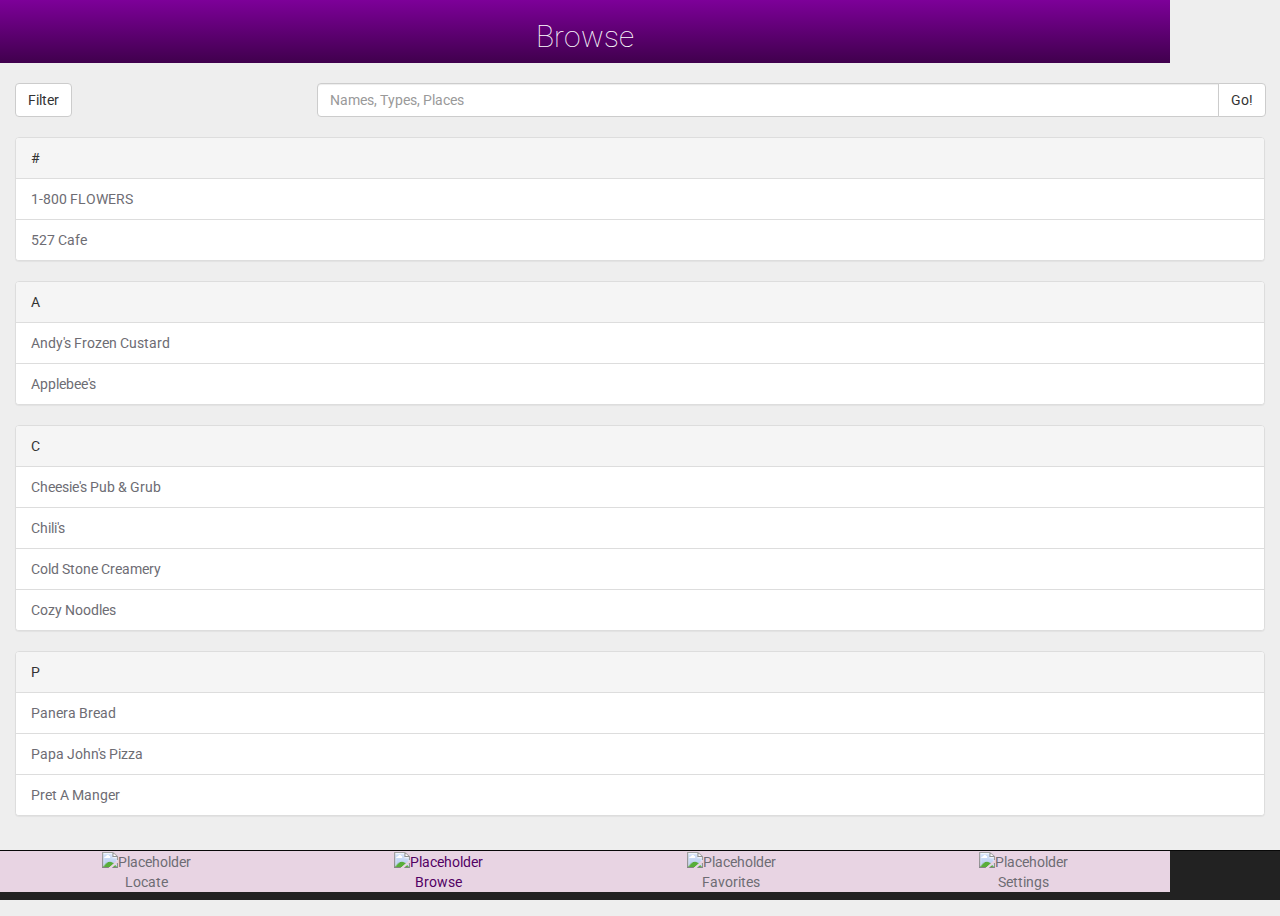
==== browse.html @ 43a17a62 "Added paw logo to Start Page and changed fonts" ====
<!DOCTYPE html>

<html>
	<head>

        <meta charset="utf-8">
        
        <!-- Set viewport. -->
        <meta name="viewport" content="initial-scale=1">
 
        <!-- Prevent text size adjustment on orientation change. -->
        <style>html { -webkit-text-size-adjust: 100%; }</style>
        
        <!-- Latest compiled and minified CSS -->
        <link rel="stylesheet" href="http://netdna.bootstrapcdn.com/bootstrap/3.1.1/css/bootstrap.min.css">

        <!-- Optional theme -->
        <link rel="stylesheet" href="http://netdna.bootstrapcdn.com/bootstrap/3.1.1/css/bootstrap-theme.min.css">
        
        <!-- Fonts -->
        <link href='http://fonts.googleapis.com/css?family=Roboto:100,400' rel='stylesheet' type='text/css'>

        <!-- jQuery (necessary for Bootstrap's JavaScript plugins) -->
        <script src="https://ajax.googleapis.com/ajax/libs/jquery/1.11.0/jquery.min.js"></script>
        <!-- Latest compiled and minified JavaScript -->
        <script src="http://netdna.bootstrapcdn.com/bootstrap/3.1.1/js/bootstrap.min.js"></script>
 
        <!--customized stylesheet -->
        <link rel="stylesheet" href="main.css">
	</head>

	<body>
        <div class="container top">
            <h3 class="head-text">Browse</h3>
        </div><!-- /.container-fluid -->
        
        <div class="row col-fix"> <!-- Filter/Search Bar -->
            <div class="col-xs-3">
                <button class="btn btn-default" type="button">Filter</button>
            </div>
            <div class="input-group col-xs-9">
              <input type="text" class="form-control" placeholder="Names, Types, Places">
              <span class="input-group-btn">
                <button class="btn btn-default" type="button">Go!</button>
              </span>
            </div>
        </div> <!-- Search Bar -->
        <br>
        
        <!-- List Entries -->
        <div class="row">
            <div class="col-xs-12">
                <div class="panel panel-default">
                    <div class="panel-heading">#</div>
                    <ul class="list-group">
                        <a class="list-group-item" href="business.html">1-800 FLOWERS</a>
                        <a class="list-group-item" href="business.html">527 Cafe</a>
                    </ul>
                </div>
            </div>
        </div>
        
        <div class="row">
            <div class="col-xs-12">
                <div class="panel panel-default">
                    <div class="panel-heading">A</div>
                    <ul class="list-group">
                        <a class="list-group-item" href="business.html">Andy's Frozen Custard</a>
                        <a class="list-group-item" href="business.html">Applebee's</a>
                    </ul>
                </div>
            </div>
        </div>
        
        <div class="row">
            <div class="col-xs-12">
                <div class="panel panel-default">
                    <div class="panel-heading">C</div>
                    <ul class="list-group">
                        <a class="list-group-item" href="business.html">Cheesie's Pub & Grub</a>
                        <a class="list-group-item" href="business.html">Chili's</a>
                        <a class="list-group-item" href="business.html">Cold Stone Creamery</a>
                        <a class="list-group-item" href="business.html">Cozy Noodles</a>
                    </ul>
                </div>
            </div>
        </div>
        
        <div class="row">
            <div class="col-xs-12">
                <div class="panel panel-default">
                    <div class="panel-heading">P</div>
                    <ul class="list-group">
                        <a class="list-group-item" href="business.html">Panera Bread</a>
                        <a class="list-group-item" href="business.html">Papa John's Pizza</a>
                        <a class="list-group-item" href="business.html">Pret A Manger</a>
                    </ul>
                </div>
            </div>
        </div>
        <!-- List Entries -->
        
        <!-- Navbar Footer -->
        <nav class="navbar navbar-inverse navbar-fixed-bottom" role="navigation">
            <div class="container bottom">
                <div class="row">
                    <a class="col-xs-3" href="locate.html"><img class="brand" src="images/marker_gray.png" alt="Placeholder"><div>Locate</div></a>
                    <a class="col-xs-3 linka" href="#"><img class="brand" src="images/browse_purple.png" alt="Placeholder"><div>Browse</div></a>
                    <a class="col-xs-3" href="favorites.html"><img class="brand" src="images/star_gray.png" alt="Placeholder"><div>Favorites</div></a>
                    <a class="col-xs-3" href="settings.html"><img class="brand" src="images/gear_gray.png" alt="Placeholder"><div>Settings</div></a>
                </div>
            </div>
        </nav>
	</body>
</html>
---- main.css ----
body{
    padding-bottom:80px;
}

#home{
    padding-bottom:0;   
    background-color:#eee;
}

.top {
    text-align:center;
    margin-bottom:20px;
    background-image: -webkit-gradient(
	linear,
	left top,
	left bottom,
	color-stop(0, #7D0099),
	color-stop(1, #40004D)
    );
    background-image: -o-linear-gradient(bottom, #7D0099 0%, #40004D 100%);
    background-image: -moz-linear-gradient(bottom, #7D0099 0%, #40004D 100%);
    background-image: -webkit-linear-gradient(bottom, #7D0099 0%, #40004D 100%);
    background-image: -ms-linear-gradient(bottom, #7D0099 0%, #40004D 100%);
    background-image: linear-gradient(to bottom, #7D0099 0%, #40004D 100%);
}

.bottom {
	background-color: #E8D4E3;
    text-align:center;
}

.container{
    padding-left:0px;
    padding-right:0px;
    margin-left:0px;
    margin-right:0px;
}

.row{
    margin-left:0px;
    margin-right:0px;
}

a:link { color: #6D6C73; text-decoration: none; } 
a:visited { color: #6D6C73; text-decoration: none; } 
a:hover { color: #6D6C73; text-decoration: none; } 
a:active { color: #6D6C73; text-decoration: none; } 

a.linka { color: #520063;}

.col-fix{
    margin-right:14px;
}

#homebar{
    margin-bottom:0px;
    height:63px;
}

.head-text{
    color:white;
    font-size:30px;
    font-family:'Roboto', Helvetica, Arial, sans-serif;
    font-weight:100;
}

.black{
    color:#333;   
}

body{
    font-family:'Roboto', Helvetica, Arial, sans-serif;  
    font-weight:400;
    background-color:#eee;
}
    
.btn-left{
    text-align:right;
    padding-right:0px;
}   

.btn-right{
    text-align:left; 
    padding-left:3px;
    padding-top:15px;
}

#paw{
    height:70px; 
    display:inline-block;
    margin-top:-30px
}

#title{
    display:inline-block;
    font-family:'Open Sans', Helvetica, Arial, sans-serif;
    font-size:55px;
}

#desc{
    font-family:'Open Sans', Helvetica, Arial, sans-serif;
    margin-bottom:0px;
}

#tron{
    padding-top:0px;   
}

.btn-custom {
    background-color: hsl(293, 61%, 13%) !important;
    background-repeat: repeat-x;
    filter: progid:DXImageTransform.Microsoft.gradient(startColorstr="#7D0099", endColorstr="#40004D");
    background-image: -khtml-gradient(linear, left top, left bottom, from(#7D0099), to(#40004D));
    background-image: -moz-linear-gradient(top, #7D0099, #40004D);
    background-image: -ms-linear-gradient(top, #7D0099, #40004D);
    background-image: -webkit-gradient(linear, left top, left bottom, color-stop(0%, #7D0099), color-stop(100%, #40004D));
    background-image: -webkit-linear-gradient(top, #7D0099, #40004D);
    background-image: -o-linear-gradient(top, #7D0099, #40004D);
    background-image: linear-gradient(#7D0099, #40004D);
    border-color: #300c35 #300c35 hsl(293, 61%, 5.5%);
    color: #fff !important;
    text-shadow: 0 -1px 0 rgba(0, 0, 0, 0.49);
    -webkit-font-smoothing: antialiased;
    margin-top:8px;
}
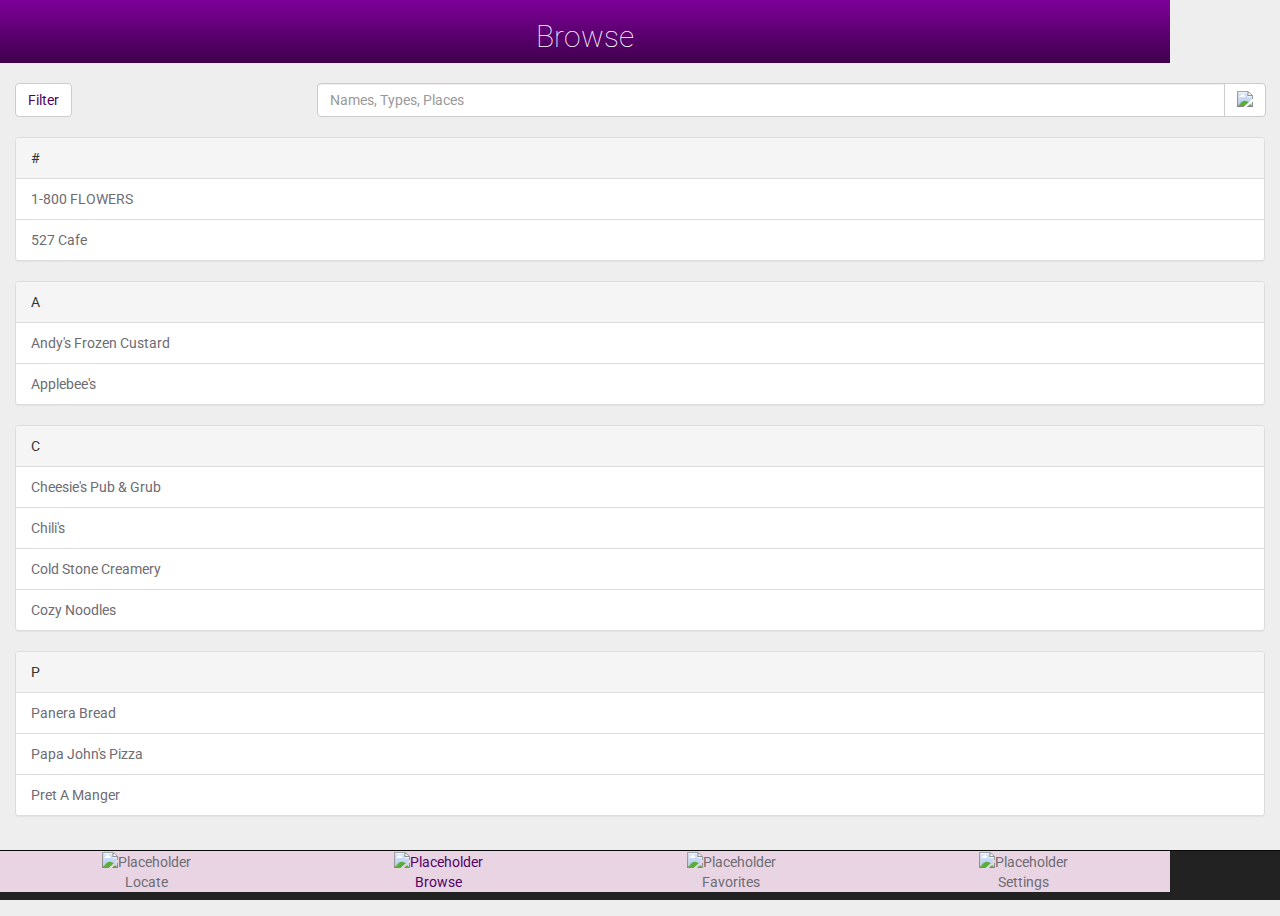
==== commit fd4811c9: "Modified Browse icons/colors" ====
--- a/browse.html
+++ b/browse.html
@@ -36,12 +36,12 @@
         
         <div class="row col-fix"> <!-- Filter/Search Bar -->
             <div class="col-xs-3">
-                <button class="btn btn-default" type="button">Filter</button>
+                <button class="btn btn-default purple" type="button">Filter</button>
             </div>
             <div class="input-group col-xs-9">
               <input type="text" class="form-control" placeholder="Names, Types, Places">
               <span class="input-group-btn">
-                <button class="btn btn-default" type="button">Go!</button>
+                <button class="btn btn-default" type="button" id="search"><img src="images/magnify_25_black.png"></button>
               </span>
             </div>
         </div> <!-- Search Bar -->
--- a/main.css
+++ b/main.css
@@ -39,6 +39,14 @@
 .row{
     margin-left:0px;
     margin-right:0px;
+}
+
+.home-btn{
+    margin-top:8px;   
+}
+
+.purple{
+    color:#520063;   
 }
 
 a:link { color: #6D6C73; text-decoration: none; } 
@@ -99,11 +107,21 @@
 
 #desc{
     font-family:'Open Sans', Helvetica, Arial, sans-serif;
+    margin-bottom:17px;
+}
+
+#tron{
+    padding-top:0px;
     margin-bottom:0px;
 }
 
-#tron{
-    padding-top:0px;   
+#search{
+    height:34px;
+    padding-top:2px;
+}
+
+#mins{
+    width:25px;
 }
 
 .btn-custom {
@@ -121,7 +139,6 @@
     color: #fff !important;
     text-shadow: 0 -1px 0 rgba(0, 0, 0, 0.49);
     -webkit-font-smoothing: antialiased;
-    margin-top:8px;
 }
 
 
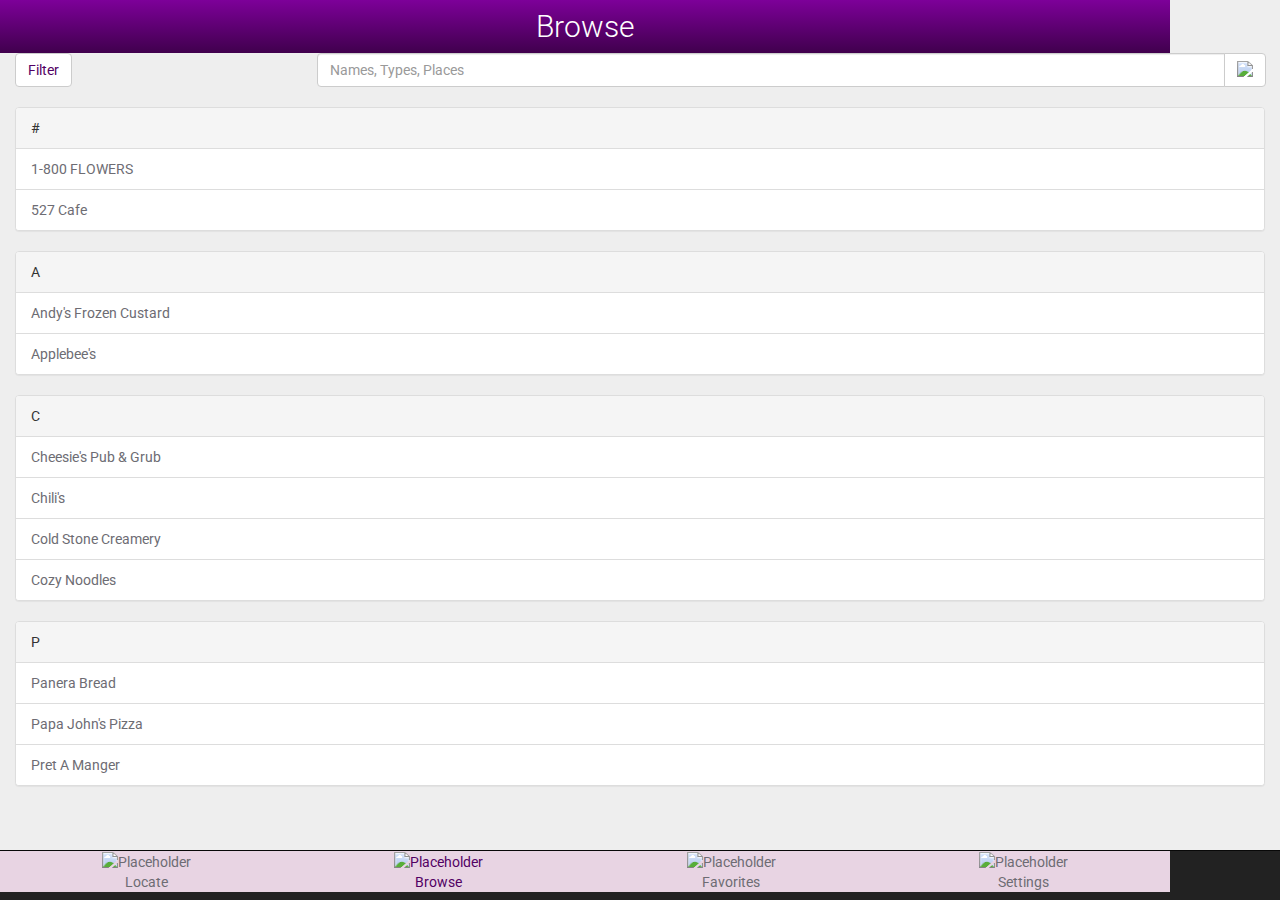
==== commit f607eb4a: "Shrink navbar, bold header text, fix bugs from indentation in settings page" ====
--- a/browse.html
+++ b/browse.html
@@ -18,7 +18,7 @@
         <link rel="stylesheet" href="http://netdna.bootstrapcdn.com/bootstrap/3.1.1/css/bootstrap-theme.min.css">
         
         <!-- Fonts -->
-        <link href='http://fonts.googleapis.com/css?family=Roboto:100,400' rel='stylesheet' type='text/css'>
+        <link href='http://fonts.googleapis.com/css?family=Roboto:100,300,400' rel='stylesheet' type='text/css'>
 
         <!-- jQuery (necessary for Bootstrap's JavaScript plugins) -->
         <script src="https://ajax.googleapis.com/ajax/libs/jquery/1.11.0/jquery.min.js"></script>
@@ -104,10 +104,10 @@
         <nav class="navbar navbar-inverse navbar-fixed-bottom" role="navigation">
             <div class="container bottom">
                 <div class="row">
-                    <a class="col-xs-3" href="locate.html"><img class="brand" src="images/marker_gray.png" alt="Placeholder"><div>Locate</div></a>
-                    <a class="col-xs-3 linka" href="#"><img class="brand" src="images/browse_purple.png" alt="Placeholder"><div>Browse</div></a>
-                    <a class="col-xs-3" href="favorites.html"><img class="brand" src="images/star_gray.png" alt="Placeholder"><div>Favorites</div></a>
-                    <a class="col-xs-3" href="settings.html"><img class="brand" src="images/gear_gray.png" alt="Placeholder"><div>Settings</div></a>
+                    <a class="col-xs-3" href="locate.html"><img class="brand icon" src="images/marker_gray.png" alt="Placeholder"><div>Locate</div></a>
+                    <a class="col-xs-3 linka" href="#"><img class="brand icon" src="images/browse_purple.png" alt="Placeholder"><div>Browse</div></a>
+                    <a class="col-xs-3" href="favorites.html"><img class="brand icon" src="images/star_gray.png" alt="Placeholder"><div>Favorites</div></a>
+                    <a class="col-xs-3" href="settings.html"><img class="brand icon" src="images/gear_gray.png" alt="Placeholder"><div>Settings</div></a>
                 </div>
             </div>
         </nav>
--- a/main.css
+++ b/main.css
@@ -9,7 +9,6 @@
 
 .top {
     text-align:center;
-    margin-bottom:20px;
     background-image: -webkit-gradient(
 	linear,
 	left top,
@@ -24,9 +23,18 @@
     background-image: linear-gradient(to bottom, #7D0099 0%, #40004D 100%);
 }
 
+.head-text{
+    margin-top:10px;
+    margin-bottom:10px;
+}
+
 .bottom {
 	background-color: #E8D4E3;
     text-align:center;
+}
+
+.icon{
+    height:35px;
 }
 
 .container{
@@ -69,7 +77,7 @@
     color:white;
     font-size:30px;
     font-family:'Roboto', Helvetica, Arial, sans-serif;
-    font-weight:100;
+    font-weight:300;
 }
 
 .black{
@@ -91,6 +99,10 @@
     text-align:left; 
     padding-left:3px;
     padding-top:15px;
+}
+
+#marker{
+    outline:1px solid black;
 }
 
 #paw{
@@ -124,6 +136,14 @@
     width:25px;
 }
 
+#collapseTwo{
+    margin-bottom:10px;   
+}
+
+#set{
+    margin-top:5px;   
+}
+
 .btn-custom {
     background-color: hsl(293, 61%, 13%) !important;
     background-repeat: repeat-x;
@@ -141,4 +161,34 @@
     -webkit-font-smoothing: antialiased;
 }
 
+.bootstrap-switch > div > span.bootstrap-switch-handle-on{
+    background-color:#530063;   
+}
 
+#map-canvas { 
+    height: 300px;
+    width: 100%; 
+}
+
+#locate-head{
+    margin-bottom:0px;
+}
+
+#locate-body{
+    padding-bottom:0;
+}
+
+.indent{
+    padding-left:20px;;
+    color:#989898 ;
+    font-size: 12px;
+}
+
+.last{
+    padding-bottom:5px;
+}
+
+#set{
+    margin-top:5px;
+    margin-bottom:5px;
+}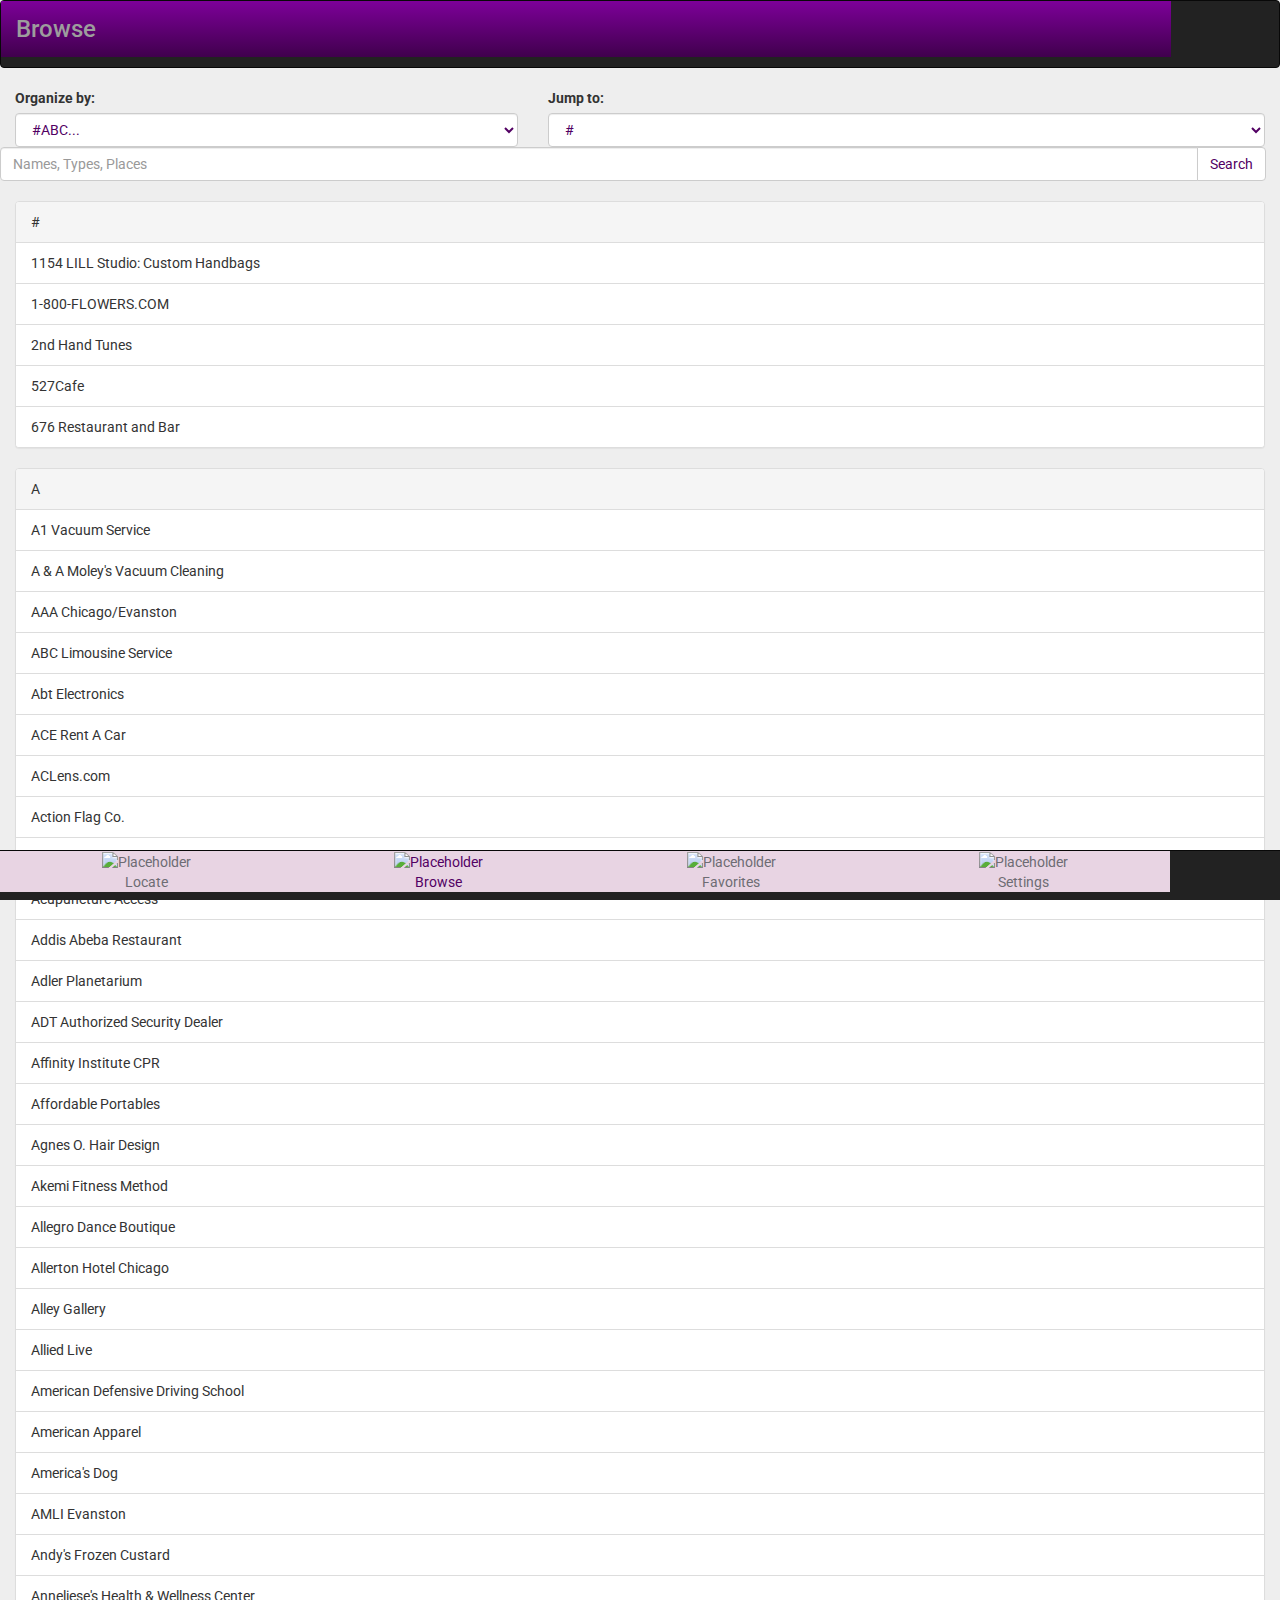
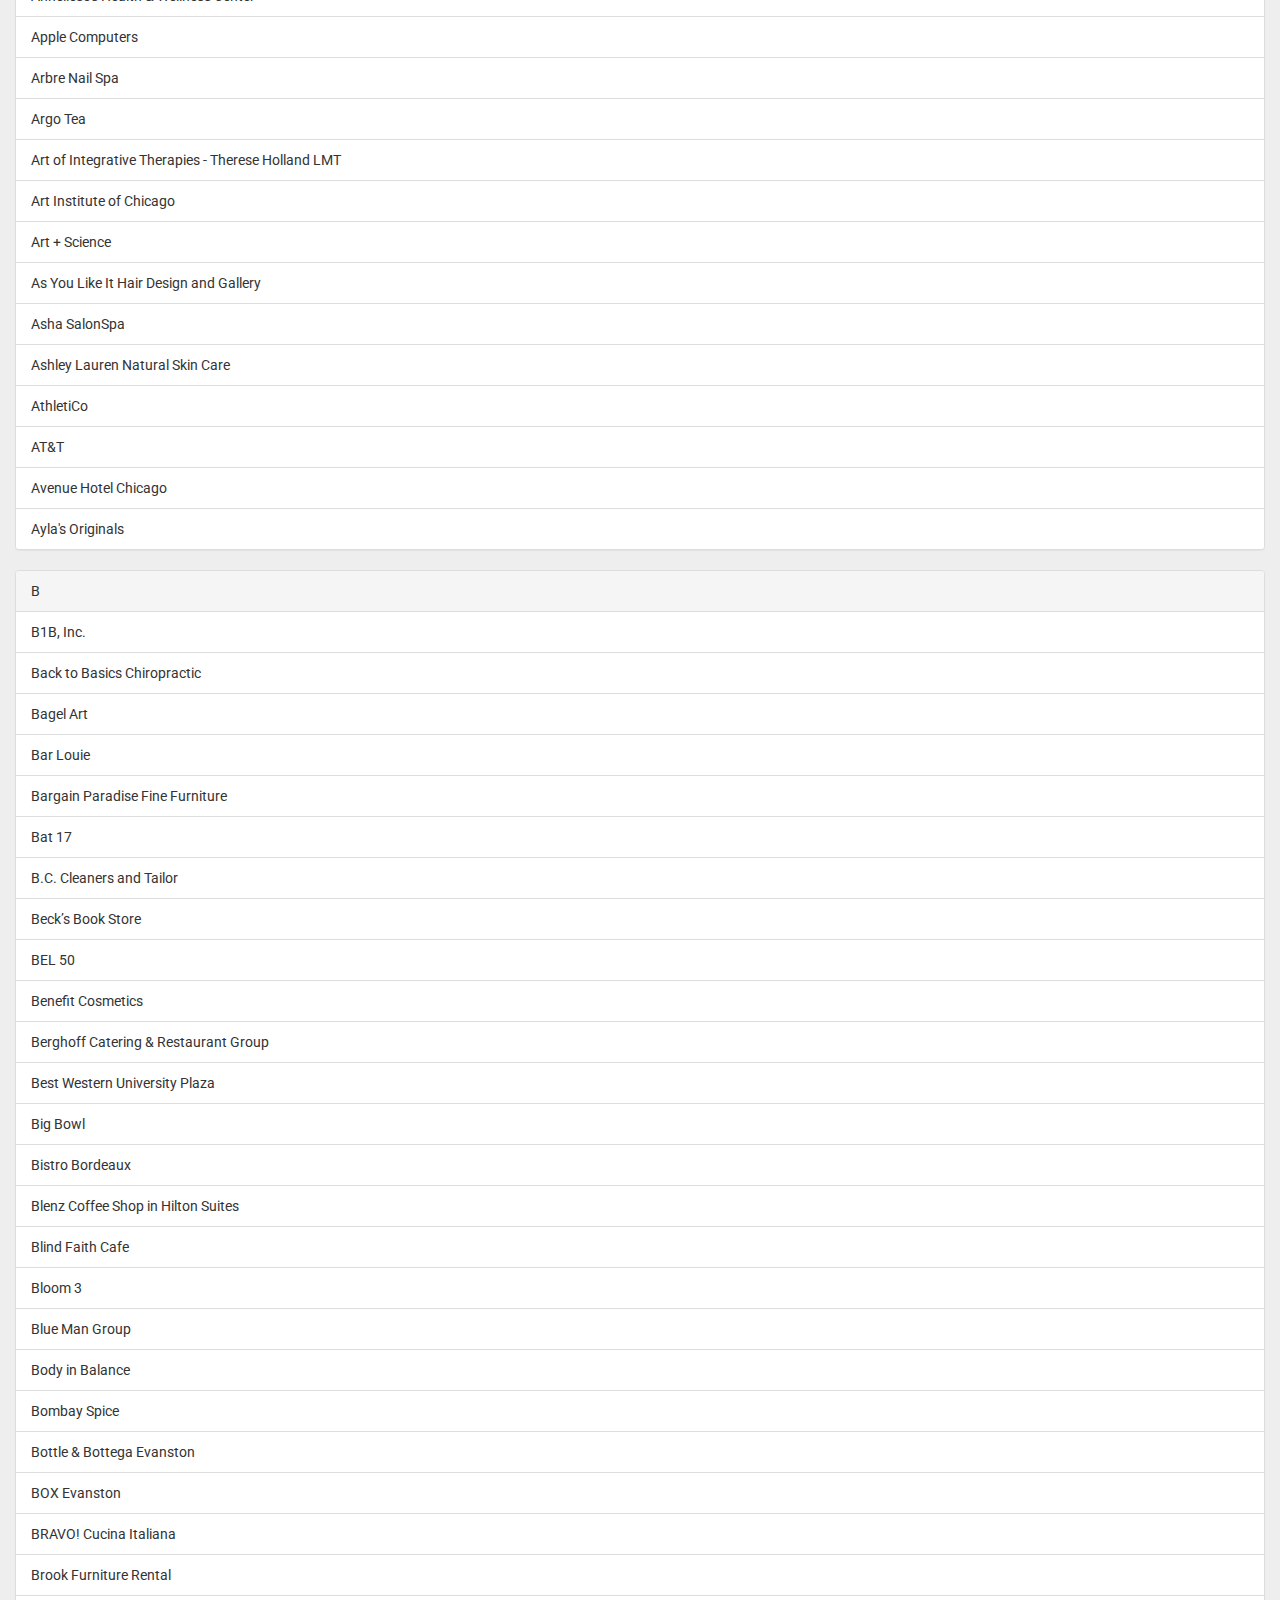
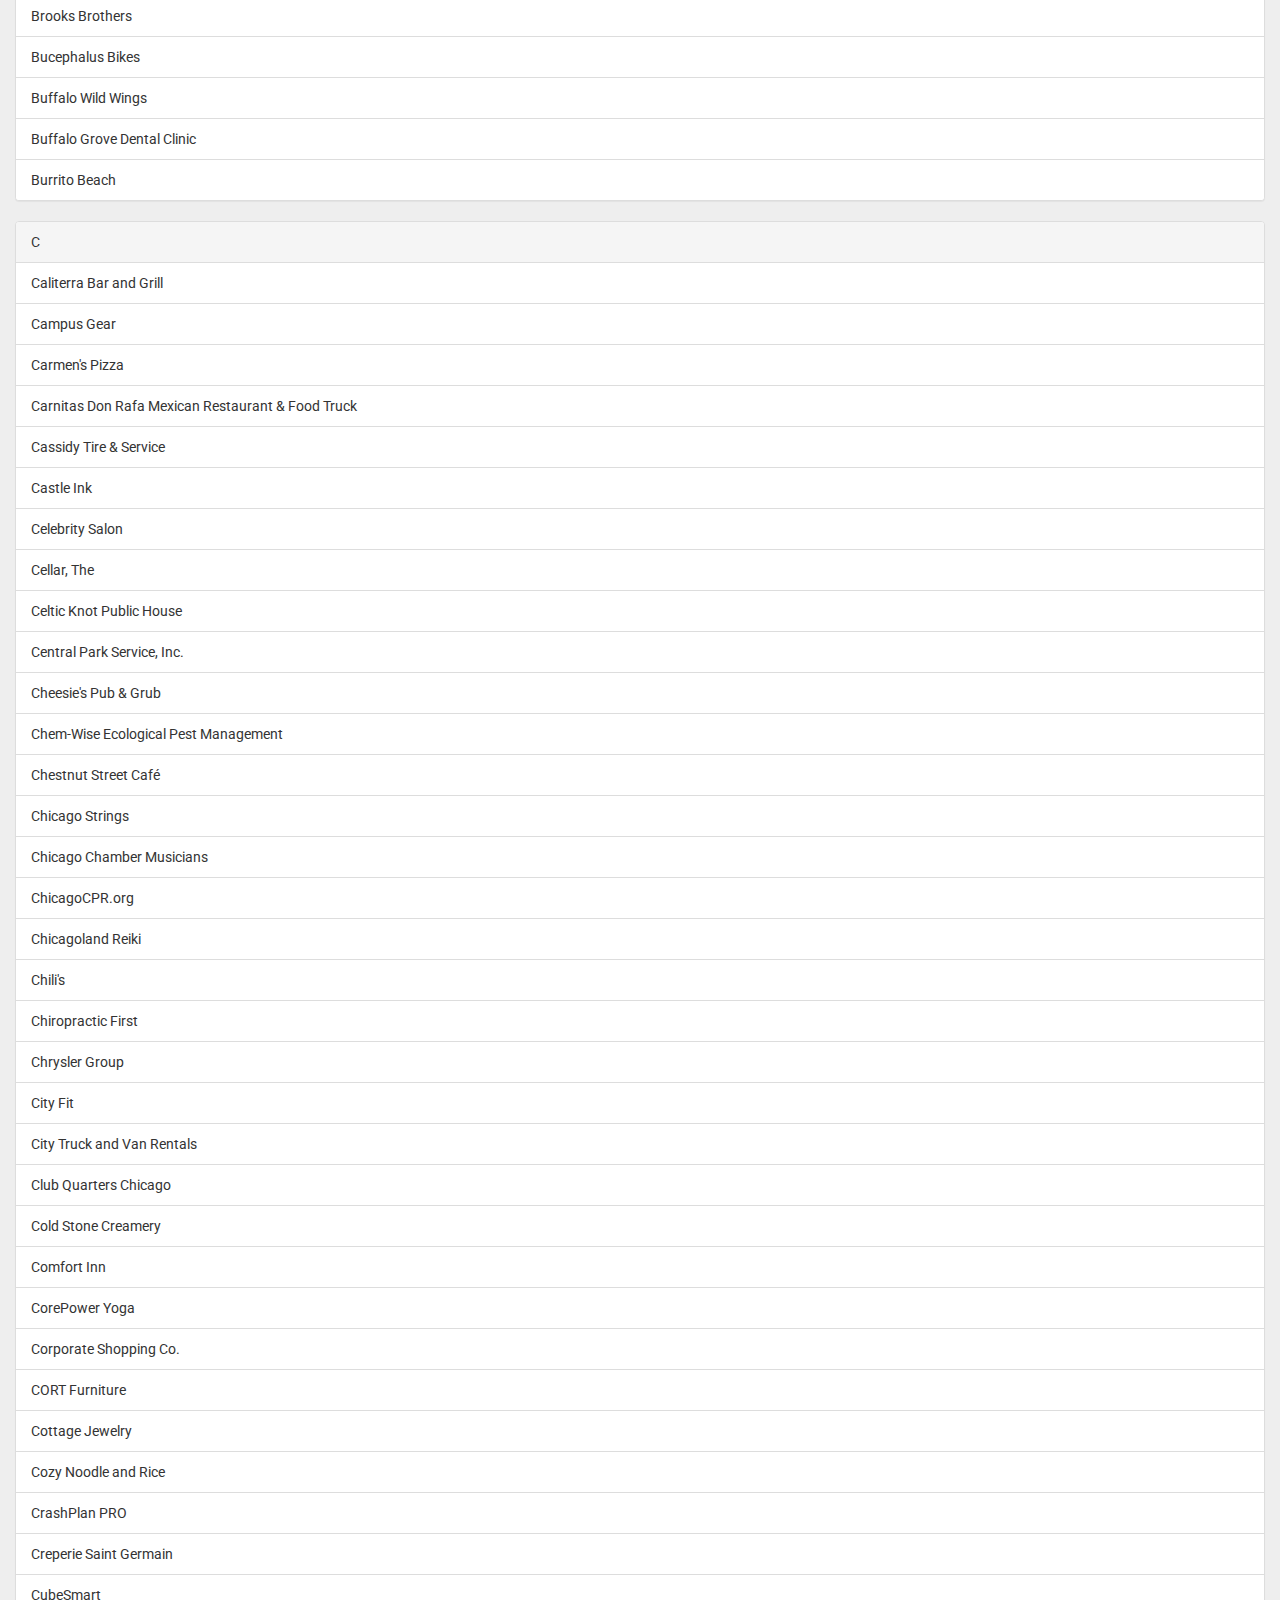
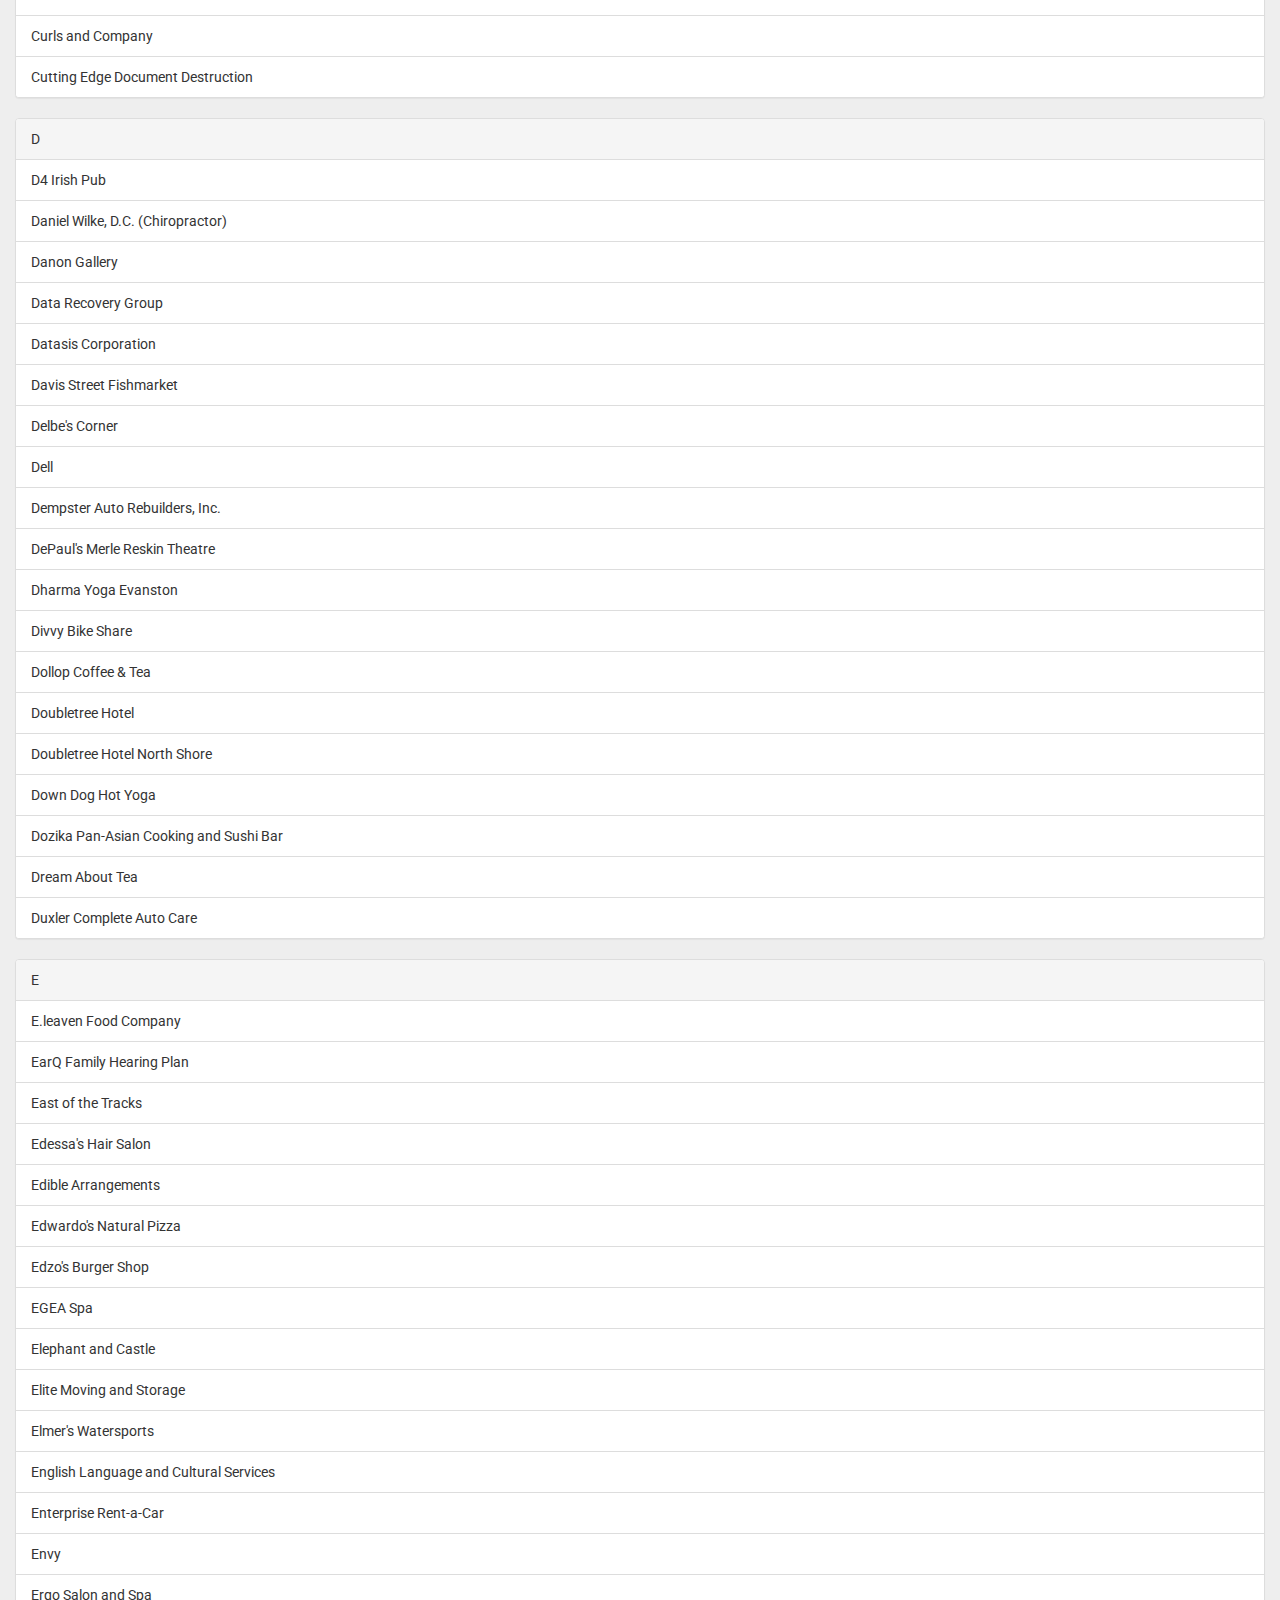
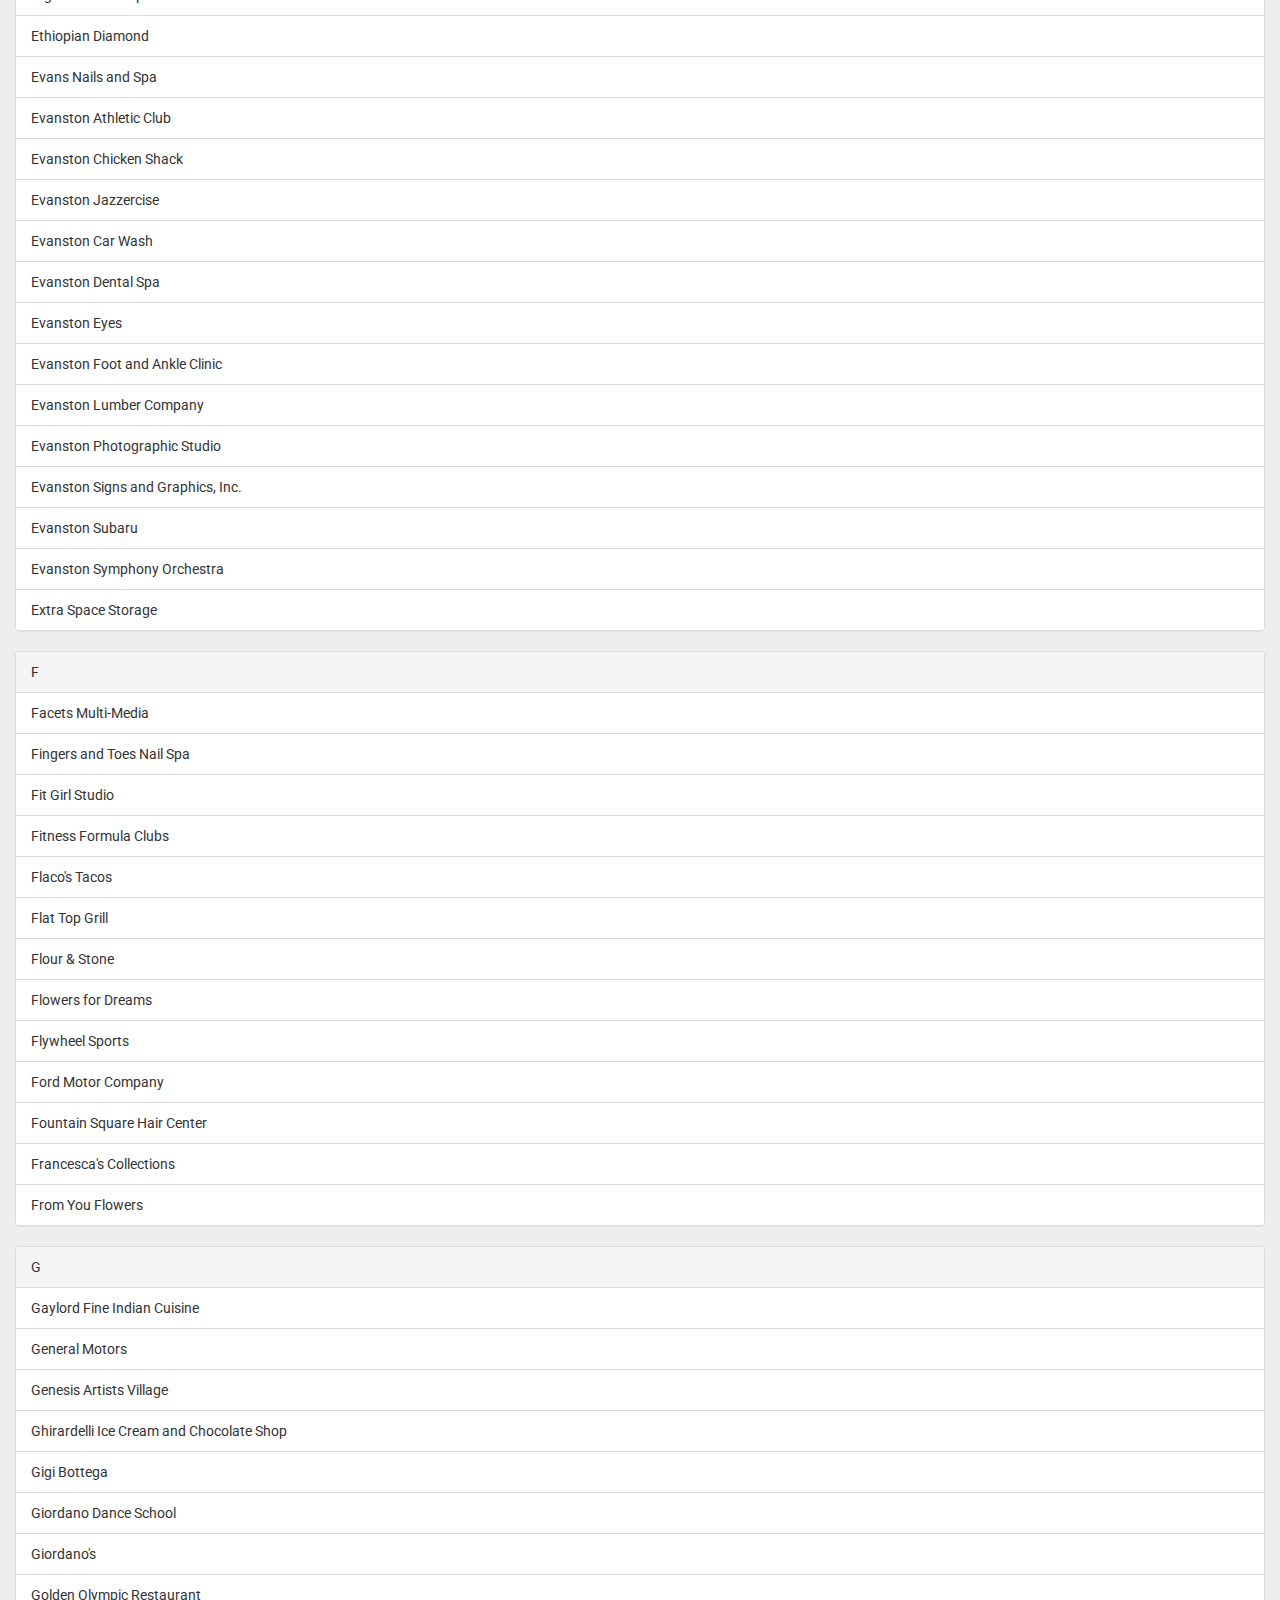
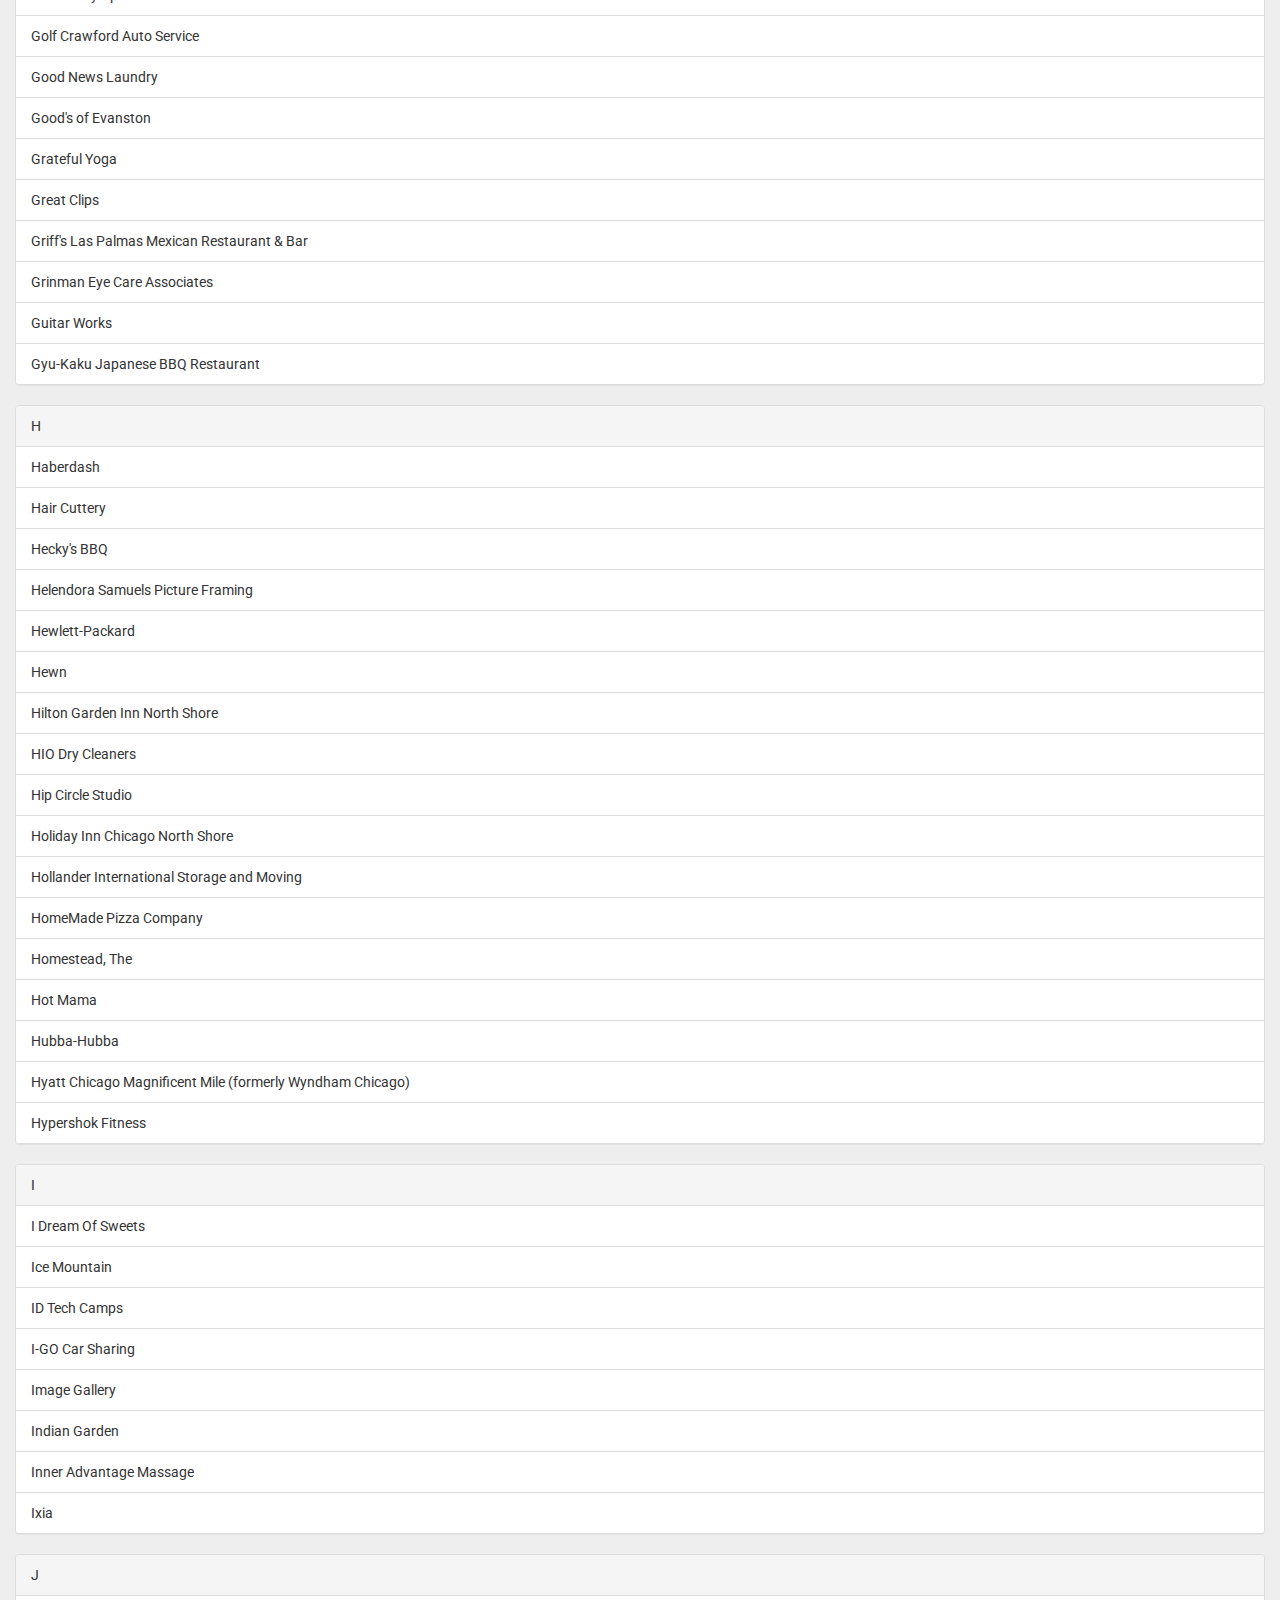
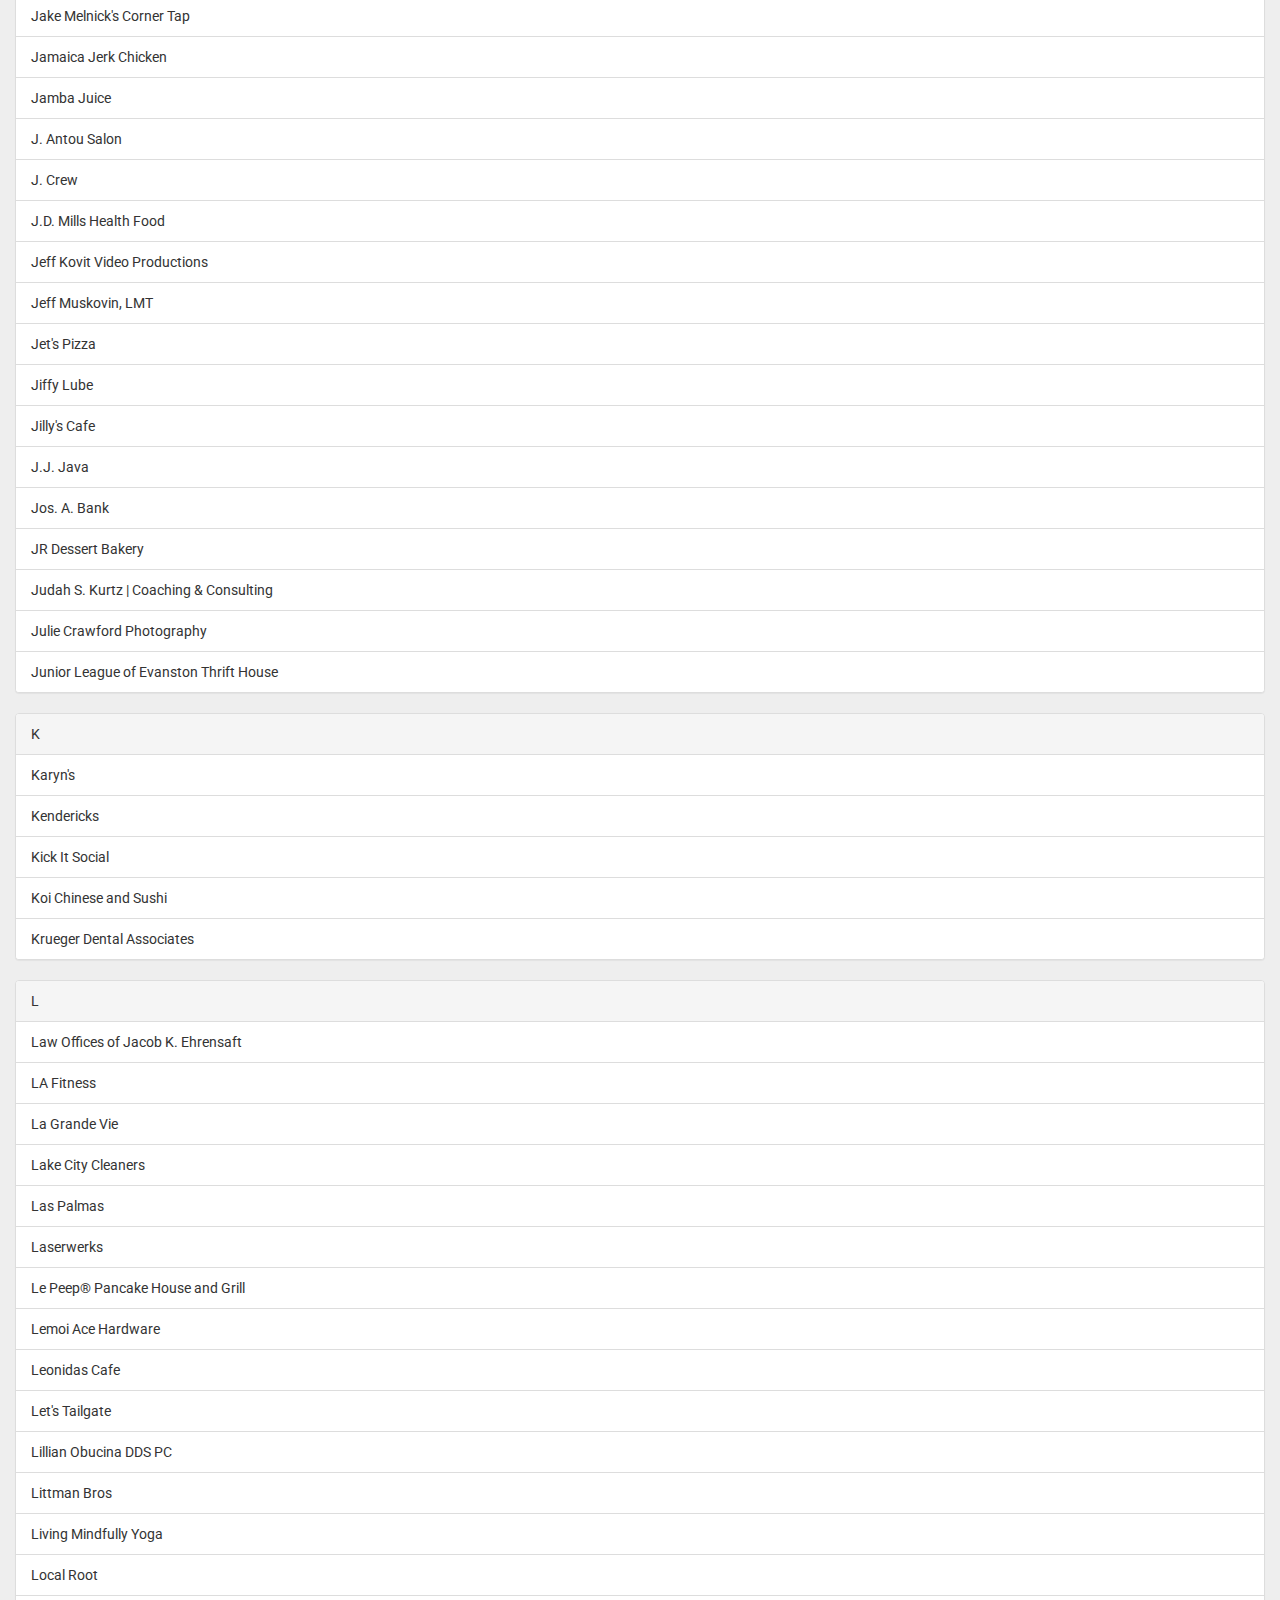
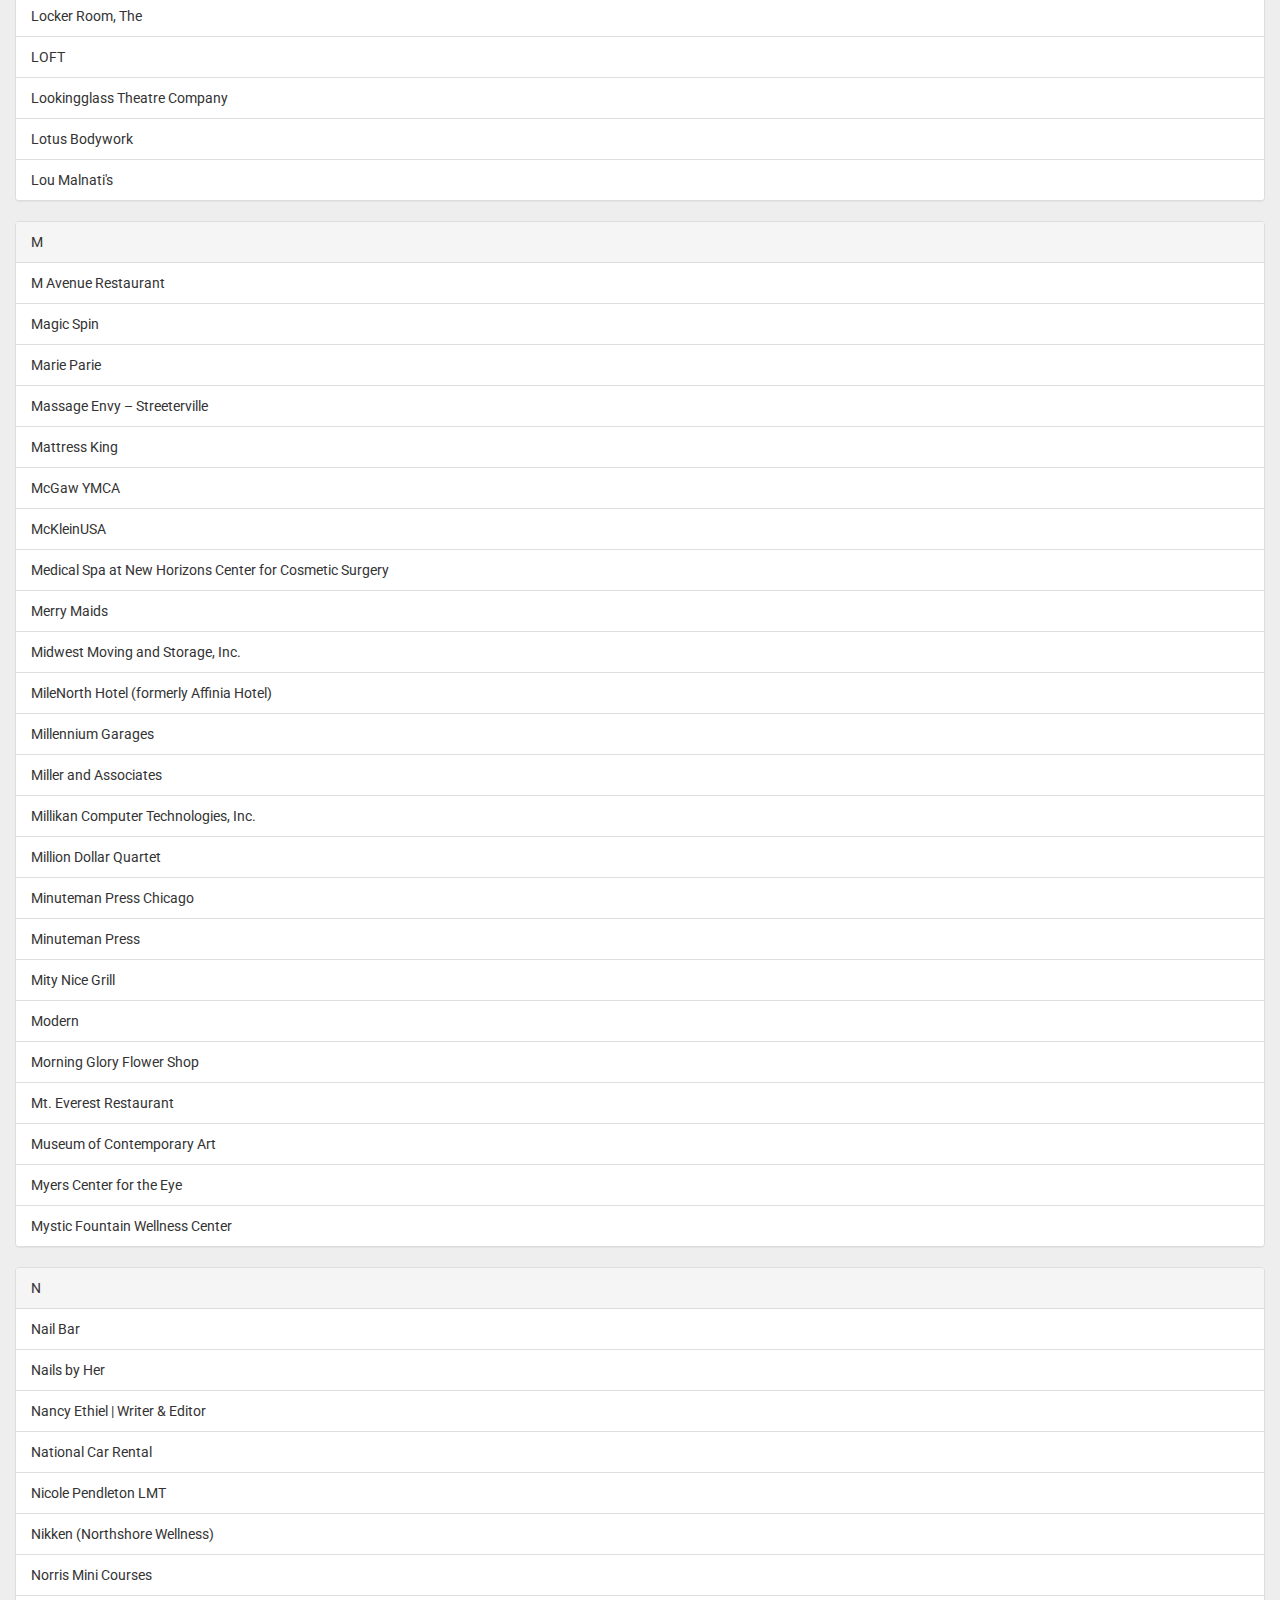
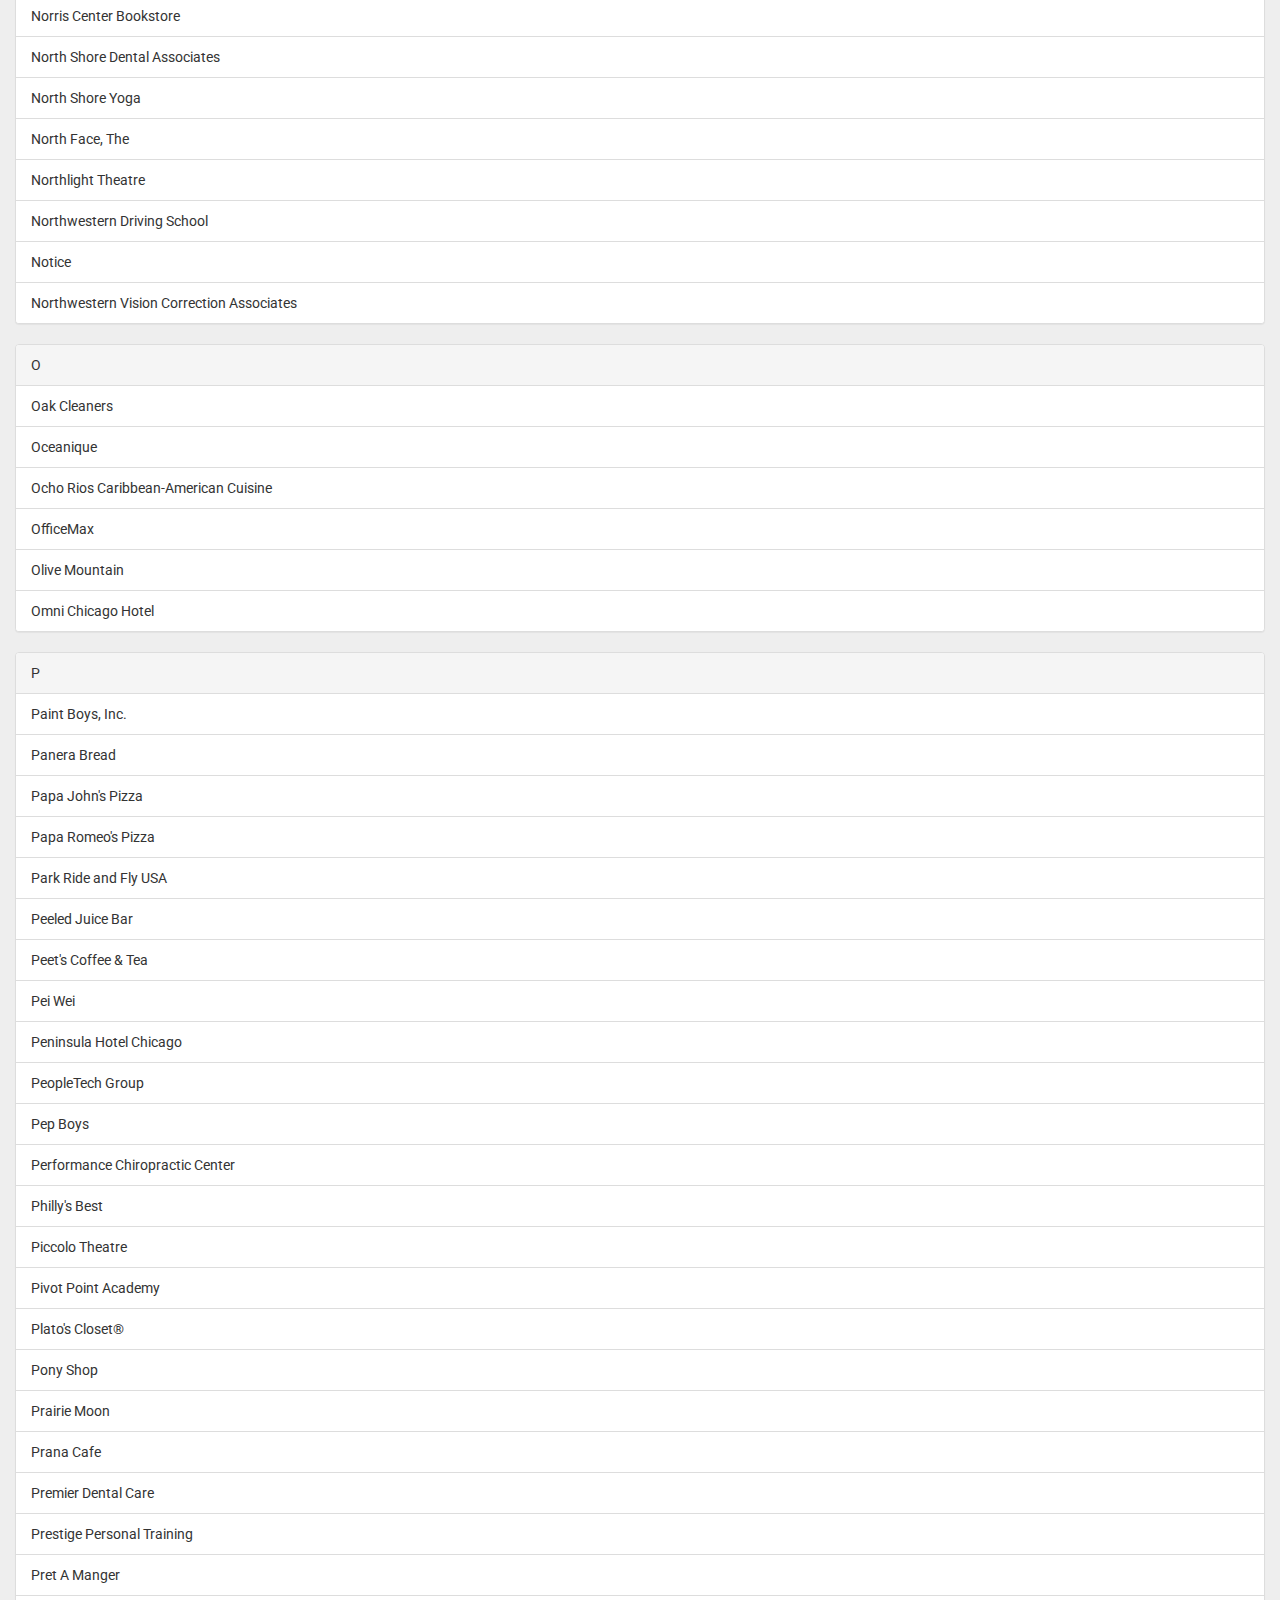
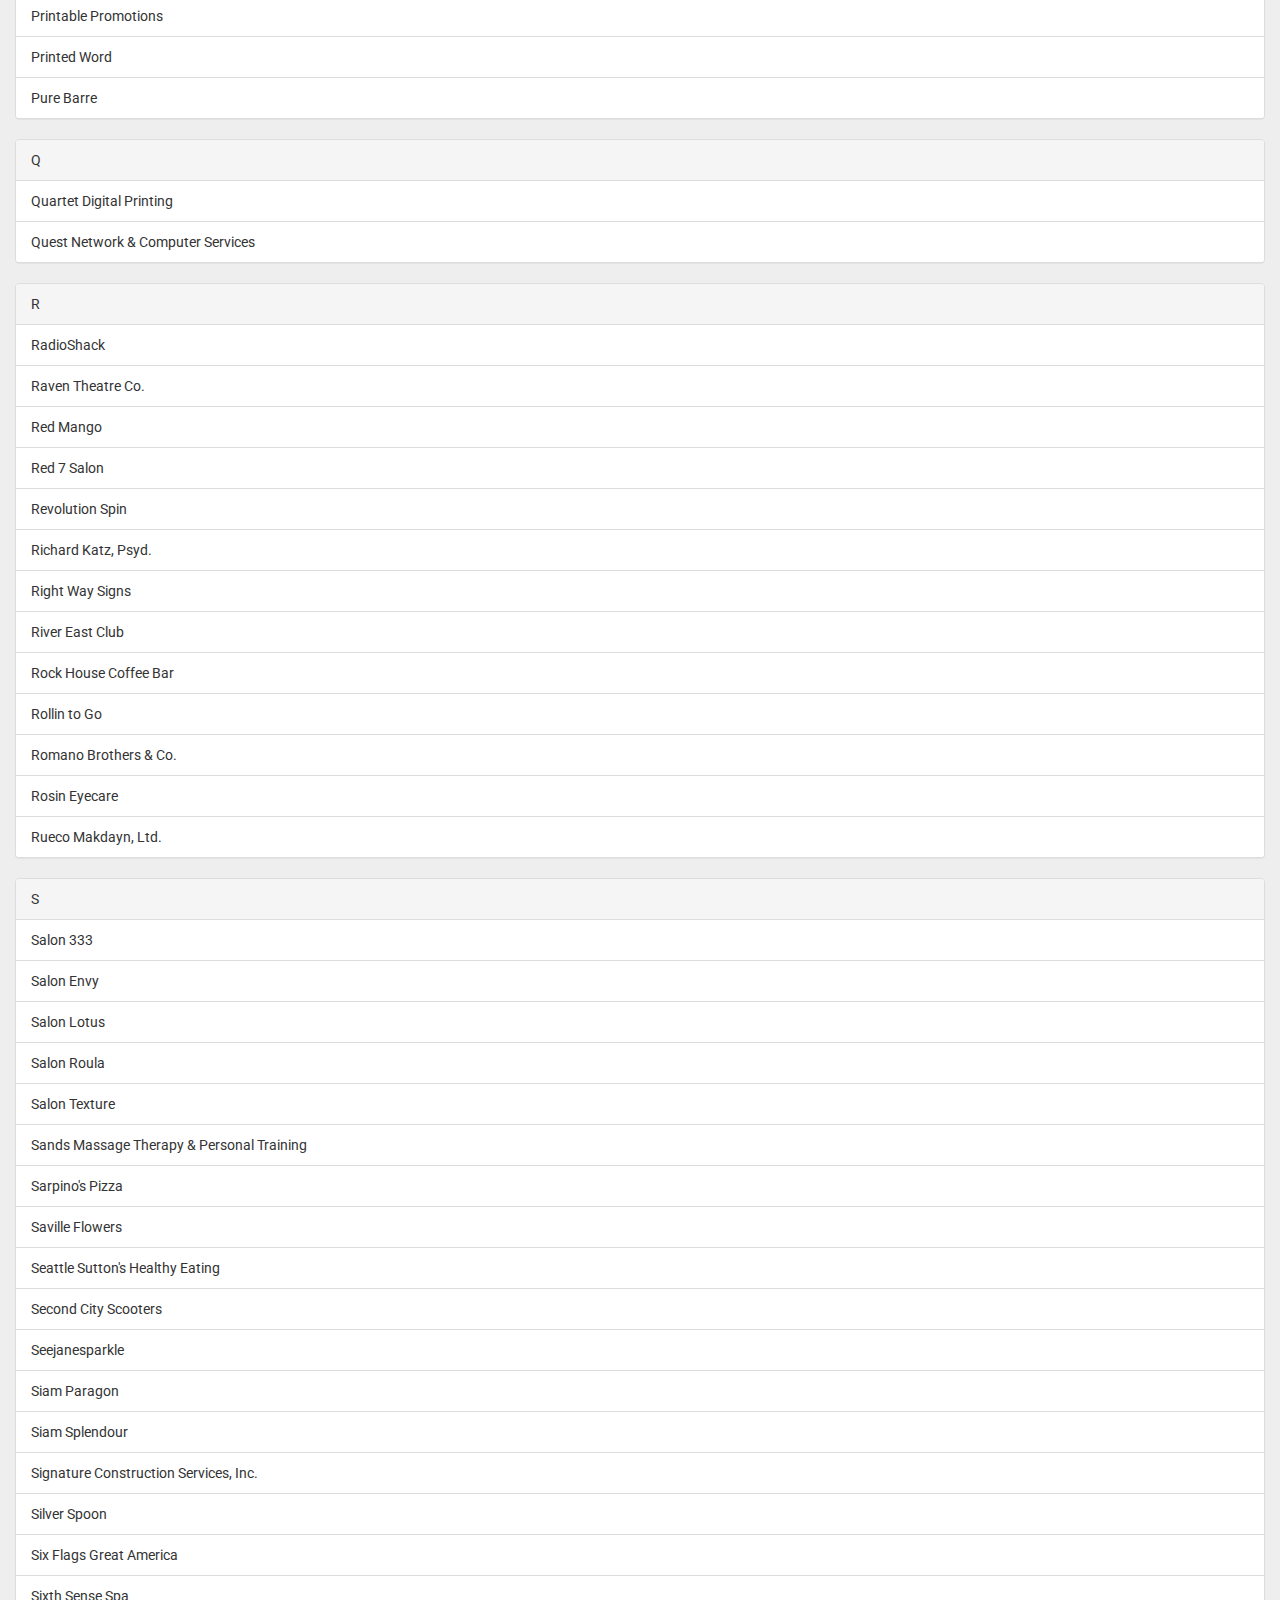
==== commit b52c11f7: "Merge branch 'browse-filters'" ====
--- a/browse.html
+++ b/browse.html
@@ -3,113 +3,1141 @@
 <html>
 	<head>
 
-        <meta charset="utf-8">
-        
-        <!-- Set viewport. -->
-        <meta name="viewport" content="initial-scale=1">
- 
-        <!-- Prevent text size adjustment on orientation change. -->
-        <style>html { -webkit-text-size-adjust: 100%; }</style>
-        
-        <!-- Latest compiled and minified CSS -->
-        <link rel="stylesheet" href="http://netdna.bootstrapcdn.com/bootstrap/3.1.1/css/bootstrap.min.css">
-
-        <!-- Optional theme -->
-        <link rel="stylesheet" href="http://netdna.bootstrapcdn.com/bootstrap/3.1.1/css/bootstrap-theme.min.css">
-        
-        <!-- Fonts -->
-        <link href='http://fonts.googleapis.com/css?family=Roboto:100,300,400' rel='stylesheet' type='text/css'>
-
-        <!-- jQuery (necessary for Bootstrap's JavaScript plugins) -->
-        <script src="https://ajax.googleapis.com/ajax/libs/jquery/1.11.0/jquery.min.js"></script>
-        <!-- Latest compiled and minified JavaScript -->
-        <script src="http://netdna.bootstrapcdn.com/bootstrap/3.1.1/js/bootstrap.min.js"></script>
- 
-        <!--customized stylesheet -->
-        <link rel="stylesheet" href="main.css">
+    <meta charset="utf-8">
+    
+    <!-- Set viewport. -->
+    <meta name="viewport" content="initial-scale=1">
+
+    <!-- Optional theme --><!-- 
+    <link rel="stylesheet" href="http://netdna.bootstrapcdn.com/bootstrap/3.1.1/css/bootstrap-theme.min.css"> -->
+    
+    <!-- Fonts -->
+    <link href='http://fonts.googleapis.com/css?family=Roboto:100,300,400' rel='stylesheet' type='text/css'>
+
+    <!-- Prevent text size adjustment on orientation change. -->
+    <style>html { -webkit-text-size-adjust: 100%; }</style>
+    
+    <!-- Latest compiled and minified CSS -->
+    <link rel="stylesheet" href="http://netdna.bootstrapcdn.com/bootstrap/3.1.1/css/bootstrap.min.css">
+
+    <!-- Optional theme -->
+    <link rel="stylesheet" href="http://netdna.bootstrapcdn.com/bootstrap/3.1.1/css/bootstrap-theme.min.css">
+
+    <!-- jQuery (necessary for Bootstrap's JavaScript plugins) -->
+    <script src="https://ajax.googleapis.com/ajax/libs/jquery/1.11.0/jquery.min.js"></script>
+    <!-- Latest compiled and minified JavaScript -->
+    <script src="http://netdna.bootstrapcdn.com/bootstrap/3.1.1/js/bootstrap.min.js"></script>
+    <!-- scrollTo plugin -->
+    <script src='public/scripts/jquery.scrollTo.min.js'></script>
+
+    <script src='public/scripts/browse.js'></script>
+
+    <!--customized stylesheet -->
+    <link rel="stylesheet" type = "text/css" href="public/stylesheets/main.css">
 	</head>
 
 	<body>
-        <div class="container top">
-            <h3 class="head-text">Browse</h3>
-        </div><!-- /.container-fluid -->
-        
-        <div class="row col-fix"> <!-- Filter/Search Bar -->
-            <div class="col-xs-3">
-                <button class="btn btn-default purple" type="button">Filter</button>
-            </div>
-            <div class="input-group col-xs-9">
-              <input type="text" class="form-control" placeholder="Names, Types, Places">
-              <span class="input-group-btn">
-                <button class="btn btn-default" type="button" id="search"><img src="images/magnify_25_black.png"></button>
-              </span>
-            </div>
-        </div> <!-- Search Bar -->
-        <br>
-        
-        <!-- List Entries -->
-        <div class="row">
-            <div class="col-xs-12">
-                <div class="panel panel-default">
-                    <div class="panel-heading">#</div>
-                    <ul class="list-group">
-                        <a class="list-group-item" href="business.html">1-800 FLOWERS</a>
-                        <a class="list-group-item" href="business.html">527 Cafe</a>
-                    </ul>
-                </div>
-            </div>
-        </div>
-        
-        <div class="row">
-            <div class="col-xs-12">
-                <div class="panel panel-default">
-                    <div class="panel-heading">A</div>
-                    <ul class="list-group">
-                        <a class="list-group-item" href="business.html">Andy's Frozen Custard</a>
-                        <a class="list-group-item" href="business.html">Applebee's</a>
-                    </ul>
-                </div>
-            </div>
-        </div>
-        
-        <div class="row">
-            <div class="col-xs-12">
-                <div class="panel panel-default">
-                    <div class="panel-heading">C</div>
-                    <ul class="list-group">
-                        <a class="list-group-item" href="business.html">Cheesie's Pub & Grub</a>
-                        <a class="list-group-item" href="business.html">Chili's</a>
-                        <a class="list-group-item" href="business.html">Cold Stone Creamery</a>
-                        <a class="list-group-item" href="business.html">Cozy Noodles</a>
-                    </ul>
-                </div>
-            </div>
-        </div>
-        
-        <div class="row">
-            <div class="col-xs-12">
-                <div class="panel panel-default">
-                    <div class="panel-heading">P</div>
-                    <ul class="list-group">
-                        <a class="list-group-item" href="business.html">Panera Bread</a>
-                        <a class="list-group-item" href="business.html">Papa John's Pizza</a>
-                        <a class="list-group-item" href="business.html">Pret A Manger</a>
-                    </ul>
-                </div>
-            </div>
-        </div>
-        <!-- List Entries -->
-        
-        <!-- Navbar Footer -->
-        <nav class="navbar navbar-inverse navbar-fixed-bottom" role="navigation">
-            <div class="container bottom">
-                <div class="row">
-                    <a class="col-xs-3" href="locate.html"><img class="brand icon" src="images/marker_gray.png" alt="Placeholder"><div>Locate</div></a>
-                    <a class="col-xs-3 linka" href="#"><img class="brand icon" src="images/browse_purple.png" alt="Placeholder"><div>Browse</div></a>
-                    <a class="col-xs-3" href="favorites.html"><img class="brand icon" src="images/star_gray.png" alt="Placeholder"><div>Favorites</div></a>
-                    <a class="col-xs-3" href="settings.html"><img class="brand icon" src="images/gear_gray.png" alt="Placeholder"><div>Settings</div></a>
-                </div>
-            </div>
-        </nav>
+    <nav class="navbar navbar-inverse" role="navigation">
+      <div class="container top">
+        <h3 class="navbar-text">Browse</h3>
+      </div><!-- /.container-fluid -->
+    </nav>
+     
+    <!-- Filter Bar -->
+    <div class="row" id="filter-bar">
+      <div class="col-xs-5">
+        <label for="organize">Organize by: </label>
+        <select class="form-control purple" id="organize">
+          <option value="abc">#ABC...</option>
+          <option value="cat">Category</option>
+          <option value="loc">Location</option>
+          <option value="who">Applies to</option>
+          <option value="search" disabled="disabled">Searching</option>
+        </select>
+      </div>
+      <div class="col-xs-7">
+        <label id="jump" for="abcselect catselect locselect whoselect">Jump to: </label>
+        <select class="form-control purple" id="abcselect">
+          <option value="abc">#</option>
+          <option value="abc">A</option>
+          <option value="abc">B</option>
+          <option value="abc">C</option>
+          <option value="abc">D</option>
+          <option value="abc">E</option>
+          <option value="abc">F</option>
+          <option value="abc">G</option>
+          <option value="abc">H</option>
+          <option value="abc">I</option>
+          <option value="abc">J</option>
+          <option value="abc">K</option>
+          <option value="abc">L</option>
+          <option value="abc">M</option>
+          <option value="abc">N</option>
+          <option value="abc">O</option>
+          <option value="abc">P</option>
+          <option value="abc">Q</option>
+          <option value="abc">R</option>
+          <option value="abc">S</option>
+          <option value="abc">T</option>
+          <option value="abc">U</option>
+          <option value="abc">V</option>
+          <option value="abc">W</option>
+        </select>
+        <select class="form-control purple" id="catselect" style="display:none">
+          <option value="cat">Arts, Crafts, and Hobbies</option>
+          <option value="cat">Automotive</option>
+          <option value="cat">Beauty and Fitness</option>
+          <option value="cat">Books, Cards, and Gifts</option>
+          <option value="cat">Clothing and Accessories</option>
+          <option value="cat">Electronics, Computers, and Communications</option>
+          <option value="cat">Entertainment and Museums</option>
+          <option value="cat">Florists</option>
+          <option value="cat">Food and Restaurants</option>
+          <option value="cat">Health Care</option>
+          <option value="cat">Home Furnishings and Maintenance</option>
+          <option value="cat">Laundry and Dry Cleaning</option>
+          <option value="cat">Office Supplies and Services</option>
+          <option value="cat">Professional Services</option>
+          <option value="cat"N>Sporting Goods</option>
+          <option value="cat">Travel Supplies and Services</option>
+          </select>
+        <select class="form-control purple" id="locselect" style="display:none">
+          <option value="loc">Evanston/Suburbs</option>
+          <option value="loc">Chicago</option>
+          <option value="loc">Online</option>
+        </select>
+        <select class="form-control purple" id="whoselect" style="display:none">
+          <option value="who">All</option>
+          <option value="who">Students</option>
+          <option value="who">Faculty/Staff</option>
+        </select>
+      </div>
+    </div>
+    <!-- Filter Bar -->
+
+    <!-- Search Bar -->
+    <div class="row" id="search-bar"> 
+      <div class="input-group col-xs-12">
+        <input type="text" class="form-control purple" placeholder="Names, Types, Places">
+        <span class="input-group-btn">
+          <button class="btn btn-default col-fix purple" id='search-btn' 96type="button">Search</button>
+        </span>
+      </div>
+    </div> 
+    <!-- Search Bar -->
+    <br>
+
+    <!-- List Entries -->
+    <form name='browse'>
+      <!-- <div id='abclist'>
+
+        <div class="row">
+          <div class="col-xs-12">
+            <div class="panel panel-default">
+              <div class="panel-heading">#</div>
+              <ul class="list-group">
+              </ul>
+            </div>
+          </div>
+        </div>
+        
+        <div class="row">
+          <div class="col-xs-12">
+            <div class="panel panel-default">
+              <div class="panel-heading">A</div>
+              <ul class="list-group">
+              </ul>
+            </div>
+          </div>
+        </div>
+        
+        <div class="row">
+          <div class="col-xs-12">
+            <div class="panel panel-default">
+              <div class="panel-heading">B</div>
+              <ul class="list-group">
+              </ul>
+            </div>
+          </div>
+        </div>
+        
+        <div class="row">
+          <div class="col-xs-12">
+            <div class="panel panel-default">
+              <div class="panel-heading">C</div>
+              <ul class="list-group">
+              </ul>
+            </div>
+          </div>
+        </div>
+        
+        <div class="row">
+          <div class="col-xs-12">
+            <div class="panel panel-default">
+              <div class="panel-heading">D</div>
+              <ul class="list-group">
+              </ul>
+            </div>
+          </div>
+        </div>
+        
+        <div class="row">
+          <div class="col-xs-12">
+            <div class="panel panel-default">
+              <div class="panel-heading">E</div>
+              <ul class="list-group">
+              </ul>
+            </div>
+          </div>
+        </div>
+        
+        <div class="row">
+          <div class="col-xs-12">
+            <div class="panel panel-default">
+              <div class="panel-heading">F</div>
+              <ul class="list-group">
+              </ul>
+            </div>
+          </div>
+        </div>
+        
+        <div class="row">
+          <div class="col-xs-12">
+            <div class="panel panel-default">
+              <div class="panel-heading">G</div>
+              <ul class="list-group">
+              </ul>
+            </div>
+          </div>
+        </div>
+        
+        <div class="row">
+          <div class="col-xs-12">
+            <div class="panel panel-default">
+              <div class="panel-heading">H</div>
+              <ul class="list-group">
+              </ul>
+            </div>
+          </div>
+        </div>
+        
+        <div class="row">
+          <div class="col-xs-12">
+            <div class="panel panel-default">
+              <div class="panel-heading">I</div>
+              <ul class="list-group">
+              </ul>
+            </div>
+          </div>
+        </div>
+        
+        <div class="row">
+          <div class="col-xs-12">
+            <div class="panel panel-default">
+              <div class="panel-heading">J</div>
+              <ul class="list-group">
+              </ul>
+            </div>
+          </div>
+        </div>
+        
+        <div class="row">
+          <div class="col-xs-12">
+            <div class="panel panel-default">
+              <div class="panel-heading">K</div>
+              <ul class="list-group">
+              </ul>
+            </div>
+          </div>
+        </div>
+        
+        <div class="row">
+          <div class="col-xs-12">
+            <div class="panel panel-default">
+              <div class="panel-heading">L</div>
+              <ul class="list-group">
+              </ul>
+            </div>
+          </div>
+        </div>
+        
+        <div class="row">
+          <div class="col-xs-12">
+            <div class="panel panel-default">
+              <div class="panel-heading">M</div>
+              <ul class="list-group">
+              </ul>
+            </div>
+          </div>
+        </div>
+        
+        <div class="row">
+          <div class="col-xs-12">
+            <div class="panel panel-default">
+              <div class="panel-heading">N</div>
+              <ul class="list-group">
+              </ul>
+            </div>
+          </div>
+        </div>
+        
+        <div class="row">
+          <div class="col-xs-12">
+            <div class="panel panel-default">
+              <div class="panel-heading">O</div>
+              <ul class="list-group">
+              </ul>
+            </div>
+          </div>
+        </div>
+        
+        <div class="row">
+          <div class="col-xs-12">
+            <div class="panel panel-default">
+              <div class="panel-heading">P</div>
+              <ul class="list-group">
+              </ul>
+            </div>
+          </div>
+        </div>
+        
+        <div class="row">
+          <div class="col-xs-12">
+            <div class="panel panel-default">
+              <div class="panel-heading">Q</div>
+              <ul class="list-group">
+              </ul>
+            </div>
+          </div>
+        </div>
+        
+        <div class="row">
+          <div class="col-xs-12">
+            <div class="panel panel-default">
+              <div class="panel-heading">R</div>
+              <ul class="list-group">
+              </ul>
+            </div>
+          </div>
+        </div>
+        
+        <div class="row">
+          <div class="col-xs-12">
+            <div class="panel panel-default">
+              <div class="panel-heading">S</div>
+              <ul class="list-group">
+              </ul>
+            </div>
+          </div>
+        </div>
+        
+        <div class="row">
+          <div class="col-xs-12">
+            <div class="panel panel-default">
+              <div class="panel-heading">T</div>
+              <ul class="list-group">
+              </ul>
+            </div>
+          </div>
+        </div>
+        
+        <div class="row">
+          <div class="col-xs-12">
+            <div class="panel panel-default">
+              <div class="panel-heading">U</div>
+              <ul class="list-group">
+              </ul>
+            </div>
+          </div>
+        </div>
+        
+        <div class="row">
+          <div class="col-xs-12">
+            <div class="panel panel-default">
+              <div class="panel-heading">V</div>
+              <ul class="list-group">
+              </ul>
+            </div>
+          </div>
+        </div>
+        
+        <div class="row">
+          <div class="col-xs-12">
+            <div class="panel panel-default">
+              <div class="panel-heading">W</div>
+              <ul class="list-group">
+              </ul>
+            </div>
+          </div>
+        </div>
+        
+        <div class="row">
+          <div class="col-xs-12">
+            <div class="panel panel-default">
+              <div class="panel-heading">X</div>
+              <ul class="list-group">
+              </ul>
+            </div>
+          </div>
+        </div>
+        
+        <div class="row">
+          <div class="col-xs-12">
+            <div class="panel panel-default">
+              <div class="panel-heading">Y</div>
+              <ul class="list-group">
+              </ul>
+            </div>
+          </div>
+        </div>
+        
+        <div class="row">
+          <div class="col-xs-12">
+            <div class="panel panel-default">
+              <div class="panel-heading">Z</div>
+              <ul class="list-group">
+              </ul>
+            </div>
+          </div>
+        </div>
+        
+      </div> -->
+      <div id="abclist">
+
+        <div class="row">
+          <div class="col-xs-12">
+            <div class="panel panel-default">
+              <div class="panel-heading">#</div>
+              <ul class="list-group">
+              <li class="list-group-item">1154 LILL Studio: Custom Handbags<input class="bizlink" name="business_0" type="url" value="http://www.northwestern.edu/uservices/wildcard/advantage_discounts/businesses/1154-lill-studio-custom-handbags.html" style="display:none" disabled="disabled"><span style="display:none">Chicago</span><span style="display:none">all cardholders</span><span style="display:none">Clothing and Accessories</span></li><li class="list-group-item">1-800-FLOWERS.COM<input class="bizlink" name="business_1" type="url" value="http://www.northwestern.edu/uservices/wildcard/advantage_discounts/businesses/1800flowers.html" style="display:none" disabled="disabled"><span style="display:none">Online</span><span style="display:none">all cardholders</span><span style="display:none">Florists</span></li><li class="list-group-item">2nd Hand Tunes<input class="bizlink" name="business_2" type="url" value="http://www.northwestern.edu/uservices/wildcard/advantage_discounts/businesses/2nd_hand_tunes.html" style="display:none" disabled="disabled"><span style="display:none">Evanston</span><span style="display:none">all cardholders</span><span style="display:none">Electronics, Computers, and Communications</span></li><li class="list-group-item">527Cafe<input class="bizlink" name="business_3" type="url" value="http://www.northwestern.edu/uservices/wildcard/advantage_discounts/businesses/527cafe.html" style="display:none" disabled="disabled"><span style="display:none">Evanston</span><span style="display:none">all cardholders</span><span style="display:none">Food and Restaurants</span></li><li class="list-group-item">676 Restaurant and Bar<input class="bizlink" name="business_4" type="url" value="http://www.northwestern.edu/uservices/wildcard/advantage_discounts/businesses/676_restaurant.html" style="display:none" disabled="disabled"><span style="display:none">Chicago</span><span style="display:none">all cardholders</span><span style="display:none">Food and Restaurants</span></li></ul>
+            </div>
+          </div>
+        </div>
+        
+        <div class="row">
+          <div class="col-xs-12">
+            <div class="panel panel-default">
+              <div class="panel-heading">A</div>
+              <ul class="list-group">
+              <li class="list-group-item">A1 Vacuum Service<input class="bizlink" name="business_5" type="url" value="http://www.northwestern.edu/uservices/wildcard/advantage_discounts/businesses/a1-vacuum-service.html" style="display:none" disabled="disabled"><span style="display:none">Evanston</span><span style="display:none">all cardholders</span><span style="display:none">Home Furnishings and Maintenance</span></li><li class="list-group-item">A &amp; A Moley's Vacuum Cleaning<input class="bizlink" name="business_6" type="url" value="http://www.northwestern.edu/uservices/wildcard/advantage_discounts/businesses/aa_moley_floorcare.html" style="display:none" disabled="disabled"><span style="display:none">Evanston</span><span style="display:none">all cardholders</span><span style="display:none">Home Furnishings and Maintenance</span></li><li class="list-group-item">AAA Chicago/Evanston<input class="bizlink" name="business_7" type="url" value="http://www.northwestern.edu/uservices/wildcard/advantage_discounts/businesses/aaa-chicagoevanston.html" style="display:none" disabled="disabled"><span style="display:none">Evanston</span><span style="display:none">all cardholders</span><span style="display:none">Automotive</span></li><li class="list-group-item">ABC Limousine Service<input class="bizlink" name="business_8" type="url" value="http://www.northwestern.edu/uservices/wildcard/advantage_discounts/businesses/abc_limo.html" style="display:none" disabled="disabled"><span style="display:none">Des Plaines</span><span style="display:none">all cardholders</span><span style="display:none">Automotive</span><span style="display:none">Des Plaines</span><span style="display:none">all cardholders</span><span style="display:none">Travel Supplies and Services</span></li><li class="list-group-item">Abt Electronics <input class="bizlink" name="business_9" type="url" value="http://www.northwestern.edu/uservices/wildcard/advantage_discounts/businesses/abt_electronics.html" style="display:none" disabled="disabled"><span style="display:none">Glenview</span><span style="display:none">all cardholders</span><span style="display:none">Electronics, Computers, and Communications</span></li><li class="list-group-item">ACE Rent A Car<input class="bizlink" name="business_10" type="url" value="http://www.northwestern.edu/uservices/wildcard/advantage_discounts/businesses/ace-rent-a-car.html" style="display:none" disabled="disabled"><span style="display:none">Franklin Park</span><span style="display:none">all cardholders</span><span style="display:none">Automotive</span><span style="display:none">Franklin Park</span><span style="display:none">all cardholders</span><span style="display:none">Travel Supplies and Services</span></li><li class="list-group-item">ACLens.com<input class="bizlink" name="business_11" type="url" value="http://www.northwestern.edu/uservices/wildcard/advantage_discounts/businesses/aclens.html" style="display:none" disabled="disabled"><span style="display:none">Online</span><span style="display:none">all cardholders</span><span style="display:none">Health Care</span></li><li class="list-group-item">Action Flag Co.<input class="bizlink" name="business_12" type="url" value="http://www.northwestern.edu/uservices/wildcard/advantage_discounts/businesses/action_flag.html" style="display:none" disabled="disabled"></li><li class="list-group-item">Acu Design Health<input class="bizlink" name="business_13" type="url" value="http://www.northwestern.edu/uservices/wildcard/advantage_discounts/businesses/acu-design-health.html" style="display:none" disabled="disabled"><span style="display:none">Evanston</span><span style="display:none">all cardholders</span><span style="display:none">Health Care</span></li><li class="list-group-item">Acupuncture Access<input class="bizlink" name="business_14" type="url" value="http://www.northwestern.edu/uservices/wildcard/advantage_discounts/businesses/acupuncture_access.html" style="display:none" disabled="disabled"><span style="display:none">Evanston</span><span style="display:none">students</span><span style="display:none">Health Care</span></li><li class="list-group-item">Addis Abeba Restaurant<input class="bizlink" name="business_15" type="url" value="http://www.northwestern.edu/uservices/wildcard/advantage_discounts/businesses/addis_abeba.html" style="display:none" disabled="disabled"><span style="display:none">Evanston</span><span style="display:none">all cardholders</span><span style="display:none">Food and Restaurants</span></li><li class="list-group-item">Adler Planetarium<input class="bizlink" name="business_16" type="url" value="http://www.northwestern.edu/uservices/wildcard/advantage_discounts/businesses/adler-planetarium.html" style="display:none" disabled="disabled"><span style="display:none">Chicago</span><span style="display:none">all cardholders</span><span style="display:none">Entertainment and Museums</span></li><li class="list-group-item">ADT Authorized Security Dealer<input class="bizlink" name="business_17" type="url" value="http://www.northwestern.edu/uservices/wildcard/advantage_discounts/businesses/adt-authorized-security-dealer.html" style="display:none" disabled="disabled"><span style="display:none">Arlington Heights</span><span style="display:none">all cardholders</span><span style="display:none">Home Furnishings and Maintenance</span><span style="display:none">Arlington Heights</span><span style="display:none">all cardholders</span><span style="display:none">Professional Services</span></li><li class="list-group-item">Affinity Institute CPR<input class="bizlink" name="business_18" type="url" value="http://www.northwestern.edu/uservices/wildcard/advantage_discounts/businesses/affinity-institute.html" style="display:none" disabled="disabled"><span style="display:none">Evanston</span><span style="display:none">all cardholders</span><span style="display:none">Health Care</span></li><li class="list-group-item">Affordable Portables<input class="bizlink" name="business_19" type="url" value="http://www.northwestern.edu/uservices/wildcard/advantage_discounts/businesses/affordable-portables.html" style="display:none" disabled="disabled"><span style="display:none">Evanston</span><span style="display:none">all cardholders</span><span style="display:none">Home Furnishings and Maintenance</span></li><li class="list-group-item">Agnes O. Hair Design<input class="bizlink" name="business_20" type="url" value="http://www.northwestern.edu/uservices/wildcard/advantage_discounts/businesses/agnes-o.-hair-design.html" style="display:none" disabled="disabled"><span style="display:none">Chicago</span><span style="display:none">all cardholders</span><span style="display:none">Beauty and Fitness</span></li><li class="list-group-item">Akemi Fitness Method<input class="bizlink" name="business_21" type="url" value="http://www.northwestern.edu/uservices/wildcard/advantage_discounts/businesses/akemi_fitness.html" style="display:none" disabled="disabled"><span style="display:none">Evanston</span><span style="display:none">all cardholders</span><span style="display:none">Beauty and Fitness</span></li><li class="list-group-item">Allegro Dance Boutique<input class="bizlink" name="business_22" type="url" value="http://www.northwestern.edu/uservices/wildcard/advantage_discounts/businesses/allegro_dance_boutique.html" style="display:none" disabled="disabled"><span style="display:none">Evanston</span><span style="display:none">all cardholders</span><span style="display:none">Clothing and Accessories</span><span style="display:none">Evanston</span><span style="display:none">all cardholders</span><span style="display:none">Beauty and Fitness</span></li><li class="list-group-item">Allerton Hotel Chicago<input class="bizlink" name="business_23" type="url" value="http://www.northwestern.edu/uservices/wildcard/advantage_discounts/businesses/allerton-hotel.html" style="display:none" disabled="disabled"><span style="display:none">Chicago</span><span style="display:none">all cardholders</span><span style="display:none">Travel Supplies and Services</span></li><li class="list-group-item">Alley Gallery<input class="bizlink" name="business_24" type="url" value="http://www.northwestern.edu/uservices/wildcard/advantage_discounts/businesses/alley-gallery.html" style="display:none" disabled="disabled"><span style="display:none">Evanston</span><span style="display:none">all cardholders</span><span style="display:none">Arts, Crafts, and Hobbies</span><span style="display:none">Evanston</span><span style="display:none">all cardholders</span><span style="display:none">Books, Cards, and Gifts</span><span style="display:none">Evanston</span><span style="display:none">all cardholders</span><span style="display:none">Home Furnishings and Maintenance</span><span style="display:none">Evanston</span><span style="display:none">all cardholders</span><span style="display:none">Professional Services</span></li><li class="list-group-item">Allied Live<input class="bizlink" name="business_25" type="url" value="http://www.northwestern.edu/uservices/wildcard/advantage_discounts/businesses/allied-live.html" style="display:none" disabled="disabled"><span style="display:none">Online</span><span style="display:none">all cardholders</span><span style="display:none">Entertainment and Museums</span></li><li class="list-group-item">American Defensive Driving School<input class="bizlink" name="business_26" type="url" value="http://www.northwestern.edu/uservices/wildcard/advantage_discounts/businesses/american-defensive-driving-school.html" style="display:none" disabled="disabled"><span style="display:none">Evanston</span><span style="display:none">all cardholders</span><span style="display:none">Automotive</span></li><li class="list-group-item">American Apparel<input class="bizlink" name="business_27" type="url" value="http://www.northwestern.edu/uservices/wildcard/advantage_discounts/businesses/american_apparel.html" style="display:none" disabled="disabled"><span style="display:none">Evanston</span><span style="display:none">students</span><span style="display:none">Clothing and Accessories</span></li><li class="list-group-item">America's Dog<input class="bizlink" name="business_28" type="url" value="http://www.northwestern.edu/uservices/wildcard/advantage_discounts/businesses/americas-dog.html" style="display:none" disabled="disabled"></li><li class="list-group-item">AMLI Evanston<input class="bizlink" name="business_29" type="url" value="http://www.northwestern.edu/uservices/wildcard/advantage_discounts/businesses/amli-evanston.html" style="display:none" disabled="disabled"><span style="display:none">Evanston</span><span style="display:none">all cardholders</span><span style="display:none">Professional Services</span></li><li class="list-group-item">Andy's Frozen Custard<input class="bizlink" name="business_30" type="url" value="http://www.northwestern.edu/uservices/wildcard/advantage_discounts/businesses/andys-frozen-custard.html" style="display:none" disabled="disabled"><span style="display:none">Evanston</span><span style="display:none">all cardholders</span><span style="display:none">Food and Restaurants</span></li><li class="list-group-item">Anneliese's Health &amp; Wellness Center<input class="bizlink" name="business_31" type="url" value="http://www.northwestern.edu/uservices/wildcard/advantage_discounts/businesses/annelieses-health.html" style="display:none" disabled="disabled"><span style="display:none">Evanston</span><span style="display:none">all cardholders</span><span style="display:none">Beauty and Fitness</span></li><li class="list-group-item">Apple Computers<input class="bizlink" name="business_32" type="url" value="http://www.northwestern.edu/uservices/wildcard/advantage_discounts/businesses/apple-computers.html" style="display:none" disabled="disabled"><span style="display:none">Online</span><span style="display:none">all cardholders</span><span style="display:none">Electronics, Computers, and Communications</span></li><li class="list-group-item">Arbre Nail Spa<input class="bizlink" name="business_33" type="url" value="http://www.northwestern.edu/uservices/wildcard/advantage_discounts/businesses/arbre_nail_spa.html" style="display:none" disabled="disabled"><span style="display:none">Chicago</span><span style="display:none">all cardholders</span><span style="display:none">Beauty and Fitness</span></li><li class="list-group-item">Argo Tea<input class="bizlink" name="business_34" type="url" value="http://www.northwestern.edu/uservices/wildcard/advantage_discounts/businesses/argo_tea.html" style="display:none" disabled="disabled"><span style="display:none">Evanston</span><span style="display:none">students</span><span style="display:none">Food and Restaurants</span></li><li class="list-group-item">Art of Integrative Therapies - Therese Holland LMT<input class="bizlink" name="business_35" type="url" value="http://www.northwestern.edu/uservices/wildcard/advantage_discounts/businesses/art-of-integrative-therapies.html" style="display:none" disabled="disabled"><span style="display:none">Evanston</span><span style="display:none">all cardholders</span><span style="display:none">Beauty and Fitness</span><span style="display:none">Evanston</span><span style="display:none">all cardholders</span><span style="display:none">Beauty and Fitness</span><span style="display:none">Evanston</span><span style="display:none">all cardholders</span><span style="display:none">Health Care</span></li><li class="list-group-item">Art Institute of Chicago<input class="bizlink" name="business_36" type="url" value="http://www.northwestern.edu/uservices/wildcard/advantage_discounts/businesses/art_institute.html" style="display:none" disabled="disabled"><span style="display:none">Chicago</span><span style="display:none">students</span><span style="display:none">Arts, Crafts, and Hobbies</span><span style="display:none">Chicago</span><span style="display:none">students</span><span style="display:none">Entertainment and Museums</span></li><li class="list-group-item">Art + Science<input class="bizlink" name="business_37" type="url" value="http://www.northwestern.edu/uservices/wildcard/advantage_discounts/businesses/art_science.html" style="display:none" disabled="disabled"><span style="display:none">Evanston</span><span style="display:none">students</span><span style="display:none">Beauty and Fitness</span></li><li class="list-group-item">As You Like It Hair Design and Gallery<input class="bizlink" name="business_38" type="url" value="http://www.northwestern.edu/uservices/wildcard/advantage_discounts/businesses/as_you_like_it.html" style="display:none" disabled="disabled"><span style="display:none">Evanston</span><span style="display:none">all cardholders</span><span style="display:none">Beauty and Fitness</span></li><li class="list-group-item">Asha SalonSpa<input class="bizlink" name="business_39" type="url" value="http://www.northwestern.edu/uservices/wildcard/advantage_discounts/businesses/asha-salonspa.html" style="display:none" disabled="disabled"><span style="display:none">Evanston</span><span style="display:none">students</span><span style="display:none">Beauty and Fitness</span></li><li class="list-group-item">Ashley Lauren Natural Skin Care<input class="bizlink" name="business_40" type="url" value="http://www.northwestern.edu/uservices/wildcard/advantage_discounts/businesses/ashley_lauren_skin_care.html" style="display:none" disabled="disabled"><span style="display:none">Evanston</span><span style="display:none">all cardholders</span><span style="display:none">Beauty and Fitness</span></li><li class="list-group-item">AthletiCo<input class="bizlink" name="business_41" type="url" value="http://www.northwestern.edu/uservices/wildcard/advantage_discounts/businesses/athletico.html" style="display:none" disabled="disabled"><span style="display:none">Evanston</span><span style="display:none">all cardholders</span><span style="display:none">Beauty and Fitness</span></li><li class="list-group-item">AT&amp;T<input class="bizlink" name="business_42" type="url" value="http://www.northwestern.edu/uservices/wildcard/advantage_discounts/businesses/att.html" style="display:none" disabled="disabled"><span style="display:none">Evanston</span><span style="display:none">all cardholders</span><span style="display:none">Electronics, Computers, and Communications</span></li><li class="list-group-item">Avenue Hotel Chicago<input class="bizlink" name="business_43" type="url" value="http://www.northwestern.edu/uservices/wildcard/advantage_discounts/businesses/avenue_hotel_chicago.html" style="display:none" disabled="disabled"><span style="display:none">Chicago, IL</span><span style="display:none">all cardholders</span><span style="display:none">Travel Supplies and Services</span></li><li class="list-group-item">Ayla's Originals<input class="bizlink" name="business_44" type="url" value="http://www.northwestern.edu/uservices/wildcard/advantage_discounts/businesses/aylas_originals.html" style="display:none" disabled="disabled"><span style="display:none">Evanston</span><span style="display:none">all cardholders</span><span style="display:none">Arts, Crafts, and Hobbies</span><span style="display:none">Evanston</span><span style="display:none">all cardholders</span><span style="display:none">Books, Cards, and Gifts</span><span style="display:none">Evanston</span><span style="display:none">all cardholders</span><span style="display:none">Clothing and Accessories</span></li></ul>
+            </div>
+          </div>
+        </div>
+        
+        <div class="row">
+          <div class="col-xs-12">
+            <div class="panel panel-default">
+              <div class="panel-heading">B</div>
+              <ul class="list-group">
+              <li class="list-group-item">B1B, Inc.<input class="bizlink" name="business_45" type="url" value="http://www.northwestern.edu/uservices/wildcard/advantage_discounts/businesses/b1b-inc.html" style="display:none" disabled="disabled"><span style="display:none">Evanston</span><span style="display:none">all cardholders</span><span style="display:none">Home Furnishings and Maintenance</span><span style="display:none">Evanston</span><span style="display:none">all cardholders</span><span style="display:none">Professional Services</span></li><li class="list-group-item">Back to Basics Chiropractic<input class="bizlink" name="business_46" type="url" value="http://www.northwestern.edu/uservices/wildcard/advantage_discounts/businesses/back_to_basics_chiropractic.html" style="display:none" disabled="disabled"><span style="display:none">Evanston</span><span style="display:none">all cardholders</span><span style="display:none">Health Care</span></li><li class="list-group-item">Bagel Art<input class="bizlink" name="business_47" type="url" value="http://www.northwestern.edu/uservices/wildcard/advantage_discounts/businesses/bagel_art.html" style="display:none" disabled="disabled"><span style="display:none">Evanston</span><span style="display:none">all cardholders</span><span style="display:none">Food and Restaurants</span></li><li class="list-group-item">Bar Louie<input class="bizlink" name="business_48" type="url" value="http://www.northwestern.edu/uservices/wildcard/advantage_discounts/businesses/bar_louie.html" style="display:none" disabled="disabled"><span style="display:none">Evanston</span><span style="display:none">all cardholders</span><span style="display:none">Food and Restaurants</span></li><li class="list-group-item">Bargain Paradise Fine Furniture<input class="bizlink" name="business_49" type="url" value="http://www.northwestern.edu/uservices/wildcard/advantage_discounts/businesses/bargain-paradise.html" style="display:none" disabled="disabled"><span style="display:none">Chicago</span><span style="display:none">all cardholders</span><span style="display:none">Home Furnishings and Maintenance</span></li><li class="list-group-item">Bat 17<input class="bizlink" name="business_50" type="url" value="http://www.northwestern.edu/uservices/wildcard/advantage_discounts/businesses/bat_17.html" style="display:none" disabled="disabled"><span style="display:none">Evanston</span><span style="display:none">all cardholders</span><span style="display:none">Food and Restaurants</span></li><li class="list-group-item">B.C. Cleaners and Tailor<input class="bizlink" name="business_51" type="url" value="http://www.northwestern.edu/uservices/wildcard/advantage_discounts/businesses/bc_cleaners_tailor.html" style="display:none" disabled="disabled"><span style="display:none">Evanston</span><span style="display:none">all cardholders</span><span style="display:none">Laundry and Dry Cleaning</span></li><li class="list-group-item">Beck’s Book Store<input class="bizlink" name="business_52" type="url" value="http://www.northwestern.edu/uservices/wildcard/advantage_discounts/businesses/becks-book-store.html" style="display:none" disabled="disabled"><span style="display:none">Evanston</span><span style="display:none">faculty/staff</span><span style="display:none">Books, Cards, and Gifts</span></li><li class="list-group-item">BEL 50<input class="bizlink" name="business_53" type="url" value="http://www.northwestern.edu/uservices/wildcard/advantage_discounts/businesses/bel-50.html" style="display:none" disabled="disabled"><span style="display:none">Chicago</span><span style="display:none">students</span><span style="display:none">Food and Restaurants</span></li><li class="list-group-item">Benefit Cosmetics<input class="bizlink" name="business_54" type="url" value="http://www.northwestern.edu/uservices/wildcard/advantage_discounts/businesses/benefit_cosmetics.html" style="display:none" disabled="disabled"><span style="display:none">Evanston</span><span style="display:none">all cardholders</span><span style="display:none">Beauty and Fitness</span></li><li class="list-group-item">Berghoff Catering &amp; Restaurant Group<input class="bizlink" name="business_55" type="url" value="http://www.northwestern.edu/uservices/wildcard/advantage_discounts/businesses/berghoff.html" style="display:none" disabled="disabled"><span style="display:none">Chicago</span><span style="display:none">all cardholders</span><span style="display:none">Food and Restaurants</span></li><li class="list-group-item">Best Western University Plaza<input class="bizlink" name="business_56" type="url" value="http://www.northwestern.edu/uservices/wildcard/advantage_discounts/businesses/best-western-university-plaza.html" style="display:none" disabled="disabled"><span style="display:none">Evanston</span><span style="display:none">all cardholders</span><span style="display:none">Travel Supplies and Services</span></li><li class="list-group-item">Big Bowl<input class="bizlink" name="business_57" type="url" value="http://www.northwestern.edu/uservices/wildcard/advantage_discounts/businesses/big-bowl.html" style="display:none" disabled="disabled"><span style="display:none">Multiple Locations</span><span style="display:none">all cardholders</span><span style="display:none">Food and Restaurants</span></li><li class="list-group-item">Bistro Bordeaux<input class="bizlink" name="business_58" type="url" value="http://www.northwestern.edu/uservices/wildcard/advantage_discounts/businesses/bistro-bordeaux.html" style="display:none" disabled="disabled"><span style="display:none">Evanston</span><span style="display:none">all cardholders</span><span style="display:none">Food and Restaurants</span></li><li class="list-group-item">Blenz Coffee Shop in Hilton Suites <input class="bizlink" name="business_59" type="url" value="http://www.northwestern.edu/uservices/wildcard/advantage_discounts/businesses/blenz_coffee.html" style="display:none" disabled="disabled"><span style="display:none">Chicago</span><span style="display:none">all cardholders</span><span style="display:none">Food and Restaurants</span></li><li class="list-group-item">Blind Faith Cafe<input class="bizlink" name="business_60" type="url" value="http://www.northwestern.edu/uservices/wildcard/advantage_discounts/businesses/blindfaith.html" style="display:none" disabled="disabled"><span style="display:none">Evanston</span><span style="display:none">all cardholders</span><span style="display:none">Food and Restaurants</span></li><li class="list-group-item">Bloom 3<input class="bizlink" name="business_61" type="url" value="http://www.northwestern.edu/uservices/wildcard/advantage_discounts/businesses/bloom_3.html" style="display:none" disabled="disabled"><span style="display:none">Evanston</span><span style="display:none">all cardholders</span><span style="display:none">Books, Cards, and Gifts</span><span style="display:none">Evanston</span><span style="display:none">all cardholders</span><span style="display:none">Florists</span></li><li class="list-group-item">Blue Man Group<input class="bizlink" name="business_62" type="url" value="http://www.northwestern.edu/uservices/wildcard/advantage_discounts/businesses/blue-man-group.html" style="display:none" disabled="disabled"><span style="display:none">Chicago</span><span style="display:none">students</span><span style="display:none">Entertainment and Museums</span></li><li class="list-group-item">Body in Balance<input class="bizlink" name="business_63" type="url" value="http://www.northwestern.edu/uservices/wildcard/advantage_discounts/businesses/body-in-balance.html" style="display:none" disabled="disabled"><span style="display:none">Evanston</span><span style="display:none">all cardholders</span><span style="display:none">Beauty and Fitness</span><span style="display:none">Evanston</span><span style="display:none">all cardholders</span><span style="display:none">Health Care</span></li><li class="list-group-item">Bombay Spice<input class="bizlink" name="business_64" type="url" value="http://www.northwestern.edu/uservices/wildcard/advantage_discounts/businesses/bombay-spice.html" style="display:none" disabled="disabled"><span style="display:none">Chicago</span><span style="display:none">all cardholders</span><span style="display:none">Food and Restaurants</span></li><li class="list-group-item">Bottle &amp; Bottega Evanston<input class="bizlink" name="business_65" type="url" value="http://www.northwestern.edu/uservices/wildcard/advantage_discounts/businesses/bottle--bottega-evanston.html" style="display:none" disabled="disabled"><span style="display:none">Evanston</span><span style="display:none">students</span><span style="display:none">Arts, Crafts, and Hobbies</span><span style="display:none">Evanston</span><span style="display:none">students</span><span style="display:none">Entertainment and Museums</span></li><li class="list-group-item">BOX Evanston<input class="bizlink" name="business_66" type="url" value="http://www.northwestern.edu/uservices/wildcard/advantage_discounts/businesses/box-evanston.html" style="display:none" disabled="disabled"><span style="display:none">Evanston</span><span style="display:none">all cardholders</span><span style="display:none">Beauty and Fitness</span></li><li class="list-group-item">BRAVO! Cucina Italiana<input class="bizlink" name="business_67" type="url" value="http://www.northwestern.edu/uservices/wildcard/advantage_discounts/businesses/bravo_cucina_italiana.html" style="display:none" disabled="disabled"><span style="display:none">Evanston</span><span style="display:none">all cardholders</span><span style="display:none">Food and Restaurants</span></li><li class="list-group-item">Brook Furniture Rental<input class="bizlink" name="business_68" type="url" value="http://www.northwestern.edu/uservices/wildcard/advantage_discounts/businesses/brook-furniture-rental.html" style="display:none" disabled="disabled"><span style="display:none">Elk Grove Village</span><span style="display:none">all cardholders</span><span style="display:none">Home Furnishings and Maintenance</span></li><li class="list-group-item">Brooks Brothers<input class="bizlink" name="business_69" type="url" value="http://www.northwestern.edu/uservices/wildcard/advantage_discounts/businesses/brooks-brothers.html" style="display:none" disabled="disabled"><span style="display:none">Skokie</span><span style="display:none">all cardholders</span><span style="display:none">Clothing and Accessories</span></li><li class="list-group-item">Bucephalus Bikes<input class="bizlink" name="business_70" type="url" value="http://www.northwestern.edu/uservices/wildcard/advantage_discounts/businesses/bucephalus-bikes.html" style="display:none" disabled="disabled"><span style="display:none">Evanston</span><span style="display:none">all cardholders</span><span style="display:none">Sporting Goods</span></li><li class="list-group-item">Buffalo Wild Wings<input class="bizlink" name="business_71" type="url" value="http://www.northwestern.edu/uservices/wildcard/advantage_discounts/businesses/buffalo-wild-wings.html" style="display:none" disabled="disabled"><span style="display:none">Evanston</span><span style="display:none">all cardholders</span><span style="display:none">Food and Restaurants</span></li><li class="list-group-item">Buffalo Grove Dental Clinic<input class="bizlink" name="business_72" type="url" value="http://www.northwestern.edu/uservices/wildcard/advantage_discounts/businesses/buffalo_grove_dental_clinic.html" style="display:none" disabled="disabled"><span style="display:none">Buffalo Grove</span><span style="display:none">all cardholders</span><span style="display:none">Health Care</span></li><li class="list-group-item">Burrito Beach<input class="bizlink" name="business_73" type="url" value="http://www.northwestern.edu/uservices/wildcard/advantage_discounts/businesses/burrito_beach.html" style="display:none" disabled="disabled"><span style="display:none">Chicago</span><span style="display:none">all cardholders</span><span style="display:none">Food and Restaurants</span></li></ul>
+            </div>
+          </div>
+        </div>
+        
+        <div class="row">
+          <div class="col-xs-12">
+            <div class="panel panel-default">
+              <div class="panel-heading">C</div>
+              <ul class="list-group">
+              <li class="list-group-item">Caliterra Bar and Grill<input class="bizlink" name="business_74" type="url" value="http://www.northwestern.edu/uservices/wildcard/advantage_discounts/businesses/caliterra_bargrill.html" style="display:none" disabled="disabled"><span style="display:none">Chicago</span><span style="display:none">all cardholders</span><span style="display:none">Food and Restaurants</span></li><li class="list-group-item">Campus Gear<input class="bizlink" name="business_75" type="url" value="http://www.northwestern.edu/uservices/wildcard/advantage_discounts/businesses/campus_gear.html" style="display:none" disabled="disabled"><span style="display:none">Evanston</span><span style="display:none">all cardholders</span><span style="display:none">Clothing and Accessories</span><span style="display:none">Evanston</span><span style="display:none">all cardholders</span><span style="display:none">Sporting Goods</span></li><li class="list-group-item">Carmen's Pizza<input class="bizlink" name="business_76" type="url" value="http://www.northwestern.edu/uservices/wildcard/advantage_discounts/businesses/carmens-pizza.html" style="display:none" disabled="disabled"><span style="display:none">Evanston</span><span style="display:none">all cardholders</span><span style="display:none">Food and Restaurants</span></li><li class="list-group-item">Carnitas Don Rafa Mexican Restaurant &amp; Food Truck<input class="bizlink" name="business_77" type="url" value="http://www.northwestern.edu/uservices/wildcard/advantage_discounts/businesses/carnitas-don-rafa.html" style="display:none" disabled="disabled"><span style="display:none">Chicago</span><span style="display:none">all cardholders</span><span style="display:none">Food and Restaurants</span></li><li class="list-group-item">Cassidy Tire &amp; Service<input class="bizlink" name="business_78" type="url" value="http://www.northwestern.edu/uservices/wildcard/advantage_discounts/businesses/cassidy-tire-service.html" style="display:none" disabled="disabled"><span style="display:none">Lincolnwood</span><span style="display:none">all cardholders</span><span style="display:none">Automotive</span></li><li class="list-group-item">Castle Ink<input class="bizlink" name="business_79" type="url" value="http://www.northwestern.edu/uservices/wildcard/advantage_discounts/businesses/castle-ink.html" style="display:none" disabled="disabled"><span style="display:none">Chicago</span><span style="display:none">all cardholders</span><span style="display:none">Office Supplies and Services</span></li><li class="list-group-item">Celebrity Salon<input class="bizlink" name="business_80" type="url" value="http://www.northwestern.edu/uservices/wildcard/advantage_discounts/businesses/celebrity_salon.html" style="display:none" disabled="disabled"><span style="display:none">Evanston</span><span style="display:none">all cardholders</span><span style="display:none">Beauty and Fitness</span></li><li class="list-group-item">Cellar, The<input class="bizlink" name="business_81" type="url" value="http://www.northwestern.edu/uservices/wildcard/advantage_discounts/businesses/cellar.html" style="display:none" disabled="disabled"><span style="display:none">Evanston</span><span style="display:none">all cardholders</span><span style="display:none">Food and Restaurants</span></li><li class="list-group-item">Celtic Knot Public House<input class="bizlink" name="business_82" type="url" value="http://www.northwestern.edu/uservices/wildcard/advantage_discounts/businesses/celtic-knot-public-house.html" style="display:none" disabled="disabled"><span style="display:none">Evanston</span><span style="display:none">all cardholders</span><span style="display:none">Food and Restaurants</span></li><li class="list-group-item">Central Park Service, Inc.<input class="bizlink" name="business_83" type="url" value="http://www.northwestern.edu/uservices/wildcard/advantage_discounts/businesses/central_park_service.html" style="display:none" disabled="disabled"><span style="display:none">Evanston</span><span style="display:none">all cardholders</span><span style="display:none">Automotive</span></li><li class="list-group-item">Cheesie's Pub &amp; Grub<input class="bizlink" name="business_84" type="url" value="http://www.northwestern.edu/uservices/wildcard/advantage_discounts/businesses/cheesies-pub-grub.html" style="display:none" disabled="disabled"><span style="display:none">Evanston</span><span style="display:none">all cardholders</span><span style="display:none">Food and Restaurants</span></li><li class="list-group-item">Chem-Wise Ecological Pest Management<input class="bizlink" name="business_85" type="url" value="http://www.northwestern.edu/uservices/wildcard/advantage_discounts/businesses/chem-wise.html" style="display:none" disabled="disabled"><span style="display:none">Rolling Meadows</span><span style="display:none">all cardholders</span><span style="display:none">Home Furnishings and Maintenance</span><span style="display:none">Rolling Meadows</span><span style="display:none">all cardholders</span><span style="display:none">Professional Services</span></li><li class="list-group-item">Chestnut Street Café<input class="bizlink" name="business_86" type="url" value="http://www.northwestern.edu/uservices/wildcard/advantage_discounts/businesses/chestnut_cafe.html" style="display:none" disabled="disabled"><span style="display:none">Chicago</span><span style="display:none">all cardholders</span><span style="display:none">Food and Restaurants</span></li><li class="list-group-item">Chicago Strings<input class="bizlink" name="business_87" type="url" value="http://www.northwestern.edu/uservices/wildcard/advantage_discounts/businesses/chicago-strings.html" style="display:none" disabled="disabled"><span style="display:none">Evanston</span><span style="display:none">all cardholders</span><span style="display:none">Arts, Crafts, and Hobbies</span></li><li class="list-group-item">Chicago Chamber Musicians<input class="bizlink" name="business_88" type="url" value="http://www.northwestern.edu/uservices/wildcard/advantage_discounts/businesses/chicago_chamber.html" style="display:none" disabled="disabled"><span style="display:none">Chicago</span><span style="display:none">all cardholders</span><span style="display:none">Entertainment and Museums</span></li><li class="list-group-item">ChicagoCPR.org<input class="bizlink" name="business_89" type="url" value="http://www.northwestern.edu/uservices/wildcard/advantage_discounts/businesses/chicagocpr.org.html" style="display:none" disabled="disabled"><span style="display:none">Chicago</span><span style="display:none">all cardholders</span><span style="display:none">Health Care</span><span style="display:none">Chicago</span><span style="display:none">all cardholders</span><span style="display:none">Professional Services</span></li><li class="list-group-item">Chicagoland Reiki<input class="bizlink" name="business_90" type="url" value="http://www.northwestern.edu/uservices/wildcard/advantage_discounts/businesses/chicagoland_reiki.html" style="display:none" disabled="disabled"><span style="display:none">Online</span><span style="display:none">all cardholders</span><span style="display:none">Beauty and Fitness</span></li><li class="list-group-item">Chili's<input class="bizlink" name="business_91" type="url" value="http://www.northwestern.edu/uservices/wildcard/advantage_discounts/businesses/chilis.html" style="display:none" disabled="disabled"><span style="display:none">Multiple Locations</span><span style="display:none">all cardholders</span><span style="display:none">Food and Restaurants</span></li><li class="list-group-item">Chiropractic First<input class="bizlink" name="business_92" type="url" value="http://www.northwestern.edu/uservices/wildcard/advantage_discounts/businesses/chiropractic_first.html" style="display:none" disabled="disabled"><span style="display:none">Evanston</span><span style="display:none">students</span><span style="display:none">Health Care</span></li><li class="list-group-item">Chrysler Group<input class="bizlink" name="business_93" type="url" value="http://www.northwestern.edu/uservices/wildcard/advantage_discounts/businesses/chrysler-group.html" style="display:none" disabled="disabled"><span style="display:none">Online</span><span style="display:none">faculty/staff</span><span style="display:none">Automotive</span></li><li class="list-group-item">City Fit<input class="bizlink" name="business_94" type="url" value="http://www.northwestern.edu/uservices/wildcard/advantage_discounts/businesses/city-fit.html" style="display:none" disabled="disabled"><span style="display:none">Evanston</span><span style="display:none">all cardholders</span><span style="display:none">Beauty and Fitness</span></li><li class="list-group-item">City Truck and Van Rentals<input class="bizlink" name="business_95" type="url" value="http://www.northwestern.edu/uservices/wildcard/advantage_discounts/businesses/city_truck_van_rental.html" style="display:none" disabled="disabled"><span style="display:none">Chicago</span><span style="display:none">all cardholders</span><span style="display:none">Automotive</span><span style="display:none">Chicago</span><span style="display:none">all cardholders</span><span style="display:none">Professional Services</span><span style="display:none">Chicago</span><span style="display:none">all cardholders</span><span style="display:none">Travel Supplies and Services</span></li><li class="list-group-item">Club Quarters Chicago<input class="bizlink" name="business_96" type="url" value="http://www.northwestern.edu/uservices/wildcard/advantage_discounts/businesses/club-quarters.html" style="display:none" disabled="disabled"><span style="display:none">Chicago</span><span style="display:none">all cardholders</span><span style="display:none">Travel Supplies and Services</span></li><li class="list-group-item">Cold Stone Creamery<input class="bizlink" name="business_97" type="url" value="http://www.northwestern.edu/uservices/wildcard/advantage_discounts/businesses/coldstone_creamery.html" style="display:none" disabled="disabled"><span style="display:none">Evanston</span><span style="display:none">all cardholders</span><span style="display:none">Food and Restaurants</span></li><li class="list-group-item">Comfort Inn<input class="bizlink" name="business_98" type="url" value="http://www.northwestern.edu/uservices/wildcard/advantage_discounts/businesses/comfort-inn.html" style="display:none" disabled="disabled"><span style="display:none">Skokie</span><span style="display:none">all cardholders</span><span style="display:none">Travel Supplies and Services</span></li><li class="list-group-item">CorePower Yoga<input class="bizlink" name="business_99" type="url" value="http://www.northwestern.edu/uservices/wildcard/advantage_discounts/businesses/corepower-yoga.html" style="display:none" disabled="disabled"><span style="display:none">Skokie</span><span style="display:none">all cardholders</span><span style="display:none">Beauty and Fitness</span></li><li class="list-group-item">Corporate Shopping Co.<input class="bizlink" name="business_100" type="url" value="http://www.northwestern.edu/uservices/wildcard/advantage_discounts/businesses/corporate-shopping-co..html" style="display:none" disabled="disabled"><span style="display:none">Online</span><span style="display:none">all cardholders</span><span style="display:none">Electronics, Computers, and Communications</span><span style="display:none">Online</span><span style="display:none">all cardholders</span><span style="display:none">Clothing and Accessories</span><span style="display:none">Online</span><span style="display:none">all cardholders</span><span style="display:none">Beauty and Fitness</span><span style="display:none">Online</span><span style="display:none">all cardholders</span><span style="display:none">Food and Restaurants</span></li><li class="list-group-item">CORT Furniture<input class="bizlink" name="business_101" type="url" value="http://www.northwestern.edu/uservices/wildcard/advantage_discounts/businesses/cort-furniture.html" style="display:none" disabled="disabled"><span style="display:none">Chicago</span><span style="display:none">all cardholders</span><span style="display:none">Home Furnishings and Maintenance</span></li><li class="list-group-item">Cottage Jewelry<input class="bizlink" name="business_102" type="url" value="http://www.northwestern.edu/uservices/wildcard/advantage_discounts/businesses/cottage_jewelry.html" style="display:none" disabled="disabled"><span style="display:none">Evanston</span><span style="display:none">all cardholders</span><span style="display:none">Books, Cards, and Gifts</span><span style="display:none">Evanston</span><span style="display:none">all cardholders</span><span style="display:none">Clothing and Accessories</span></li><li class="list-group-item">Cozy Noodle and Rice<input class="bizlink" name="business_103" type="url" value="http://www.northwestern.edu/uservices/wildcard/advantage_discounts/businesses/cozy-noodle-and-rice.html" style="display:none" disabled="disabled"><span style="display:none">Evanston</span><span style="display:none">all cardholders</span><span style="display:none">Food and Restaurants</span></li><li class="list-group-item">CrashPlan PRO<input class="bizlink" name="business_104" type="url" value="http://www.northwestern.edu/uservices/wildcard/advantage_discounts/businesses/crashplan-pro.html" style="display:none" disabled="disabled"><span style="display:none">Online</span><span style="display:none">all cardholders</span><span style="display:none">Electronics, Computers, and Communications</span></li><li class="list-group-item">Creperie Saint Germain<input class="bizlink" name="business_105" type="url" value="http://www.northwestern.edu/uservices/wildcard/advantage_discounts/businesses/creperie-saint-germain.html" style="display:none" disabled="disabled"><span style="display:none">Evanston</span><span style="display:none">all cardholders</span><span style="display:none">Food and Restaurants</span></li><li class="list-group-item">CubeSmart<input class="bizlink" name="business_106" type="url" value="http://www.northwestern.edu/uservices/wildcard/advantage_discounts/businesses/cubesmart.html" style="display:none" disabled="disabled"><span style="display:none">Evanston</span><span style="display:none">all cardholders</span><span style="display:none">Professional Services</span><span style="display:none">Evanston</span><span style="display:none">all cardholders</span><span style="display:none">Travel Supplies and Services</span></li><li class="list-group-item">Curls and Company<input class="bizlink" name="business_107" type="url" value="http://www.northwestern.edu/uservices/wildcard/advantage_discounts/businesses/curls-and-company.html" style="display:none" disabled="disabled"><span style="display:none">Chicago</span><span style="display:none">all cardholders</span><span style="display:none">Beauty and Fitness</span></li><li class="list-group-item">Cutting Edge Document Destruction<input class="bizlink" name="business_108" type="url" value="http://www.northwestern.edu/uservices/wildcard/advantage_discounts/businesses/cutting-edge-document-destruction.html" style="display:none" disabled="disabled"><span style="display:none">Lombard</span><span style="display:none">all cardholders</span><span style="display:none">Professional Services</span></li></ul>
+            </div>
+          </div>
+        </div>
+        
+        <div class="row">
+          <div class="col-xs-12">
+            <div class="panel panel-default">
+              <div class="panel-heading">D</div>
+              <ul class="list-group">
+              <li class="list-group-item">D4 Irish Pub<input class="bizlink" name="business_109" type="url" value="http://www.northwestern.edu/uservices/wildcard/advantage_discounts/businesses/d4_irish_pub.html" style="display:none" disabled="disabled"><span style="display:none">Chicago</span><span style="display:none">all cardholders</span><span style="display:none">Food and Restaurants</span></li><li class="list-group-item">Daniel Wilke, D.C. (Chiropractor)<input class="bizlink" name="business_110" type="url" value="http://www.northwestern.edu/uservices/wildcard/advantage_discounts/businesses/daniel-wilke-chiropractor.html" style="display:none" disabled="disabled"><span style="display:none">Evanston</span><span style="display:none">all cardholders</span><span style="display:none">Health Care</span></li><li class="list-group-item">Danon Gallery<input class="bizlink" name="business_111" type="url" value="http://www.northwestern.edu/uservices/wildcard/advantage_discounts/businesses/danon-gallery.html" style="display:none" disabled="disabled"><span style="display:none">Evanston</span><span style="display:none">all cardholders</span><span style="display:none">Books, Cards, and Gifts</span><span style="display:none">Evanston</span><span style="display:none">all cardholders</span><span style="display:none">Professional Services</span></li><li class="list-group-item">Data Recovery Group<input class="bizlink" name="business_112" type="url" value="http://www.northwestern.edu/uservices/wildcard/advantage_discounts/businesses/data-recovery-group.html" style="display:none" disabled="disabled"><span style="display:none">Chicago</span><span style="display:none">all cardholders</span><span style="display:none">Electronics, Computers, and Communications</span></li><li class="list-group-item">Datasis Corporation<input class="bizlink" name="business_113" type="url" value="http://www.northwestern.edu/uservices/wildcard/advantage_discounts/businesses/datasis-corporation.html" style="display:none" disabled="disabled"><span style="display:none">Elk Grove Village</span><span style="display:none">all cardholders</span><span style="display:none">Electronics, Computers, and Communications</span><span style="display:none">Elk Grove Village</span><span style="display:none">all cardholders</span><span style="display:none">Professional Services</span></li><li class="list-group-item">Davis Street Fishmarket<input class="bizlink" name="business_114" type="url" value="http://www.northwestern.edu/uservices/wildcard/advantage_discounts/businesses/davis-street-fishmarket.html" style="display:none" disabled="disabled"><span style="display:none">Evanston</span><span style="display:none">all cardholders</span><span style="display:none">Food and Restaurants</span></li><li class="list-group-item">Delbe's Corner<input class="bizlink" name="business_115" type="url" value="http://www.northwestern.edu/uservices/wildcard/advantage_discounts/businesses/delbes-corner.html" style="display:none" disabled="disabled"><span style="display:none">Evanston</span><span style="display:none">all cardholders</span><span style="display:none">Food and Restaurants</span></li><li class="list-group-item">Dell<input class="bizlink" name="business_116" type="url" value="http://www.northwestern.edu/uservices/wildcard/advantage_discounts/businesses/dell.html" style="display:none" disabled="disabled"><span style="display:none">Online</span><span style="display:none">all cardholders</span><span style="display:none">Electronics, Computers, and Communications</span></li><li class="list-group-item">Dempster Auto Rebuilders, Inc.<input class="bizlink" name="business_117" type="url" value="http://www.northwestern.edu/uservices/wildcard/advantage_discounts/businesses/dempster_auto.html" style="display:none" disabled="disabled"><span style="display:none">Evanston</span><span style="display:none">all cardholders</span><span style="display:none">Automotive</span></li><li class="list-group-item">DePaul's Merle Reskin Theatre<input class="bizlink" name="business_118" type="url" value="http://www.northwestern.edu/uservices/wildcard/advantage_discounts/businesses/depaul_merle_reskin_theatre.html" style="display:none" disabled="disabled"><span style="display:none">Chicago</span><span style="display:none">students</span><span style="display:none">Entertainment and Museums</span></li><li class="list-group-item">Dharma Yoga Evanston<input class="bizlink" name="business_119" type="url" value="http://www.northwestern.edu/uservices/wildcard/advantage_discounts/businesses/dharma-yoga-evanston.html" style="display:none" disabled="disabled"><span style="display:none">Evanston</span><span style="display:none">all cardholders</span><span style="display:none">Beauty and Fitness</span></li><li class="list-group-item">Divvy Bike Share<input class="bizlink" name="business_120" type="url" value="http://www.northwestern.edu/uservices/wildcard/advantage_discounts/businesses/divvy-bike-share.html" style="display:none" disabled="disabled"><span style="display:none">Online</span><span style="display:none">all cardholders</span><span style="display:none">Sporting Goods</span></li><li class="list-group-item">Dollop Coffee &amp; Tea<input class="bizlink" name="business_121" type="url" value="http://www.northwestern.edu/uservices/wildcard/advantage_discounts/businesses/dollop-coffee-tea.html" style="display:none" disabled="disabled"></li><li class="list-group-item">Doubletree Hotel<input class="bizlink" name="business_122" type="url" value="http://www.northwestern.edu/uservices/wildcard/advantage_discounts/businesses/doubletree-hotel.html" style="display:none" disabled="disabled"><span style="display:none">Chicago</span><span style="display:none">all cardholders</span><span style="display:none">Travel Supplies and Services</span></li><li class="list-group-item">Doubletree Hotel North Shore<input class="bizlink" name="business_123" type="url" value="http://www.northwestern.edu/uservices/wildcard/advantage_discounts/businesses/doubletree-hotel-north-shore.html" style="display:none" disabled="disabled"><span style="display:none">Chicago</span><span style="display:none">all cardholders</span><span style="display:none">Travel Supplies and Services</span><span style="display:none">Skokie</span><span style="display:none">all cardholders</span><span style="display:none">Travel Supplies and Services</span></li><li class="list-group-item">Down Dog Hot Yoga<input class="bizlink" name="business_124" type="url" value="http://www.northwestern.edu/uservices/wildcard/advantage_discounts/businesses/down-dog-hot-yoga.html" style="display:none" disabled="disabled"></li><li class="list-group-item">Dozika Pan-Asian Cooking and Sushi Bar<input class="bizlink" name="business_125" type="url" value="http://www.northwestern.edu/uservices/wildcard/advantage_discounts/businesses/dozika.html" style="display:none" disabled="disabled"><span style="display:none">Evanston</span><span style="display:none">all cardholders</span><span style="display:none">Food and Restaurants</span></li><li class="list-group-item">Dream About Tea<input class="bizlink" name="business_126" type="url" value="http://www.northwestern.edu/uservices/wildcard/advantage_discounts/businesses/dream_about_tea.html" style="display:none" disabled="disabled"><span style="display:none">Evanston</span><span style="display:none">all cardholders</span><span style="display:none">Food and Restaurants</span></li><li class="list-group-item">Duxler Complete Auto Care<input class="bizlink" name="business_127" type="url" value="http://www.northwestern.edu/uservices/wildcard/advantage_discounts/businesses/duxler-complete-auto-care.html" style="display:none" disabled="disabled"><span style="display:none">Evanston</span><span style="display:none">all cardholders</span><span style="display:none">Automotive</span></li></ul>
+            </div>
+          </div>
+        </div>
+        
+        <div class="row">
+          <div class="col-xs-12">
+            <div class="panel panel-default">
+              <div class="panel-heading">E</div>
+              <ul class="list-group">
+              <li class="list-group-item">E.leaven Food Company<input class="bizlink" name="business_128" type="url" value="http://www.northwestern.edu/uservices/wildcard/advantage_discounts/businesses/e.leaven-food-company.html" style="display:none" disabled="disabled"><span style="display:none">Chicago</span><span style="display:none">all cardholders</span><span style="display:none">Food and Restaurants</span></li><li class="list-group-item">EarQ Family Hearing Plan<input class="bizlink" name="business_129" type="url" value="http://www.northwestern.edu/uservices/wildcard/advantage_discounts/businesses/earq-family-hearing-plan.html" style="display:none" disabled="disabled"><span style="display:none">Chicago</span><span style="display:none">all cardholders</span><span style="display:none">Health Care</span></li><li class="list-group-item">East of the Tracks<input class="bizlink" name="business_130" type="url" value="http://www.northwestern.edu/uservices/wildcard/advantage_discounts/businesses/east-of-the-tracks.html" style="display:none" disabled="disabled"><span style="display:none">Evanston</span><span style="display:none">all cardholders</span><span style="display:none">Arts, Crafts, and Hobbies</span><span style="display:none">Evanston</span><span style="display:none">all cardholders</span><span style="display:none">Books, Cards, and Gifts</span><span style="display:none">Evanston</span><span style="display:none">all cardholders</span><span style="display:none">Home Furnishings and Maintenance</span></li><li class="list-group-item">Edessa's Hair Salon<input class="bizlink" name="business_131" type="url" value="http://www.northwestern.edu/uservices/wildcard/advantage_discounts/businesses/edessas-hair-salon.html" style="display:none" disabled="disabled"><span style="display:none">Evanston</span><span style="display:none">all cardholders</span><span style="display:none">Beauty and Fitness</span></li><li class="list-group-item">Edible Arrangements<input class="bizlink" name="business_132" type="url" value="http://www.northwestern.edu/uservices/wildcard/advantage_discounts/businesses/edible-arrangements.html" style="display:none" disabled="disabled"><span style="display:none">Chicago</span><span style="display:none">all cardholders</span><span style="display:none">Food and Restaurants</span></li><li class="list-group-item">Edwardo's Natural Pizza<input class="bizlink" name="business_133" type="url" value="http://www.northwestern.edu/uservices/wildcard/advantage_discounts/businesses/edwardos-natural-pizza.html" style="display:none" disabled="disabled"><span style="display:none">Skokie</span><span style="display:none">all cardholders</span><span style="display:none">Food and Restaurants</span></li><li class="list-group-item">Edzo's Burger Shop<input class="bizlink" name="business_134" type="url" value="http://www.northwestern.edu/uservices/wildcard/advantage_discounts/businesses/edzos-burger-shop.html" style="display:none" disabled="disabled"><span style="display:none">Evanston</span><span style="display:none">all cardholders</span><span style="display:none">Food and Restaurants</span></li><li class="list-group-item">EGEA Spa<input class="bizlink" name="business_135" type="url" value="http://www.northwestern.edu/uservices/wildcard/advantage_discounts/businesses/egea-spa.html" style="display:none" disabled="disabled"><span style="display:none">Evanston</span><span style="display:none">all cardholders</span><span style="display:none">Beauty and Fitness</span></li><li class="list-group-item">Elephant and Castle<input class="bizlink" name="business_136" type="url" value="http://www.northwestern.edu/uservices/wildcard/advantage_discounts/businesses/elephant_and_castle.html" style="display:none" disabled="disabled"><span style="display:none">Chicago</span><span style="display:none">all cardholders</span><span style="display:none">Food and Restaurants</span></li><li class="list-group-item">Elite Moving and Storage<input class="bizlink" name="business_137" type="url" value="http://www.northwestern.edu/uservices/wildcard/advantage_discounts/businesses/elite-moving.html" style="display:none" disabled="disabled"><span style="display:none">Skokie</span><span style="display:none">all cardholders</span><span style="display:none">Professional Services</span></li><li class="list-group-item">Elmer's Watersports<input class="bizlink" name="business_138" type="url" value="http://www.northwestern.edu/uservices/wildcard/advantage_discounts/businesses/elmers_watersports.html" style="display:none" disabled="disabled"><span style="display:none">Evanston</span><span style="display:none">all cardholders</span><span style="display:none">Sporting Goods</span></li><li class="list-group-item">English Language and Cultural Services<input class="bizlink" name="business_139" type="url" value="http://www.northwestern.edu/uservices/wildcard/advantage_discounts/businesses/english_language_cultural_services.html" style="display:none" disabled="disabled"><span style="display:none">Chicago</span><span style="display:none">all cardholders</span><span style="display:none">Professional Services</span></li><li class="list-group-item">Enterprise Rent-a-Car<input class="bizlink" name="business_140" type="url" value="http://www.northwestern.edu/uservices/wildcard/advantage_discounts/businesses/enterprise.html" style="display:none" disabled="disabled"><span style="display:none">Evanston</span><span style="display:none">faculty/staff</span><span style="display:none">Automotive</span><span style="display:none">Evanston</span><span style="display:none">faculty/staff</span><span style="display:none">Travel Supplies and Services</span></li><li class="list-group-item">Envy<input class="bizlink" name="business_141" type="url" value="http://www.northwestern.edu/uservices/wildcard/advantage_discounts/businesses/envy.html" style="display:none" disabled="disabled"><span style="display:none">Evanston</span><span style="display:none">students</span><span style="display:none">Clothing and Accessories</span></li><li class="list-group-item">Ergo Salon and Spa<input class="bizlink" name="business_142" type="url" value="http://www.northwestern.edu/uservices/wildcard/advantage_discounts/businesses/ergo_salon.html" style="display:none" disabled="disabled"><span style="display:none">Evanston</span><span style="display:none">students</span><span style="display:none">Beauty and Fitness</span></li><li class="list-group-item">Ethiopian Diamond<input class="bizlink" name="business_143" type="url" value="http://www.northwestern.edu/uservices/wildcard/advantage_discounts/businesses/ethiopian-diamond.html" style="display:none" disabled="disabled"><span style="display:none">Multiple Locations</span><span style="display:none">all cardholders</span><span style="display:none">Food and Restaurants</span></li><li class="list-group-item">Evans Nails and Spa<input class="bizlink" name="business_144" type="url" value="http://www.northwestern.edu/uservices/wildcard/advantage_discounts/businesses/evans-nails-and-spa.html" style="display:none" disabled="disabled"><span style="display:none">Evanston</span><span style="display:none">students</span><span style="display:none">Beauty and Fitness</span></li><li class="list-group-item">Evanston Athletic Club<input class="bizlink" name="business_145" type="url" value="http://www.northwestern.edu/uservices/wildcard/advantage_discounts/businesses/evanston-athletic-club.html" style="display:none" disabled="disabled"><span style="display:none">Evanston</span><span style="display:none">all cardholders</span><span style="display:none">Beauty and Fitness</span></li><li class="list-group-item">Evanston Chicken Shack<input class="bizlink" name="business_146" type="url" value="http://www.northwestern.edu/uservices/wildcard/advantage_discounts/businesses/evanston-chicken-shack.html" style="display:none" disabled="disabled"><span style="display:none">Evanston</span><span style="display:none">all cardholders</span><span style="display:none">Food and Restaurants</span></li><li class="list-group-item">Evanston Jazzercise<input class="bizlink" name="business_147" type="url" value="http://www.northwestern.edu/uservices/wildcard/advantage_discounts/businesses/evanston-jazzercise.html" style="display:none" disabled="disabled"><span style="display:none">Evanston</span><span style="display:none">all cardholders</span><span style="display:none">Beauty and Fitness</span></li><li class="list-group-item">Evanston Car Wash<input class="bizlink" name="business_148" type="url" value="http://www.northwestern.edu/uservices/wildcard/advantage_discounts/businesses/evanston_car_wash.html" style="display:none" disabled="disabled"><span style="display:none">Evanston</span><span style="display:none">all cardholders</span><span style="display:none">Automotive</span></li><li class="list-group-item">Evanston Dental Spa<input class="bizlink" name="business_149" type="url" value="http://www.northwestern.edu/uservices/wildcard/advantage_discounts/businesses/evanston_dental_spa.html" style="display:none" disabled="disabled"><span style="display:none">Evanston</span><span style="display:none">all cardholders</span><span style="display:none">Beauty and Fitness</span><span style="display:none">Evanston</span><span style="display:none">all cardholders</span><span style="display:none">Health Care</span></li><li class="list-group-item">Evanston Eyes<input class="bizlink" name="business_150" type="url" value="http://www.northwestern.edu/uservices/wildcard/advantage_discounts/businesses/evanston_eyes.html" style="display:none" disabled="disabled"><span style="display:none">Evanston</span><span style="display:none">all cardholders</span><span style="display:none">Health Care</span></li><li class="list-group-item">Evanston Foot and Ankle Clinic<input class="bizlink" name="business_151" type="url" value="http://www.northwestern.edu/uservices/wildcard/advantage_discounts/businesses/evanston_foot_and_ankle.html" style="display:none" disabled="disabled"><span style="display:none">Evanston</span><span style="display:none">all cardholders</span><span style="display:none">Health Care</span></li><li class="list-group-item">Evanston Lumber Company<input class="bizlink" name="business_152" type="url" value="http://www.northwestern.edu/uservices/wildcard/advantage_discounts/businesses/evanston_lumber.html" style="display:none" disabled="disabled"><span style="display:none">Evanston</span><span style="display:none">all cardholders</span><span style="display:none">Home Furnishings and Maintenance</span></li><li class="list-group-item">Evanston Photographic Studio<input class="bizlink" name="business_153" type="url" value="http://www.northwestern.edu/uservices/wildcard/advantage_discounts/businesses/evanston_photographic.html" style="display:none" disabled="disabled"><span style="display:none">Evanston</span><span style="display:none">all cardholders</span><span style="display:none">Arts, Crafts, and Hobbies</span><span style="display:none">Evanston</span><span style="display:none">all cardholders</span><span style="display:none">Professional Services</span></li><li class="list-group-item">Evanston Signs and Graphics, Inc.<input class="bizlink" name="business_154" type="url" value="http://www.northwestern.edu/uservices/wildcard/advantage_discounts/businesses/evanston_signs_graphics.html" style="display:none" disabled="disabled"><span style="display:none">Evanston</span><span style="display:none">all cardholders</span><span style="display:none">Office Supplies and Services</span><span style="display:none">Evanston</span><span style="display:none">all cardholders</span><span style="display:none">Professional Services</span></li><li class="list-group-item">Evanston Subaru<input class="bizlink" name="business_155" type="url" value="http://www.northwestern.edu/uservices/wildcard/advantage_discounts/businesses/evanston_subaru.html" style="display:none" disabled="disabled"><span style="display:none">Skokie</span><span style="display:none">all cardholders</span><span style="display:none">Automotive</span></li><li class="list-group-item">Evanston Symphony Orchestra<input class="bizlink" name="business_156" type="url" value="http://www.northwestern.edu/uservices/wildcard/advantage_discounts/businesses/evanston_symphony.html" style="display:none" disabled="disabled"><span style="display:none">Evanston</span><span style="display:none">students</span><span style="display:none">Entertainment and Museums</span></li><li class="list-group-item">Extra Space Storage<input class="bizlink" name="business_157" type="url" value="http://www.northwestern.edu/uservices/wildcard/advantage_discounts/businesses/extra_space_storage.html" style="display:none" disabled="disabled"><span style="display:none">Skokie</span><span style="display:none">all cardholders</span><span style="display:none">Professional Services</span><span style="display:none">Skokie</span><span style="display:none">all cardholders</span><span style="display:none">Travel Supplies and Services</span></li></ul>
+            </div>
+          </div>
+        </div>
+        
+        <div class="row">
+          <div class="col-xs-12">
+            <div class="panel panel-default">
+              <div class="panel-heading">F</div>
+              <ul class="list-group">
+              <li class="list-group-item">Facets Multi-Media<input class="bizlink" name="business_158" type="url" value="http://www.northwestern.edu/uservices/wildcard/advantage_discounts/businesses/facets-multi-media.html" style="display:none" disabled="disabled"><span style="display:none">Chicago</span><span style="display:none">students</span><span style="display:none">Electronics, Computers, and Communications</span></li><li class="list-group-item">Fingers and Toes Nail Spa<input class="bizlink" name="business_159" type="url" value="http://www.northwestern.edu/uservices/wildcard/advantage_discounts/businesses/fingers_and_toes.html" style="display:none" disabled="disabled"><span style="display:none">Multiple Locations</span><span style="display:none">all cardholders</span><span style="display:none">Beauty and Fitness</span></li><li class="list-group-item">Fit Girl Studio<input class="bizlink" name="business_160" type="url" value="http://www.northwestern.edu/uservices/wildcard/advantage_discounts/businesses/fit-girl-studio.html" style="display:none" disabled="disabled"><span style="display:none">Evanston</span><span style="display:none">all cardholders</span><span style="display:none">Beauty and Fitness</span></li><li class="list-group-item">Fitness Formula Clubs<input class="bizlink" name="business_161" type="url" value="http://www.northwestern.edu/uservices/wildcard/advantage_discounts/businesses/fitness-formula-clubs.html" style="display:none" disabled="disabled"><span style="display:none">Online</span><span style="display:none">faculty/staff</span><span style="display:none">Beauty and Fitness</span></li><li class="list-group-item">Flaco's Tacos<input class="bizlink" name="business_162" type="url" value="http://www.northwestern.edu/uservices/wildcard/advantage_discounts/businesses/flacos-tacos.html" style="display:none" disabled="disabled"><span style="display:none">Multiple Locations</span><span style="display:none">all cardholders</span><span style="display:none">Food and Restaurants</span></li><li class="list-group-item">Flat Top Grill<input class="bizlink" name="business_163" type="url" value="http://www.northwestern.edu/uservices/wildcard/advantage_discounts/businesses/flat_top_grill.html" style="display:none" disabled="disabled"><span style="display:none">Evanston</span><span style="display:none">students</span><span style="display:none">Food and Restaurants</span></li><li class="list-group-item">Flour &amp; Stone<input class="bizlink" name="business_164" type="url" value="http://www.northwestern.edu/uservices/wildcard/advantage_discounts/businesses/flour--stone.html" style="display:none" disabled="disabled"><span style="display:none">Chicago</span><span style="display:none">all cardholders</span><span style="display:none">Food and Restaurants</span></li><li class="list-group-item">Flowers for Dreams<input class="bizlink" name="business_165" type="url" value="http://www.northwestern.edu/uservices/wildcard/advantage_discounts/businesses/flowers-for-dreams.html" style="display:none" disabled="disabled"><span style="display:none">Evanston</span><span style="display:none">all cardholders</span><span style="display:none">Florists</span></li><li class="list-group-item">Flywheel Sports<input class="bizlink" name="business_166" type="url" value="http://www.northwestern.edu/uservices/wildcard/advantage_discounts/businesses/flywheel-sports.html" style="display:none" disabled="disabled"><span style="display:none">Highland Park</span><span style="display:none">students</span><span style="display:none">Beauty and Fitness</span></li><li class="list-group-item">Ford Motor Company<input class="bizlink" name="business_167" type="url" value="http://www.northwestern.edu/uservices/wildcard/advantage_discounts/businesses/ford_motor_company.html" style="display:none" disabled="disabled"><span style="display:none">Online</span><span style="display:none">faculty/staff</span><span style="display:none">Automotive</span></li><li class="list-group-item">Fountain Square Hair Center<input class="bizlink" name="business_168" type="url" value="http://www.northwestern.edu/uservices/wildcard/advantage_discounts/businesses/fountainsquare_hair.html" style="display:none" disabled="disabled"><span style="display:none">Evanston</span><span style="display:none">all cardholders</span><span style="display:none">Beauty and Fitness</span></li><li class="list-group-item">Francesca's Collections<input class="bizlink" name="business_169" type="url" value="http://www.northwestern.edu/uservices/wildcard/advantage_discounts/businesses/francescas_collections.html" style="display:none" disabled="disabled"><span style="display:none">Evanston</span><span style="display:none">all cardholders</span><span style="display:none">Clothing and Accessories</span></li><li class="list-group-item">From You Flowers<input class="bizlink" name="business_170" type="url" value="http://www.northwestern.edu/uservices/wildcard/advantage_discounts/businesses/from-you-flowers.html" style="display:none" disabled="disabled"><span style="display:none">Online</span><span style="display:none">all cardholders</span><span style="display:none">Florists</span></li></ul>
+            </div>
+          </div>
+        </div>
+        
+        <div class="row">
+          <div class="col-xs-12">
+            <div class="panel panel-default">
+              <div class="panel-heading">G</div>
+              <ul class="list-group">
+              <li class="list-group-item">Gaylord Fine Indian Cuisine<input class="bizlink" name="business_171" type="url" value="http://www.northwestern.edu/uservices/wildcard/advantage_discounts/businesses/gaylord_indiancuisine.html" style="display:none" disabled="disabled"><span style="display:none">Chicago</span><span style="display:none">all cardholders</span><span style="display:none">Food and Restaurants</span></li><li class="list-group-item">General Motors<input class="bizlink" name="business_172" type="url" value="http://www.northwestern.edu/uservices/wildcard/advantage_discounts/businesses/general_motors.html" style="display:none" disabled="disabled"><span style="display:none">Online</span><span style="display:none">faculty/staff</span><span style="display:none">Automotive</span></li><li class="list-group-item">Genesis Artists Village<input class="bizlink" name="business_173" type="url" value="http://www.northwestern.edu/uservices/wildcard/advantage_discounts/businesses/genesis_artists.html" style="display:none" disabled="disabled"><span style="display:none">Chicago</span><span style="display:none">all cardholders</span><span style="display:none">Arts, Crafts, and Hobbies</span><span style="display:none">Chicago</span><span style="display:none">all cardholders</span><span style="display:none">Books, Cards, and Gifts</span></li><li class="list-group-item">Ghirardelli Ice Cream and Chocolate Shop<input class="bizlink" name="business_174" type="url" value="http://www.northwestern.edu/uservices/wildcard/advantage_discounts/businesses/ghirardelli.html" style="display:none" disabled="disabled"><span style="display:none">Chicago</span><span style="display:none">all cardholders</span><span style="display:none">Food and Restaurants</span></li><li class="list-group-item">Gigi Bottega<input class="bizlink" name="business_175" type="url" value="http://www.northwestern.edu/uservices/wildcard/advantage_discounts/businesses/gigi-bottega.html" style="display:none" disabled="disabled"><span style="display:none">Evanston</span><span style="display:none">all cardholders</span><span style="display:none">Clothing and Accessories</span></li><li class="list-group-item">Giordano Dance School<input class="bizlink" name="business_176" type="url" value="http://www.northwestern.edu/uservices/wildcard/advantage_discounts/businesses/giordano_danceschool.html" style="display:none" disabled="disabled"><span style="display:none">Chicago</span><span style="display:none">students</span><span style="display:none">Arts, Crafts, and Hobbies</span></li><li class="list-group-item">Giordano's<input class="bizlink" name="business_177" type="url" value="http://www.northwestern.edu/uservices/wildcard/advantage_discounts/businesses/giordanos.html" style="display:none" disabled="disabled"><span style="display:none">Evanston</span><span style="display:none">all cardholders</span><span style="display:none">Food and Restaurants</span></li><li class="list-group-item">Golden Olympic Restaurant<input class="bizlink" name="business_178" type="url" value="http://www.northwestern.edu/uservices/wildcard/advantage_discounts/businesses/golden_olympic.html" style="display:none" disabled="disabled"><span style="display:none">Evanston</span><span style="display:none">students</span><span style="display:none">Food and Restaurants</span></li><li class="list-group-item">Golf Crawford Auto Service<input class="bizlink" name="business_179" type="url" value="http://www.northwestern.edu/uservices/wildcard/advantage_discounts/businesses/golf-crawford-auto-service.html" style="display:none" disabled="disabled"><span style="display:none">Evanston</span><span style="display:none">all cardholders</span><span style="display:none">Automotive</span></li><li class="list-group-item">Good News Laundry<input class="bizlink" name="business_180" type="url" value="http://www.northwestern.edu/uservices/wildcard/advantage_discounts/businesses/good-news-laundry.html" style="display:none" disabled="disabled"><span style="display:none">Evanston</span><span style="display:none">all cardholders</span><span style="display:none">Laundry and Dry Cleaning</span></li><li class="list-group-item">Good's of Evanston<input class="bizlink" name="business_181" type="url" value="http://www.northwestern.edu/uservices/wildcard/advantage_discounts/businesses/goods_of_evanston.html" style="display:none" disabled="disabled"><span style="display:none">Evanston</span><span style="display:none">all cardholders</span><span style="display:none">Arts, Crafts, and Hobbies</span></li><li class="list-group-item">Grateful Yoga<input class="bizlink" name="business_182" type="url" value="http://www.northwestern.edu/uservices/wildcard/advantage_discounts/businesses/grateful-yoga.html" style="display:none" disabled="disabled"><span style="display:none">Evanston</span><span style="display:none">students</span><span style="display:none">Beauty and Fitness</span></li><li class="list-group-item">Great Clips<input class="bizlink" name="business_183" type="url" value="http://www.northwestern.edu/uservices/wildcard/advantage_discounts/businesses/great-clips.html" style="display:none" disabled="disabled"><span style="display:none">Evanston</span><span style="display:none">all cardholders</span><span style="display:none">Beauty and Fitness</span></li><li class="list-group-item">Griff's Las Palmas Mexican Restaurant &amp; Bar<input class="bizlink" name="business_184" type="url" value="http://www.northwestern.edu/uservices/wildcard/advantage_discounts/businesses/griffs-las-palmas.html" style="display:none" disabled="disabled"><span style="display:none">Buffalo Grove</span><span style="display:none">all cardholders</span><span style="display:none">Food and Restaurants</span><span style="display:none">Evanston</span><span style="display:none">all cardholders</span><span style="display:none">Food and Restaurants</span></li><li class="list-group-item">Grinman Eye Care Associates<input class="bizlink" name="business_185" type="url" value="http://www.northwestern.edu/uservices/wildcard/advantage_discounts/businesses/grinman-eye-care.html" style="display:none" disabled="disabled"><span style="display:none">Evanston</span><span style="display:none">students</span><span style="display:none">Health Care</span></li><li class="list-group-item">Guitar Works<input class="bizlink" name="business_186" type="url" value="http://www.northwestern.edu/uservices/wildcard/advantage_discounts/businesses/guitar_works.html" style="display:none" disabled="disabled"><span style="display:none">Evanston</span><span style="display:none">all cardholders</span><span style="display:none">Entertainment and Museums</span></li><li class="list-group-item">Gyu-Kaku Japanese BBQ Restaurant<input class="bizlink" name="business_187" type="url" value="http://www.northwestern.edu/uservices/wildcard/advantage_discounts/businesses/gyu-kaku.html" style="display:none" disabled="disabled"></li></ul>
+            </div>
+          </div>
+        </div>
+        
+        <div class="row">
+          <div class="col-xs-12">
+            <div class="panel panel-default">
+              <div class="panel-heading">H</div>
+              <ul class="list-group">
+              <li class="list-group-item">Haberdash<input class="bizlink" name="business_188" type="url" value="http://www.northwestern.edu/uservices/wildcard/advantage_discounts/businesses/haberdash.html" style="display:none" disabled="disabled"><span style="display:none">Chicago</span><span style="display:none">students</span><span style="display:none">Clothing and Accessories</span></li><li class="list-group-item">Hair Cuttery<input class="bizlink" name="business_189" type="url" value="http://www.northwestern.edu/uservices/wildcard/advantage_discounts/businesses/hair-cuttery.html" style="display:none" disabled="disabled"></li><li class="list-group-item">Hecky's BBQ<input class="bizlink" name="business_190" type="url" value="http://www.northwestern.edu/uservices/wildcard/advantage_discounts/businesses/heckys.html" style="display:none" disabled="disabled"><span style="display:none">Evanston</span><span style="display:none">all cardholders</span><span style="display:none">Food and Restaurants</span></li><li class="list-group-item">Helendora Samuels Picture Framing<input class="bizlink" name="business_191" type="url" value="http://www.northwestern.edu/uservices/wildcard/advantage_discounts/businesses/helendora-samuels-picture-framing.html" style="display:none" disabled="disabled"><span style="display:none">Chicago</span><span style="display:none">all cardholders</span><span style="display:none">Arts, Crafts, and Hobbies</span></li><li class="list-group-item">Hewlett-Packard<input class="bizlink" name="business_192" type="url" value="http://www.northwestern.edu/uservices/wildcard/advantage_discounts/businesses/hewlett-packard.html" style="display:none" disabled="disabled"><span style="display:none">Online</span><span style="display:none">all cardholders</span><span style="display:none">Electronics, Computers, and Communications</span></li><li class="list-group-item">Hewn<input class="bizlink" name="business_193" type="url" value="http://www.northwestern.edu/uservices/wildcard/advantage_discounts/businesses/hewn.html" style="display:none" disabled="disabled"><span style="display:none">Evanston</span><span style="display:none">students</span><span style="display:none">Food and Restaurants</span></li><li class="list-group-item">Hilton Garden Inn North Shore<input class="bizlink" name="business_194" type="url" value="http://www.northwestern.edu/uservices/wildcard/advantage_discounts/businesses/hilton-garden-inn-north-shore.html" style="display:none" disabled="disabled"><span style="display:none">Evanston</span><span style="display:none">all cardholders</span><span style="display:none">Travel Supplies and Services</span></li><li class="list-group-item">HIO Dry Cleaners<input class="bizlink" name="business_195" type="url" value="http://www.northwestern.edu/uservices/wildcard/advantage_discounts/businesses/hio-dry-cleaners.html" style="display:none" disabled="disabled"><span style="display:none">Chicago</span><span style="display:none">all cardholders</span><span style="display:none">Laundry and Dry Cleaning</span></li><li class="list-group-item">Hip Circle Studio<input class="bizlink" name="business_196" type="url" value="http://www.northwestern.edu/uservices/wildcard/advantage_discounts/businesses/hip-circle-studio.html" style="display:none" disabled="disabled"><span style="display:none">Evanston</span><span style="display:none">all cardholders</span><span style="display:none">Beauty and Fitness</span></li><li class="list-group-item">Holiday Inn Chicago North Shore<input class="bizlink" name="business_197" type="url" value="http://www.northwestern.edu/uservices/wildcard/advantage_discounts/businesses/holiday-inn-chicago-north-shore.html" style="display:none" disabled="disabled"><span style="display:none">Skokie</span><span style="display:none">all cardholders</span><span style="display:none">Travel Supplies and Services</span></li><li class="list-group-item">Hollander International Storage and Moving<input class="bizlink" name="business_198" type="url" value="http://www.northwestern.edu/uservices/wildcard/advantage_discounts/businesses/hollander_international.html" style="display:none" disabled="disabled"><span style="display:none">Elk Grove Village</span><span style="display:none">all cardholders</span><span style="display:none">Professional Services</span><span style="display:none">Elk Grove Village</span><span style="display:none">all cardholders</span><span style="display:none">Travel Supplies and Services</span></li><li class="list-group-item">HomeMade Pizza Company<input class="bizlink" name="business_199" type="url" value="http://www.northwestern.edu/uservices/wildcard/advantage_discounts/businesses/homemade-pizza-company.html" style="display:none" disabled="disabled"></li><li class="list-group-item">Homestead, The<input class="bizlink" name="business_200" type="url" value="http://www.northwestern.edu/uservices/wildcard/advantage_discounts/businesses/homestead.html" style="display:none" disabled="disabled"><span style="display:none">Evanston</span><span style="display:none">faculty/staff</span><span style="display:none">Travel Supplies and Services</span></li><li class="list-group-item">Hot Mama<input class="bizlink" name="business_201" type="url" value="http://www.northwestern.edu/uservices/wildcard/advantage_discounts/businesses/hot_mama.html" style="display:none" disabled="disabled"><span style="display:none">Evanston</span><span style="display:none">all cardholders</span><span style="display:none">Clothing and Accessories</span></li><li class="list-group-item">Hubba-Hubba<input class="bizlink" name="business_202" type="url" value="http://www.northwestern.edu/uservices/wildcard/advantage_discounts/businesses/hubbahubba.html" style="display:none" disabled="disabled"><span style="display:none">Chicago</span><span style="display:none">all cardholders</span><span style="display:none">Clothing and Accessories</span></li><li class="list-group-item">Hyatt Chicago Magnificent Mile (formerly Wyndham Chicago)<input class="bizlink" name="business_203" type="url" value="http://www.northwestern.edu/uservices/wildcard/advantage_discounts/businesses/hyatt-chicago-magmile.html" style="display:none" disabled="disabled"><span style="display:none">Chicago</span><span style="display:none">all cardholders</span><span style="display:none">Travel Supplies and Services</span></li><li class="list-group-item">Hypershok Fitness<input class="bizlink" name="business_204" type="url" value="http://www.northwestern.edu/uservices/wildcard/advantage_discounts/businesses/hypershok-fitness.html" style="display:none" disabled="disabled"><span style="display:none">Chicago</span><span style="display:none">all cardholders</span><span style="display:none">Beauty and Fitness</span></li></ul>
+            </div>
+          </div>
+        </div>
+        
+        <div class="row">
+          <div class="col-xs-12">
+            <div class="panel panel-default">
+              <div class="panel-heading">I</div>
+              <ul class="list-group">
+              <li class="list-group-item">I Dream Of Sweets<input class="bizlink" name="business_205" type="url" value="http://www.northwestern.edu/uservices/wildcard/advantage_discounts/businesses/i-dream-of-sweets.html" style="display:none" disabled="disabled"><span style="display:none">Evanston</span><span style="display:none">all cardholders</span><span style="display:none">Food and Restaurants</span></li><li class="list-group-item">Ice Mountain<input class="bizlink" name="business_206" type="url" value="http://www.northwestern.edu/uservices/wildcard/advantage_discounts/businesses/ice-mountain.html" style="display:none" disabled="disabled"></li><li class="list-group-item">ID Tech Camps<input class="bizlink" name="business_207" type="url" value="http://www.northwestern.edu/uservices/wildcard/advantage_discounts/businesses/id-tech-camps.html" style="display:none" disabled="disabled"><span style="display:none">Online</span><span style="display:none">faculty/staff</span><span style="display:none">Electronics, Computers, and Communications</span><span style="display:none">Online</span><span style="display:none">faculty/staff</span><span style="display:none">Professional Services</span></li><li class="list-group-item">I-GO Car Sharing<input class="bizlink" name="business_208" type="url" value="http://www.northwestern.edu/uservices/wildcard/advantage_discounts/businesses/igo_carsharing.html" style="display:none" disabled="disabled"><span style="display:none">Online</span><span style="display:none">all cardholders</span><span style="display:none">Automotive</span></li><li class="list-group-item">Image Gallery<input class="bizlink" name="business_209" type="url" value="http://www.northwestern.edu/uservices/wildcard/advantage_discounts/businesses/image_gallery.html" style="display:none" disabled="disabled"><span style="display:none">Evanston</span><span style="display:none">all cardholders</span><span style="display:none">Arts, Crafts, and Hobbies</span></li><li class="list-group-item">Indian Garden<input class="bizlink" name="business_210" type="url" value="http://www.northwestern.edu/uservices/wildcard/advantage_discounts/businesses/indian_garden.html" style="display:none" disabled="disabled"><span style="display:none">Chicago</span><span style="display:none">all cardholders</span><span style="display:none">Food and Restaurants</span></li><li class="list-group-item">Inner Advantage Massage<input class="bizlink" name="business_211" type="url" value="http://www.northwestern.edu/uservices/wildcard/advantage_discounts/businesses/inner_advantage.html" style="display:none" disabled="disabled"><span style="display:none">Evanston</span><span style="display:none">all cardholders</span><span style="display:none">Beauty and Fitness</span></li><li class="list-group-item">Ixia<input class="bizlink" name="business_212" type="url" value="http://www.northwestern.edu/uservices/wildcard/advantage_discounts/businesses/ixia.html" style="display:none" disabled="disabled"><span style="display:none">Evanston</span><span style="display:none">students</span><span style="display:none">Florists</span></li></ul>
+            </div>
+          </div>
+        </div>
+        
+        <div class="row">
+          <div class="col-xs-12">
+            <div class="panel panel-default">
+              <div class="panel-heading">J</div>
+              <ul class="list-group">
+              <li class="list-group-item">Jake Melnick's Corner Tap<input class="bizlink" name="business_213" type="url" value="http://www.northwestern.edu/uservices/wildcard/advantage_discounts/businesses/jakemelnicks_cornertap.html" style="display:none" disabled="disabled"><span style="display:none">Chicago</span><span style="display:none">all cardholders</span><span style="display:none">Food and Restaurants</span></li><li class="list-group-item">Jamaica Jerk Chicken<input class="bizlink" name="business_214" type="url" value="http://www.northwestern.edu/uservices/wildcard/advantage_discounts/businesses/jamaica_jerk.html" style="display:none" disabled="disabled"><span style="display:none">Chicago</span><span style="display:none">all cardholders</span><span style="display:none">Food and Restaurants</span></li><li class="list-group-item">Jamba Juice<input class="bizlink" name="business_215" type="url" value="http://www.northwestern.edu/uservices/wildcard/advantage_discounts/businesses/jamba_juice.html" style="display:none" disabled="disabled"><span style="display:none">Evanston</span><span style="display:none">all cardholders</span><span style="display:none">Food and Restaurants</span></li><li class="list-group-item">J. Antou Salon<input class="bizlink" name="business_216" type="url" value="http://www.northwestern.edu/uservices/wildcard/advantage_discounts/businesses/jantou_salon.html" style="display:none" disabled="disabled"><span style="display:none">Evanston</span><span style="display:none">all cardholders</span><span style="display:none">Beauty and Fitness</span></li><li class="list-group-item">J. Crew<input class="bizlink" name="business_217" type="url" value="http://www.northwestern.edu/uservices/wildcard/advantage_discounts/businesses/jcrew.html" style="display:none" disabled="disabled"><span style="display:none">Chicago</span><span style="display:none">all cardholders</span><span style="display:none">Clothing and Accessories</span></li><li class="list-group-item">J.D. Mills Health Food<input class="bizlink" name="business_218" type="url" value="http://www.northwestern.edu/uservices/wildcard/advantage_discounts/businesses/jdmills_healthfood.html" style="display:none" disabled="disabled"><span style="display:none">Evanston</span><span style="display:none">all cardholders</span><span style="display:none">Food and Restaurants</span></li><li class="list-group-item">Jeff Kovit Video Productions<input class="bizlink" name="business_219" type="url" value="http://www.northwestern.edu/uservices/wildcard/advantage_discounts/businesses/jeff-kovit-video.html" style="display:none" disabled="disabled"><span style="display:none">Niles</span><span style="display:none">all cardholders</span><span style="display:none">Professional Services</span></li><li class="list-group-item">Jeff Muskovin, LMT<input class="bizlink" name="business_220" type="url" value="http://www.northwestern.edu/uservices/wildcard/advantage_discounts/businesses/jeff_muskovin.html" style="display:none" disabled="disabled"><span style="display:none">Evanston</span><span style="display:none">all cardholders</span><span style="display:none">Beauty and Fitness</span><span style="display:none">Evanston</span><span style="display:none">all cardholders</span><span style="display:none">Health Care</span></li><li class="list-group-item">Jet's Pizza<input class="bizlink" name="business_221" type="url" value="http://www.northwestern.edu/uservices/wildcard/advantage_discounts/businesses/jets-pizza.html" style="display:none" disabled="disabled"><span style="display:none">Skokie</span><span style="display:none">all cardholders</span><span style="display:none">Food and Restaurants</span></li><li class="list-group-item">Jiffy Lube<input class="bizlink" name="business_222" type="url" value="http://www.northwestern.edu/uservices/wildcard/advantage_discounts/businesses/jiffy_lube.html" style="display:none" disabled="disabled"><span style="display:none">Evanston</span><span style="display:none">all cardholders</span><span style="display:none">Automotive</span></li><li class="list-group-item">Jilly's Cafe<input class="bizlink" name="business_223" type="url" value="http://www.northwestern.edu/uservices/wildcard/advantage_discounts/businesses/jillys_cafe.html" style="display:none" disabled="disabled"><span style="display:none">Evanston</span><span style="display:none">all cardholders</span><span style="display:none">Food and Restaurants</span></li><li class="list-group-item">J.J. Java<input class="bizlink" name="business_224" type="url" value="http://www.northwestern.edu/uservices/wildcard/advantage_discounts/businesses/jj-java.html" style="display:none" disabled="disabled"><span style="display:none">Evanston</span><span style="display:none">all cardholders</span><span style="display:none">Food and Restaurants</span></li><li class="list-group-item">Jos. A. Bank<input class="bizlink" name="business_225" type="url" value="http://www.northwestern.edu/uservices/wildcard/advantage_discounts/businesses/jos_a_bank.html" style="display:none" disabled="disabled"><span style="display:none">Evanston</span><span style="display:none">all cardholders</span><span style="display:none">Clothing and Accessories</span></li><li class="list-group-item">JR Dessert Bakery<input class="bizlink" name="business_226" type="url" value="http://www.northwestern.edu/uservices/wildcard/advantage_discounts/businesses/jr_dessert_bakery.html" style="display:none" disabled="disabled"><span style="display:none">Chicago</span><span style="display:none">all cardholders</span><span style="display:none">Food and Restaurants</span></li><li class="list-group-item">Judah S. Kurtz | Coaching &amp; Consulting<input class="bizlink" name="business_227" type="url" value="http://www.northwestern.edu/uservices/wildcard/advantage_discounts/businesses/judah_kurtz.html" style="display:none" disabled="disabled"><span style="display:none">Chicago</span><span style="display:none">all cardholders</span><span style="display:none">Professional Services</span></li><li class="list-group-item">Julie Crawford Photography<input class="bizlink" name="business_228" type="url" value="http://www.northwestern.edu/uservices/wildcard/advantage_discounts/businesses/julie-crawford-photography.html" style="display:none" disabled="disabled"><span style="display:none">Evanston</span><span style="display:none">all cardholders</span><span style="display:none">Arts, Crafts, and Hobbies</span><span style="display:none">Evanston</span><span style="display:none">all cardholders</span><span style="display:none">Professional Services</span></li><li class="list-group-item">Junior League of Evanston Thrift House<input class="bizlink" name="business_229" type="url" value="http://www.northwestern.edu/uservices/wildcard/advantage_discounts/businesses/junior_league_of_evanston.html" style="display:none" disabled="disabled"><span style="display:none">Evanston</span><span style="display:none">all cardholders</span><span style="display:none">Clothing and Accessories</span></li></ul>
+            </div>
+          </div>
+        </div>
+        
+        <div class="row">
+          <div class="col-xs-12">
+            <div class="panel panel-default">
+              <div class="panel-heading">K</div>
+              <ul class="list-group">
+              <li class="list-group-item">Karyn's<input class="bizlink" name="business_230" type="url" value="http://www.northwestern.edu/uservices/wildcard/advantage_discounts/businesses/karyns.html" style="display:none" disabled="disabled"><span style="display:none">Multiple Locations</span><span style="display:none">all cardholders</span><span style="display:none">Food and Restaurants</span></li><li class="list-group-item">Kendericks<input class="bizlink" name="business_231" type="url" value="http://www.northwestern.edu/uservices/wildcard/advantage_discounts/businesses/kendericks.html" style="display:none" disabled="disabled"><span style="display:none">Online</span><span style="display:none">students</span><span style="display:none">Clothing and Accessories</span></li><li class="list-group-item">Kick It Social<input class="bizlink" name="business_232" type="url" value="http://www.northwestern.edu/uservices/wildcard/advantage_discounts/businesses/kick-it-right.html" style="display:none" disabled="disabled"><span style="display:none">Chicago</span><span style="display:none">all cardholders</span><span style="display:none">Entertainment and Museums</span><span style="display:none">Chicago</span><span style="display:none">all cardholders</span><span style="display:none">Beauty and Fitness</span></li><li class="list-group-item">Koi Chinese and Sushi<input class="bizlink" name="business_233" type="url" value="http://www.northwestern.edu/uservices/wildcard/advantage_discounts/businesses/koi-chinese-and-sushi.html" style="display:none" disabled="disabled"><span style="display:none">Evanston</span><span style="display:none">all cardholders</span><span style="display:none">Food and Restaurants</span></li><li class="list-group-item">Krueger Dental Associates<input class="bizlink" name="business_234" type="url" value="http://www.northwestern.edu/uservices/wildcard/advantage_discounts/businesses/krueger-dental-associates.html" style="display:none" disabled="disabled"><span style="display:none">Evanston</span><span style="display:none">all cardholders</span><span style="display:none">Health Care</span></li></ul>
+            </div>
+          </div>
+        </div>
+        
+        <div class="row">
+          <div class="col-xs-12">
+            <div class="panel panel-default">
+              <div class="panel-heading">L</div>
+              <ul class="list-group">
+              <li class="list-group-item">Law Offices of Jacob K. Ehrensaft<input class="bizlink" name="business_235" type="url" value="http://www.northwestern.edu/uservices/wildcard/advantage_discounts/businesses/jacob_ehrensaft.html" style="display:none" disabled="disabled"><span style="display:none">Niles</span><span style="display:none">all cardholders</span><span style="display:none">Professional Services</span></li><li class="list-group-item">LA Fitness<input class="bizlink" name="business_236" type="url" value="http://www.northwestern.edu/uservices/wildcard/advantage_discounts/businesses/la-fitness.html" style="display:none" disabled="disabled"><span style="display:none">Multiple Locations</span><span style="display:none">all cardholders</span><span style="display:none">Beauty and Fitness</span></li><li class="list-group-item">La Grande Vie<input class="bizlink" name="business_237" type="url" value="http://www.northwestern.edu/uservices/wildcard/advantage_discounts/businesses/la-grande-vie.html" style="display:none" disabled="disabled"><span style="display:none">Chicago</span><span style="display:none">all cardholders</span><span style="display:none">Food and Restaurants</span></li><li class="list-group-item">Lake City Cleaners<input class="bizlink" name="business_238" type="url" value="http://www.northwestern.edu/uservices/wildcard/advantage_discounts/businesses/lake_city_cleaners.html" style="display:none" disabled="disabled"><span style="display:none">Evanston</span><span style="display:none">all cardholders</span><span style="display:none">Laundry and Dry Cleaning</span></li><li class="list-group-item">Las Palmas<input class="bizlink" name="business_239" type="url" value="http://www.northwestern.edu/uservices/wildcard/advantage_discounts/businesses/las_palmas.html" style="display:none" disabled="disabled"><span style="display:none">Evanston</span><span style="display:none">all cardholders</span><span style="display:none">Food and Restaurants</span></li><li class="list-group-item">Laserwerks<input class="bizlink" name="business_240" type="url" value="http://www.northwestern.edu/uservices/wildcard/advantage_discounts/businesses/laserwerks.html" style="display:none" disabled="disabled"><span style="display:none">Evanston</span><span style="display:none">all cardholders</span><span style="display:none">Beauty and Fitness</span></li><li class="list-group-item">Le Peep® Pancake House and Grill<input class="bizlink" name="business_241" type="url" value="http://www.northwestern.edu/uservices/wildcard/advantage_discounts/businesses/le_peep.html" style="display:none" disabled="disabled"><span style="display:none">Evanston</span><span style="display:none">all cardholders</span><span style="display:none">Food and Restaurants</span></li><li class="list-group-item">Lemoi Ace Hardware<input class="bizlink" name="business_242" type="url" value="http://www.northwestern.edu/uservices/wildcard/advantage_discounts/businesses/lemoi_ace_hardware.html" style="display:none" disabled="disabled"><span style="display:none">Evanston</span><span style="display:none">all cardholders</span><span style="display:none">Home Furnishings and Maintenance</span></li><li class="list-group-item">Leonidas Cafe<input class="bizlink" name="business_243" type="url" value="http://www.northwestern.edu/uservices/wildcard/advantage_discounts/businesses/leonidas-cafe.html" style="display:none" disabled="disabled"><span style="display:none">Multiple Locations</span><span style="display:none">all cardholders</span><span style="display:none">Food and Restaurants</span></li><li class="list-group-item">Let's Tailgate<input class="bizlink" name="business_244" type="url" value="http://www.northwestern.edu/uservices/wildcard/advantage_discounts/businesses/lets_tailgate.html" style="display:none" disabled="disabled"><span style="display:none">Evanston</span><span style="display:none">all cardholders</span><span style="display:none">Clothing and Accessories</span><span style="display:none">Evanston</span><span style="display:none">all cardholders</span><span style="display:none">Sporting Goods</span></li><li class="list-group-item">Lillian Obucina DDS PC<input class="bizlink" name="business_245" type="url" value="http://www.northwestern.edu/uservices/wildcard/advantage_discounts/businesses/lillian-obucina.html" style="display:none" disabled="disabled"><span style="display:none">Chicago</span><span style="display:none">all cardholders</span><span style="display:none">Health Care</span></li><li class="list-group-item">Littman Bros<input class="bizlink" name="business_246" type="url" value="http://www.northwestern.edu/uservices/wildcard/advantage_discounts/businesses/littman-bros.html" style="display:none" disabled="disabled"><span style="display:none">Schaumburg</span><span style="display:none">all cardholders</span><span style="display:none">Home Furnishings and Maintenance</span></li><li class="list-group-item">Living Mindfully Yoga<input class="bizlink" name="business_247" type="url" value="http://www.northwestern.edu/uservices/wildcard/advantage_discounts/businesses/living_mindfully_yoga.html" style="display:none" disabled="disabled"><span style="display:none">Evanston</span><span style="display:none">all cardholders</span><span style="display:none">Beauty and Fitness</span></li><li class="list-group-item">Local Root<input class="bizlink" name="business_248" type="url" value="http://www.northwestern.edu/uservices/wildcard/advantage_discounts/businesses/local-root.html" style="display:none" disabled="disabled"><span style="display:none">Chicago</span><span style="display:none">all cardholders</span><span style="display:none">Food and Restaurants</span></li><li class="list-group-item">Locker Room, The<input class="bizlink" name="business_249" type="url" value="http://www.northwestern.edu/uservices/wildcard/advantage_discounts/businesses/locker_room.html" style="display:none" disabled="disabled"><span style="display:none">Evanston</span><span style="display:none">faculty/staff</span><span style="display:none">Clothing and Accessories</span><span style="display:none">Evanston</span><span style="display:none">faculty/staff</span><span style="display:none">Sporting Goods</span></li><li class="list-group-item">LOFT<input class="bizlink" name="business_250" type="url" value="http://www.northwestern.edu/uservices/wildcard/advantage_discounts/businesses/loft.html" style="display:none" disabled="disabled"><span style="display:none">Evanston</span><span style="display:none">students</span><span style="display:none">Clothing and Accessories</span></li><li class="list-group-item">Lookingglass Theatre Company<input class="bizlink" name="business_251" type="url" value="http://www.northwestern.edu/uservices/wildcard/advantage_discounts/businesses/lookingglass-theatre-company.html" style="display:none" disabled="disabled"><span style="display:none">Chicago</span><span style="display:none">students</span><span style="display:none">Entertainment and Museums</span></li><li class="list-group-item">Lotus Bodywork<input class="bizlink" name="business_252" type="url" value="http://www.northwestern.edu/uservices/wildcard/advantage_discounts/businesses/lotus_bodywork.html" style="display:none" disabled="disabled"><span style="display:none">Evanston</span><span style="display:none">all cardholders</span><span style="display:none">Beauty and Fitness</span></li><li class="list-group-item">Lou Malnati's<input class="bizlink" name="business_253" type="url" value="http://www.northwestern.edu/uservices/wildcard/advantage_discounts/businesses/lou_malnatis.html" style="display:none" disabled="disabled"><span style="display:none">Evanston</span><span style="display:none">all cardholders</span><span style="display:none">Food and Restaurants</span></li></ul>
+            </div>
+          </div>
+        </div>
+        
+        <div class="row">
+          <div class="col-xs-12">
+            <div class="panel panel-default">
+              <div class="panel-heading">M</div>
+              <ul class="list-group">
+              <li class="list-group-item">M Avenue Restaurant<input class="bizlink" name="business_254" type="url" value="http://www.northwestern.edu/uservices/wildcard/advantage_discounts/businesses/m_avenue_restaurant.html" style="display:none" disabled="disabled"><span style="display:none">Chicago</span><span style="display:none">all cardholders</span><span style="display:none">Food and Restaurants</span></li><li class="list-group-item">Magic Spin<input class="bizlink" name="business_255" type="url" value="http://www.northwestern.edu/uservices/wildcard/advantage_discounts/businesses/magic-spin.html" style="display:none" disabled="disabled"><span style="display:none">Chicago</span><span style="display:none">students</span><span style="display:none">Laundry and Dry Cleaning</span></li><li class="list-group-item">Marie Parie<input class="bizlink" name="business_256" type="url" value="http://www.northwestern.edu/uservices/wildcard/advantage_discounts/businesses/marie-parie.html" style="display:none" disabled="disabled"><span style="display:none">Evanston</span><span style="display:none">all cardholders</span><span style="display:none">Clothing and Accessories</span></li><li class="list-group-item">Massage Envy – Streeterville<input class="bizlink" name="business_257" type="url" value="http://www.northwestern.edu/uservices/wildcard/advantage_discounts/businesses/massage-envy.html" style="display:none" disabled="disabled"><span style="display:none">Evanston</span><span style="display:none">students</span><span style="display:none">Clothing and Accessories</span><span style="display:none">Chicago</span><span style="display:none">all cardholders</span><span style="display:none">Beauty and Fitness</span></li><li class="list-group-item">Mattress King<input class="bizlink" name="business_258" type="url" value="http://www.northwestern.edu/uservices/wildcard/advantage_discounts/businesses/mattress_king.html" style="display:none" disabled="disabled"><span style="display:none">Chicago</span><span style="display:none">all cardholders</span><span style="display:none">Home Furnishings and Maintenance</span></li><li class="list-group-item">McGaw YMCA<input class="bizlink" name="business_259" type="url" value="http://www.northwestern.edu/uservices/wildcard/advantage_discounts/businesses/mcgaw_ymca.html" style="display:none" disabled="disabled"><span style="display:none">Evanston</span><span style="display:none">all cardholders</span><span style="display:none">Beauty and Fitness</span></li><li class="list-group-item">McKleinUSA<input class="bizlink" name="business_260" type="url" value="http://www.northwestern.edu/uservices/wildcard/advantage_discounts/businesses/mckleinusa.html" style="display:none" disabled="disabled"><span style="display:none">Chicago</span><span style="display:none">all cardholders</span><span style="display:none">Office Supplies and Services</span></li><li class="list-group-item">Medical Spa at New Horizons Center for Cosmetic Surgery<input class="bizlink" name="business_261" type="url" value="http://www.northwestern.edu/uservices/wildcard/advantage_discounts/businesses/medical-spa-new-horizons.html" style="display:none" disabled="disabled"><span style="display:none">Skokie</span><span style="display:none">all cardholders</span><span style="display:none">Beauty and Fitness</span><span style="display:none">Skokie</span><span style="display:none">all cardholders</span><span style="display:none">Health Care</span></li><li class="list-group-item">Merry Maids<input class="bizlink" name="business_262" type="url" value="http://www.northwestern.edu/uservices/wildcard/advantage_discounts/businesses/merry-maids.html" style="display:none" disabled="disabled"><span style="display:none">Chicago</span><span style="display:none">all cardholders</span><span style="display:none">Home Furnishings and Maintenance</span></li><li class="list-group-item">Midwest Moving and Storage, Inc.<input class="bizlink" name="business_263" type="url" value="http://www.northwestern.edu/uservices/wildcard/advantage_discounts/businesses/midwest_moving_storage.html" style="display:none" disabled="disabled"><span style="display:none">Elk Grove Village</span><span style="display:none">all cardholders</span><span style="display:none">Professional Services</span><span style="display:none">Elk Grove Village</span><span style="display:none">all cardholders</span><span style="display:none">Travel Supplies and Services</span></li><li class="list-group-item">MileNorth Hotel (formerly Affinia Hotel)<input class="bizlink" name="business_264" type="url" value="http://www.northwestern.edu/uservices/wildcard/advantage_discounts/businesses/milenorth-hotel.html" style="display:none" disabled="disabled"><span style="display:none">Chicago</span><span style="display:none">all cardholders</span><span style="display:none">Travel Supplies and Services</span></li><li class="list-group-item">Millennium Garages<input class="bizlink" name="business_265" type="url" value="http://www.northwestern.edu/uservices/wildcard/advantage_discounts/businesses/millennium-garages.html" style="display:none" disabled="disabled"><span style="display:none">Chicago</span><span style="display:none">all cardholders</span><span style="display:none">Automotive</span></li><li class="list-group-item">Miller and Associates<input class="bizlink" name="business_266" type="url" value="http://www.northwestern.edu/uservices/wildcard/advantage_discounts/businesses/miller_associates.html" style="display:none" disabled="disabled"><span style="display:none">Chicago</span><span style="display:none">all cardholders</span><span style="display:none">Professional Services</span></li><li class="list-group-item">Millikan Computer Technologies, Inc.<input class="bizlink" name="business_267" type="url" value="http://www.northwestern.edu/uservices/wildcard/advantage_discounts/businesses/milliken_computer_technologies.html" style="display:none" disabled="disabled"><span style="display:none">Evanston</span><span style="display:none">all cardholders</span><span style="display:none">Electronics, Computers, and Communications</span></li><li class="list-group-item">Million Dollar Quartet<input class="bizlink" name="business_268" type="url" value="http://www.northwestern.edu/uservices/wildcard/advantage_discounts/businesses/million-dollar-quartet.html" style="display:none" disabled="disabled"><span style="display:none">Chicago</span><span style="display:none">students</span><span style="display:none">Entertainment and Museums</span></li><li class="list-group-item">Minuteman Press Chicago<input class="bizlink" name="business_269" type="url" value="http://www.northwestern.edu/uservices/wildcard/advantage_discounts/businesses/minuteman-press-chicago.html" style="display:none" disabled="disabled"><span style="display:none">Evanston</span><span style="display:none">all cardholders</span><span style="display:none">Office Supplies and Services</span><span style="display:none">Chicago</span><span style="display:none">all cardholders</span><span style="display:none">Office Supplies and Services</span></li><li class="list-group-item">Minuteman Press<input class="bizlink" name="business_270" type="url" value="http://www.northwestern.edu/uservices/wildcard/advantage_discounts/businesses/minuteman_press.html" style="display:none" disabled="disabled"><span style="display:none">Evanston</span><span style="display:none">all cardholders</span><span style="display:none">Office Supplies and Services</span></li><li class="list-group-item">Mity Nice Grill<input class="bizlink" name="business_271" type="url" value="http://www.northwestern.edu/uservices/wildcard/advantage_discounts/businesses/mity_nice_grill.html" style="display:none" disabled="disabled"><span style="display:none">Chicago</span><span style="display:none">all cardholders</span><span style="display:none">Food and Restaurants</span></li><li class="list-group-item">Modern<input class="bizlink" name="business_272" type="url" value="http://www.northwestern.edu/uservices/wildcard/advantage_discounts/businesses/modern.html" style="display:none" disabled="disabled"><span style="display:none">Evanston</span><span style="display:none">all cardholders</span><span style="display:none">Arts, Crafts, and Hobbies</span><span style="display:none">Evanston</span><span style="display:none">all cardholders</span><span style="display:none">Books, Cards, and Gifts</span><span style="display:none">Evanston</span><span style="display:none">all cardholders</span><span style="display:none">Home Furnishings and Maintenance</span></li><li class="list-group-item">Morning Glory Flower Shop<input class="bizlink" name="business_273" type="url" value="http://www.northwestern.edu/uservices/wildcard/advantage_discounts/businesses/morning-glory-flower-shop.html" style="display:none" disabled="disabled"><span style="display:none">Wilmette</span><span style="display:none">all cardholders</span><span style="display:none">Florists</span></li><li class="list-group-item">Mt. Everest Restaurant<input class="bizlink" name="business_274" type="url" value="http://www.northwestern.edu/uservices/wildcard/advantage_discounts/businesses/mt_everest_restaurant.html" style="display:none" disabled="disabled"><span style="display:none">Evanston</span><span style="display:none">all cardholders</span><span style="display:none">Food and Restaurants</span></li><li class="list-group-item">Museum of Contemporary Art<input class="bizlink" name="business_275" type="url" value="http://www.northwestern.edu/uservices/wildcard/advantage_discounts/businesses/museum-contemporary-art.html" style="display:none" disabled="disabled"><span style="display:none">Chicago</span><span style="display:none">students</span><span style="display:none">Arts, Crafts, and Hobbies</span><span style="display:none">Chicago</span><span style="display:none">students</span><span style="display:none">Entertainment and Museums</span></li><li class="list-group-item">Myers Center for the Eye<input class="bizlink" name="business_276" type="url" value="http://www.northwestern.edu/uservices/wildcard/advantage_discounts/businesses/myers_center.html" style="display:none" disabled="disabled"><span style="display:none">Skokie</span><span style="display:none">all cardholders</span><span style="display:none">Health Care</span></li><li class="list-group-item">Mystic Fountain Wellness Center<input class="bizlink" name="business_277" type="url" value="http://www.northwestern.edu/uservices/wildcard/advantage_discounts/businesses/mystic_fountain.html" style="display:none" disabled="disabled"><span style="display:none">Skokie</span><span style="display:none">all cardholders</span><span style="display:none">Beauty and Fitness</span></li></ul>
+            </div>
+          </div>
+        </div>
+        
+        <div class="row">
+          <div class="col-xs-12">
+            <div class="panel panel-default">
+              <div class="panel-heading">N</div>
+              <ul class="list-group">
+              <li class="list-group-item">Nail Bar<input class="bizlink" name="business_278" type="url" value="http://www.northwestern.edu/uservices/wildcard/advantage_discounts/businesses/nail_bar.html" style="display:none" disabled="disabled"><span style="display:none">Evanston</span><span style="display:none">all cardholders</span><span style="display:none">Beauty and Fitness</span></li><li class="list-group-item">Nails by Her<input class="bizlink" name="business_279" type="url" value="http://www.northwestern.edu/uservices/wildcard/advantage_discounts/businesses/nails-by-her.html" style="display:none" disabled="disabled"><span style="display:none">Chicago</span><span style="display:none">all cardholders</span><span style="display:none">Beauty and Fitness</span></li><li class="list-group-item">Nancy Ethiel | Writer &amp; Editor<input class="bizlink" name="business_280" type="url" value="http://www.northwestern.edu/uservices/wildcard/advantage_discounts/businesses/nancy-ethiel.html" style="display:none" disabled="disabled"><span style="display:none">Evanston</span><span style="display:none">all cardholders</span><span style="display:none">Professional Services</span></li><li class="list-group-item">National Car Rental<input class="bizlink" name="business_281" type="url" value="http://www.northwestern.edu/uservices/wildcard/advantage_discounts/businesses/national-car-rental.html" style="display:none" disabled="disabled"><span style="display:none">Online</span><span style="display:none">faculty/staff</span><span style="display:none">Automotive</span><span style="display:none">Online</span><span style="display:none">faculty/staff</span><span style="display:none">Travel Supplies and Services</span></li><li class="list-group-item">Nicole Pendleton LMT<input class="bizlink" name="business_282" type="url" value="http://www.northwestern.edu/uservices/wildcard/advantage_discounts/businesses/nicole-pendleton-lmt.html" style="display:none" disabled="disabled"><span style="display:none">Chicago</span><span style="display:none">all cardholders</span><span style="display:none">Beauty and Fitness</span><span style="display:none">Chicago</span><span style="display:none">all cardholders</span><span style="display:none">Health Care</span></li><li class="list-group-item">Nikken (Northshore Wellness)<input class="bizlink" name="business_283" type="url" value="http://www.northwestern.edu/uservices/wildcard/advantage_discounts/businesses/nikken.html" style="display:none" disabled="disabled"><span style="display:none">Chicago</span><span style="display:none">all cardholders</span><span style="display:none">Health Care</span></li><li class="list-group-item">Norris Mini Courses<input class="bizlink" name="business_284" type="url" value="http://www.northwestern.edu/uservices/wildcard/advantage_discounts/businesses/norris-mini-courses.html" style="display:none" disabled="disabled"><span style="display:none">Evanston</span><span style="display:none">all cardholders</span><span style="display:none">Arts, Crafts, and Hobbies</span></li><li class="list-group-item">Norris Center Bookstore<input class="bizlink" name="business_285" type="url" value="http://www.northwestern.edu/uservices/wildcard/advantage_discounts/businesses/norriscenter_bookstore.html" style="display:none" disabled="disabled"><span style="display:none">Evanston</span><span style="display:none">faculty/staff</span><span style="display:none">Books, Cards, and Gifts</span></li><li class="list-group-item">North Shore Dental Associates<input class="bizlink" name="business_286" type="url" value="http://www.northwestern.edu/uservices/wildcard/advantage_discounts/businesses/north-shore-dental.html" style="display:none" disabled="disabled"><span style="display:none">Evanston</span><span style="display:none">all cardholders</span><span style="display:none">Health Care</span></li><li class="list-group-item">North Shore Yoga<input class="bizlink" name="business_287" type="url" value="http://www.northwestern.edu/uservices/wildcard/advantage_discounts/businesses/north-shore-yoga.html" style="display:none" disabled="disabled"><span style="display:none">Evanston</span><span style="display:none">all cardholders</span><span style="display:none">Beauty and Fitness</span></li><li class="list-group-item">North Face, The<input class="bizlink" name="business_288" type="url" value="http://www.northwestern.edu/uservices/wildcard/advantage_discounts/businesses/northface.html" style="display:none" disabled="disabled"><span style="display:none">Evanston</span><span style="display:none">all cardholders</span><span style="display:none">Clothing and Accessories</span><span style="display:none">Evanston</span><span style="display:none">all cardholders</span><span style="display:none">Sporting Goods</span></li><li class="list-group-item">Northlight Theatre<input class="bizlink" name="business_289" type="url" value="http://www.northwestern.edu/uservices/wildcard/advantage_discounts/businesses/northlight-theatre.html" style="display:none" disabled="disabled"></li><li class="list-group-item">Northwestern Driving School<input class="bizlink" name="business_290" type="url" value="http://www.northwestern.edu/uservices/wildcard/advantage_discounts/businesses/northwestern_driving_school.html" style="display:none" disabled="disabled"><span style="display:none">Skokie</span><span style="display:none">all cardholders</span><span style="display:none">Automotive</span><span style="display:none">Skokie</span><span style="display:none">all cardholders</span><span style="display:none">Professional Services</span></li><li class="list-group-item">Notice<input class="bizlink" name="business_291" type="url" value="http://www.northwestern.edu/uservices/wildcard/advantage_discounts/businesses/notice.html" style="display:none" disabled="disabled"><span style="display:none">Evanston</span><span style="display:none">all cardholders</span><span style="display:none">Books, Cards, and Gifts</span><span style="display:none">Evanston</span><span style="display:none">all cardholders</span><span style="display:none">Clothing and Accessories</span></li><li class="list-group-item">Northwestern Vision Correction Associates<input class="bizlink" name="business_292" type="url" value="http://www.northwestern.edu/uservices/wildcard/advantage_discounts/businesses/nu_vision_correction.html" style="display:none" disabled="disabled"><span style="display:none">Chicago</span><span style="display:none">all cardholders</span><span style="display:none">Health Care</span></li></ul>
+            </div>
+          </div>
+        </div>
+        
+        <div class="row">
+          <div class="col-xs-12">
+            <div class="panel panel-default">
+              <div class="panel-heading">O</div>
+              <ul class="list-group">
+              <li class="list-group-item">Oak Cleaners<input class="bizlink" name="business_293" type="url" value="http://www.northwestern.edu/uservices/wildcard/advantage_discounts/businesses/oak-cleaners.html" style="display:none" disabled="disabled"><span style="display:none">Evanston</span><span style="display:none">all cardholders</span><span style="display:none">Laundry and Dry Cleaning</span></li><li class="list-group-item">Oceanique<input class="bizlink" name="business_294" type="url" value="http://www.northwestern.edu/uservices/wildcard/advantage_discounts/businesses/oceanique.html" style="display:none" disabled="disabled"><span style="display:none">Evanston</span><span style="display:none">all cardholders</span><span style="display:none">Food and Restaurants</span></li><li class="list-group-item">Ocho Rios Caribbean-American Cuisine<input class="bizlink" name="business_295" type="url" value="http://www.northwestern.edu/uservices/wildcard/advantage_discounts/businesses/ocho-rios.html" style="display:none" disabled="disabled"><span style="display:none">Evanston</span><span style="display:none">all cardholders</span><span style="display:none">Food and Restaurants</span></li><li class="list-group-item">OfficeMax<input class="bizlink" name="business_296" type="url" value="http://www.northwestern.edu/uservices/wildcard/advantage_discounts/businesses/officemax.html" style="display:none" disabled="disabled"><span style="display:none">Evanston</span><span style="display:none">all cardholders</span><span style="display:none">Office Supplies and Services</span></li><li class="list-group-item">Olive Mountain<input class="bizlink" name="business_297" type="url" value="http://www.northwestern.edu/uservices/wildcard/advantage_discounts/businesses/olive_mountain.html" style="display:none" disabled="disabled"><span style="display:none">Evanston</span><span style="display:none">all cardholders</span><span style="display:none">Food and Restaurants</span></li><li class="list-group-item">Omni Chicago Hotel<input class="bizlink" name="business_298" type="url" value="http://www.northwestern.edu/uservices/wildcard/advantage_discounts/businesses/omni-hotel.html" style="display:none" disabled="disabled"><span style="display:none">Chicago</span><span style="display:none">all cardholders</span><span style="display:none">Travel Supplies and Services</span></li></ul>
+            </div>
+          </div>
+        </div>
+        
+        <div class="row">
+          <div class="col-xs-12">
+            <div class="panel panel-default">
+              <div class="panel-heading">P</div>
+              <ul class="list-group">
+              <li class="list-group-item">Paint Boys, Inc. <input class="bizlink" name="business_299" type="url" value="http://www.northwestern.edu/uservices/wildcard/advantage_discounts/businesses/paint-boys-inc.html" style="display:none" disabled="disabled"><span style="display:none">Zion</span><span style="display:none">all cardholders</span><span style="display:none">Home Furnishings and Maintenance</span><span style="display:none">Zion</span><span style="display:none">all cardholders</span><span style="display:none">Professional Services</span></li><li class="list-group-item">Panera Bread<input class="bizlink" name="business_300" type="url" value="http://www.northwestern.edu/uservices/wildcard/advantage_discounts/businesses/panera-bread.html" style="display:none" disabled="disabled"><span style="display:none">Evanston</span><span style="display:none">all cardholders</span><span style="display:none">Food and Restaurants</span></li><li class="list-group-item">Papa John's Pizza<input class="bizlink" name="business_301" type="url" value="http://www.northwestern.edu/uservices/wildcard/advantage_discounts/businesses/papa_johns.html" style="display:none" disabled="disabled"><span style="display:none">Evanston</span><span style="display:none">all cardholders</span><span style="display:none">Food and Restaurants</span></li><li class="list-group-item">Papa Romeo's Pizza<input class="bizlink" name="business_302" type="url" value="http://www.northwestern.edu/uservices/wildcard/advantage_discounts/businesses/papa_romeos.html" style="display:none" disabled="disabled"><span style="display:none">Evanston</span><span style="display:none">all cardholders</span><span style="display:none">Food and Restaurants</span></li><li class="list-group-item">Park Ride and Fly USA<input class="bizlink" name="business_303" type="url" value="http://www.northwestern.edu/uservices/wildcard/advantage_discounts/businesses/park_ride_fly.html" style="display:none" disabled="disabled"><span style="display:none">Online</span><span style="display:none">all cardholders</span><span style="display:none">Travel Supplies and Services</span></li><li class="list-group-item">Peeled Juice Bar<input class="bizlink" name="business_304" type="url" value="http://www.northwestern.edu/uservices/wildcard/advantage_discounts/businesses/peeled-juice-bar.html" style="display:none" disabled="disabled"><span style="display:none">Evanston</span><span style="display:none">all cardholders</span><span style="display:none">Food and Restaurants</span></li><li class="list-group-item">Peet's Coffee &amp; Tea<input class="bizlink" name="business_305" type="url" value="http://www.northwestern.edu/uservices/wildcard/advantage_discounts/businesses/peets-coffee--tea.html" style="display:none" disabled="disabled"><span style="display:none">Evanston</span><span style="display:none">all cardholders</span><span style="display:none">Food and Restaurants</span></li><li class="list-group-item">Pei Wei<input class="bizlink" name="business_306" type="url" value="http://www.northwestern.edu/uservices/wildcard/advantage_discounts/businesses/pei-wei.html" style="display:none" disabled="disabled"><span style="display:none">Chicago</span><span style="display:none">all cardholders</span><span style="display:none">Food and Restaurants</span></li><li class="list-group-item">Peninsula Hotel Chicago<input class="bizlink" name="business_307" type="url" value="http://www.northwestern.edu/uservices/wildcard/advantage_discounts/businesses/peninsula-hotel.html" style="display:none" disabled="disabled"><span style="display:none">Chicago</span><span style="display:none">all cardholders</span><span style="display:none">Travel Supplies and Services</span></li><li class="list-group-item">PeopleTech Group<input class="bizlink" name="business_308" type="url" value="http://www.northwestern.edu/uservices/wildcard/advantage_discounts/businesses/peopletech-group.html" style="display:none" disabled="disabled"><span style="display:none">Aurora</span><span style="display:none">all cardholders</span><span style="display:none">Electronics, Computers, and Communications</span><span style="display:none">Aurora</span><span style="display:none">all cardholders</span><span style="display:none">Professional Services</span></li><li class="list-group-item">Pep Boys<input class="bizlink" name="business_309" type="url" value="http://www.northwestern.edu/uservices/wildcard/advantage_discounts/businesses/pep-boys.html" style="display:none" disabled="disabled"><span style="display:none">Evanston</span><span style="display:none">all cardholders</span><span style="display:none">Automotive</span></li><li class="list-group-item">Performance Chiropractic Center<input class="bizlink" name="business_310" type="url" value="http://www.northwestern.edu/uservices/wildcard/advantage_discounts/businesses/performance_chiropractic.html" style="display:none" disabled="disabled"><span style="display:none">Multiple Locations</span><span style="display:none">all cardholders</span><span style="display:none">Health Care</span></li><li class="list-group-item">Philly's Best<input class="bizlink" name="business_311" type="url" value="http://www.northwestern.edu/uservices/wildcard/advantage_discounts/businesses/phillys_best.html" style="display:none" disabled="disabled"><span style="display:none">Evanston</span><span style="display:none">all cardholders</span><span style="display:none">Food and Restaurants</span></li><li class="list-group-item">Piccolo Theatre<input class="bizlink" name="business_312" type="url" value="http://www.northwestern.edu/uservices/wildcard/advantage_discounts/businesses/piccolo_theatre.html" style="display:none" disabled="disabled"><span style="display:none">Evanston</span><span style="display:none">all cardholders</span><span style="display:none">Entertainment and Museums</span></li><li class="list-group-item">Pivot Point Academy<input class="bizlink" name="business_313" type="url" value="http://www.northwestern.edu/uservices/wildcard/advantage_discounts/businesses/pivot_point.html" style="display:none" disabled="disabled"><span style="display:none">Evanston</span><span style="display:none">all cardholders</span><span style="display:none">Beauty and Fitness</span></li><li class="list-group-item">Plato's Closet®<input class="bizlink" name="business_314" type="url" value="http://www.northwestern.edu/uservices/wildcard/advantage_discounts/businesses/platos_closet.html" style="display:none" disabled="disabled"><span style="display:none">Skokie</span><span style="display:none">all cardholders</span><span style="display:none">Clothing and Accessories</span></li><li class="list-group-item">Pony Shop<input class="bizlink" name="business_315" type="url" value="http://www.northwestern.edu/uservices/wildcard/advantage_discounts/businesses/pony_shop.html" style="display:none" disabled="disabled"><span style="display:none">Evanston</span><span style="display:none">all cardholders</span><span style="display:none">Sporting Goods</span></li><li class="list-group-item">Prairie Moon<input class="bizlink" name="business_316" type="url" value="http://www.northwestern.edu/uservices/wildcard/advantage_discounts/businesses/prairie_moon.html" style="display:none" disabled="disabled"><span style="display:none">Evanston</span><span style="display:none">all cardholders</span><span style="display:none">Food and Restaurants</span></li><li class="list-group-item">Prana Cafe<input class="bizlink" name="business_317" type="url" value="http://www.northwestern.edu/uservices/wildcard/advantage_discounts/businesses/prana-cafe.html" style="display:none" disabled="disabled"><span style="display:none">Evanston</span><span style="display:none">all cardholders</span><span style="display:none">Food and Restaurants</span></li><li class="list-group-item">Premier Dental Care<input class="bizlink" name="business_318" type="url" value="http://www.northwestern.edu/uservices/wildcard/advantage_discounts/businesses/premier_dental_care.html" style="display:none" disabled="disabled"><span style="display:none">Evanston</span><span style="display:none">all cardholders</span><span style="display:none">Health Care</span></li><li class="list-group-item">Prestige Personal Training<input class="bizlink" name="business_319" type="url" value="http://www.northwestern.edu/uservices/wildcard/advantage_discounts/businesses/prestige-personal-training.html" style="display:none" disabled="disabled"><span style="display:none">Chicago</span><span style="display:none">all cardholders</span><span style="display:none">Beauty and Fitness</span></li><li class="list-group-item">Pret A Manger<input class="bizlink" name="business_320" type="url" value="http://www.northwestern.edu/uservices/wildcard/advantage_discounts/businesses/pret-a-manger.html" style="display:none" disabled="disabled"><span style="display:none">Evanston</span><span style="display:none">all cardholders</span><span style="display:none">Food and Restaurants</span></li><li class="list-group-item">Printable Promotions<input class="bizlink" name="business_321" type="url" value="http://www.northwestern.edu/uservices/wildcard/advantage_discounts/businesses/printable_promotions.html" style="display:none" disabled="disabled"><span style="display:none">Chicago</span><span style="display:none">all cardholders</span><span style="display:none">Office Supplies and Services</span><span style="display:none">Chicago</span><span style="display:none">all cardholders</span><span style="display:none">Professional Services</span></li><li class="list-group-item">Printed Word<input class="bizlink" name="business_322" type="url" value="http://www.northwestern.edu/uservices/wildcard/advantage_discounts/businesses/printed_word.html" style="display:none" disabled="disabled"><span style="display:none">Evanston</span><span style="display:none">all cardholders</span><span style="display:none">Office Supplies and Services</span></li><li class="list-group-item">Pure Barre<input class="bizlink" name="business_323" type="url" value="http://www.northwestern.edu/uservices/wildcard/advantage_discounts/businesses/pure-barre.html" style="display:none" disabled="disabled"><span style="display:none">Evanston</span><span style="display:none">students</span><span style="display:none">Beauty and Fitness</span></li></ul>
+            </div>
+          </div>
+        </div>
+        
+        <div class="row">
+          <div class="col-xs-12">
+            <div class="panel panel-default">
+              <div class="panel-heading">Q</div>
+              <ul class="list-group">
+              <li class="list-group-item">Quartet Digital Printing<input class="bizlink" name="business_324" type="url" value="http://www.northwestern.edu/uservices/wildcard/advantage_discounts/businesses/quartet_digitalprinting.html" style="display:none" disabled="disabled"><span style="display:none">Evanston</span><span style="display:none">all cardholders</span><span style="display:none">Office Supplies and Services</span><span style="display:none">Evanston</span><span style="display:none">all cardholders</span><span style="display:none">Professional Services</span></li><li class="list-group-item">Quest Network &amp; Computer Services<input class="bizlink" name="business_325" type="url" value="http://www.northwestern.edu/uservices/wildcard/advantage_discounts/businesses/quest-network.html" style="display:none" disabled="disabled"><span style="display:none">Chicago</span><span style="display:none">all cardholders</span><span style="display:none">Electronics, Computers, and Communications</span><span style="display:none">Chicago</span><span style="display:none">all cardholders</span><span style="display:none">Professional Services</span></li></ul>
+            </div>
+          </div>
+        </div>
+        
+        <div class="row">
+          <div class="col-xs-12">
+            <div class="panel panel-default">
+              <div class="panel-heading">R</div>
+              <ul class="list-group">
+              <li class="list-group-item">RadioShack<input class="bizlink" name="business_326" type="url" value="http://www.northwestern.edu/uservices/wildcard/advantage_discounts/businesses/radioshack.html" style="display:none" disabled="disabled"><span style="display:none">Evanston</span><span style="display:none">all cardholders</span><span style="display:none">Electronics, Computers, and Communications</span><span style="display:none">Evanston</span><span style="display:none">all cardholders</span><span style="display:none">Office Supplies and Services</span></li><li class="list-group-item">Raven Theatre Co.<input class="bizlink" name="business_327" type="url" value="http://www.northwestern.edu/uservices/wildcard/advantage_discounts/businesses/raven_theatre.html" style="display:none" disabled="disabled"><span style="display:none">Chicago</span><span style="display:none">all cardholders</span><span style="display:none">Entertainment and Museums</span></li><li class="list-group-item">Red Mango<input class="bizlink" name="business_328" type="url" value="http://www.northwestern.edu/uservices/wildcard/advantage_discounts/businesses/red-mango.html" style="display:none" disabled="disabled"></li><li class="list-group-item">Red 7 Salon<input class="bizlink" name="business_329" type="url" value="http://www.northwestern.edu/uservices/wildcard/advantage_discounts/businesses/red_7_salon.html" style="display:none" disabled="disabled"><span style="display:none">Evanston</span><span style="display:none">all cardholders</span><span style="display:none">Beauty and Fitness</span></li><li class="list-group-item">Revolution Spin<input class="bizlink" name="business_330" type="url" value="http://www.northwestern.edu/uservices/wildcard/advantage_discounts/businesses/revolution-spin.html" style="display:none" disabled="disabled"><span style="display:none">Evanston</span><span style="display:none">all cardholders</span><span style="display:none">Beauty and Fitness</span></li><li class="list-group-item">Richard Katz, Psyd.<input class="bizlink" name="business_331" type="url" value="http://www.northwestern.edu/uservices/wildcard/advantage_discounts/businesses/richard_katz.html" style="display:none" disabled="disabled"><span style="display:none">Skokie</span><span style="display:none">all cardholders</span><span style="display:none">Health Care</span></li><li class="list-group-item">Right Way Signs<input class="bizlink" name="business_332" type="url" value="http://www.northwestern.edu/uservices/wildcard/advantage_discounts/businesses/right-way-signs.html" style="display:none" disabled="disabled"><span style="display:none">Evanston</span><span style="display:none">all cardholders</span><span style="display:none">Office Supplies and Services</span><span style="display:none">Evanston</span><span style="display:none">all cardholders</span><span style="display:none">Professional Services</span></li><li class="list-group-item">River East Club<input class="bizlink" name="business_333" type="url" value="http://www.northwestern.edu/uservices/wildcard/advantage_discounts/businesses/river_east_club.html" style="display:none" disabled="disabled"><span style="display:none">Chicago</span><span style="display:none">all cardholders</span><span style="display:none">Beauty and Fitness</span></li><li class="list-group-item">Rock House Coffee Bar<input class="bizlink" name="business_334" type="url" value="http://www.northwestern.edu/uservices/wildcard/advantage_discounts/businesses/rock-house-coffee-bar.html" style="display:none" disabled="disabled"><span style="display:none">Wilmette</span><span style="display:none">all cardholders</span><span style="display:none">Food and Restaurants</span></li><li class="list-group-item">Rollin to Go<input class="bizlink" name="business_335" type="url" value="http://www.northwestern.edu/uservices/wildcard/advantage_discounts/businesses/rollin-to-go.html" style="display:none" disabled="disabled"><span style="display:none">Evanston</span><span style="display:none">all cardholders</span><span style="display:none">Food and Restaurants</span></li><li class="list-group-item">Romano Brothers &amp; Co.<input class="bizlink" name="business_336" type="url" value="http://www.northwestern.edu/uservices/wildcard/advantage_discounts/businesses/romano_brothers.html" style="display:none" disabled="disabled"><span style="display:none">Evanston</span><span style="display:none">all cardholders</span><span style="display:none">Professional Services</span></li><li class="list-group-item">Rosin Eyecare<input class="bizlink" name="business_337" type="url" value="http://www.northwestern.edu/uservices/wildcard/advantage_discounts/businesses/rosin_eyecare.html" style="display:none" disabled="disabled"><span style="display:none">Chicago</span><span style="display:none">all cardholders</span><span style="display:none">Health Care</span></li><li class="list-group-item">Rueco Makdayn, Ltd.<input class="bizlink" name="business_338" type="url" value="http://www.northwestern.edu/uservices/wildcard/advantage_discounts/businesses/rueco-makdayn.html" style="display:none" disabled="disabled"><span style="display:none">Chicago</span><span style="display:none">all cardholders</span><span style="display:none">Professional Services</span></li></ul>
+            </div>
+          </div>
+        </div>
+        
+        <div class="row">
+          <div class="col-xs-12">
+            <div class="panel panel-default">
+              <div class="panel-heading">S</div>
+              <ul class="list-group">
+              <li class="list-group-item">Salon 333<input class="bizlink" name="business_339" type="url" value="http://www.northwestern.edu/uservices/wildcard/advantage_discounts/businesses/salon_333.html" style="display:none" disabled="disabled"><span style="display:none">Chicago</span><span style="display:none">all cardholders</span><span style="display:none">Beauty and Fitness</span></li><li class="list-group-item">Salon Envy<input class="bizlink" name="business_340" type="url" value="http://www.northwestern.edu/uservices/wildcard/advantage_discounts/businesses/salon_envy.html" style="display:none" disabled="disabled"><span style="display:none">Evanston</span><span style="display:none">students</span><span style="display:none">Clothing and Accessories</span><span style="display:none">Chicago</span><span style="display:none">all cardholders</span><span style="display:none">Beauty and Fitness</span></li><li class="list-group-item">Salon Lotus<input class="bizlink" name="business_341" type="url" value="http://www.northwestern.edu/uservices/wildcard/advantage_discounts/businesses/salon_lotus.html" style="display:none" disabled="disabled"><span style="display:none">Evanston</span><span style="display:none">all cardholders</span><span style="display:none">Beauty and Fitness</span></li><li class="list-group-item">Salon Roula<input class="bizlink" name="business_342" type="url" value="http://www.northwestern.edu/uservices/wildcard/advantage_discounts/businesses/salon_roula.html" style="display:none" disabled="disabled"><span style="display:none">Evanston</span><span style="display:none">all cardholders</span><span style="display:none">Beauty and Fitness</span></li><li class="list-group-item">Salon Texture<input class="bizlink" name="business_343" type="url" value="http://www.northwestern.edu/uservices/wildcard/advantage_discounts/businesses/salon_texture.html" style="display:none" disabled="disabled"><span style="display:none">Evanston</span><span style="display:none">students</span><span style="display:none">Beauty and Fitness</span></li><li class="list-group-item">Sands Massage Therapy &amp; Personal Training<input class="bizlink" name="business_344" type="url" value="http://www.northwestern.edu/uservices/wildcard/advantage_discounts/businesses/sands-massage.html" style="display:none" disabled="disabled"><span style="display:none">Evanston</span><span style="display:none">all cardholders</span><span style="display:none">Beauty and Fitness</span></li><li class="list-group-item">Sarpino's Pizza<input class="bizlink" name="business_345" type="url" value="http://www.northwestern.edu/uservices/wildcard/advantage_discounts/businesses/saprinos_pizza.html" style="display:none" disabled="disabled"><span style="display:none">Evanston</span><span style="display:none">all cardholders</span><span style="display:none">Food and Restaurants</span></li><li class="list-group-item">Saville Flowers<input class="bizlink" name="business_346" type="url" value="http://www.northwestern.edu/uservices/wildcard/advantage_discounts/businesses/saville_flowers.html" style="display:none" disabled="disabled"><span style="display:none">Evanston</span><span style="display:none">all cardholders</span><span style="display:none">Florists</span></li><li class="list-group-item">Seattle Sutton's Healthy Eating<input class="bizlink" name="business_347" type="url" value="http://www.northwestern.edu/uservices/wildcard/advantage_discounts/businesses/seattle_suttons.html" style="display:none" disabled="disabled"><span style="display:none">Evanston</span><span style="display:none">all cardholders</span><span style="display:none">Food and Restaurants</span></li><li class="list-group-item">Second City Scooters<input class="bizlink" name="business_348" type="url" value="http://www.northwestern.edu/uservices/wildcard/advantage_discounts/businesses/second-city-scooters.html" style="display:none" disabled="disabled"><span style="display:none">Chicago</span><span style="display:none">all cardholders</span><span style="display:none">Automotive</span></li><li class="list-group-item">Seejanesparkle<input class="bizlink" name="business_349" type="url" value="http://www.northwestern.edu/uservices/wildcard/advantage_discounts/businesses/see-jane-sparkle.html" style="display:none" disabled="disabled"><span style="display:none">Evanston</span><span style="display:none">all cardholders</span><span style="display:none">Clothing and Accessories</span></li><li class="list-group-item">Siam Paragon<input class="bizlink" name="business_350" type="url" value="http://www.northwestern.edu/uservices/wildcard/advantage_discounts/businesses/siam_paragon.html" style="display:none" disabled="disabled"><span style="display:none">Evanston</span><span style="display:none">all cardholders</span><span style="display:none">Food and Restaurants</span></li><li class="list-group-item">Siam Splendour<input class="bizlink" name="business_351" type="url" value="http://www.northwestern.edu/uservices/wildcard/advantage_discounts/businesses/siam_splendour.html" style="display:none" disabled="disabled"><span style="display:none">Evanston</span><span style="display:none">all cardholders</span><span style="display:none">Food and Restaurants</span></li><li class="list-group-item">Signature Construction Services, Inc.<input class="bizlink" name="business_352" type="url" value="http://www.northwestern.edu/uservices/wildcard/advantage_discounts/businesses/signature-construction-services.html" style="display:none" disabled="disabled"><span style="display:none">Evanston</span><span style="display:none">all cardholders</span><span style="display:none">Home Furnishings and Maintenance</span></li><li class="list-group-item">Silver Spoon<input class="bizlink" name="business_353" type="url" value="http://www.northwestern.edu/uservices/wildcard/advantage_discounts/businesses/silver_spoon.html" style="display:none" disabled="disabled"><span style="display:none">Chicago</span><span style="display:none">all cardholders</span><span style="display:none">Food and Restaurants</span></li><li class="list-group-item">Six Flags Great America<input class="bizlink" name="business_354" type="url" value="http://www.northwestern.edu/uservices/wildcard/advantage_discounts/businesses/six-flags-great-america.html" style="display:none" disabled="disabled"><span style="display:none">Gurnee</span><span style="display:none">faculty/staff</span><span style="display:none">Entertainment and Museums</span></li><li class="list-group-item">Sixth Sense Spa<input class="bizlink" name="business_355" type="url" value="http://www.northwestern.edu/uservices/wildcard/advantage_discounts/businesses/sixth_sense_spa.html" style="display:none" disabled="disabled"><span style="display:none">Evanston</span><span style="display:none">all cardholders</span><span style="display:none">Beauty and Fitness</span></li><li class="list-group-item">Sleep Rite Bedding<input class="bizlink" name="business_356" type="url" value="http://www.northwestern.edu/uservices/wildcard/advantage_discounts/businesses/sleep-rite-bedding.html" style="display:none" disabled="disabled"><span style="display:none">Chicago</span><span style="display:none">all cardholders</span><span style="display:none">Home Furnishings and Maintenance</span></li><li class="list-group-item">Solay Wellness<input class="bizlink" name="business_357" type="url" value="http://www.northwestern.edu/uservices/wildcard/advantage_discounts/businesses/solay-wellness.html" style="display:none" disabled="disabled"><span style="display:none">Evanston</span><span style="display:none">all cardholders</span><span style="display:none">Beauty and Fitness</span><span style="display:none">Evanston</span><span style="display:none">all cardholders</span><span style="display:none">Health Care</span></li><li class="list-group-item">Spa by ESPA, The Peninsula<input class="bizlink" name="business_358" type="url" value="http://www.northwestern.edu/uservices/wildcard/advantage_discounts/businesses/spa-by-espa.html" style="display:none" disabled="disabled"><span style="display:none">Chicago</span><span style="display:none">all cardholders</span><span style="display:none">Beauty and Fitness</span></li><li class="list-group-item">Spa at Trump, The<input class="bizlink" name="business_359" type="url" value="http://www.northwestern.edu/uservices/wildcard/advantage_discounts/businesses/spa_trump.html" style="display:none" disabled="disabled"><span style="display:none">Chicago</span><span style="display:none">all cardholders</span><span style="display:none">Beauty and Fitness</span></li><li class="list-group-item">SpareFoot<input class="bizlink" name="business_360" type="url" value="http://www.northwestern.edu/uservices/wildcard/advantage_discounts/businesses/sparefoot.html" style="display:none" disabled="disabled"><span style="display:none">Online</span><span style="display:none">all cardholders</span><span style="display:none">Professional Services</span><span style="display:none">Online</span><span style="display:none">all cardholders</span><span style="display:none">Travel Supplies and Services</span></li><li class="list-group-item">Spex<input class="bizlink" name="business_361" type="url" value="http://www.northwestern.edu/uservices/wildcard/advantage_discounts/businesses/spex.html" style="display:none" disabled="disabled"><span style="display:none">Evanston</span><span style="display:none">all cardholders</span><span style="display:none">Health Care</span></li><li class="list-group-item">Spex Hand Car Wash and Detailing<input class="bizlink" name="business_362" type="url" value="http://www.northwestern.edu/uservices/wildcard/advantage_discounts/businesses/spex_carwash.html" style="display:none" disabled="disabled"><span style="display:none">Evanston</span><span style="display:none">all cardholders</span><span style="display:none">Automotive</span><span style="display:none">Evanston</span><span style="display:none">all cardholders</span><span style="display:none">Health Care</span></li><li class="list-group-item">Sport Clips<input class="bizlink" name="business_363" type="url" value="http://www.northwestern.edu/uservices/wildcard/advantage_discounts/businesses/sport-clips.html" style="display:none" disabled="disabled"><span style="display:none">Evanston</span><span style="display:none">all cardholders</span><span style="display:none">Beauty and Fitness</span></li><li class="list-group-item">Spotless Dog Wash<input class="bizlink" name="business_364" type="url" value="http://www.northwestern.edu/uservices/wildcard/advantage_discounts/businesses/spotless-dog-wash.html" style="display:none" disabled="disabled"><span style="display:none">Evanston</span><span style="display:none">all cardholders</span><span style="display:none">Professional Services</span></li><li class="list-group-item">Sprint - Employee Value Program<input class="bizlink" name="business_365" type="url" value="http://www.northwestern.edu/uservices/wildcard/advantage_discounts/businesses/sprint-employee-value-program.html" style="display:none" disabled="disabled"><span style="display:none">Employee Value Program</span><span style="display:none">all cardholders</span><span style="display:none">Electronics, Computers, and Communications</span></li><li class="list-group-item">STA Travel<input class="bizlink" name="business_366" type="url" value="http://www.northwestern.edu/uservices/wildcard/advantage_discounts/businesses/sta_travel.html" style="display:none" disabled="disabled"><span style="display:none">Chicago</span><span style="display:none">all cardholders</span><span style="display:none">Travel Supplies and Services</span></li><li class="list-group-item">Stephen M. Meltz and Associates<input class="bizlink" name="business_367" type="url" value="http://www.northwestern.edu/uservices/wildcard/advantage_discounts/businesses/stephen_meltz.html" style="display:none" disabled="disabled"><span style="display:none">Niles</span><span style="display:none">all cardholders</span><span style="display:none">Professional Services</span></li><li class="list-group-item">Stephens Dentistry<input class="bizlink" name="business_368" type="url" value="http://www.northwestern.edu/uservices/wildcard/advantage_discounts/businesses/stephens-dentistry.html" style="display:none" disabled="disabled"><span style="display:none">Evanston</span><span style="display:none">all cardholders</span><span style="display:none">Health Care</span></li><li class="list-group-item">Steppenwolf Theatre Company<input class="bizlink" name="business_369" type="url" value="http://www.northwestern.edu/uservices/wildcard/advantage_discounts/businesses/steppenwolf-theatre-company.html" style="display:none" disabled="disabled"><span style="display:none">Chicago</span><span style="display:none">students</span><span style="display:none">Entertainment and Museums</span></li><li class="list-group-item">Stepping Out on Faith <input class="bizlink" name="business_370" type="url" value="http://www.northwestern.edu/uservices/wildcard/advantage_discounts/businesses/stepping_out.html" style="display:none" disabled="disabled"><span style="display:none">Evanston</span><span style="display:none">all cardholders</span><span style="display:none">Clothing and Accessories</span></li><li class="list-group-item">Steve Albertson Massage Therapy<input class="bizlink" name="business_371" type="url" value="http://www.northwestern.edu/uservices/wildcard/advantage_discounts/businesses/steve_albertson.html" style="display:none" disabled="disabled"><span style="display:none">Evanston</span><span style="display:none">all cardholders</span><span style="display:none">Beauty and Fitness</span></li><li class="list-group-item">Steven Papageorge Salon<input class="bizlink" name="business_372" type="url" value="http://www.northwestern.edu/uservices/wildcard/advantage_discounts/businesses/steven_papageorge.html" style="display:none" disabled="disabled"><span style="display:none">Evanston</span><span style="display:none">students</span><span style="display:none">Beauty and Fitness</span></li><li class="list-group-item">STI Moving &amp; Storage Inc.<input class="bizlink" name="business_373" type="url" value="http://www.northwestern.edu/uservices/wildcard/advantage_discounts/businesses/sti-moving-storage.html" style="display:none" disabled="disabled"><span style="display:none">Skokie</span><span style="display:none">all cardholders</span><span style="display:none">Professional Services</span></li><li class="list-group-item">Subway<input class="bizlink" name="business_374" type="url" value="http://www.northwestern.edu/uservices/wildcard/advantage_discounts/businesses/subway.html" style="display:none" disabled="disabled"><span style="display:none">Multiple Locations</span><span style="display:none">all cardholders</span><span style="display:none">Food and Restaurants</span></li><li class="list-group-item">Suds Car Wash<input class="bizlink" name="business_375" type="url" value="http://www.northwestern.edu/uservices/wildcard/advantage_discounts/businesses/suds_carwash.html" style="display:none" disabled="disabled"><span style="display:none">Evanston</span><span style="display:none">all cardholders</span><span style="display:none">Automotive</span></li><li class="list-group-item">Supreme Picture Frame<input class="bizlink" name="business_376" type="url" value="http://www.northwestern.edu/uservices/wildcard/advantage_discounts/businesses/supreme-picture-frame.html" style="display:none" disabled="disabled"><span style="display:none">Chicago</span><span style="display:none">all cardholders</span><span style="display:none">Arts, Crafts, and Hobbies</span></li><li class="list-group-item">Symphony's Cafe<input class="bizlink" name="business_377" type="url" value="http://www.northwestern.edu/uservices/wildcard/advantage_discounts/businesses/symphonys_cafe.html" style="display:none" disabled="disabled"><span style="display:none">Evanston</span><span style="display:none">all cardholders</span><span style="display:none">Food and Restaurants</span></li></ul>
+            </div>
+          </div>
+        </div>
+        
+        <div class="row">
+          <div class="col-xs-12">
+            <div class="panel panel-default">
+              <div class="panel-heading">T</div>
+              <ul class="list-group">
+              <li class="list-group-item">The Bistro By The Pier<input class="bizlink" name="business_378" type="url" value="http://www.northwestern.edu/uservices/wildcard/advantage_discounts/businesses/bistro-by-the-pier.html" style="display:none" disabled="disabled"><span style="display:none">Chicago</span><span style="display:none">all cardholders</span><span style="display:none">Food and Restaurants</span></li><li class="list-group-item">T-Mobile<input class="bizlink" name="business_379" type="url" value="http://www.northwestern.edu/uservices/wildcard/advantage_discounts/businesses/t-mobile.html" style="display:none" disabled="disabled"><span style="display:none">Evanston</span><span style="display:none">all cardholders</span><span style="display:none">Electronics, Computers, and Communications</span></li><li class="list-group-item">Taco Bell<input class="bizlink" name="business_380" type="url" value="http://www.northwestern.edu/uservices/wildcard/advantage_discounts/businesses/taco_bell.html" style="display:none" disabled="disabled"><span style="display:none">Evanston</span><span style="display:none">all cardholders</span><span style="display:none">Food and Restaurants</span></li><li class="list-group-item">Tactical Solutions Private Investigations<input class="bizlink" name="business_381" type="url" value="http://www.northwestern.edu/uservices/wildcard/advantage_discounts/businesses/tactical_solutions.html" style="display:none" disabled="disabled"><span style="display:none">Chicago</span><span style="display:none">all cardholders</span><span style="display:none">Professional Services</span></li><li class="list-group-item">Talia<input class="bizlink" name="business_382" type="url" value="http://www.northwestern.edu/uservices/wildcard/advantage_discounts/businesses/talia.html" style="display:none" disabled="disabled"><span style="display:none">Evanston</span><span style="display:none">all cardholders</span><span style="display:none">Clothing and Accessories</span></li><li class="list-group-item">Technicolour Nail and Day Spa<input class="bizlink" name="business_383" type="url" value="http://www.northwestern.edu/uservices/wildcard/advantage_discounts/businesses/technicolour_spa.html" style="display:none" disabled="disabled"><span style="display:none">Evanston</span><span style="display:none">students</span><span style="display:none">Beauty and Fitness</span></li><li class="list-group-item">Ten Thousand Villages<input class="bizlink" name="business_384" type="url" value="http://www.northwestern.edu/uservices/wildcard/advantage_discounts/businesses/ten-thousand-villages.html" style="display:none" disabled="disabled"><span style="display:none">Evanston</span><span style="display:none">all cardholders</span><span style="display:none">Books, Cards, and Gifts</span></li><li class="list-group-item">Terra An American Bistro<input class="bizlink" name="business_385" type="url" value="http://www.northwestern.edu/uservices/wildcard/advantage_discounts/businesses/terra-an-american-bistro.html" style="display:none" disabled="disabled"><span style="display:none">Evanston</span><span style="display:none">all cardholders</span><span style="display:none">Food and Restaurants</span></li><li class="list-group-item">Thybony Interiors<input class="bizlink" name="business_386" type="url" value="http://www.northwestern.edu/uservices/wildcard/advantage_discounts/businesses/thybony_interiors.html" style="display:none" disabled="disabled"><span style="display:none">Glenview</span><span style="display:none">all cardholders</span><span style="display:none">Home Furnishings and Maintenance</span></li><li class="list-group-item">Tim Pareti Real Estate and Appraisal Services<input class="bizlink" name="business_387" type="url" value="http://www.northwestern.edu/uservices/wildcard/advantage_discounts/businesses/tim-pareti.html" style="display:none" disabled="disabled"><span style="display:none">Chicago</span><span style="display:none">all cardholders</span><span style="display:none">Professional Services</span></li><li class="list-group-item">Timothy O'Toole's<input class="bizlink" name="business_388" type="url" value="http://www.northwestern.edu/uservices/wildcard/advantage_discounts/businesses/timothy_otooles.html" style="display:none" disabled="disabled"><span style="display:none">Chicago</span><span style="display:none">all cardholders</span><span style="display:none">Food and Restaurants</span></li><li class="list-group-item">Todoroki Hibachi &amp; Sushi<input class="bizlink" name="business_389" type="url" value="http://www.northwestern.edu/uservices/wildcard/advantage_discounts/businesses/todoroki-hibachi-sushi.html" style="display:none" disabled="disabled"><span style="display:none">Evanston</span><span style="display:none">all cardholders</span><span style="display:none">Food and Restaurants</span></li><li class="list-group-item">Tom Thumb Hobby and Crafts<input class="bizlink" name="business_390" type="url" value="http://www.northwestern.edu/uservices/wildcard/advantage_discounts/businesses/tom_thumb.html" style="display:none" disabled="disabled"><span style="display:none">Evanston</span><span style="display:none">all cardholders</span><span style="display:none">Arts, Crafts, and Hobbies</span></li><li class="list-group-item">Tommy Nevin's<input class="bizlink" name="business_391" type="url" value="http://www.northwestern.edu/uservices/wildcard/advantage_discounts/businesses/tommy_nevins.html" style="display:none" disabled="disabled"><span style="display:none">Evanston</span><span style="display:none">all cardholders</span><span style="display:none">Food and Restaurants</span></li><li class="list-group-item">Trattoria Demi<input class="bizlink" name="business_392" type="url" value="http://www.northwestern.edu/uservices/wildcard/advantage_discounts/businesses/trattoria_demi.html" style="display:none" disabled="disabled"><span style="display:none">Evanston</span><span style="display:none">all cardholders</span><span style="display:none">Food and Restaurants</span></li><li class="list-group-item">Trattoria D.O.C.<input class="bizlink" name="business_393" type="url" value="http://www.northwestern.edu/uservices/wildcard/advantage_discounts/businesses/trattoria_doc.html" style="display:none" disabled="disabled"><span style="display:none">Evanston</span><span style="display:none">all cardholders</span><span style="display:none">Food and Restaurants</span></li><li class="list-group-item">Travelodge<input class="bizlink" name="business_394" type="url" value="http://www.northwestern.edu/uservices/wildcard/advantage_discounts/businesses/travelodge.html" style="display:none" disabled="disabled"><span style="display:none">Chicago</span><span style="display:none">all cardholders</span><span style="display:none">Travel Supplies and Services</span></li><li class="list-group-item">Trendy Nail Boutique<input class="bizlink" name="business_395" type="url" value="http://www.northwestern.edu/uservices/wildcard/advantage_discounts/businesses/trendy-nail-boutique.html" style="display:none" disabled="disabled"><span style="display:none">Evanston</span><span style="display:none">students</span><span style="display:none">Beauty and Fitness</span></li></ul>
+            </div>
+          </div>
+        </div>
+        
+        <div class="row">
+          <div class="col-xs-12">
+            <div class="panel panel-default">
+              <div class="panel-heading">U</div>
+              <ul class="list-group">
+              <li class="list-group-item">Uncle Dan's<input class="bizlink" name="business_396" type="url" value="http://www.northwestern.edu/uservices/wildcard/advantage_discounts/businesses/uncle_dans.html" style="display:none" disabled="disabled"><span style="display:none">Multiple Locations</span><span style="display:none">all cardholders</span><span style="display:none">Sporting Goods</span></li><li class="list-group-item">Underground Printing<input class="bizlink" name="business_397" type="url" value="http://www.northwestern.edu/uservices/wildcard/advantage_discounts/businesses/underground_printing.html" style="display:none" disabled="disabled"><span style="display:none">Evanston</span><span style="display:none">all cardholders</span><span style="display:none">Clothing and Accessories</span><span style="display:none">Evanston</span><span style="display:none">all cardholders</span><span style="display:none">Office Supplies and Services</span></li><li class="list-group-item">United Center<input class="bizlink" name="business_398" type="url" value="http://www.northwestern.edu/uservices/wildcard/advantage_discounts/businesses/united-center.html" style="display:none" disabled="disabled"><span style="display:none">Chicago</span><span style="display:none">all cardholders</span><span style="display:none">Entertainment and Museums</span></li><li class="list-group-item">UPS Store, The<input class="bizlink" name="business_399" type="url" value="http://www.northwestern.edu/uservices/wildcard/advantage_discounts/businesses/ups.html" style="display:none" disabled="disabled"><span style="display:none">Evanston</span><span style="display:none">all cardholders</span><span style="display:none">Office Supplies and Services</span></li><li class="list-group-item">U.S. Bank<input class="bizlink" name="business_400" type="url" value="http://www.northwestern.edu/uservices/wildcard/advantage_discounts/businesses/us_bank.html" style="display:none" disabled="disabled"><span style="display:none">Evanston</span><span style="display:none">all cardholders</span><span style="display:none">Professional Services</span></li><li class="list-group-item">USA Mobility<input class="bizlink" name="business_401" type="url" value="http://www.northwestern.edu/uservices/wildcard/advantage_discounts/businesses/usa-mobility.html" style="display:none" disabled="disabled"><span style="display:none">Online</span><span style="display:none">all cardholders</span><span style="display:none">Electronics, Computers, and Communications</span></li></ul>
+            </div>
+          </div>
+        </div>
+        
+        <div class="row">
+          <div class="col-xs-12">
+            <div class="panel panel-default">
+              <div class="panel-heading">V</div>
+              <ul class="list-group">
+              <li class="list-group-item">Valley Real Estate Services<input class="bizlink" name="business_402" type="url" value="http://www.northwestern.edu/uservices/wildcard/advantage_discounts/businesses/valley_realestate.html" style="display:none" disabled="disabled"><span style="display:none">Chicago</span><span style="display:none">all cardholders</span><span style="display:none">Professional Services</span></li><li class="list-group-item">Verizon Wireless<input class="bizlink" name="business_403" type="url" value="http://www.northwestern.edu/uservices/wildcard/advantage_discounts/businesses/verizon-wireless.html" style="display:none" disabled="disabled"><span style="display:none">Online</span><span style="display:none">faculty/staff</span><span style="display:none">Electronics, Computers, and Communications</span></li><li class="list-group-item">Viand Bar and Kitchen<input class="bizlink" name="business_404" type="url" value="http://www.northwestern.edu/uservices/wildcard/advantage_discounts/businesses/viand.html" style="display:none" disabled="disabled"><span style="display:none">Chicago</span><span style="display:none">all cardholders</span><span style="display:none">Food and Restaurants</span></li><li class="list-group-item">Viceroy of India<input class="bizlink" name="business_405" type="url" value="http://www.northwestern.edu/uservices/wildcard/advantage_discounts/businesses/viceroy_of_india.html" style="display:none" disabled="disabled"><span style="display:none">Chicago</span><span style="display:none">all cardholders</span><span style="display:none">Food and Restaurants</span></li><li class="list-group-item">Victory Gardens Theater<input class="bizlink" name="business_406" type="url" value="http://www.northwestern.edu/uservices/wildcard/advantage_discounts/businesses/victory-gardens-theater.html" style="display:none" disabled="disabled"><span style="display:none">Chicago</span><span style="display:none">students</span><span style="display:none">Entertainment and Museums</span></li><li class="list-group-item">Visiting Angels Of Chicago Northshore<input class="bizlink" name="business_407" type="url" value="http://www.northwestern.edu/uservices/wildcard/advantage_discounts/businesses/visiting-angels.html" style="display:none" disabled="disabled"><span style="display:none">Evanston</span><span style="display:none">all cardholders</span><span style="display:none">Health Care</span></li><li class="list-group-item">VisualeyesToo<input class="bizlink" name="business_408" type="url" value="http://www.northwestern.edu/uservices/wildcard/advantage_discounts/businesses/visualeyes.html" style="display:none" disabled="disabled"><span style="display:none">Evanston</span><span style="display:none">all cardholders</span><span style="display:none">Health Care</span></li><li class="list-group-item">Vogue Fabrics<input class="bizlink" name="business_409" type="url" value="http://www.northwestern.edu/uservices/wildcard/advantage_discounts/businesses/vogue_fabrics.html" style="display:none" disabled="disabled"><span style="display:none">Evanston</span><span style="display:none">all cardholders</span><span style="display:none">Arts, Crafts, and Hobbies</span></li></ul>
+            </div>
+          </div>
+        </div>
+        
+        <div class="row">
+          <div class="col-xs-12">
+            <div class="panel panel-default">
+              <div class="panel-heading">W</div>
+              <ul class="list-group">
+              <li class="list-group-item">Walsh Natural Health<input class="bizlink" name="business_410" type="url" value="http://www.northwestern.edu/uservices/wildcard/advantage_discounts/businesses/walsh_natural.html" style="display:none" disabled="disabled"><span style="display:none">Evanston</span><span style="display:none">all cardholders</span><span style="display:none">Beauty and Fitness</span></li><li class="list-group-item">Waterton Residential<input class="bizlink" name="business_411" type="url" value="http://www.northwestern.edu/uservices/wildcard/advantage_discounts/businesses/waterton_residential.html" style="display:none" disabled="disabled"></li><li class="list-group-item">Wellspring Integrative Medicine<input class="bizlink" name="business_412" type="url" value="http://www.northwestern.edu/uservices/wildcard/advantage_discounts/businesses/wellspring-integrative-medicine.html" style="display:none" disabled="disabled"><span style="display:none">Evanston</span><span style="display:none">all cardholders</span><span style="display:none">Beauty and Fitness</span><span style="display:none">Evanston</span><span style="display:none">all cardholders</span><span style="display:none">Health Care</span></li><li class="list-group-item">Wharton Integrative Medicine<input class="bizlink" name="business_413" type="url" value="http://www.northwestern.edu/uservices/wildcard/advantage_discounts/businesses/wharton-integrative-medicine.html" style="display:none" disabled="disabled"><span style="display:none">Evanston</span><span style="display:none">all cardholders</span><span style="display:none">Beauty and Fitness</span><span style="display:none">Evanston</span><span style="display:none">all cardholders</span><span style="display:none">Health Care</span></li><li class="list-group-item">Wheel &amp; Sprocket Evanston<input class="bizlink" name="business_414" type="url" value="http://www.northwestern.edu/uservices/wildcard/advantage_discounts/businesses/wheel-sprocket.html" style="display:none" disabled="disabled"><span style="display:none">Evanston</span><span style="display:none">all cardholders</span><span style="display:none">Sporting Goods</span></li><li class="list-group-item">Whole Foods Market Evanston<input class="bizlink" name="business_415" type="url" value="http://www.northwestern.edu/uservices/wildcard/advantage_discounts/businesses/whole_foods.html" style="display:none" disabled="disabled"><span style="display:none">Multiple Locations</span><span style="display:none">all cardholders</span><span style="display:none">Food and Restaurants</span></li><li class="list-group-item">Wiener and Still Champion<input class="bizlink" name="business_416" type="url" value="http://www.northwestern.edu/uservices/wildcard/advantage_discounts/businesses/wiener_champion.html" style="display:none" disabled="disabled"><span style="display:none">Evanston</span><span style="display:none">all cardholders</span><span style="display:none">Food and Restaurants</span></li><li class="list-group-item">Wilmette Jewelers<input class="bizlink" name="business_417" type="url" value="http://www.northwestern.edu/uservices/wildcard/advantage_discounts/businesses/wilmette-jewelers.html" style="display:none" disabled="disabled"><span style="display:none">Wilmette</span><span style="display:none">all cardholders</span><span style="display:none">Books, Cards, and Gifts</span><span style="display:none">Wilmette</span><span style="display:none">all cardholders</span><span style="display:none">Clothing and Accessories</span></li><li class="list-group-item">Wilmette Massage Center<input class="bizlink" name="business_418" type="url" value="http://www.northwestern.edu/uservices/wildcard/advantage_discounts/businesses/wilmette-massage-center.html" style="display:none" disabled="disabled"><span style="display:none">Wilmette</span><span style="display:none">all cardholders</span><span style="display:none">Beauty and Fitness</span><span style="display:none">Wilmette</span><span style="display:none">all cardholders</span><span style="display:none">Health Care</span></li><li class="list-group-item">WineStyles<input class="bizlink" name="business_419" type="url" value="http://www.northwestern.edu/uservices/wildcard/advantage_discounts/businesses/winestyles.html" style="display:none" disabled="disabled"><span style="display:none">Evanston</span><span style="display:none">all cardholders</span><span style="display:none">Books, Cards, and Gifts</span><span style="display:none">Evanston</span><span style="display:none">all cardholders</span><span style="display:none">Food and Restaurants</span></li><li class="list-group-item">Women's Massage Therapy of Evanston<input class="bizlink" name="business_420" type="url" value="http://www.northwestern.edu/uservices/wildcard/advantage_discounts/businesses/womens-massage-therapy.html" style="display:none" disabled="disabled"><span style="display:none">Evanston</span><span style="display:none">all cardholders</span><span style="display:none">Beauty and Fitness</span><span style="display:none">Evanston</span><span style="display:none">all cardholders</span><span style="display:none">Health Care</span><span style="display:none">Evanston</span><span style="display:none">all cardholders</span><span style="display:none">Health Care</span></li></ul>
+            </div>
+          </div>
+        </div>
+
+      </div>
+
+      <!-- <div id="catlist">
+        
+        <div class="row">
+          <div class="col-xs-12">
+            <div class="panel panel-default">
+              <div class="panel-heading">Arts, Crafts, and Hobbies</div>
+              <ul class="list-group">
+              </ul>
+            </div>
+          </div>
+        </div>
+        
+        <div class="row">
+          <div class="col-xs-12">
+            <div class="panel panel-default">
+              <div class="panel-heading">Automotive</div>
+              <ul class="list-group">
+              </ul>
+            </div>
+          </div>
+        </div>
+        
+        <div class="row">
+          <div class="col-xs-12">
+            <div class="panel panel-default">
+              <div class="panel-heading">Beauty and Fitness</div>
+              <ul class="list-group">
+              </ul>
+            </div>
+          </div>
+        </div>
+        
+        <div class="row">
+          <div class="col-xs-12">
+            <div class="panel panel-default">
+              <div class="panel-heading">Books, Cards, and Gifts</div>
+              <ul class="list-group">
+              </ul>
+            </div>
+          </div>
+        </div>
+        
+        <div class="row">
+          <div class="col-xs-12">
+            <div class="panel panel-default">
+              <div class="panel-heading">Clothing and Accessories</div>
+              <ul class="list-group">
+              </ul>
+            </div>
+          </div>
+        </div>
+        
+        <div class="row">
+          <div class="col-xs-12">
+            <div class="panel panel-default">
+              <div class="panel-heading">Electronics, Computers, and Communications</div>
+              <ul class="list-group">
+              </ul>
+            </div>
+          </div>
+        </div>
+        
+        <div class="row">
+          <div class="col-xs-12">
+            <div class="panel panel-default">
+              <div class="panel-heading">Entertainment and Museums</div>
+              <ul class="list-group">
+              </ul>
+            </div>
+          </div>
+        </div>
+        
+        <div class="row">
+          <div class="col-xs-12">
+            <div class="panel panel-default">
+              <div class="panel-heading">Florists</div>
+              <ul class="list-group">
+              </ul>
+            </div>
+          </div>
+        </div>
+        
+        <div class="row">
+          <div class="col-xs-12">
+            <div class="panel panel-default">
+              <div class="panel-heading">Food and Restaurants</div>
+              <ul class="list-group">
+              </ul>
+            </div>
+          </div>
+        </div>
+        
+        <div class="row">
+          <div class="col-xs-12">
+            <div class="panel panel-default">
+              <div class="panel-heading">Health Care</div>
+              <ul class="list-group">
+              </ul>
+            </div>
+          </div>
+        </div>
+        
+        <div class="row">
+          <div class="col-xs-12">
+            <div class="panel panel-default">
+              <div class="panel-heading">Home Furnishings and Maintenance</div>
+              <ul class="list-group">
+              </ul>
+            </div>
+          </div>
+        </div>
+        
+        <div class="row">
+          <div class="col-xs-12">
+            <div class="panel panel-default">
+              <div class="panel-heading">Laundry and Dry Cleaning</div>
+              <ul class="list-group">
+              </ul>
+            </div>
+          </div>
+        </div>
+        
+        <div class="row">
+          <div class="col-xs-12">
+            <div class="panel panel-default">
+              <div class="panel-heading">Office Supplies and Services</div>
+              <ul class="list-group">
+              </ul>
+            </div>
+          </div>
+        </div>
+        
+        <div class="row">
+          <div class="col-xs-12">
+            <div class="panel panel-default">
+              <div class="panel-heading">Professional Services</div>
+              <ul class="list-group">
+              </ul>
+            </div>
+          </div>
+        </div>
+        
+        <div class="row">
+          <div class="col-xs-12">
+            <div class="panel panel-default">
+              <div class="panel-heading">Sporting Goods</div>
+              <ul class="list-group">
+              </ul>
+            </div>
+          </div>
+        </div>
+        
+        <div class="row">
+          <div class="col-xs-12">
+            <div class="panel panel-default">
+              <div class="panel-heading">Travel Supplies and Services</div>
+              <ul class="list-group">
+              </ul>
+            </div>
+          </div>
+        </div>
+
+      </div> -->
+
+      <div id="catlist">
+        
+        <div class="row">
+          <div class="col-xs-12">
+            <div class="panel panel-default">
+              <div class="panel-heading">Arts, Crafts, and Hobbies</div>
+              <ul class="list-group">
+              <li class="list-group-item">Alley Gallery<input class="bizlink" name="business_24" type="url" value="http://www.northwestern.edu/uservices/wildcard/advantage_discounts/businesses/alley-gallery.html" style="display:none" disabled="disabled"><span style="display:none">all cardholders</span><span style="display:none">Arts, Crafts, and Hobbies</span>      <span style="display:none">Books, Cards, and Gifts</span>      <span style="display:none">Home Furnishings and Maintenance</span>      <span style="display:none">Professional Services</span></li><li class="list-group-item">Art Institute of Chicago<input class="bizlink" name="business_36" type="url" value="http://www.northwestern.edu/uservices/wildcard/advantage_discounts/businesses/art_institute.html" style="display:none" disabled="disabled"><span style="display:none">students</span><span style="display:none">Arts, Crafts, and Hobbies</span><span style="display:none">students</span><span style="display:none">Entertainment and Museums</span></li><li class="list-group-item">Ayla's Originals<input class="bizlink" name="business_44" type="url" value="http://www.northwestern.edu/uservices/wildcard/advantage_discounts/businesses/aylas_originals.html" style="display:none" disabled="disabled"><span style="display:none">all cardholders</span><span style="display:none">Arts, Crafts, and Hobbies</span>      <span style="display:none">Books, Cards, and Gifts</span>      <span style="display:none">Clothing and Accessories</span></li><li class="list-group-item">Bottle &amp; Bottega Evanston<input class="bizlink" name="business_65" type="url" value="http://www.northwestern.edu/uservices/wildcard/advantage_discounts/businesses/bottle--bottega-evanston.html" style="display:none" disabled="disabled"><span style="display:none">students</span><span style="display:none">Arts, Crafts, and Hobbies</span><span style="display:none">students</span><span style="display:none">Entertainment and Museums</span></li><li class="list-group-item">Chicago Strings<input class="bizlink" name="business_87" type="url" value="http://www.northwestern.edu/uservices/wildcard/advantage_discounts/businesses/chicago-strings.html" style="display:none" disabled="disabled"><span style="display:none">all cardholders</span><span style="display:none">Arts, Crafts, and Hobbies</span></li><li class="list-group-item">East of the Tracks<input class="bizlink" name="business_130" type="url" value="http://www.northwestern.edu/uservices/wildcard/advantage_discounts/businesses/east-of-the-tracks.html" style="display:none" disabled="disabled"><span style="display:none">all cardholders</span><span style="display:none">Arts, Crafts, and Hobbies</span>      <span style="display:none">Books, Cards, and Gifts</span>      <span style="display:none">Home Furnishings and Maintenance</span></li><li class="list-group-item">Evanston Photographic Studio<input class="bizlink" name="business_153" type="url" value="http://www.northwestern.edu/uservices/wildcard/advantage_discounts/businesses/evanston_photographic.html" style="display:none" disabled="disabled"><span style="display:none">all cardholders</span><span style="display:none">Arts, Crafts, and Hobbies</span>      <span style="display:none">Professional Services</span></li><li class="list-group-item">Genesis Artists Village<input class="bizlink" name="business_173" type="url" value="http://www.northwestern.edu/uservices/wildcard/advantage_discounts/businesses/genesis_artists.html" style="display:none" disabled="disabled"><span style="display:none">all cardholders</span><span style="display:none">Arts, Crafts, and Hobbies</span>      <span style="display:none">Books, Cards, and Gifts</span></li><li class="list-group-item">Giordano Dance School<input class="bizlink" name="business_176" type="url" value="http://www.northwestern.edu/uservices/wildcard/advantage_discounts/businesses/giordano_danceschool.html" style="display:none" disabled="disabled"><span style="display:none">students</span><span style="display:none">Arts, Crafts, and Hobbies</span></li><li class="list-group-item">Good's of Evanston<input class="bizlink" name="business_181" type="url" value="http://www.northwestern.edu/uservices/wildcard/advantage_discounts/businesses/goods_of_evanston.html" style="display:none" disabled="disabled"><span style="display:none">all cardholders</span><span style="display:none">Arts, Crafts, and Hobbies</span></li><li class="list-group-item">Helendora Samuels Picture Framing<input class="bizlink" name="business_191" type="url" value="http://www.northwestern.edu/uservices/wildcard/advantage_discounts/businesses/helendora-samuels-picture-framing.html" style="display:none" disabled="disabled"><span style="display:none">all cardholders</span><span style="display:none">Arts, Crafts, and Hobbies</span></li><li class="list-group-item">Image Gallery<input class="bizlink" name="business_209" type="url" value="http://www.northwestern.edu/uservices/wildcard/advantage_discounts/businesses/image_gallery.html" style="display:none" disabled="disabled"><span style="display:none">all cardholders</span><span style="display:none">Arts, Crafts, and Hobbies</span></li><li class="list-group-item">Julie Crawford Photography<input class="bizlink" name="business_228" type="url" value="http://www.northwestern.edu/uservices/wildcard/advantage_discounts/businesses/julie-crawford-photography.html" style="display:none" disabled="disabled"><span style="display:none">all cardholders</span><span style="display:none">Arts, Crafts, and Hobbies</span>      <span style="display:none">Professional Services</span></li><li class="list-group-item">Modern<input class="bizlink" name="business_272" type="url" value="http://www.northwestern.edu/uservices/wildcard/advantage_discounts/businesses/modern.html" style="display:none" disabled="disabled"><span style="display:none">all cardholders</span><span style="display:none">Arts, Crafts, and Hobbies</span>      <span style="display:none">Books, Cards, and Gifts</span>      <span style="display:none">Home Furnishings and Maintenance</span></li><li class="list-group-item">Museum of Contemporary Art<input class="bizlink" name="business_275" type="url" value="http://www.northwestern.edu/uservices/wildcard/advantage_discounts/businesses/museum-contemporary-art.html" style="display:none" disabled="disabled"><span style="display:none">students</span><span style="display:none">Arts, Crafts, and Hobbies</span><span style="display:none">students</span><span style="display:none">Entertainment and Museums</span></li><li class="list-group-item">Norris Mini Courses<input class="bizlink" name="business_284" type="url" value="http://www.northwestern.edu/uservices/wildcard/advantage_discounts/businesses/norris-mini-courses.html" style="display:none" disabled="disabled"><span style="display:none">all cardholders</span><span style="display:none">Arts, Crafts, and Hobbies</span></li><li class="list-group-item">Supreme Picture Frame<input class="bizlink" name="business_376" type="url" value="http://www.northwestern.edu/uservices/wildcard/advantage_discounts/businesses/supreme-picture-frame.html" style="display:none" disabled="disabled"><span style="display:none">all cardholders</span><span style="display:none">Arts, Crafts, and Hobbies</span></li><li class="list-group-item">Tom Thumb Hobby and Crafts<input class="bizlink" name="business_390" type="url" value="http://www.northwestern.edu/uservices/wildcard/advantage_discounts/businesses/tom_thumb.html" style="display:none" disabled="disabled"><span style="display:none">all cardholders</span><span style="display:none">Arts, Crafts, and Hobbies</span></li><li class="list-group-item">Vogue Fabrics<input class="bizlink" name="business_409" type="url" value="http://www.northwestern.edu/uservices/wildcard/advantage_discounts/businesses/vogue_fabrics.html" style="display:none" disabled="disabled"><span style="display:none">all cardholders</span><span style="display:none">Arts, Crafts, and Hobbies</span></li></ul>
+            </div>
+          </div>
+        </div>
+        
+        <div class="row">
+          <div class="col-xs-12">
+            <div class="panel panel-default">
+              <div class="panel-heading">Automotive</div>
+              <ul class="list-group">
+              <li class="list-group-item">AAA Chicago/Evanston<input class="bizlink" name="business_7" type="url" value="http://www.northwestern.edu/uservices/wildcard/advantage_discounts/businesses/aaa-chicagoevanston.html" style="display:none" disabled="disabled"><span style="display:none">all cardholders</span><span style="display:none">Automotive</span></li><li class="list-group-item">ABC Limousine Service<input class="bizlink" name="business_8" type="url" value="http://www.northwestern.edu/uservices/wildcard/advantage_discounts/businesses/abc_limo.html" style="display:none" disabled="disabled"><span style="display:none">all cardholders</span><span style="display:none">Automotive</span>      <span style="display:none">Travel Supplies and Services</span></li><li class="list-group-item">ACE Rent A Car<input class="bizlink" name="business_10" type="url" value="http://www.northwestern.edu/uservices/wildcard/advantage_discounts/businesses/ace-rent-a-car.html" style="display:none" disabled="disabled"><span style="display:none">all cardholders</span><span style="display:none">Automotive</span>      <span style="display:none">Travel Supplies and Services</span></li><li class="list-group-item">American Defensive Driving School<input class="bizlink" name="business_26" type="url" value="http://www.northwestern.edu/uservices/wildcard/advantage_discounts/businesses/american-defensive-driving-school.html" style="display:none" disabled="disabled"><span style="display:none">all cardholders</span><span style="display:none">Automotive</span></li><li class="list-group-item">Cassidy Tire &amp; Service<input class="bizlink" name="business_78" type="url" value="http://www.northwestern.edu/uservices/wildcard/advantage_discounts/businesses/cassidy-tire-service.html" style="display:none" disabled="disabled"><span style="display:none">all cardholders</span><span style="display:none">Automotive</span></li><li class="list-group-item">Central Park Service, Inc.<input class="bizlink" name="business_83" type="url" value="http://www.northwestern.edu/uservices/wildcard/advantage_discounts/businesses/central_park_service.html" style="display:none" disabled="disabled"><span style="display:none">all cardholders</span><span style="display:none">Automotive</span></li><li class="list-group-item">Chrysler Group<input class="bizlink" name="business_93" type="url" value="http://www.northwestern.edu/uservices/wildcard/advantage_discounts/businesses/chrysler-group.html" style="display:none" disabled="disabled"><span style="display:none">faculty/staff</span><span style="display:none">Automotive</span></li><li class="list-group-item">City Truck and Van Rentals<input class="bizlink" name="business_95" type="url" value="http://www.northwestern.edu/uservices/wildcard/advantage_discounts/businesses/city_truck_van_rental.html" style="display:none" disabled="disabled"><span style="display:none">all cardholders</span><span style="display:none">Automotive</span>      <span style="display:none">Travel Supplies and Services</span>      <span style="display:none">Professional Services</span></li><li class="list-group-item">Dempster Auto Rebuilders, Inc.<input class="bizlink" name="business_117" type="url" value="http://www.northwestern.edu/uservices/wildcard/advantage_discounts/businesses/dempster_auto.html" style="display:none" disabled="disabled"><span style="display:none">all cardholders</span><span style="display:none">Automotive</span></li><li class="list-group-item">Duxler Complete Auto Care<input class="bizlink" name="business_127" type="url" value="http://www.northwestern.edu/uservices/wildcard/advantage_discounts/businesses/duxler-complete-auto-care.html" style="display:none" disabled="disabled"><span style="display:none">all cardholders</span><span style="display:none">Automotive</span></li><li class="list-group-item">Enterprise Rent-a-Car<input class="bizlink" name="business_140" type="url" value="http://www.northwestern.edu/uservices/wildcard/advantage_discounts/businesses/enterprise.html" style="display:none" disabled="disabled"><span style="display:none">faculty/staff</span><span style="display:none">Automotive</span><span style="display:none">faculty/staff</span><span style="display:none">Travel Supplies and Services</span></li><li class="list-group-item">Evanston Car Wash<input class="bizlink" name="business_148" type="url" value="http://www.northwestern.edu/uservices/wildcard/advantage_discounts/businesses/evanston_car_wash.html" style="display:none" disabled="disabled"><span style="display:none">all cardholders</span><span style="display:none">Automotive</span></li><li class="list-group-item">Evanston Subaru<input class="bizlink" name="business_155" type="url" value="http://www.northwestern.edu/uservices/wildcard/advantage_discounts/businesses/evanston_subaru.html" style="display:none" disabled="disabled"><span style="display:none">all cardholders</span><span style="display:none">Automotive</span></li><li class="list-group-item">Ford Motor Company<input class="bizlink" name="business_167" type="url" value="http://www.northwestern.edu/uservices/wildcard/advantage_discounts/businesses/ford_motor_company.html" style="display:none" disabled="disabled"><span style="display:none">faculty/staff</span><span style="display:none">Automotive</span></li><li class="list-group-item">General Motors<input class="bizlink" name="business_172" type="url" value="http://www.northwestern.edu/uservices/wildcard/advantage_discounts/businesses/general_motors.html" style="display:none" disabled="disabled"><span style="display:none">faculty/staff</span><span style="display:none">Automotive</span></li><li class="list-group-item">Golf Crawford Auto Service<input class="bizlink" name="business_179" type="url" value="http://www.northwestern.edu/uservices/wildcard/advantage_discounts/businesses/golf-crawford-auto-service.html" style="display:none" disabled="disabled"><span style="display:none">all cardholders</span><span style="display:none">Automotive</span></li><li class="list-group-item">I-GO Car Sharing<input class="bizlink" name="business_208" type="url" value="http://www.northwestern.edu/uservices/wildcard/advantage_discounts/businesses/igo_carsharing.html" style="display:none" disabled="disabled"><span style="display:none">all cardholders</span><span style="display:none">Automotive</span></li><li class="list-group-item">Jiffy Lube<input class="bizlink" name="business_222" type="url" value="http://www.northwestern.edu/uservices/wildcard/advantage_discounts/businesses/jiffy_lube.html" style="display:none" disabled="disabled"><span style="display:none">all cardholders</span><span style="display:none">Automotive</span></li><li class="list-group-item">Millennium Garages<input class="bizlink" name="business_265" type="url" value="http://www.northwestern.edu/uservices/wildcard/advantage_discounts/businesses/millennium-garages.html" style="display:none" disabled="disabled"><span style="display:none">all cardholders</span><span style="display:none">Automotive</span></li><li class="list-group-item">National Car Rental<input class="bizlink" name="business_281" type="url" value="http://www.northwestern.edu/uservices/wildcard/advantage_discounts/businesses/national-car-rental.html" style="display:none" disabled="disabled"><span style="display:none">faculty/staff</span><span style="display:none">Automotive</span><span style="display:none">faculty/staff</span><span style="display:none">Travel Supplies and Services</span></li><li class="list-group-item">Northwestern Driving School<input class="bizlink" name="business_290" type="url" value="http://www.northwestern.edu/uservices/wildcard/advantage_discounts/businesses/northwestern_driving_school.html" style="display:none" disabled="disabled"><span style="display:none">all cardholders</span><span style="display:none">Automotive</span>      <span style="display:none">Professional Services</span></li><li class="list-group-item">Pep Boys<input class="bizlink" name="business_309" type="url" value="http://www.northwestern.edu/uservices/wildcard/advantage_discounts/businesses/pep-boys.html" style="display:none" disabled="disabled"><span style="display:none">all cardholders</span><span style="display:none">Automotive</span></li><li class="list-group-item">Second City Scooters<input class="bizlink" name="business_348" type="url" value="http://www.northwestern.edu/uservices/wildcard/advantage_discounts/businesses/second-city-scooters.html" style="display:none" disabled="disabled"><span style="display:none">all cardholders</span><span style="display:none">Automotive</span></li><li class="list-group-item">Spex Hand Car Wash and Detailing<input class="bizlink" name="business_362" type="url" value="http://www.northwestern.edu/uservices/wildcard/advantage_discounts/businesses/spex_carwash.html" style="display:none" disabled="disabled"><span style="display:none">all cardholders</span><span style="display:none">Automotive</span>      <span style="display:none">Health Care</span></li><li class="list-group-item">Suds Car Wash<input class="bizlink" name="business_375" type="url" value="http://www.northwestern.edu/uservices/wildcard/advantage_discounts/businesses/suds_carwash.html" style="display:none" disabled="disabled"><span style="display:none">all cardholders</span><span style="display:none">Automotive</span></li></ul>
+            </div>
+          </div>
+        </div>
+        
+        <div class="row">
+          <div class="col-xs-12">
+            <div class="panel panel-default">
+              <div class="panel-heading">Beauty and Fitness</div>
+              <ul class="list-group">
+              <li class="list-group-item">Agnes O. Hair Design<input class="bizlink" name="business_20" type="url" value="http://www.northwestern.edu/uservices/wildcard/advantage_discounts/businesses/agnes-o.-hair-design.html" style="display:none" disabled="disabled"><span style="display:none">all cardholders</span><span style="display:none">Beauty and Fitness</span></li><li class="list-group-item">Akemi Fitness Method<input class="bizlink" name="business_21" type="url" value="http://www.northwestern.edu/uservices/wildcard/advantage_discounts/businesses/akemi_fitness.html" style="display:none" disabled="disabled"><span style="display:none">all cardholders</span><span style="display:none">Beauty and Fitness</span></li><li class="list-group-item">Allegro Dance Boutique<input class="bizlink" name="business_22" type="url" value="http://www.northwestern.edu/uservices/wildcard/advantage_discounts/businesses/allegro_dance_boutique.html" style="display:none" disabled="disabled"><span style="display:none">all cardholders</span><span style="display:none">Beauty and Fitness</span>      <span style="display:none">Clothing and Accessories</span></li><li class="list-group-item">Anneliese's Health &amp; Wellness Center<input class="bizlink" name="business_31" type="url" value="http://www.northwestern.edu/uservices/wildcard/advantage_discounts/businesses/annelieses-health.html" style="display:none" disabled="disabled"><span style="display:none">all cardholders</span><span style="display:none">Beauty and Fitness</span></li><li class="list-group-item">Arbre Nail Spa<input class="bizlink" name="business_33" type="url" value="http://www.northwestern.edu/uservices/wildcard/advantage_discounts/businesses/arbre_nail_spa.html" style="display:none" disabled="disabled"><span style="display:none">all cardholders</span><span style="display:none">Beauty and Fitness</span></li><li class="list-group-item">Art of Integrative Therapies - Therese Holland LMT<input class="bizlink" name="business_35" type="url" value="http://www.northwestern.edu/uservices/wildcard/advantage_discounts/businesses/art-of-integrative-therapies.html" style="display:none" disabled="disabled"><span style="display:none">all cardholders</span><span style="display:none">Beauty and Fitness</span>      <span style="display:none">Beauty and Fitness</span>      <span style="display:none">Health Care</span></li><li class="list-group-item">Art + Science<input class="bizlink" name="business_37" type="url" value="http://www.northwestern.edu/uservices/wildcard/advantage_discounts/businesses/art_science.html" style="display:none" disabled="disabled"><span style="display:none">students</span><span style="display:none">Beauty and Fitness</span></li><li class="list-group-item">As You Like It Hair Design and Gallery<input class="bizlink" name="business_38" type="url" value="http://www.northwestern.edu/uservices/wildcard/advantage_discounts/businesses/as_you_like_it.html" style="display:none" disabled="disabled"><span style="display:none">all cardholders</span><span style="display:none">Beauty and Fitness</span></li><li class="list-group-item">Asha SalonSpa<input class="bizlink" name="business_39" type="url" value="http://www.northwestern.edu/uservices/wildcard/advantage_discounts/businesses/asha-salonspa.html" style="display:none" disabled="disabled"><span style="display:none">students</span><span style="display:none">Beauty and Fitness</span></li><li class="list-group-item">Ashley Lauren Natural Skin Care<input class="bizlink" name="business_40" type="url" value="http://www.northwestern.edu/uservices/wildcard/advantage_discounts/businesses/ashley_lauren_skin_care.html" style="display:none" disabled="disabled"><span style="display:none">all cardholders</span><span style="display:none">Beauty and Fitness</span></li><li class="list-group-item">AthletiCo<input class="bizlink" name="business_41" type="url" value="http://www.northwestern.edu/uservices/wildcard/advantage_discounts/businesses/athletico.html" style="display:none" disabled="disabled"><span style="display:none">all cardholders</span><span style="display:none">Beauty and Fitness</span></li><li class="list-group-item">Benefit Cosmetics<input class="bizlink" name="business_54" type="url" value="http://www.northwestern.edu/uservices/wildcard/advantage_discounts/businesses/benefit_cosmetics.html" style="display:none" disabled="disabled"><span style="display:none">all cardholders</span><span style="display:none">Beauty and Fitness</span></li><li class="list-group-item">Body in Balance<input class="bizlink" name="business_63" type="url" value="http://www.northwestern.edu/uservices/wildcard/advantage_discounts/businesses/body-in-balance.html" style="display:none" disabled="disabled"><span style="display:none">all cardholders</span><span style="display:none">Beauty and Fitness</span>      <span style="display:none">Health Care</span></li><li class="list-group-item">BOX Evanston<input class="bizlink" name="business_66" type="url" value="http://www.northwestern.edu/uservices/wildcard/advantage_discounts/businesses/box-evanston.html" style="display:none" disabled="disabled"><span style="display:none">all cardholders</span><span style="display:none">Beauty and Fitness</span></li><li class="list-group-item">Celebrity Salon<input class="bizlink" name="business_80" type="url" value="http://www.northwestern.edu/uservices/wildcard/advantage_discounts/businesses/celebrity_salon.html" style="display:none" disabled="disabled"><span style="display:none">all cardholders</span><span style="display:none">Beauty and Fitness</span></li><li class="list-group-item">Chicagoland Reiki<input class="bizlink" name="business_90" type="url" value="http://www.northwestern.edu/uservices/wildcard/advantage_discounts/businesses/chicagoland_reiki.html" style="display:none" disabled="disabled"><span style="display:none">all cardholders</span><span style="display:none">Beauty and Fitness</span></li><li class="list-group-item">City Fit<input class="bizlink" name="business_94" type="url" value="http://www.northwestern.edu/uservices/wildcard/advantage_discounts/businesses/city-fit.html" style="display:none" disabled="disabled"><span style="display:none">all cardholders</span><span style="display:none">Beauty and Fitness</span></li><li class="list-group-item">CorePower Yoga<input class="bizlink" name="business_99" type="url" value="http://www.northwestern.edu/uservices/wildcard/advantage_discounts/businesses/corepower-yoga.html" style="display:none" disabled="disabled"><span style="display:none">all cardholders</span><span style="display:none">Beauty and Fitness</span></li><li class="list-group-item">Corporate Shopping Co.<input class="bizlink" name="business_100" type="url" value="http://www.northwestern.edu/uservices/wildcard/advantage_discounts/businesses/corporate-shopping-co..html" style="display:none" disabled="disabled"><span style="display:none">all cardholders</span><span style="display:none">Electronics, Computers, and Communications</span>      <span style="display:none">Beauty and Fitness</span>      <span style="display:none">Clothing and Accessories</span>      <span style="display:none">Food and Restaurants</span></li><li class="list-group-item">Curls and Company<input class="bizlink" name="business_107" type="url" value="http://www.northwestern.edu/uservices/wildcard/advantage_discounts/businesses/curls-and-company.html" style="display:none" disabled="disabled"><span style="display:none">all cardholders</span><span style="display:none">Beauty and Fitness</span></li><li class="list-group-item">Dharma Yoga Evanston<input class="bizlink" name="business_119" type="url" value="http://www.northwestern.edu/uservices/wildcard/advantage_discounts/businesses/dharma-yoga-evanston.html" style="display:none" disabled="disabled"><span style="display:none">all cardholders</span><span style="display:none">Beauty and Fitness</span></li><li class="list-group-item">Edessa's Hair Salon<input class="bizlink" name="business_131" type="url" value="http://www.northwestern.edu/uservices/wildcard/advantage_discounts/businesses/edessas-hair-salon.html" style="display:none" disabled="disabled"><span style="display:none">all cardholders</span><span style="display:none">Beauty and Fitness</span></li><li class="list-group-item">EGEA Spa<input class="bizlink" name="business_135" type="url" value="http://www.northwestern.edu/uservices/wildcard/advantage_discounts/businesses/egea-spa.html" style="display:none" disabled="disabled"><span style="display:none">all cardholders</span><span style="display:none">Beauty and Fitness</span></li><li class="list-group-item">Ergo Salon and Spa<input class="bizlink" name="business_142" type="url" value="http://www.northwestern.edu/uservices/wildcard/advantage_discounts/businesses/ergo_salon.html" style="display:none" disabled="disabled"><span style="display:none">students</span><span style="display:none">Beauty and Fitness</span></li><li class="list-group-item">Evans Nails and Spa<input class="bizlink" name="business_144" type="url" value="http://www.northwestern.edu/uservices/wildcard/advantage_discounts/businesses/evans-nails-and-spa.html" style="display:none" disabled="disabled"><span style="display:none">students</span><span style="display:none">Beauty and Fitness</span></li><li class="list-group-item">Evanston Athletic Club<input class="bizlink" name="business_145" type="url" value="http://www.northwestern.edu/uservices/wildcard/advantage_discounts/businesses/evanston-athletic-club.html" style="display:none" disabled="disabled"><span style="display:none">all cardholders</span><span style="display:none">Beauty and Fitness</span></li><li class="list-group-item">Evanston Jazzercise<input class="bizlink" name="business_147" type="url" value="http://www.northwestern.edu/uservices/wildcard/advantage_discounts/businesses/evanston-jazzercise.html" style="display:none" disabled="disabled"><span style="display:none">all cardholders</span><span style="display:none">Beauty and Fitness</span></li><li class="list-group-item">Evanston Dental Spa<input class="bizlink" name="business_149" type="url" value="http://www.northwestern.edu/uservices/wildcard/advantage_discounts/businesses/evanston_dental_spa.html" style="display:none" disabled="disabled"><span style="display:none">all cardholders</span><span style="display:none">Beauty and Fitness</span>      <span style="display:none">Health Care</span></li><li class="list-group-item">Fingers and Toes Nail Spa<input class="bizlink" name="business_159" type="url" value="http://www.northwestern.edu/uservices/wildcard/advantage_discounts/businesses/fingers_and_toes.html" style="display:none" disabled="disabled"><span style="display:none">all cardholders</span><span style="display:none">Beauty and Fitness</span></li><li class="list-group-item">Fit Girl Studio<input class="bizlink" name="business_160" type="url" value="http://www.northwestern.edu/uservices/wildcard/advantage_discounts/businesses/fit-girl-studio.html" style="display:none" disabled="disabled"><span style="display:none">all cardholders</span><span style="display:none">Beauty and Fitness</span></li><li class="list-group-item">Fitness Formula Clubs<input class="bizlink" name="business_161" type="url" value="http://www.northwestern.edu/uservices/wildcard/advantage_discounts/businesses/fitness-formula-clubs.html" style="display:none" disabled="disabled"><span style="display:none">faculty/staff</span><span style="display:none">Beauty and Fitness</span></li><li class="list-group-item">Flywheel Sports<input class="bizlink" name="business_166" type="url" value="http://www.northwestern.edu/uservices/wildcard/advantage_discounts/businesses/flywheel-sports.html" style="display:none" disabled="disabled"><span style="display:none">students</span><span style="display:none">Beauty and Fitness</span></li><li class="list-group-item">Fountain Square Hair Center<input class="bizlink" name="business_168" type="url" value="http://www.northwestern.edu/uservices/wildcard/advantage_discounts/businesses/fountainsquare_hair.html" style="display:none" disabled="disabled"><span style="display:none">all cardholders</span><span style="display:none">Beauty and Fitness</span></li><li class="list-group-item">Grateful Yoga<input class="bizlink" name="business_182" type="url" value="http://www.northwestern.edu/uservices/wildcard/advantage_discounts/businesses/grateful-yoga.html" style="display:none" disabled="disabled"><span style="display:none">students</span><span style="display:none">Beauty and Fitness</span></li><li class="list-group-item">Great Clips<input class="bizlink" name="business_183" type="url" value="http://www.northwestern.edu/uservices/wildcard/advantage_discounts/businesses/great-clips.html" style="display:none" disabled="disabled"><span style="display:none">all cardholders</span><span style="display:none">Beauty and Fitness</span></li><li class="list-group-item">Hip Circle Studio<input class="bizlink" name="business_196" type="url" value="http://www.northwestern.edu/uservices/wildcard/advantage_discounts/businesses/hip-circle-studio.html" style="display:none" disabled="disabled"><span style="display:none">all cardholders</span><span style="display:none">Beauty and Fitness</span></li><li class="list-group-item">Hypershok Fitness<input class="bizlink" name="business_204" type="url" value="http://www.northwestern.edu/uservices/wildcard/advantage_discounts/businesses/hypershok-fitness.html" style="display:none" disabled="disabled"><span style="display:none">all cardholders</span><span style="display:none">Beauty and Fitness</span></li><li class="list-group-item">Inner Advantage Massage<input class="bizlink" name="business_211" type="url" value="http://www.northwestern.edu/uservices/wildcard/advantage_discounts/businesses/inner_advantage.html" style="display:none" disabled="disabled"><span style="display:none">all cardholders</span><span style="display:none">Beauty and Fitness</span></li><li class="list-group-item">J. Antou Salon<input class="bizlink" name="business_216" type="url" value="http://www.northwestern.edu/uservices/wildcard/advantage_discounts/businesses/jantou_salon.html" style="display:none" disabled="disabled"><span style="display:none">all cardholders</span><span style="display:none">Beauty and Fitness</span></li><li class="list-group-item">Jeff Muskovin, LMT<input class="bizlink" name="business_220" type="url" value="http://www.northwestern.edu/uservices/wildcard/advantage_discounts/businesses/jeff_muskovin.html" style="display:none" disabled="disabled"><span style="display:none">all cardholders</span><span style="display:none">Beauty and Fitness</span>      <span style="display:none">Health Care</span></li><li class="list-group-item">Kick It Social<input class="bizlink" name="business_232" type="url" value="http://www.northwestern.edu/uservices/wildcard/advantage_discounts/businesses/kick-it-right.html" style="display:none" disabled="disabled"><span style="display:none">all cardholders</span><span style="display:none">Entertainment and Museums</span>      <span style="display:none">Beauty and Fitness</span></li><li class="list-group-item">LA Fitness<input class="bizlink" name="business_236" type="url" value="http://www.northwestern.edu/uservices/wildcard/advantage_discounts/businesses/la-fitness.html" style="display:none" disabled="disabled"><span style="display:none">all cardholders</span><span style="display:none">Beauty and Fitness</span></li><li class="list-group-item">Laserwerks<input class="bizlink" name="business_240" type="url" value="http://www.northwestern.edu/uservices/wildcard/advantage_discounts/businesses/laserwerks.html" style="display:none" disabled="disabled"><span style="display:none">all cardholders</span><span style="display:none">Beauty and Fitness</span></li><li class="list-group-item">Living Mindfully Yoga<input class="bizlink" name="business_247" type="url" value="http://www.northwestern.edu/uservices/wildcard/advantage_discounts/businesses/living_mindfully_yoga.html" style="display:none" disabled="disabled"><span style="display:none">all cardholders</span><span style="display:none">Beauty and Fitness</span></li><li class="list-group-item">Lotus Bodywork<input class="bizlink" name="business_252" type="url" value="http://www.northwestern.edu/uservices/wildcard/advantage_discounts/businesses/lotus_bodywork.html" style="display:none" disabled="disabled"><span style="display:none">all cardholders</span><span style="display:none">Beauty and Fitness</span></li><li class="list-group-item">Massage Envy – Streeterville<input class="bizlink" name="business_257" type="url" value="http://www.northwestern.edu/uservices/wildcard/advantage_discounts/businesses/massage-envy.html" style="display:none" disabled="disabled"><span style="display:none">all cardholders</span><span style="display:none">Beauty and Fitness</span><span style="display:none">students</span><span style="display:none">Clothing and Accessories</span></li><li class="list-group-item">McGaw YMCA<input class="bizlink" name="business_259" type="url" value="http://www.northwestern.edu/uservices/wildcard/advantage_discounts/businesses/mcgaw_ymca.html" style="display:none" disabled="disabled"><span style="display:none">all cardholders</span><span style="display:none">Beauty and Fitness</span></li><li class="list-group-item">Medical Spa at New Horizons Center for Cosmetic Surgery<input class="bizlink" name="business_261" type="url" value="http://www.northwestern.edu/uservices/wildcard/advantage_discounts/businesses/medical-spa-new-horizons.html" style="display:none" disabled="disabled"><span style="display:none">all cardholders</span><span style="display:none">Beauty and Fitness</span>      <span style="display:none">Health Care</span></li><li class="list-group-item">Mystic Fountain Wellness Center<input class="bizlink" name="business_277" type="url" value="http://www.northwestern.edu/uservices/wildcard/advantage_discounts/businesses/mystic_fountain.html" style="display:none" disabled="disabled"><span style="display:none">all cardholders</span><span style="display:none">Beauty and Fitness</span></li><li class="list-group-item">Nail Bar<input class="bizlink" name="business_278" type="url" value="http://www.northwestern.edu/uservices/wildcard/advantage_discounts/businesses/nail_bar.html" style="display:none" disabled="disabled"><span style="display:none">all cardholders</span><span style="display:none">Beauty and Fitness</span></li><li class="list-group-item">Nails by Her<input class="bizlink" name="business_279" type="url" value="http://www.northwestern.edu/uservices/wildcard/advantage_discounts/businesses/nails-by-her.html" style="display:none" disabled="disabled"><span style="display:none">all cardholders</span><span style="display:none">Beauty and Fitness</span></li><li class="list-group-item">Nicole Pendleton LMT<input class="bizlink" name="business_282" type="url" value="http://www.northwestern.edu/uservices/wildcard/advantage_discounts/businesses/nicole-pendleton-lmt.html" style="display:none" disabled="disabled"><span style="display:none">all cardholders</span><span style="display:none">Beauty and Fitness</span>      <span style="display:none">Health Care</span></li><li class="list-group-item">North Shore Yoga<input class="bizlink" name="business_287" type="url" value="http://www.northwestern.edu/uservices/wildcard/advantage_discounts/businesses/north-shore-yoga.html" style="display:none" disabled="disabled"><span style="display:none">all cardholders</span><span style="display:none">Beauty and Fitness</span></li><li class="list-group-item">Pivot Point Academy<input class="bizlink" name="business_313" type="url" value="http://www.northwestern.edu/uservices/wildcard/advantage_discounts/businesses/pivot_point.html" style="display:none" disabled="disabled"><span style="display:none">all cardholders</span><span style="display:none">Beauty and Fitness</span></li><li class="list-group-item">Prestige Personal Training<input class="bizlink" name="business_319" type="url" value="http://www.northwestern.edu/uservices/wildcard/advantage_discounts/businesses/prestige-personal-training.html" style="display:none" disabled="disabled"><span style="display:none">all cardholders</span><span style="display:none">Beauty and Fitness</span></li><li class="list-group-item">Pure Barre<input class="bizlink" name="business_323" type="url" value="http://www.northwestern.edu/uservices/wildcard/advantage_discounts/businesses/pure-barre.html" style="display:none" disabled="disabled"><span style="display:none">students</span><span style="display:none">Beauty and Fitness</span></li><li class="list-group-item">Red 7 Salon<input class="bizlink" name="business_329" type="url" value="http://www.northwestern.edu/uservices/wildcard/advantage_discounts/businesses/red_7_salon.html" style="display:none" disabled="disabled"><span style="display:none">all cardholders</span><span style="display:none">Beauty and Fitness</span></li><li class="list-group-item">Revolution Spin<input class="bizlink" name="business_330" type="url" value="http://www.northwestern.edu/uservices/wildcard/advantage_discounts/businesses/revolution-spin.html" style="display:none" disabled="disabled"><span style="display:none">all cardholders</span><span style="display:none">Beauty and Fitness</span></li><li class="list-group-item">River East Club<input class="bizlink" name="business_333" type="url" value="http://www.northwestern.edu/uservices/wildcard/advantage_discounts/businesses/river_east_club.html" style="display:none" disabled="disabled"><span style="display:none">all cardholders</span><span style="display:none">Beauty and Fitness</span></li><li class="list-group-item">Salon 333<input class="bizlink" name="business_339" type="url" value="http://www.northwestern.edu/uservices/wildcard/advantage_discounts/businesses/salon_333.html" style="display:none" disabled="disabled"><span style="display:none">all cardholders</span><span style="display:none">Beauty and Fitness</span></li><li class="list-group-item">Salon Envy<input class="bizlink" name="business_340" type="url" value="http://www.northwestern.edu/uservices/wildcard/advantage_discounts/businesses/salon_envy.html" style="display:none" disabled="disabled"><span style="display:none">all cardholders</span><span style="display:none">Beauty and Fitness</span><span style="display:none">students</span><span style="display:none">Clothing and Accessories</span></li><li class="list-group-item">Salon Lotus<input class="bizlink" name="business_341" type="url" value="http://www.northwestern.edu/uservices/wildcard/advantage_discounts/businesses/salon_lotus.html" style="display:none" disabled="disabled"><span style="display:none">all cardholders</span><span style="display:none">Beauty and Fitness</span></li><li class="list-group-item">Salon Roula<input class="bizlink" name="business_342" type="url" value="http://www.northwestern.edu/uservices/wildcard/advantage_discounts/businesses/salon_roula.html" style="display:none" disabled="disabled"><span style="display:none">all cardholders</span><span style="display:none">Beauty and Fitness</span></li><li class="list-group-item">Salon Texture<input class="bizlink" name="business_343" type="url" value="http://www.northwestern.edu/uservices/wildcard/advantage_discounts/businesses/salon_texture.html" style="display:none" disabled="disabled"><span style="display:none">students</span><span style="display:none">Beauty and Fitness</span></li><li class="list-group-item">Sands Massage Therapy &amp; Personal Training<input class="bizlink" name="business_344" type="url" value="http://www.northwestern.edu/uservices/wildcard/advantage_discounts/businesses/sands-massage.html" style="display:none" disabled="disabled"><span style="display:none">all cardholders</span><span style="display:none">Beauty and Fitness</span></li><li class="list-group-item">Sixth Sense Spa<input class="bizlink" name="business_355" type="url" value="http://www.northwestern.edu/uservices/wildcard/advantage_discounts/businesses/sixth_sense_spa.html" style="display:none" disabled="disabled"><span style="display:none">all cardholders</span><span style="display:none">Beauty and Fitness</span></li><li class="list-group-item">Solay Wellness<input class="bizlink" name="business_357" type="url" value="http://www.northwestern.edu/uservices/wildcard/advantage_discounts/businesses/solay-wellness.html" style="display:none" disabled="disabled"><span style="display:none">all cardholders</span><span style="display:none">Beauty and Fitness</span>      <span style="display:none">Health Care</span></li><li class="list-group-item">Spa by ESPA, The Peninsula<input class="bizlink" name="business_358" type="url" value="http://www.northwestern.edu/uservices/wildcard/advantage_discounts/businesses/spa-by-espa.html" style="display:none" disabled="disabled"><span style="display:none">all cardholders</span><span style="display:none">Beauty and Fitness</span></li><li class="list-group-item">Spa at Trump, The<input class="bizlink" name="business_359" type="url" value="http://www.northwestern.edu/uservices/wildcard/advantage_discounts/businesses/spa_trump.html" style="display:none" disabled="disabled"><span style="display:none">all cardholders</span><span style="display:none">Beauty and Fitness</span></li><li class="list-group-item">Sport Clips<input class="bizlink" name="business_363" type="url" value="http://www.northwestern.edu/uservices/wildcard/advantage_discounts/businesses/sport-clips.html" style="display:none" disabled="disabled"><span style="display:none">all cardholders</span><span style="display:none">Beauty and Fitness</span></li><li class="list-group-item">Steve Albertson Massage Therapy<input class="bizlink" name="business_371" type="url" value="http://www.northwestern.edu/uservices/wildcard/advantage_discounts/businesses/steve_albertson.html" style="display:none" disabled="disabled"><span style="display:none">all cardholders</span><span style="display:none">Beauty and Fitness</span></li><li class="list-group-item">Steven Papageorge Salon<input class="bizlink" name="business_372" type="url" value="http://www.northwestern.edu/uservices/wildcard/advantage_discounts/businesses/steven_papageorge.html" style="display:none" disabled="disabled"><span style="display:none">students</span><span style="display:none">Beauty and Fitness</span></li><li class="list-group-item">Technicolour Nail and Day Spa<input class="bizlink" name="business_383" type="url" value="http://www.northwestern.edu/uservices/wildcard/advantage_discounts/businesses/technicolour_spa.html" style="display:none" disabled="disabled"><span style="display:none">students</span><span style="display:none">Beauty and Fitness</span></li><li class="list-group-item">Trendy Nail Boutique<input class="bizlink" name="business_395" type="url" value="http://www.northwestern.edu/uservices/wildcard/advantage_discounts/businesses/trendy-nail-boutique.html" style="display:none" disabled="disabled"><span style="display:none">students</span><span style="display:none">Beauty and Fitness</span></li><li class="list-group-item">Walsh Natural Health<input class="bizlink" name="business_410" type="url" value="http://www.northwestern.edu/uservices/wildcard/advantage_discounts/businesses/walsh_natural.html" style="display:none" disabled="disabled"><span style="display:none">all cardholders</span><span style="display:none">Beauty and Fitness</span></li><li class="list-group-item">Wellspring Integrative Medicine<input class="bizlink" name="business_412" type="url" value="http://www.northwestern.edu/uservices/wildcard/advantage_discounts/businesses/wellspring-integrative-medicine.html" style="display:none" disabled="disabled"><span style="display:none">all cardholders</span><span style="display:none">Beauty and Fitness</span>      <span style="display:none">Health Care</span></li><li class="list-group-item">Wharton Integrative Medicine<input class="bizlink" name="business_413" type="url" value="http://www.northwestern.edu/uservices/wildcard/advantage_discounts/businesses/wharton-integrative-medicine.html" style="display:none" disabled="disabled"><span style="display:none">all cardholders</span><span style="display:none">Beauty and Fitness</span>      <span style="display:none">Health Care</span></li><li class="list-group-item">Wilmette Massage Center<input class="bizlink" name="business_418" type="url" value="http://www.northwestern.edu/uservices/wildcard/advantage_discounts/businesses/wilmette-massage-center.html" style="display:none" disabled="disabled"><span style="display:none">all cardholders</span><span style="display:none">Beauty and Fitness</span>      <span style="display:none">Health Care</span></li><li class="list-group-item">Women's Massage Therapy of Evanston<input class="bizlink" name="business_420" type="url" value="http://www.northwestern.edu/uservices/wildcard/advantage_discounts/businesses/womens-massage-therapy.html" style="display:none" disabled="disabled"><span style="display:none">all cardholders</span><span style="display:none">Beauty and Fitness</span>      <span style="display:none">Health Care</span>      <span style="display:none">Health Care</span></li></ul>
+            </div>
+          </div>
+        </div>
+        
+        <div class="row">
+          <div class="col-xs-12">
+            <div class="panel panel-default">
+              <div class="panel-heading">Books, Cards, and Gifts</div>
+              <ul class="list-group">
+              <li class="list-group-item">Alley Gallery<input class="bizlink" name="business_24" type="url" value="http://www.northwestern.edu/uservices/wildcard/advantage_discounts/businesses/alley-gallery.html" style="display:none" disabled="disabled"><span style="display:none">all cardholders</span><span style="display:none">Arts, Crafts, and Hobbies</span>      <span style="display:none">Books, Cards, and Gifts</span>      <span style="display:none">Home Furnishings and Maintenance</span>      <span style="display:none">Professional Services</span></li><li class="list-group-item">Ayla's Originals<input class="bizlink" name="business_44" type="url" value="http://www.northwestern.edu/uservices/wildcard/advantage_discounts/businesses/aylas_originals.html" style="display:none" disabled="disabled"><span style="display:none">all cardholders</span><span style="display:none">Arts, Crafts, and Hobbies</span>      <span style="display:none">Books, Cards, and Gifts</span>      <span style="display:none">Clothing and Accessories</span></li><li class="list-group-item">Beck’s Book Store<input class="bizlink" name="business_52" type="url" value="http://www.northwestern.edu/uservices/wildcard/advantage_discounts/businesses/becks-book-store.html" style="display:none" disabled="disabled"><span style="display:none">faculty/staff</span><span style="display:none">Books, Cards, and Gifts</span></li><li class="list-group-item">Bloom 3<input class="bizlink" name="business_61" type="url" value="http://www.northwestern.edu/uservices/wildcard/advantage_discounts/businesses/bloom_3.html" style="display:none" disabled="disabled"><span style="display:none">all cardholders</span><span style="display:none">Florists</span>      <span style="display:none">Books, Cards, and Gifts</span></li><li class="list-group-item">Cottage Jewelry<input class="bizlink" name="business_102" type="url" value="http://www.northwestern.edu/uservices/wildcard/advantage_discounts/businesses/cottage_jewelry.html" style="display:none" disabled="disabled"><span style="display:none">all cardholders</span><span style="display:none">Books, Cards, and Gifts</span>      <span style="display:none">Clothing and Accessories</span></li><li class="list-group-item">Danon Gallery<input class="bizlink" name="business_111" type="url" value="http://www.northwestern.edu/uservices/wildcard/advantage_discounts/businesses/danon-gallery.html" style="display:none" disabled="disabled"><span style="display:none">all cardholders</span><span style="display:none">Books, Cards, and Gifts</span>      <span style="display:none">Professional Services</span></li><li class="list-group-item">East of the Tracks<input class="bizlink" name="business_130" type="url" value="http://www.northwestern.edu/uservices/wildcard/advantage_discounts/businesses/east-of-the-tracks.html" style="display:none" disabled="disabled"><span style="display:none">all cardholders</span><span style="display:none">Arts, Crafts, and Hobbies</span>      <span style="display:none">Books, Cards, and Gifts</span>      <span style="display:none">Home Furnishings and Maintenance</span></li><li class="list-group-item">Genesis Artists Village<input class="bizlink" name="business_173" type="url" value="http://www.northwestern.edu/uservices/wildcard/advantage_discounts/businesses/genesis_artists.html" style="display:none" disabled="disabled"><span style="display:none">all cardholders</span><span style="display:none">Arts, Crafts, and Hobbies</span>      <span style="display:none">Books, Cards, and Gifts</span></li><li class="list-group-item">Modern<input class="bizlink" name="business_272" type="url" value="http://www.northwestern.edu/uservices/wildcard/advantage_discounts/businesses/modern.html" style="display:none" disabled="disabled"><span style="display:none">all cardholders</span><span style="display:none">Arts, Crafts, and Hobbies</span>      <span style="display:none">Books, Cards, and Gifts</span>      <span style="display:none">Home Furnishings and Maintenance</span></li><li class="list-group-item">Norris Center Bookstore<input class="bizlink" name="business_285" type="url" value="http://www.northwestern.edu/uservices/wildcard/advantage_discounts/businesses/norriscenter_bookstore.html" style="display:none" disabled="disabled"><span style="display:none">faculty/staff</span><span style="display:none">Books, Cards, and Gifts</span></li><li class="list-group-item">Notice<input class="bizlink" name="business_291" type="url" value="http://www.northwestern.edu/uservices/wildcard/advantage_discounts/businesses/notice.html" style="display:none" disabled="disabled"><span style="display:none">all cardholders</span><span style="display:none">Books, Cards, and Gifts</span>      <span style="display:none">Clothing and Accessories</span></li><li class="list-group-item">Ten Thousand Villages<input class="bizlink" name="business_384" type="url" value="http://www.northwestern.edu/uservices/wildcard/advantage_discounts/businesses/ten-thousand-villages.html" style="display:none" disabled="disabled"><span style="display:none">all cardholders</span><span style="display:none">Books, Cards, and Gifts</span></li><li class="list-group-item">Wilmette Jewelers<input class="bizlink" name="business_417" type="url" value="http://www.northwestern.edu/uservices/wildcard/advantage_discounts/businesses/wilmette-jewelers.html" style="display:none" disabled="disabled"><span style="display:none">all cardholders</span><span style="display:none">Books, Cards, and Gifts</span>      <span style="display:none">Clothing and Accessories</span></li><li class="list-group-item">WineStyles<input class="bizlink" name="business_419" type="url" value="http://www.northwestern.edu/uservices/wildcard/advantage_discounts/businesses/winestyles.html" style="display:none" disabled="disabled"><span style="display:none">all cardholders</span><span style="display:none">Books, Cards, and Gifts</span>      <span style="display:none">Food and Restaurants</span></li></ul>
+            </div>
+          </div>
+        </div>
+        
+        <div class="row">
+          <div class="col-xs-12">
+            <div class="panel panel-default">
+              <div class="panel-heading">Clothing and Accessories</div>
+              <ul class="list-group">
+              <li class="list-group-item">1154 LILL Studio: Custom Handbags<input class="bizlink" name="business_0" type="url" value="http://www.northwestern.edu/uservices/wildcard/advantage_discounts/businesses/1154-lill-studio-custom-handbags.html" style="display:none" disabled="disabled"><span style="display:none">all cardholders</span><span style="display:none">Clothing and Accessories</span></li><li class="list-group-item">Allegro Dance Boutique<input class="bizlink" name="business_22" type="url" value="http://www.northwestern.edu/uservices/wildcard/advantage_discounts/businesses/allegro_dance_boutique.html" style="display:none" disabled="disabled"><span style="display:none">all cardholders</span><span style="display:none">Beauty and Fitness</span>      <span style="display:none">Clothing and Accessories</span></li><li class="list-group-item">American Apparel<input class="bizlink" name="business_27" type="url" value="http://www.northwestern.edu/uservices/wildcard/advantage_discounts/businesses/american_apparel.html" style="display:none" disabled="disabled"><span style="display:none">students</span><span style="display:none">Clothing and Accessories</span></li><li class="list-group-item">Ayla's Originals<input class="bizlink" name="business_44" type="url" value="http://www.northwestern.edu/uservices/wildcard/advantage_discounts/businesses/aylas_originals.html" style="display:none" disabled="disabled"><span style="display:none">all cardholders</span><span style="display:none">Arts, Crafts, and Hobbies</span>      <span style="display:none">Books, Cards, and Gifts</span>      <span style="display:none">Clothing and Accessories</span></li><li class="list-group-item">Brooks Brothers<input class="bizlink" name="business_69" type="url" value="http://www.northwestern.edu/uservices/wildcard/advantage_discounts/businesses/brooks-brothers.html" style="display:none" disabled="disabled"><span style="display:none">all cardholders</span><span style="display:none">Clothing and Accessories</span></li><li class="list-group-item">Campus Gear<input class="bizlink" name="business_75" type="url" value="http://www.northwestern.edu/uservices/wildcard/advantage_discounts/businesses/campus_gear.html" style="display:none" disabled="disabled"><span style="display:none">all cardholders</span><span style="display:none">Clothing and Accessories</span>      <span style="display:none">Sporting Goods</span></li><li class="list-group-item">Corporate Shopping Co.<input class="bizlink" name="business_100" type="url" value="http://www.northwestern.edu/uservices/wildcard/advantage_discounts/businesses/corporate-shopping-co..html" style="display:none" disabled="disabled"><span style="display:none">all cardholders</span><span style="display:none">Electronics, Computers, and Communications</span>      <span style="display:none">Beauty and Fitness</span>      <span style="display:none">Clothing and Accessories</span>      <span style="display:none">Food and Restaurants</span></li><li class="list-group-item">Cottage Jewelry<input class="bizlink" name="business_102" type="url" value="http://www.northwestern.edu/uservices/wildcard/advantage_discounts/businesses/cottage_jewelry.html" style="display:none" disabled="disabled"><span style="display:none">all cardholders</span><span style="display:none">Books, Cards, and Gifts</span>      <span style="display:none">Clothing and Accessories</span></li><li class="list-group-item">Envy<input class="bizlink" name="business_141" type="url" value="http://www.northwestern.edu/uservices/wildcard/advantage_discounts/businesses/envy.html" style="display:none" disabled="disabled"><span style="display:none">students</span><span style="display:none">Clothing and Accessories</span></li><li class="list-group-item">Francesca's Collections<input class="bizlink" name="business_169" type="url" value="http://www.northwestern.edu/uservices/wildcard/advantage_discounts/businesses/francescas_collections.html" style="display:none" disabled="disabled"><span style="display:none">all cardholders</span><span style="display:none">Clothing and Accessories</span></li><li class="list-group-item">Gigi Bottega<input class="bizlink" name="business_175" type="url" value="http://www.northwestern.edu/uservices/wildcard/advantage_discounts/businesses/gigi-bottega.html" style="display:none" disabled="disabled"><span style="display:none">all cardholders</span><span style="display:none">Clothing and Accessories</span></li><li class="list-group-item">Haberdash<input class="bizlink" name="business_188" type="url" value="http://www.northwestern.edu/uservices/wildcard/advantage_discounts/businesses/haberdash.html" style="display:none" disabled="disabled"><span style="display:none">students</span><span style="display:none">Clothing and Accessories</span></li><li class="list-group-item">Hot Mama<input class="bizlink" name="business_201" type="url" value="http://www.northwestern.edu/uservices/wildcard/advantage_discounts/businesses/hot_mama.html" style="display:none" disabled="disabled"><span style="display:none">all cardholders</span><span style="display:none">Clothing and Accessories</span></li><li class="list-group-item">Hubba-Hubba<input class="bizlink" name="business_202" type="url" value="http://www.northwestern.edu/uservices/wildcard/advantage_discounts/businesses/hubbahubba.html" style="display:none" disabled="disabled"><span style="display:none">all cardholders</span><span style="display:none">Clothing and Accessories</span></li><li class="list-group-item">J. Crew<input class="bizlink" name="business_217" type="url" value="http://www.northwestern.edu/uservices/wildcard/advantage_discounts/businesses/jcrew.html" style="display:none" disabled="disabled"><span style="display:none">all cardholders</span><span style="display:none">Clothing and Accessories</span></li><li class="list-group-item">Jos. A. Bank<input class="bizlink" name="business_225" type="url" value="http://www.northwestern.edu/uservices/wildcard/advantage_discounts/businesses/jos_a_bank.html" style="display:none" disabled="disabled"><span style="display:none">all cardholders</span><span style="display:none">Clothing and Accessories</span></li><li class="list-group-item">Junior League of Evanston Thrift House<input class="bizlink" name="business_229" type="url" value="http://www.northwestern.edu/uservices/wildcard/advantage_discounts/businesses/junior_league_of_evanston.html" style="display:none" disabled="disabled"><span style="display:none">all cardholders</span><span style="display:none">Clothing and Accessories</span></li><li class="list-group-item">Kendericks<input class="bizlink" name="business_231" type="url" value="http://www.northwestern.edu/uservices/wildcard/advantage_discounts/businesses/kendericks.html" style="display:none" disabled="disabled"><span style="display:none">students</span><span style="display:none">Clothing and Accessories</span></li><li class="list-group-item">Let's Tailgate<input class="bizlink" name="business_244" type="url" value="http://www.northwestern.edu/uservices/wildcard/advantage_discounts/businesses/lets_tailgate.html" style="display:none" disabled="disabled"><span style="display:none">all cardholders</span><span style="display:none">Clothing and Accessories</span>      <span style="display:none">Sporting Goods</span></li><li class="list-group-item">Locker Room, The<input class="bizlink" name="business_249" type="url" value="http://www.northwestern.edu/uservices/wildcard/advantage_discounts/businesses/locker_room.html" style="display:none" disabled="disabled"><span style="display:none">faculty/staff</span><span style="display:none">Clothing and Accessories</span><span style="display:none">faculty/staff</span><span style="display:none">Sporting Goods</span></li><li class="list-group-item">LOFT<input class="bizlink" name="business_250" type="url" value="http://www.northwestern.edu/uservices/wildcard/advantage_discounts/businesses/loft.html" style="display:none" disabled="disabled"><span style="display:none">students</span><span style="display:none">Clothing and Accessories</span></li><li class="list-group-item">Marie Parie<input class="bizlink" name="business_256" type="url" value="http://www.northwestern.edu/uservices/wildcard/advantage_discounts/businesses/marie-parie.html" style="display:none" disabled="disabled"><span style="display:none">all cardholders</span><span style="display:none">Clothing and Accessories</span></li><li class="list-group-item">Massage Envy – Streeterville<input class="bizlink" name="business_257" type="url" value="http://www.northwestern.edu/uservices/wildcard/advantage_discounts/businesses/massage-envy.html" style="display:none" disabled="disabled"><span style="display:none">all cardholders</span><span style="display:none">Beauty and Fitness</span><span style="display:none">students</span><span style="display:none">Clothing and Accessories</span></li><li class="list-group-item">North Face, The<input class="bizlink" name="business_288" type="url" value="http://www.northwestern.edu/uservices/wildcard/advantage_discounts/businesses/northface.html" style="display:none" disabled="disabled"><span style="display:none">all cardholders</span><span style="display:none">Clothing and Accessories</span>      <span style="display:none">Sporting Goods</span></li><li class="list-group-item">Notice<input class="bizlink" name="business_291" type="url" value="http://www.northwestern.edu/uservices/wildcard/advantage_discounts/businesses/notice.html" style="display:none" disabled="disabled"><span style="display:none">all cardholders</span><span style="display:none">Books, Cards, and Gifts</span>      <span style="display:none">Clothing and Accessories</span></li><li class="list-group-item">Plato's Closet®<input class="bizlink" name="business_314" type="url" value="http://www.northwestern.edu/uservices/wildcard/advantage_discounts/businesses/platos_closet.html" style="display:none" disabled="disabled"><span style="display:none">all cardholders</span><span style="display:none">Clothing and Accessories</span></li><li class="list-group-item">Salon Envy<input class="bizlink" name="business_340" type="url" value="http://www.northwestern.edu/uservices/wildcard/advantage_discounts/businesses/salon_envy.html" style="display:none" disabled="disabled"><span style="display:none">all cardholders</span><span style="display:none">Beauty and Fitness</span><span style="display:none">students</span><span style="display:none">Clothing and Accessories</span></li><li class="list-group-item">Seejanesparkle<input class="bizlink" name="business_349" type="url" value="http://www.northwestern.edu/uservices/wildcard/advantage_discounts/businesses/see-jane-sparkle.html" style="display:none" disabled="disabled"><span style="display:none">all cardholders</span><span style="display:none">Clothing and Accessories</span></li><li class="list-group-item">Stepping Out on Faith <input class="bizlink" name="business_370" type="url" value="http://www.northwestern.edu/uservices/wildcard/advantage_discounts/businesses/stepping_out.html" style="display:none" disabled="disabled"><span style="display:none">all cardholders</span><span style="display:none">Clothing and Accessories</span></li><li class="list-group-item">Talia<input class="bizlink" name="business_382" type="url" value="http://www.northwestern.edu/uservices/wildcard/advantage_discounts/businesses/talia.html" style="display:none" disabled="disabled"><span style="display:none">all cardholders</span><span style="display:none">Clothing and Accessories</span></li><li class="list-group-item">Underground Printing<input class="bizlink" name="business_397" type="url" value="http://www.northwestern.edu/uservices/wildcard/advantage_discounts/businesses/underground_printing.html" style="display:none" disabled="disabled"><span style="display:none">all cardholders</span><span style="display:none">Clothing and Accessories</span>      <span style="display:none">Office Supplies and Services</span></li><li class="list-group-item">Wilmette Jewelers<input class="bizlink" name="business_417" type="url" value="http://www.northwestern.edu/uservices/wildcard/advantage_discounts/businesses/wilmette-jewelers.html" style="display:none" disabled="disabled"><span style="display:none">all cardholders</span><span style="display:none">Books, Cards, and Gifts</span>      <span style="display:none">Clothing and Accessories</span></li></ul>
+            </div>
+          </div>
+        </div>
+        
+        <div class="row">
+          <div class="col-xs-12">
+            <div class="panel panel-default">
+              <div class="panel-heading">Electronics, Computers, and Communications</div>
+              <ul class="list-group">
+              <li class="list-group-item">2nd Hand Tunes<input class="bizlink" name="business_2" type="url" value="http://www.northwestern.edu/uservices/wildcard/advantage_discounts/businesses/2nd_hand_tunes.html" style="display:none" disabled="disabled"><span style="display:none">all cardholders</span><span style="display:none">Electronics, Computers, and Communications</span></li><li class="list-group-item">Abt Electronics <input class="bizlink" name="business_9" type="url" value="http://www.northwestern.edu/uservices/wildcard/advantage_discounts/businesses/abt_electronics.html" style="display:none" disabled="disabled"><span style="display:none">all cardholders</span><span style="display:none">Electronics, Computers, and Communications</span></li><li class="list-group-item">Apple Computers<input class="bizlink" name="business_32" type="url" value="http://www.northwestern.edu/uservices/wildcard/advantage_discounts/businesses/apple-computers.html" style="display:none" disabled="disabled"><span style="display:none">all cardholders</span><span style="display:none">Electronics, Computers, and Communications</span></li><li class="list-group-item">AT&amp;T<input class="bizlink" name="business_42" type="url" value="http://www.northwestern.edu/uservices/wildcard/advantage_discounts/businesses/att.html" style="display:none" disabled="disabled"><span style="display:none">all cardholders</span><span style="display:none">Electronics, Computers, and Communications</span></li><li class="list-group-item">Corporate Shopping Co.<input class="bizlink" name="business_100" type="url" value="http://www.northwestern.edu/uservices/wildcard/advantage_discounts/businesses/corporate-shopping-co..html" style="display:none" disabled="disabled"><span style="display:none">all cardholders</span><span style="display:none">Electronics, Computers, and Communications</span>      <span style="display:none">Beauty and Fitness</span>      <span style="display:none">Clothing and Accessories</span>      <span style="display:none">Food and Restaurants</span></li><li class="list-group-item">CrashPlan PRO<input class="bizlink" name="business_104" type="url" value="http://www.northwestern.edu/uservices/wildcard/advantage_discounts/businesses/crashplan-pro.html" style="display:none" disabled="disabled"><span style="display:none">all cardholders</span><span style="display:none">Electronics, Computers, and Communications</span></li><li class="list-group-item">Data Recovery Group<input class="bizlink" name="business_112" type="url" value="http://www.northwestern.edu/uservices/wildcard/advantage_discounts/businesses/data-recovery-group.html" style="display:none" disabled="disabled"><span style="display:none">all cardholders</span><span style="display:none">Electronics, Computers, and Communications</span></li><li class="list-group-item">Datasis Corporation<input class="bizlink" name="business_113" type="url" value="http://www.northwestern.edu/uservices/wildcard/advantage_discounts/businesses/datasis-corporation.html" style="display:none" disabled="disabled"><span style="display:none">all cardholders</span><span style="display:none">Electronics, Computers, and Communications</span>      <span style="display:none">Professional Services</span></li><li class="list-group-item">Dell<input class="bizlink" name="business_116" type="url" value="http://www.northwestern.edu/uservices/wildcard/advantage_discounts/businesses/dell.html" style="display:none" disabled="disabled"><span style="display:none">all cardholders</span><span style="display:none">Electronics, Computers, and Communications</span></li><li class="list-group-item">Facets Multi-Media<input class="bizlink" name="business_158" type="url" value="http://www.northwestern.edu/uservices/wildcard/advantage_discounts/businesses/facets-multi-media.html" style="display:none" disabled="disabled"><span style="display:none">students</span><span style="display:none">Electronics, Computers, and Communications</span></li><li class="list-group-item">Hewlett-Packard<input class="bizlink" name="business_192" type="url" value="http://www.northwestern.edu/uservices/wildcard/advantage_discounts/businesses/hewlett-packard.html" style="display:none" disabled="disabled"><span style="display:none">all cardholders</span><span style="display:none">Electronics, Computers, and Communications</span></li><li class="list-group-item">ID Tech Camps<input class="bizlink" name="business_207" type="url" value="http://www.northwestern.edu/uservices/wildcard/advantage_discounts/businesses/id-tech-camps.html" style="display:none" disabled="disabled"><span style="display:none">faculty/staff</span><span style="display:none">Electronics, Computers, and Communications</span><span style="display:none">faculty/staff</span><span style="display:none">Professional Services</span></li><li class="list-group-item">Millikan Computer Technologies, Inc.<input class="bizlink" name="business_267" type="url" value="http://www.northwestern.edu/uservices/wildcard/advantage_discounts/businesses/milliken_computer_technologies.html" style="display:none" disabled="disabled"><span style="display:none">all cardholders</span><span style="display:none">Electronics, Computers, and Communications</span></li><li class="list-group-item">PeopleTech Group<input class="bizlink" name="business_308" type="url" value="http://www.northwestern.edu/uservices/wildcard/advantage_discounts/businesses/peopletech-group.html" style="display:none" disabled="disabled"><span style="display:none">all cardholders</span><span style="display:none">Electronics, Computers, and Communications</span>      <span style="display:none">Professional Services</span></li><li class="list-group-item">Quest Network &amp; Computer Services<input class="bizlink" name="business_325" type="url" value="http://www.northwestern.edu/uservices/wildcard/advantage_discounts/businesses/quest-network.html" style="display:none" disabled="disabled"><span style="display:none">all cardholders</span><span style="display:none">Electronics, Computers, and Communications</span>      <span style="display:none">Professional Services</span></li><li class="list-group-item">RadioShack<input class="bizlink" name="business_326" type="url" value="http://www.northwestern.edu/uservices/wildcard/advantage_discounts/businesses/radioshack.html" style="display:none" disabled="disabled"><span style="display:none">all cardholders</span><span style="display:none">Electronics, Computers, and Communications</span>      <span style="display:none">Office Supplies and Services</span></li><li class="list-group-item">Sprint - Employee Value Program<input class="bizlink" name="business_365" type="url" value="http://www.northwestern.edu/uservices/wildcard/advantage_discounts/businesses/sprint-employee-value-program.html" style="display:none" disabled="disabled"><span style="display:none">all cardholders</span><span style="display:none">Electronics, Computers, and Communications</span></li><li class="list-group-item">T-Mobile<input class="bizlink" name="business_379" type="url" value="http://www.northwestern.edu/uservices/wildcard/advantage_discounts/businesses/t-mobile.html" style="display:none" disabled="disabled"><span style="display:none">all cardholders</span><span style="display:none">Electronics, Computers, and Communications</span></li><li class="list-group-item">USA Mobility<input class="bizlink" name="business_401" type="url" value="http://www.northwestern.edu/uservices/wildcard/advantage_discounts/businesses/usa-mobility.html" style="display:none" disabled="disabled"><span style="display:none">all cardholders</span><span style="display:none">Electronics, Computers, and Communications</span></li><li class="list-group-item">Verizon Wireless<input class="bizlink" name="business_403" type="url" value="http://www.northwestern.edu/uservices/wildcard/advantage_discounts/businesses/verizon-wireless.html" style="display:none" disabled="disabled"><span style="display:none">faculty/staff</span><span style="display:none">Electronics, Computers, and Communications</span></li></ul>
+            </div>
+          </div>
+        </div>
+        
+        <div class="row">
+          <div class="col-xs-12">
+            <div class="panel panel-default">
+              <div class="panel-heading">Entertainment and Museums</div>
+              <ul class="list-group">
+              <li class="list-group-item">Adler Planetarium<input class="bizlink" name="business_16" type="url" value="http://www.northwestern.edu/uservices/wildcard/advantage_discounts/businesses/adler-planetarium.html" style="display:none" disabled="disabled"><span style="display:none">all cardholders</span><span style="display:none">Entertainment and Museums</span></li><li class="list-group-item">Allied Live<input class="bizlink" name="business_25" type="url" value="http://www.northwestern.edu/uservices/wildcard/advantage_discounts/businesses/allied-live.html" style="display:none" disabled="disabled"><span style="display:none">all cardholders</span><span style="display:none">Entertainment and Museums</span></li><li class="list-group-item">Art Institute of Chicago<input class="bizlink" name="business_36" type="url" value="http://www.northwestern.edu/uservices/wildcard/advantage_discounts/businesses/art_institute.html" style="display:none" disabled="disabled"><span style="display:none">students</span><span style="display:none">Arts, Crafts, and Hobbies</span><span style="display:none">students</span><span style="display:none">Entertainment and Museums</span></li><li class="list-group-item">Blue Man Group<input class="bizlink" name="business_62" type="url" value="http://www.northwestern.edu/uservices/wildcard/advantage_discounts/businesses/blue-man-group.html" style="display:none" disabled="disabled"><span style="display:none">students</span><span style="display:none">Entertainment and Museums</span></li><li class="list-group-item">Bottle &amp; Bottega Evanston<input class="bizlink" name="business_65" type="url" value="http://www.northwestern.edu/uservices/wildcard/advantage_discounts/businesses/bottle--bottega-evanston.html" style="display:none" disabled="disabled"><span style="display:none">students</span><span style="display:none">Arts, Crafts, and Hobbies</span><span style="display:none">students</span><span style="display:none">Entertainment and Museums</span></li><li class="list-group-item">Chicago Chamber Musicians<input class="bizlink" name="business_88" type="url" value="http://www.northwestern.edu/uservices/wildcard/advantage_discounts/businesses/chicago_chamber.html" style="display:none" disabled="disabled"><span style="display:none">all cardholders</span><span style="display:none">Entertainment and Museums</span></li><li class="list-group-item">DePaul's Merle Reskin Theatre<input class="bizlink" name="business_118" type="url" value="http://www.northwestern.edu/uservices/wildcard/advantage_discounts/businesses/depaul_merle_reskin_theatre.html" style="display:none" disabled="disabled"><span style="display:none">students</span><span style="display:none">Entertainment and Museums</span></li><li class="list-group-item">Evanston Symphony Orchestra<input class="bizlink" name="business_156" type="url" value="http://www.northwestern.edu/uservices/wildcard/advantage_discounts/businesses/evanston_symphony.html" style="display:none" disabled="disabled"><span style="display:none">students</span><span style="display:none">Entertainment and Museums</span></li><li class="list-group-item">Guitar Works<input class="bizlink" name="business_186" type="url" value="http://www.northwestern.edu/uservices/wildcard/advantage_discounts/businesses/guitar_works.html" style="display:none" disabled="disabled"><span style="display:none">all cardholders</span><span style="display:none">Entertainment and Museums</span></li><li class="list-group-item">Kick It Social<input class="bizlink" name="business_232" type="url" value="http://www.northwestern.edu/uservices/wildcard/advantage_discounts/businesses/kick-it-right.html" style="display:none" disabled="disabled"><span style="display:none">all cardholders</span><span style="display:none">Entertainment and Museums</span>      <span style="display:none">Beauty and Fitness</span></li><li class="list-group-item">Lookingglass Theatre Company<input class="bizlink" name="business_251" type="url" value="http://www.northwestern.edu/uservices/wildcard/advantage_discounts/businesses/lookingglass-theatre-company.html" style="display:none" disabled="disabled"><span style="display:none">students</span><span style="display:none">Entertainment and Museums</span></li><li class="list-group-item">Million Dollar Quartet<input class="bizlink" name="business_268" type="url" value="http://www.northwestern.edu/uservices/wildcard/advantage_discounts/businesses/million-dollar-quartet.html" style="display:none" disabled="disabled"><span style="display:none">students</span><span style="display:none">Entertainment and Museums</span></li><li class="list-group-item">Museum of Contemporary Art<input class="bizlink" name="business_275" type="url" value="http://www.northwestern.edu/uservices/wildcard/advantage_discounts/businesses/museum-contemporary-art.html" style="display:none" disabled="disabled"><span style="display:none">students</span><span style="display:none">Arts, Crafts, and Hobbies</span><span style="display:none">students</span><span style="display:none">Entertainment and Museums</span></li><li class="list-group-item">Piccolo Theatre<input class="bizlink" name="business_312" type="url" value="http://www.northwestern.edu/uservices/wildcard/advantage_discounts/businesses/piccolo_theatre.html" style="display:none" disabled="disabled"><span style="display:none">all cardholders</span><span style="display:none">Entertainment and Museums</span></li><li class="list-group-item">Raven Theatre Co.<input class="bizlink" name="business_327" type="url" value="http://www.northwestern.edu/uservices/wildcard/advantage_discounts/businesses/raven_theatre.html" style="display:none" disabled="disabled"><span style="display:none">all cardholders</span><span style="display:none">Entertainment and Museums</span></li><li class="list-group-item">Six Flags Great America<input class="bizlink" name="business_354" type="url" value="http://www.northwestern.edu/uservices/wildcard/advantage_discounts/businesses/six-flags-great-america.html" style="display:none" disabled="disabled"><span style="display:none">faculty/staff</span><span style="display:none">Entertainment and Museums</span></li><li class="list-group-item">Steppenwolf Theatre Company<input class="bizlink" name="business_369" type="url" value="http://www.northwestern.edu/uservices/wildcard/advantage_discounts/businesses/steppenwolf-theatre-company.html" style="display:none" disabled="disabled"><span style="display:none">students</span><span style="display:none">Entertainment and Museums</span></li><li class="list-group-item">United Center<input class="bizlink" name="business_398" type="url" value="http://www.northwestern.edu/uservices/wildcard/advantage_discounts/businesses/united-center.html" style="display:none" disabled="disabled"><span style="display:none">all cardholders</span><span style="display:none">Entertainment and Museums</span></li><li class="list-group-item">Victory Gardens Theater<input class="bizlink" name="business_406" type="url" value="http://www.northwestern.edu/uservices/wildcard/advantage_discounts/businesses/victory-gardens-theater.html" style="display:none" disabled="disabled"><span style="display:none">students</span><span style="display:none">Entertainment and Museums</span></li></ul>
+            </div>
+          </div>
+        </div>
+        
+        <div class="row">
+          <div class="col-xs-12">
+            <div class="panel panel-default">
+              <div class="panel-heading">Florists</div>
+              <ul class="list-group">
+              <li class="list-group-item">1-800-FLOWERS.COM<input class="bizlink" name="business_1" type="url" value="http://www.northwestern.edu/uservices/wildcard/advantage_discounts/businesses/1800flowers.html" style="display:none" disabled="disabled"><span style="display:none">all cardholders</span><span style="display:none">Florists</span></li><li class="list-group-item">Bloom 3<input class="bizlink" name="business_61" type="url" value="http://www.northwestern.edu/uservices/wildcard/advantage_discounts/businesses/bloom_3.html" style="display:none" disabled="disabled"><span style="display:none">all cardholders</span><span style="display:none">Florists</span>      <span style="display:none">Books, Cards, and Gifts</span></li><li class="list-group-item">Flowers for Dreams<input class="bizlink" name="business_165" type="url" value="http://www.northwestern.edu/uservices/wildcard/advantage_discounts/businesses/flowers-for-dreams.html" style="display:none" disabled="disabled"><span style="display:none">all cardholders</span><span style="display:none">Florists</span></li><li class="list-group-item">From You Flowers<input class="bizlink" name="business_170" type="url" value="http://www.northwestern.edu/uservices/wildcard/advantage_discounts/businesses/from-you-flowers.html" style="display:none" disabled="disabled"><span style="display:none">all cardholders</span><span style="display:none">Florists</span></li><li class="list-group-item">Ixia<input class="bizlink" name="business_212" type="url" value="http://www.northwestern.edu/uservices/wildcard/advantage_discounts/businesses/ixia.html" style="display:none" disabled="disabled"><span style="display:none">students</span><span style="display:none">Florists</span></li><li class="list-group-item">Morning Glory Flower Shop<input class="bizlink" name="business_273" type="url" value="http://www.northwestern.edu/uservices/wildcard/advantage_discounts/businesses/morning-glory-flower-shop.html" style="display:none" disabled="disabled"><span style="display:none">all cardholders</span><span style="display:none">Florists</span></li><li class="list-group-item">Saville Flowers<input class="bizlink" name="business_346" type="url" value="http://www.northwestern.edu/uservices/wildcard/advantage_discounts/businesses/saville_flowers.html" style="display:none" disabled="disabled"><span style="display:none">all cardholders</span><span style="display:none">Florists</span></li></ul>
+            </div>
+          </div>
+        </div>
+        
+        <div class="row">
+          <div class="col-xs-12">
+            <div class="panel panel-default">
+              <div class="panel-heading">Food and Restaurants</div>
+              <ul class="list-group">
+              <li class="list-group-item">527Cafe<input class="bizlink" name="business_3" type="url" value="http://www.northwestern.edu/uservices/wildcard/advantage_discounts/businesses/527cafe.html" style="display:none" disabled="disabled"><span style="display:none">all cardholders</span><span style="display:none">Food and Restaurants</span></li><li class="list-group-item">676 Restaurant and Bar<input class="bizlink" name="business_4" type="url" value="http://www.northwestern.edu/uservices/wildcard/advantage_discounts/businesses/676_restaurant.html" style="display:none" disabled="disabled"><span style="display:none">all cardholders</span><span style="display:none">Food and Restaurants</span></li><li class="list-group-item">Addis Abeba Restaurant<input class="bizlink" name="business_15" type="url" value="http://www.northwestern.edu/uservices/wildcard/advantage_discounts/businesses/addis_abeba.html" style="display:none" disabled="disabled"><span style="display:none">all cardholders</span><span style="display:none">Food and Restaurants</span></li><li class="list-group-item">Andy's Frozen Custard<input class="bizlink" name="business_30" type="url" value="http://www.northwestern.edu/uservices/wildcard/advantage_discounts/businesses/andys-frozen-custard.html" style="display:none" disabled="disabled"><span style="display:none">all cardholders</span><span style="display:none">Food and Restaurants</span></li><li class="list-group-item">Argo Tea<input class="bizlink" name="business_34" type="url" value="http://www.northwestern.edu/uservices/wildcard/advantage_discounts/businesses/argo_tea.html" style="display:none" disabled="disabled"><span style="display:none">students</span><span style="display:none">Food and Restaurants</span></li><li class="list-group-item">Bagel Art<input class="bizlink" name="business_47" type="url" value="http://www.northwestern.edu/uservices/wildcard/advantage_discounts/businesses/bagel_art.html" style="display:none" disabled="disabled"><span style="display:none">all cardholders</span><span style="display:none">Food and Restaurants</span></li><li class="list-group-item">Bar Louie<input class="bizlink" name="business_48" type="url" value="http://www.northwestern.edu/uservices/wildcard/advantage_discounts/businesses/bar_louie.html" style="display:none" disabled="disabled"><span style="display:none">all cardholders</span><span style="display:none">Food and Restaurants</span></li><li class="list-group-item">Bat 17<input class="bizlink" name="business_50" type="url" value="http://www.northwestern.edu/uservices/wildcard/advantage_discounts/businesses/bat_17.html" style="display:none" disabled="disabled"><span style="display:none">all cardholders</span><span style="display:none">Food and Restaurants</span></li><li class="list-group-item">BEL 50<input class="bizlink" name="business_53" type="url" value="http://www.northwestern.edu/uservices/wildcard/advantage_discounts/businesses/bel-50.html" style="display:none" disabled="disabled"><span style="display:none">students</span><span style="display:none">Food and Restaurants</span></li><li class="list-group-item">Berghoff Catering &amp; Restaurant Group<input class="bizlink" name="business_55" type="url" value="http://www.northwestern.edu/uservices/wildcard/advantage_discounts/businesses/berghoff.html" style="display:none" disabled="disabled"><span style="display:none">all cardholders</span><span style="display:none">Food and Restaurants</span></li><li class="list-group-item">Big Bowl<input class="bizlink" name="business_57" type="url" value="http://www.northwestern.edu/uservices/wildcard/advantage_discounts/businesses/big-bowl.html" style="display:none" disabled="disabled"><span style="display:none">all cardholders</span><span style="display:none">Food and Restaurants</span></li><li class="list-group-item">Bistro Bordeaux<input class="bizlink" name="business_58" type="url" value="http://www.northwestern.edu/uservices/wildcard/advantage_discounts/businesses/bistro-bordeaux.html" style="display:none" disabled="disabled"><span style="display:none">all cardholders</span><span style="display:none">Food and Restaurants</span></li><li class="list-group-item">Blenz Coffee Shop in Hilton Suites <input class="bizlink" name="business_59" type="url" value="http://www.northwestern.edu/uservices/wildcard/advantage_discounts/businesses/blenz_coffee.html" style="display:none" disabled="disabled"><span style="display:none">all cardholders</span><span style="display:none">Food and Restaurants</span></li><li class="list-group-item">Blind Faith Cafe<input class="bizlink" name="business_60" type="url" value="http://www.northwestern.edu/uservices/wildcard/advantage_discounts/businesses/blindfaith.html" style="display:none" disabled="disabled"><span style="display:none">all cardholders</span><span style="display:none">Food and Restaurants</span></li><li class="list-group-item">Bombay Spice<input class="bizlink" name="business_64" type="url" value="http://www.northwestern.edu/uservices/wildcard/advantage_discounts/businesses/bombay-spice.html" style="display:none" disabled="disabled"><span style="display:none">all cardholders</span><span style="display:none">Food and Restaurants</span></li><li class="list-group-item">BRAVO! Cucina Italiana<input class="bizlink" name="business_67" type="url" value="http://www.northwestern.edu/uservices/wildcard/advantage_discounts/businesses/bravo_cucina_italiana.html" style="display:none" disabled="disabled"><span style="display:none">all cardholders</span><span style="display:none">Food and Restaurants</span></li><li class="list-group-item">Buffalo Wild Wings<input class="bizlink" name="business_71" type="url" value="http://www.northwestern.edu/uservices/wildcard/advantage_discounts/businesses/buffalo-wild-wings.html" style="display:none" disabled="disabled"><span style="display:none">all cardholders</span><span style="display:none">Food and Restaurants</span></li><li class="list-group-item">Burrito Beach<input class="bizlink" name="business_73" type="url" value="http://www.northwestern.edu/uservices/wildcard/advantage_discounts/businesses/burrito_beach.html" style="display:none" disabled="disabled"><span style="display:none">all cardholders</span><span style="display:none">Food and Restaurants</span></li><li class="list-group-item">Caliterra Bar and Grill<input class="bizlink" name="business_74" type="url" value="http://www.northwestern.edu/uservices/wildcard/advantage_discounts/businesses/caliterra_bargrill.html" style="display:none" disabled="disabled"><span style="display:none">all cardholders</span><span style="display:none">Food and Restaurants</span></li><li class="list-group-item">Carmen's Pizza<input class="bizlink" name="business_76" type="url" value="http://www.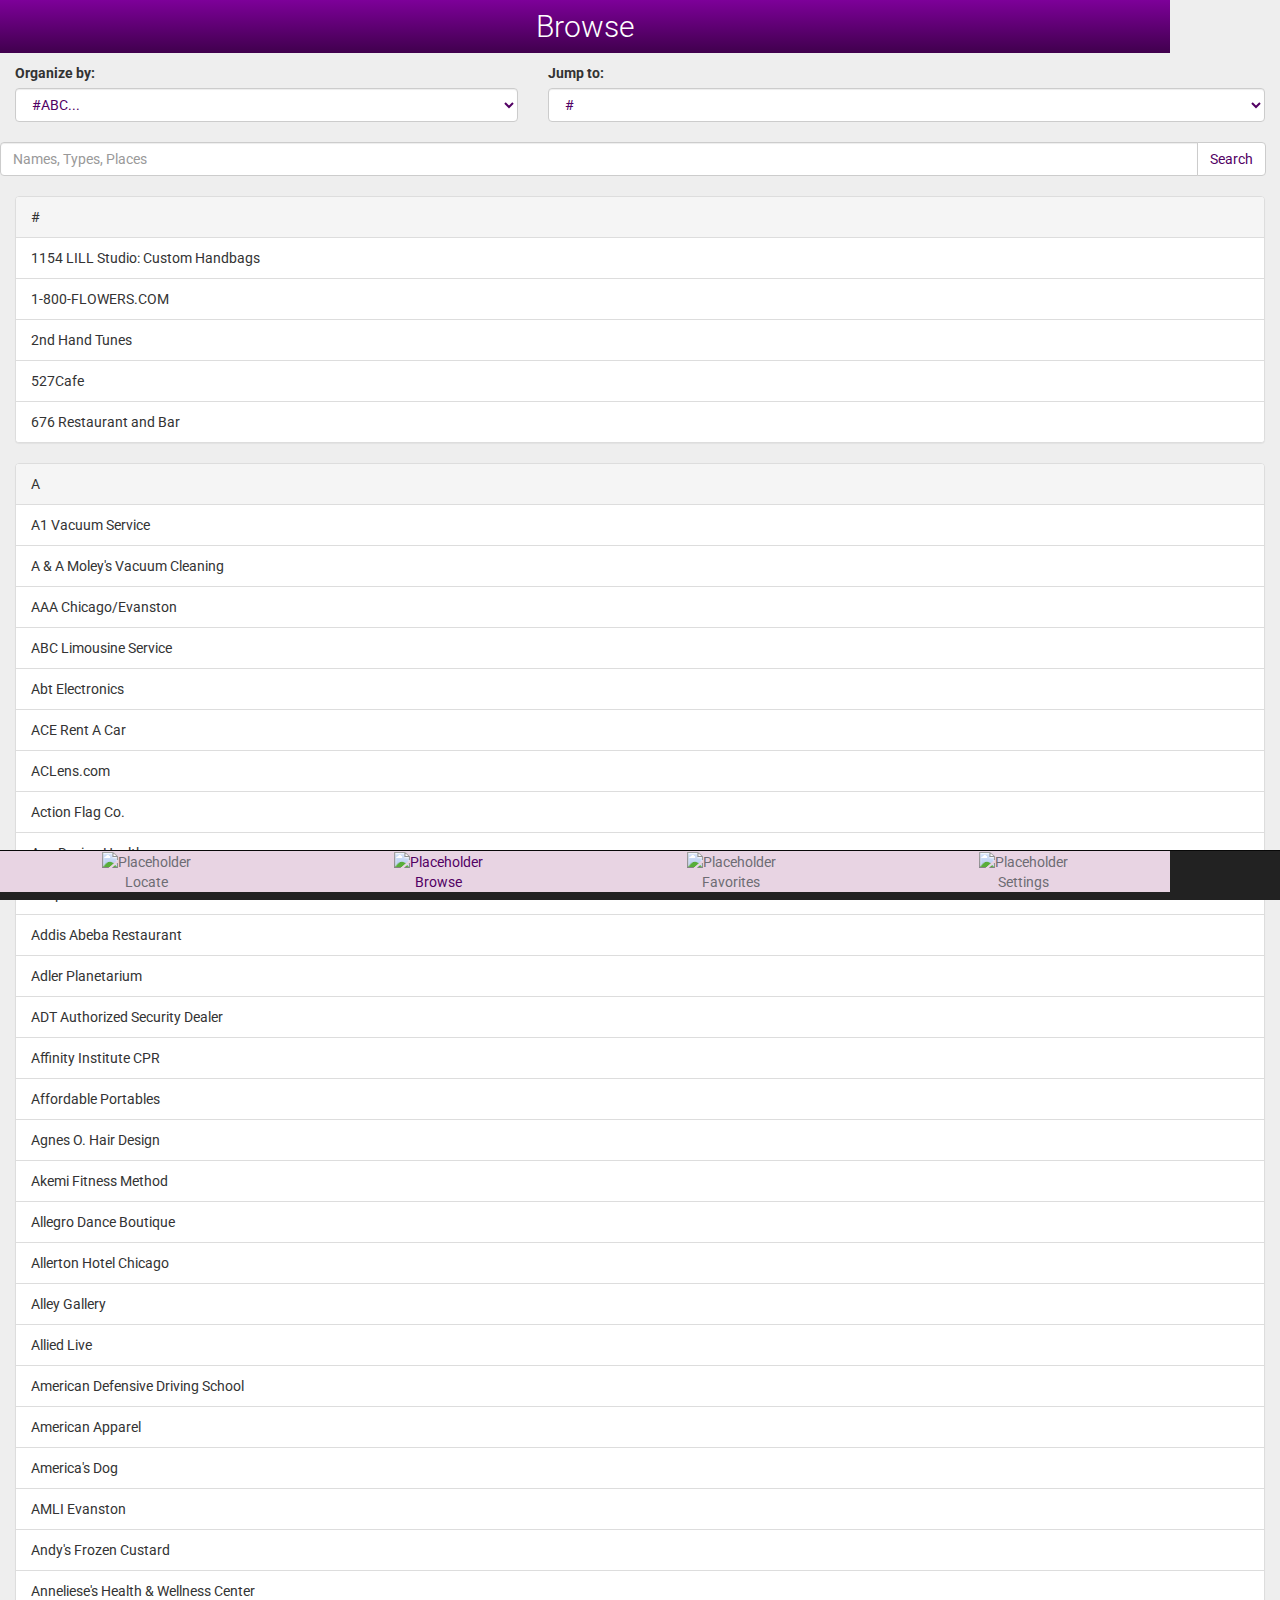
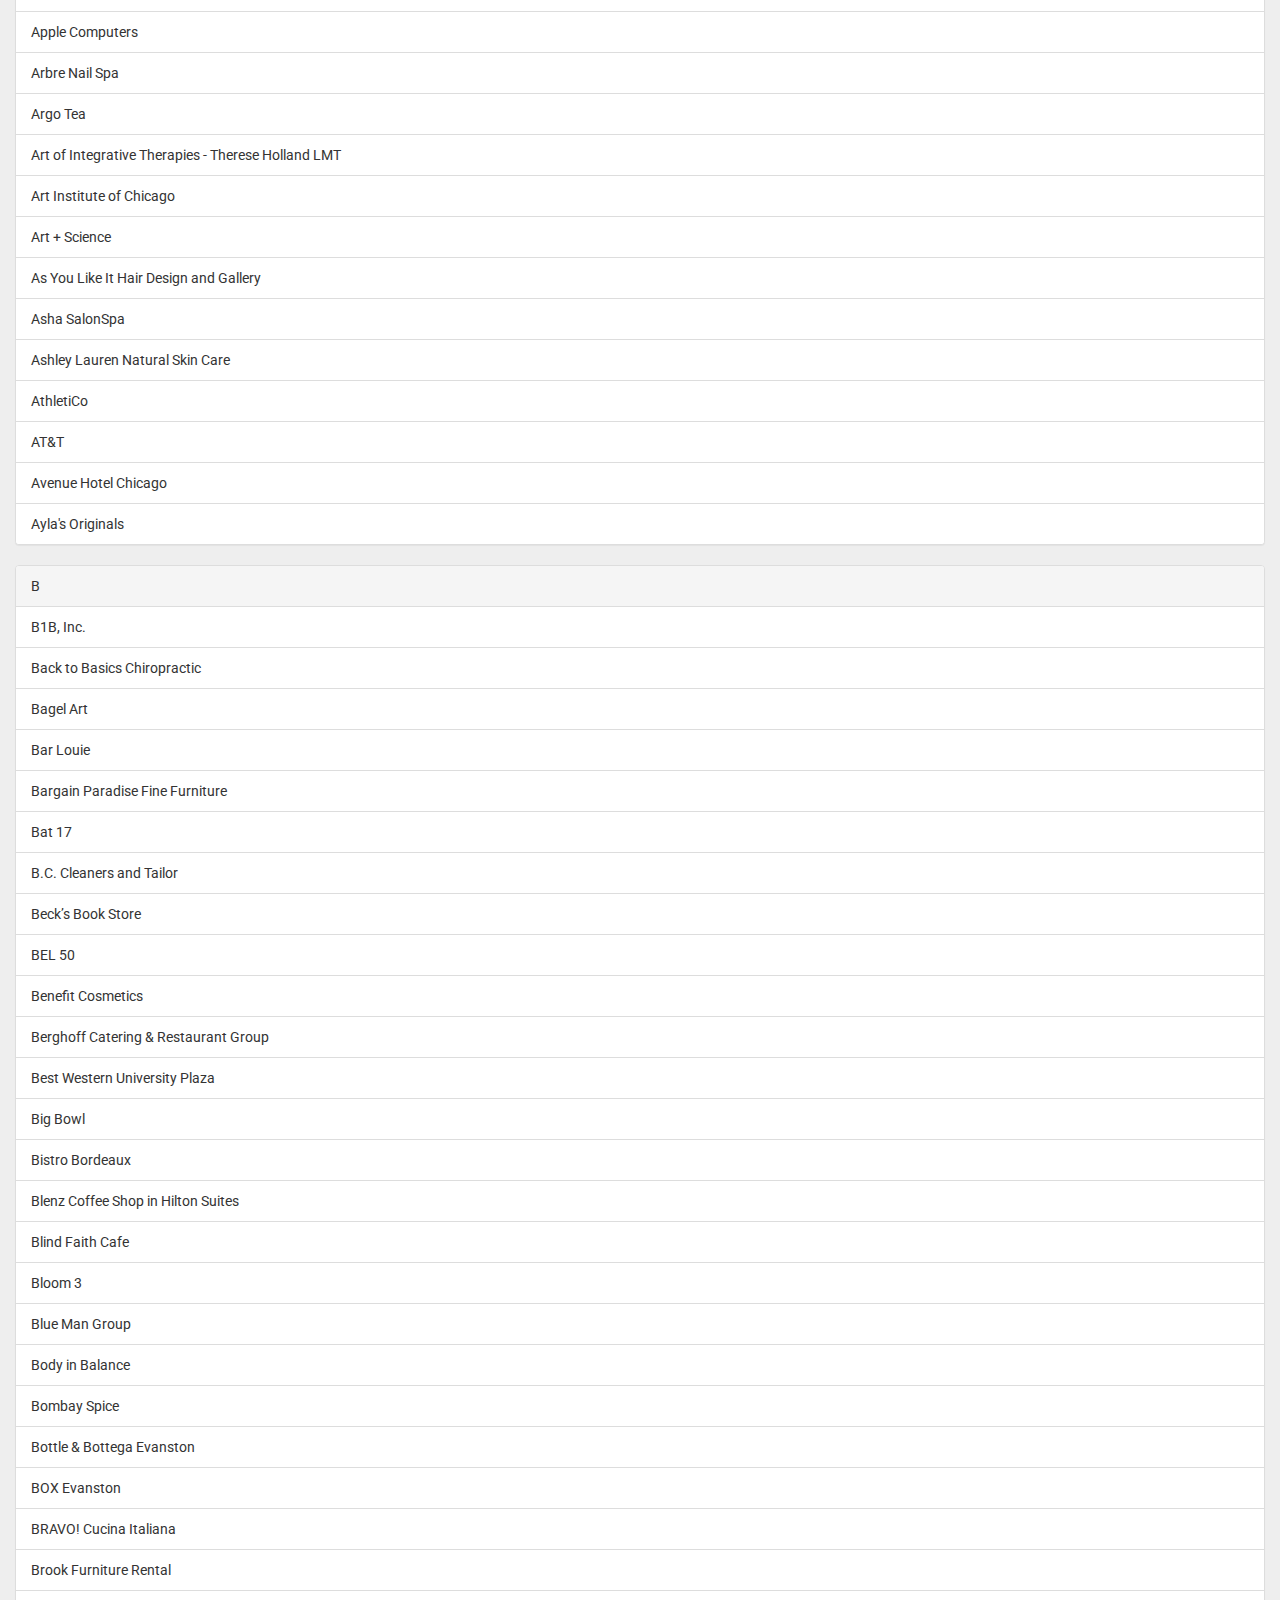
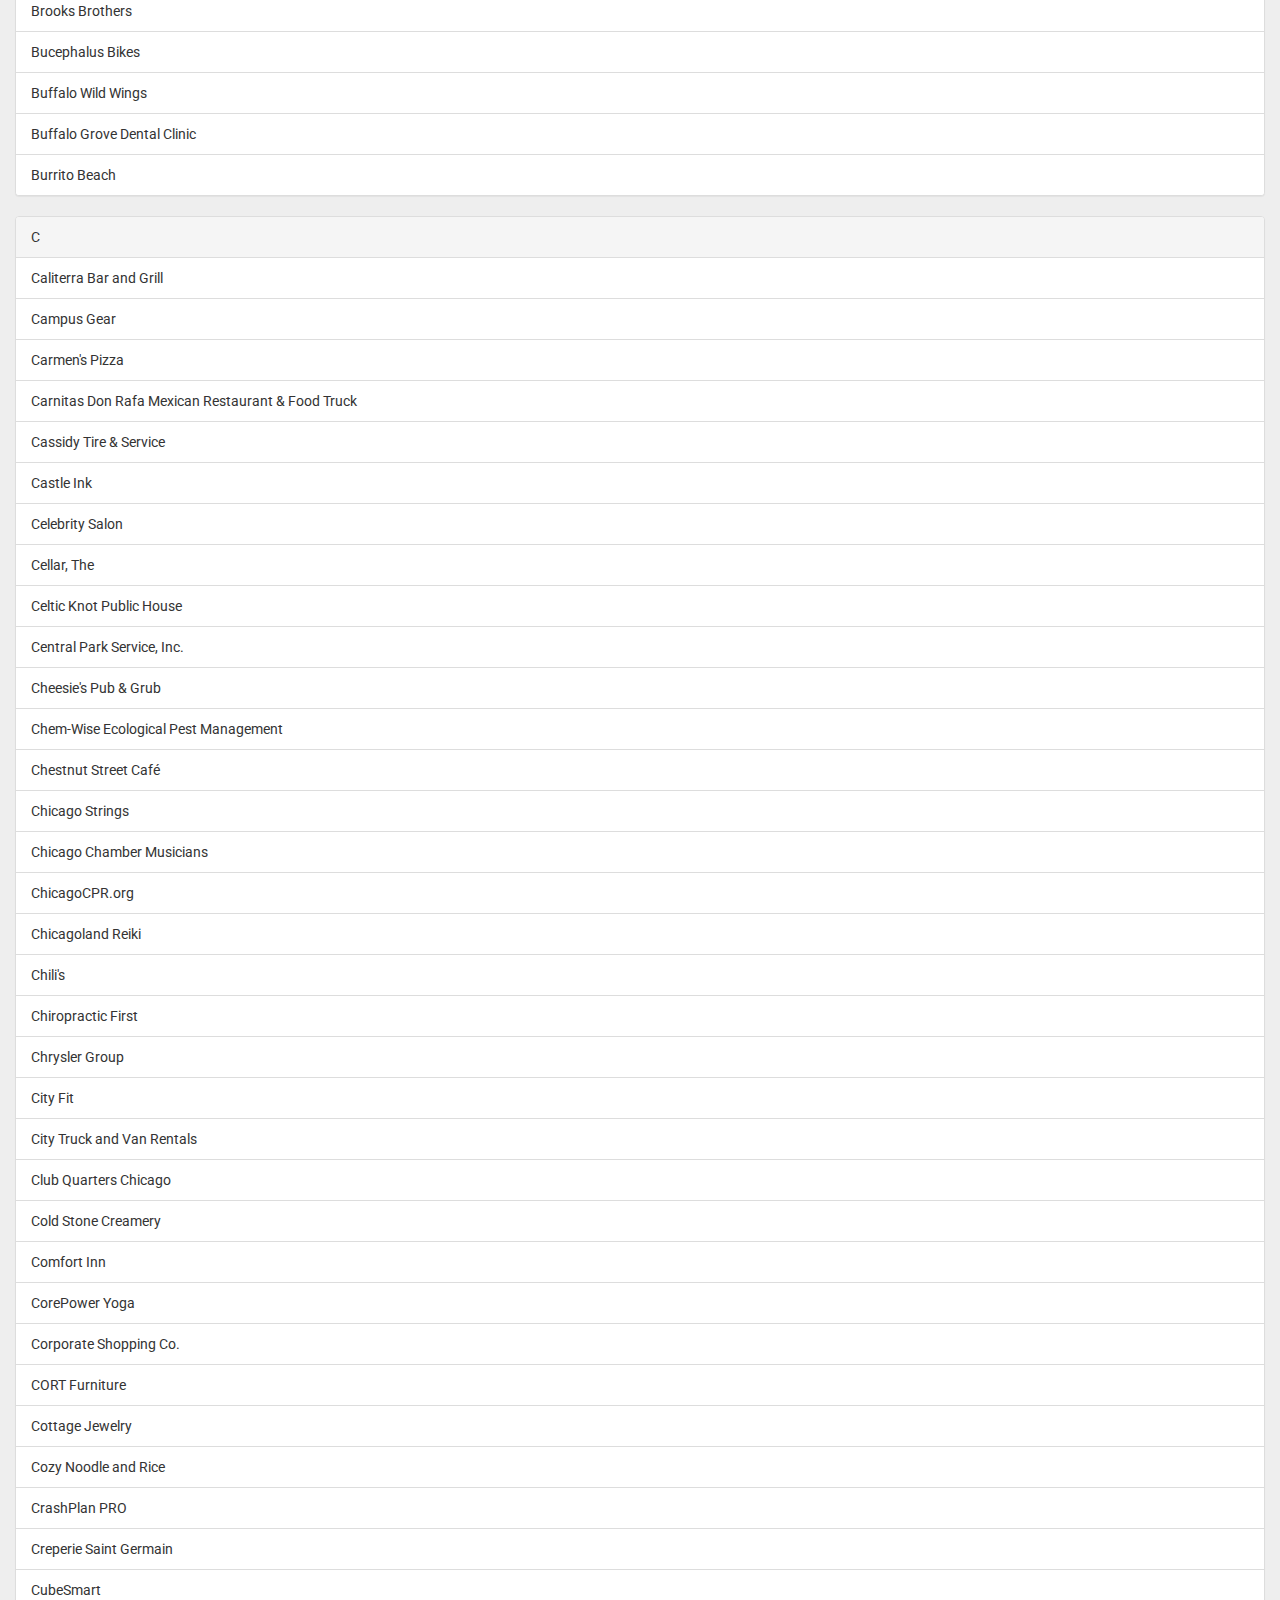
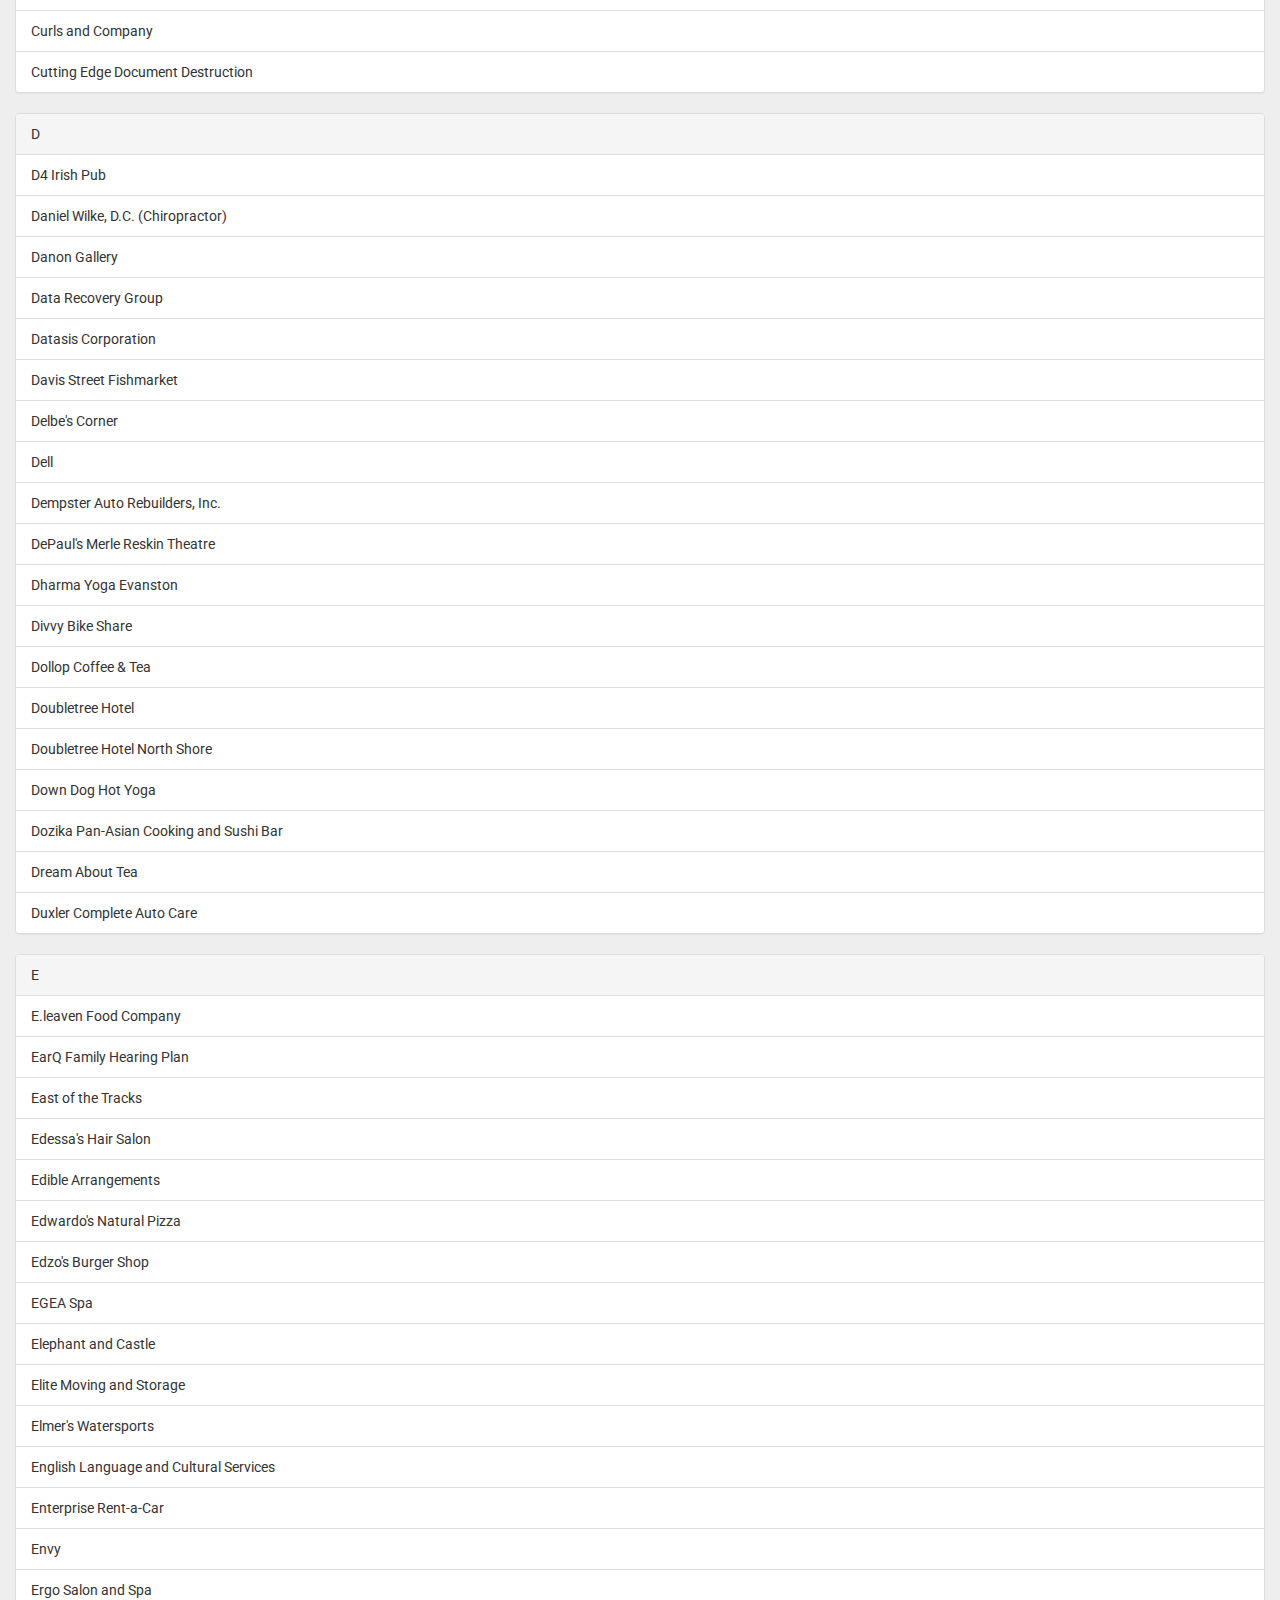
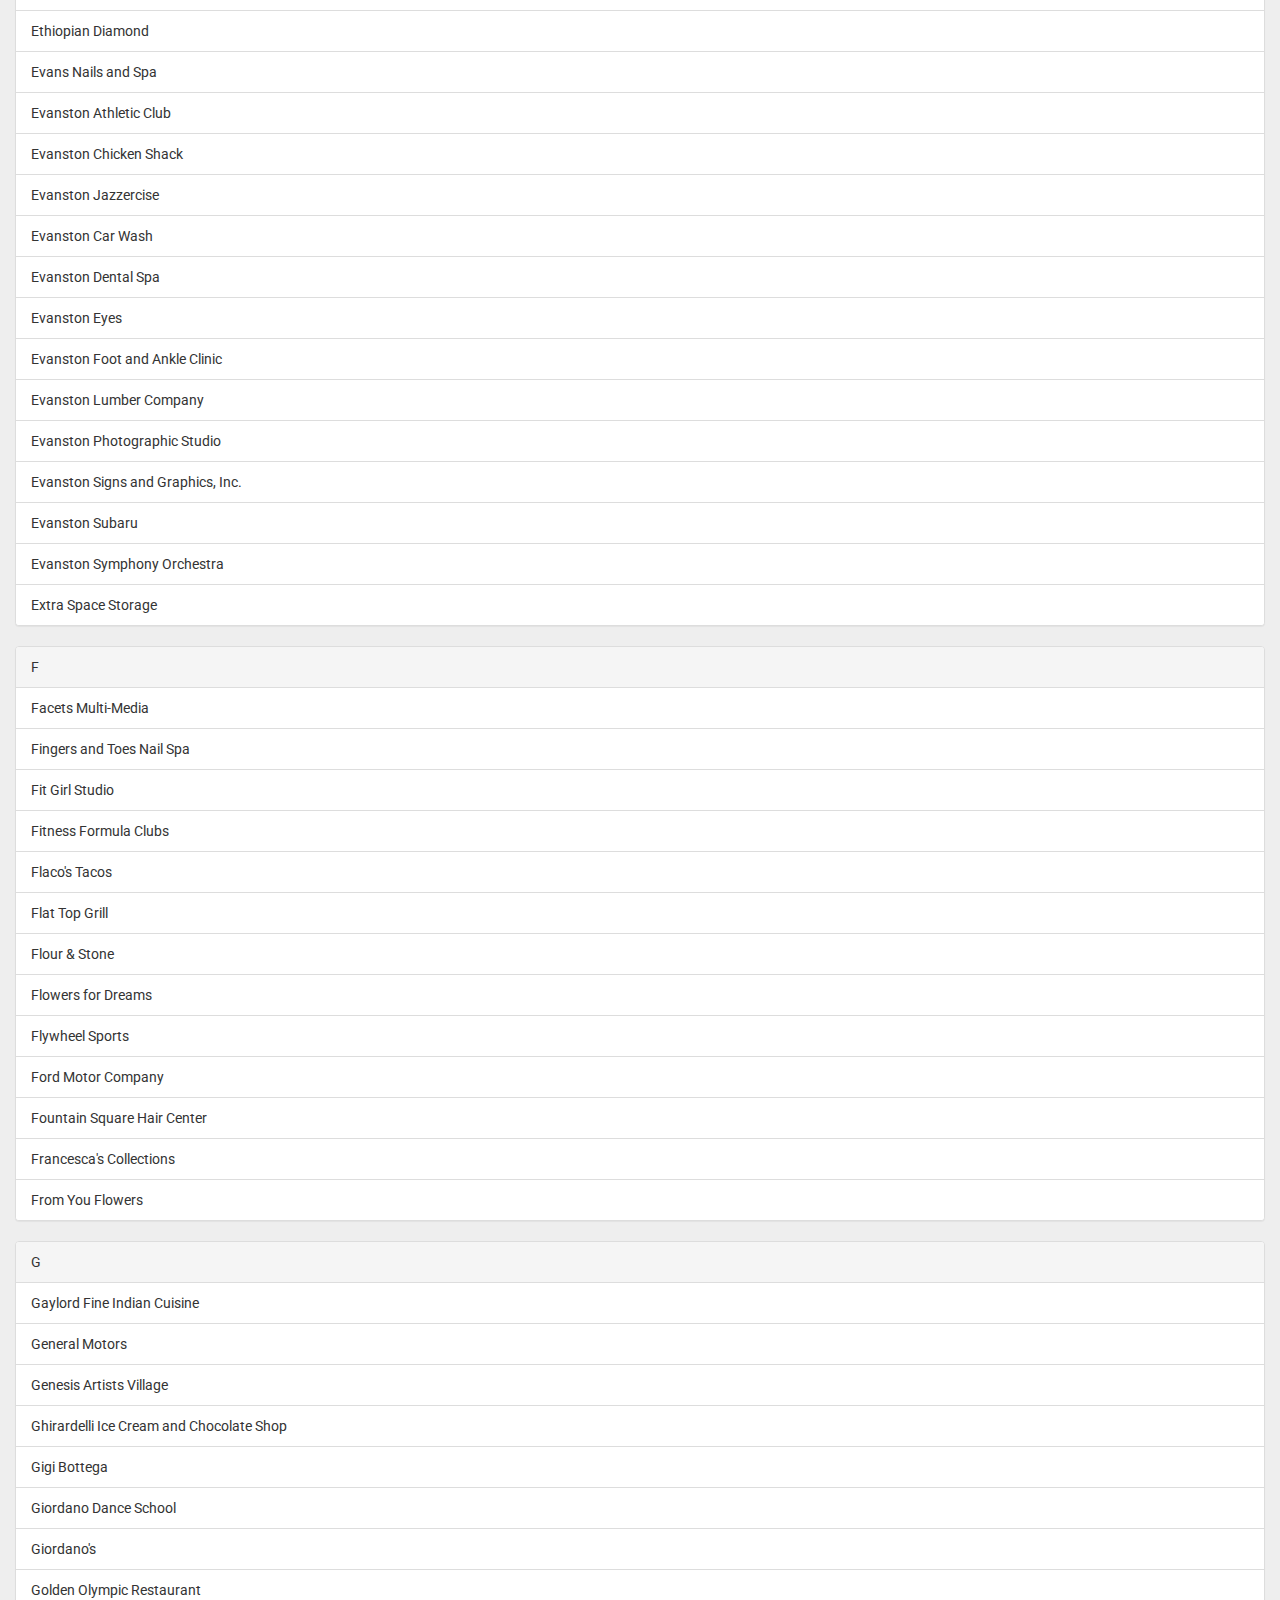
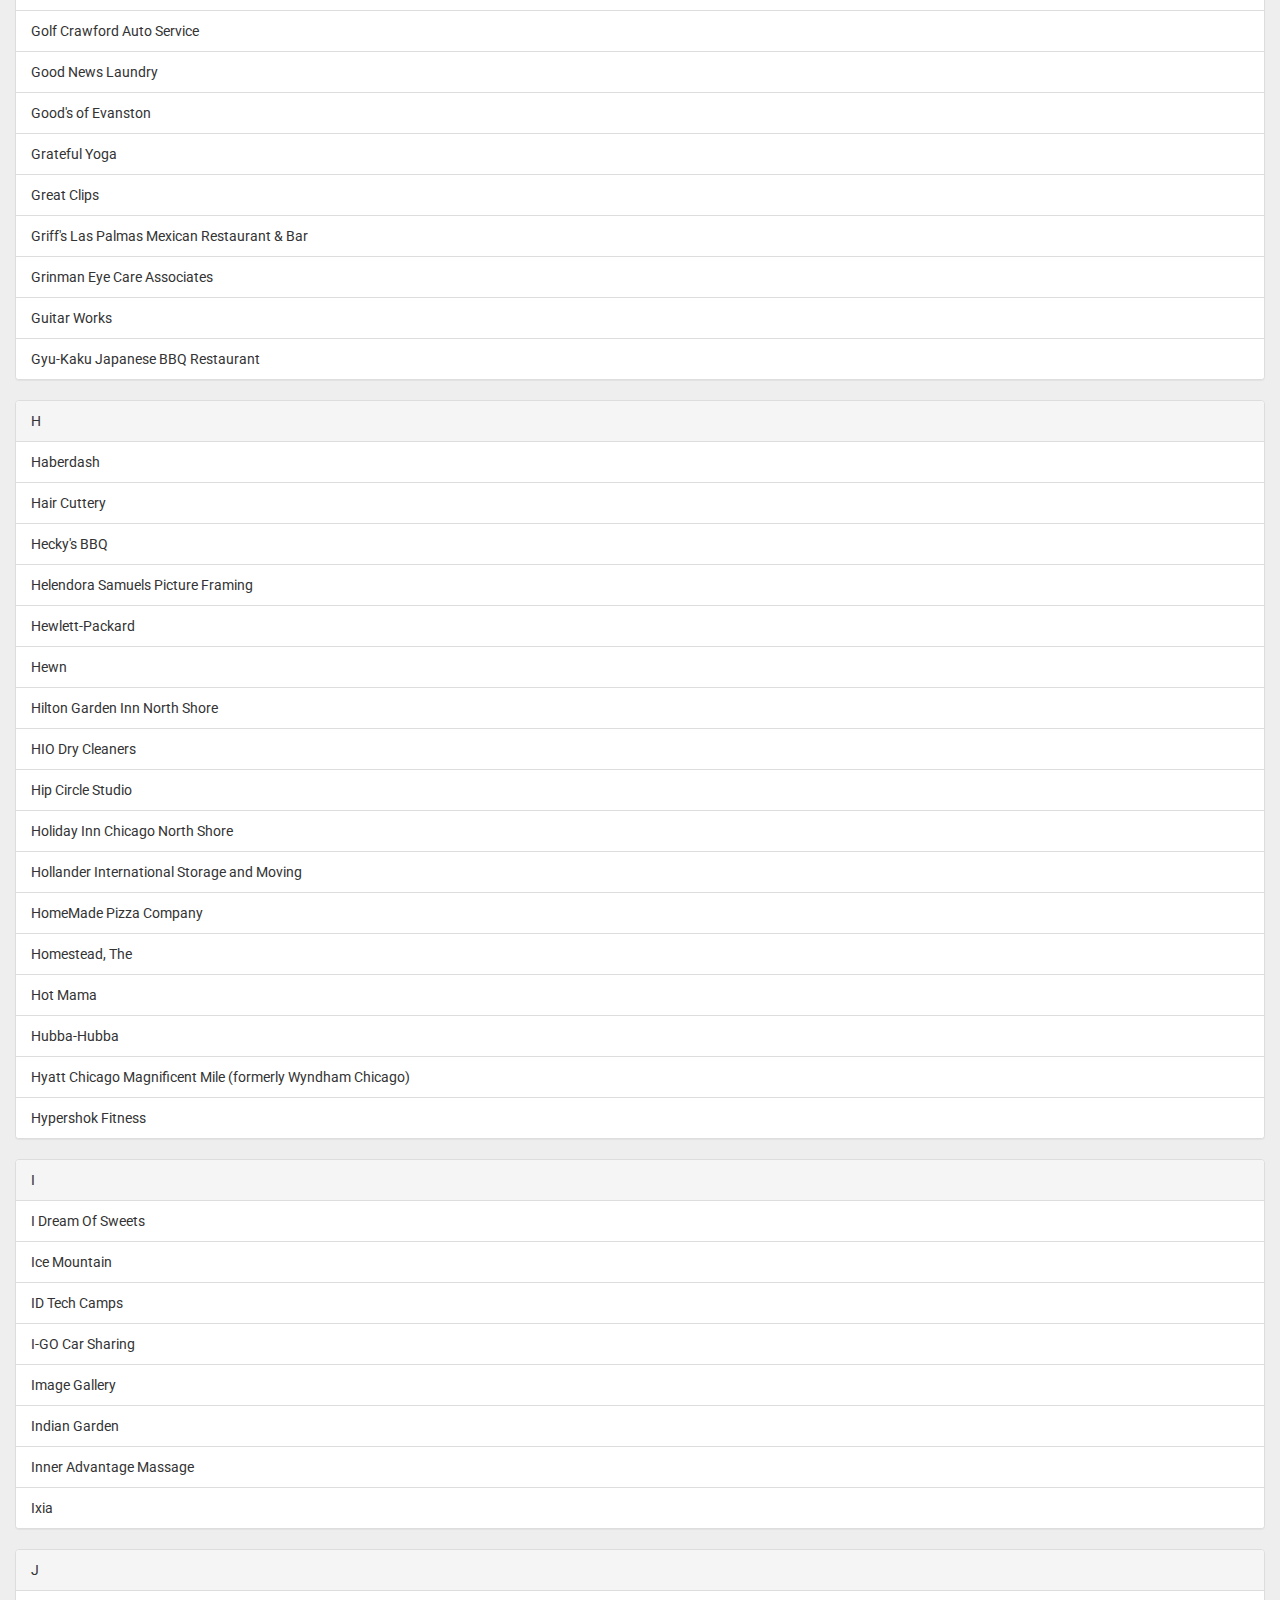
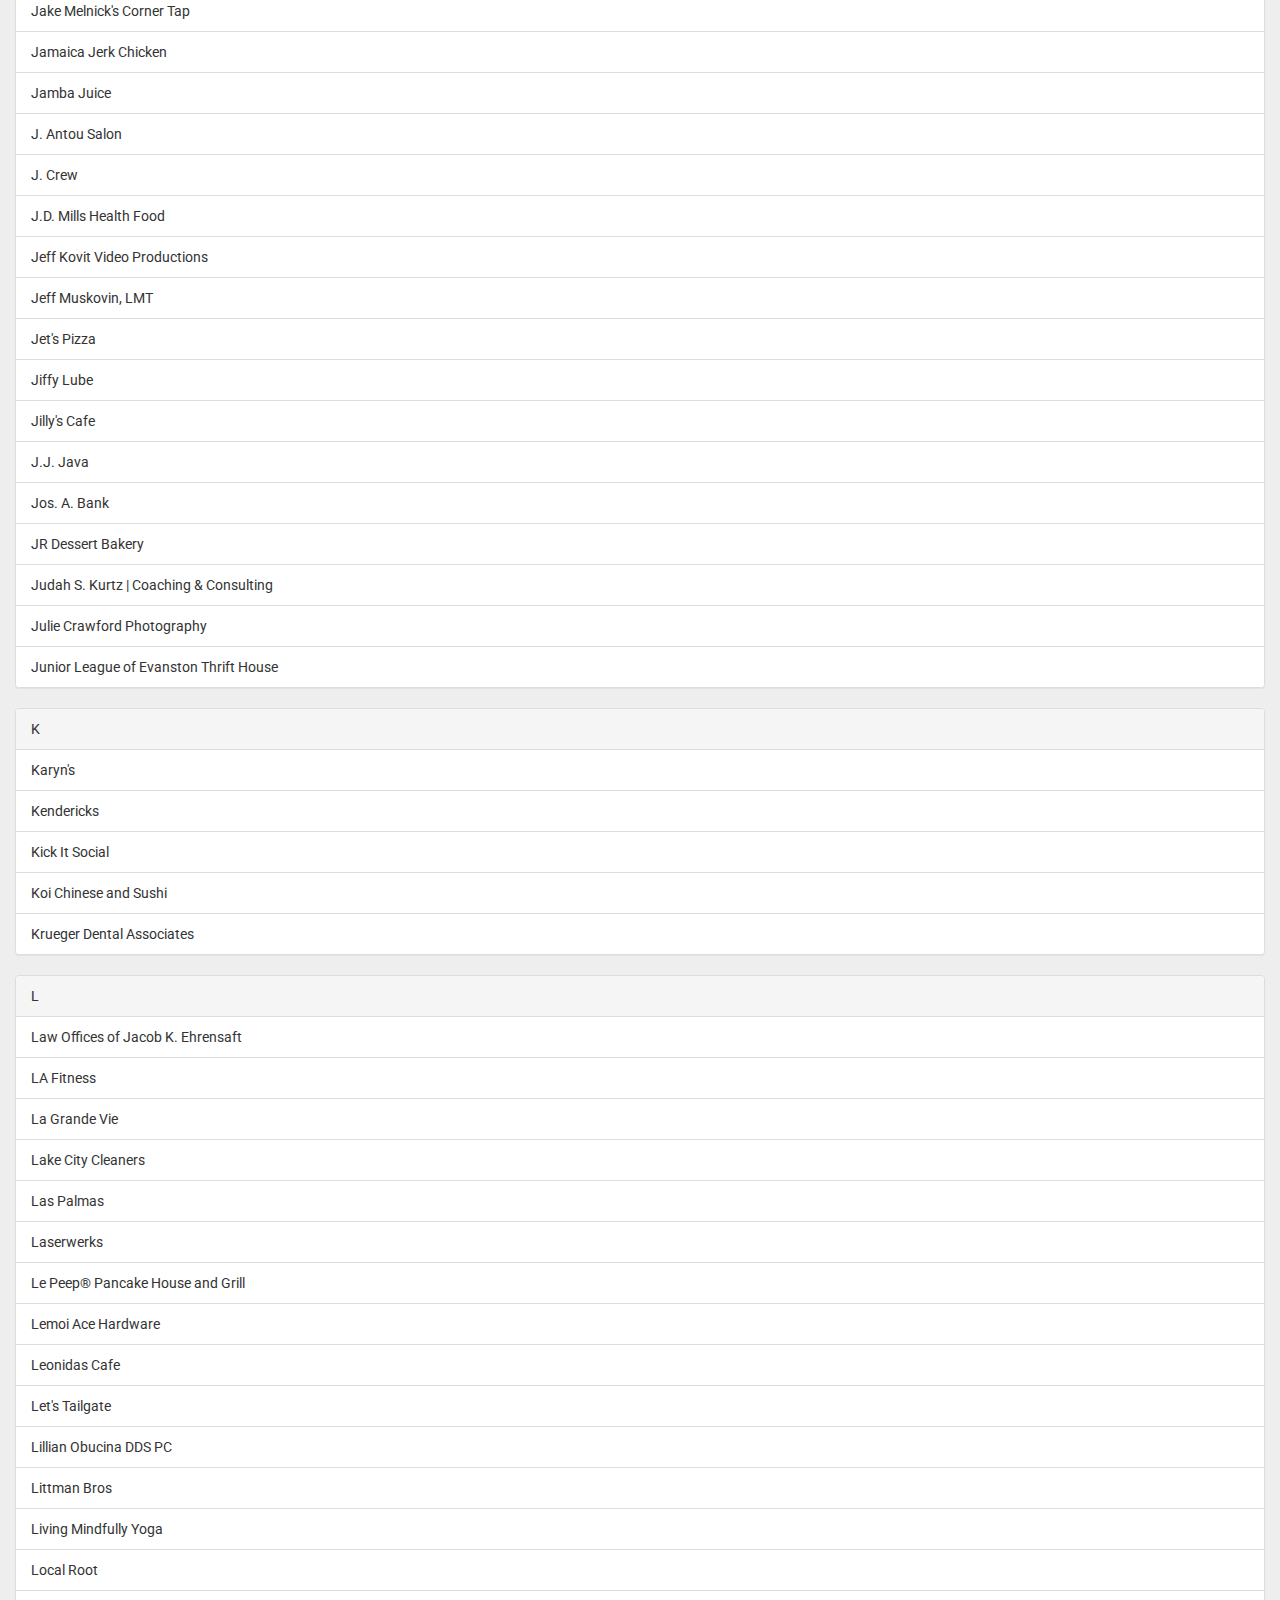
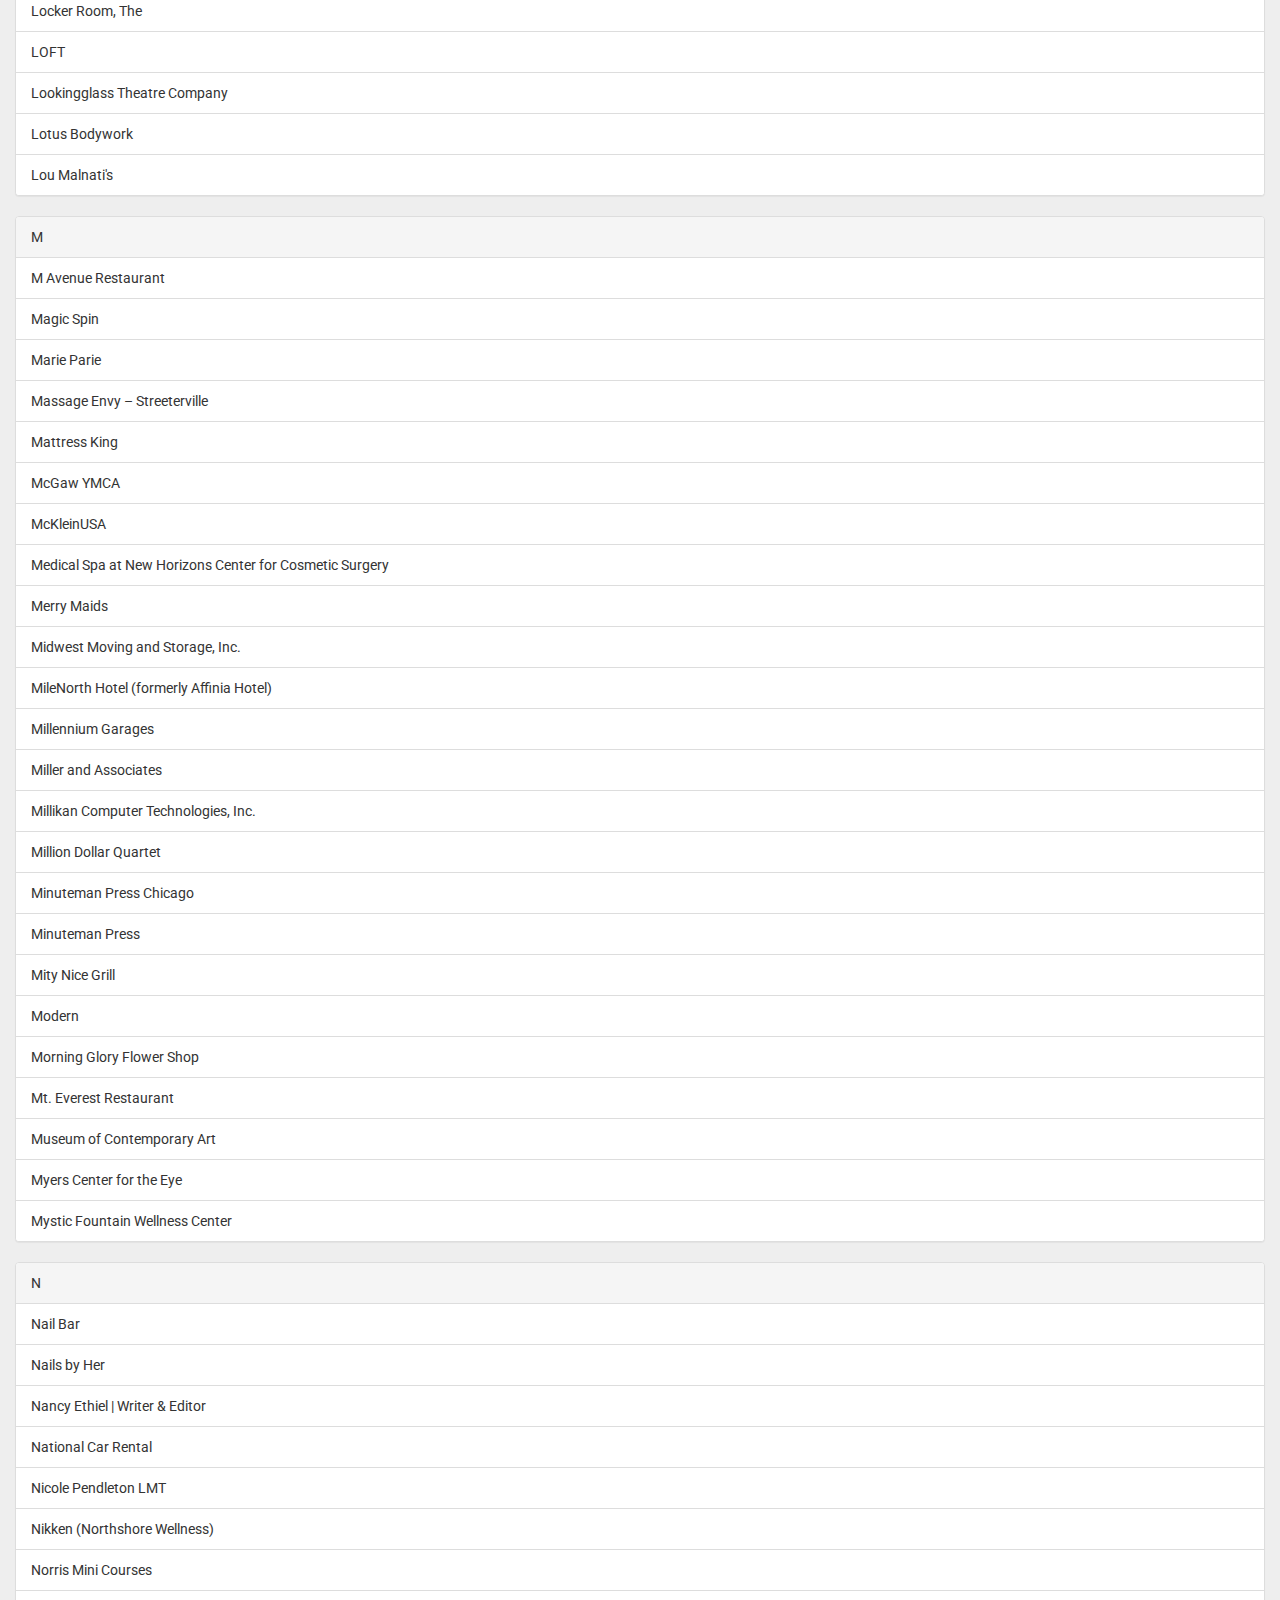
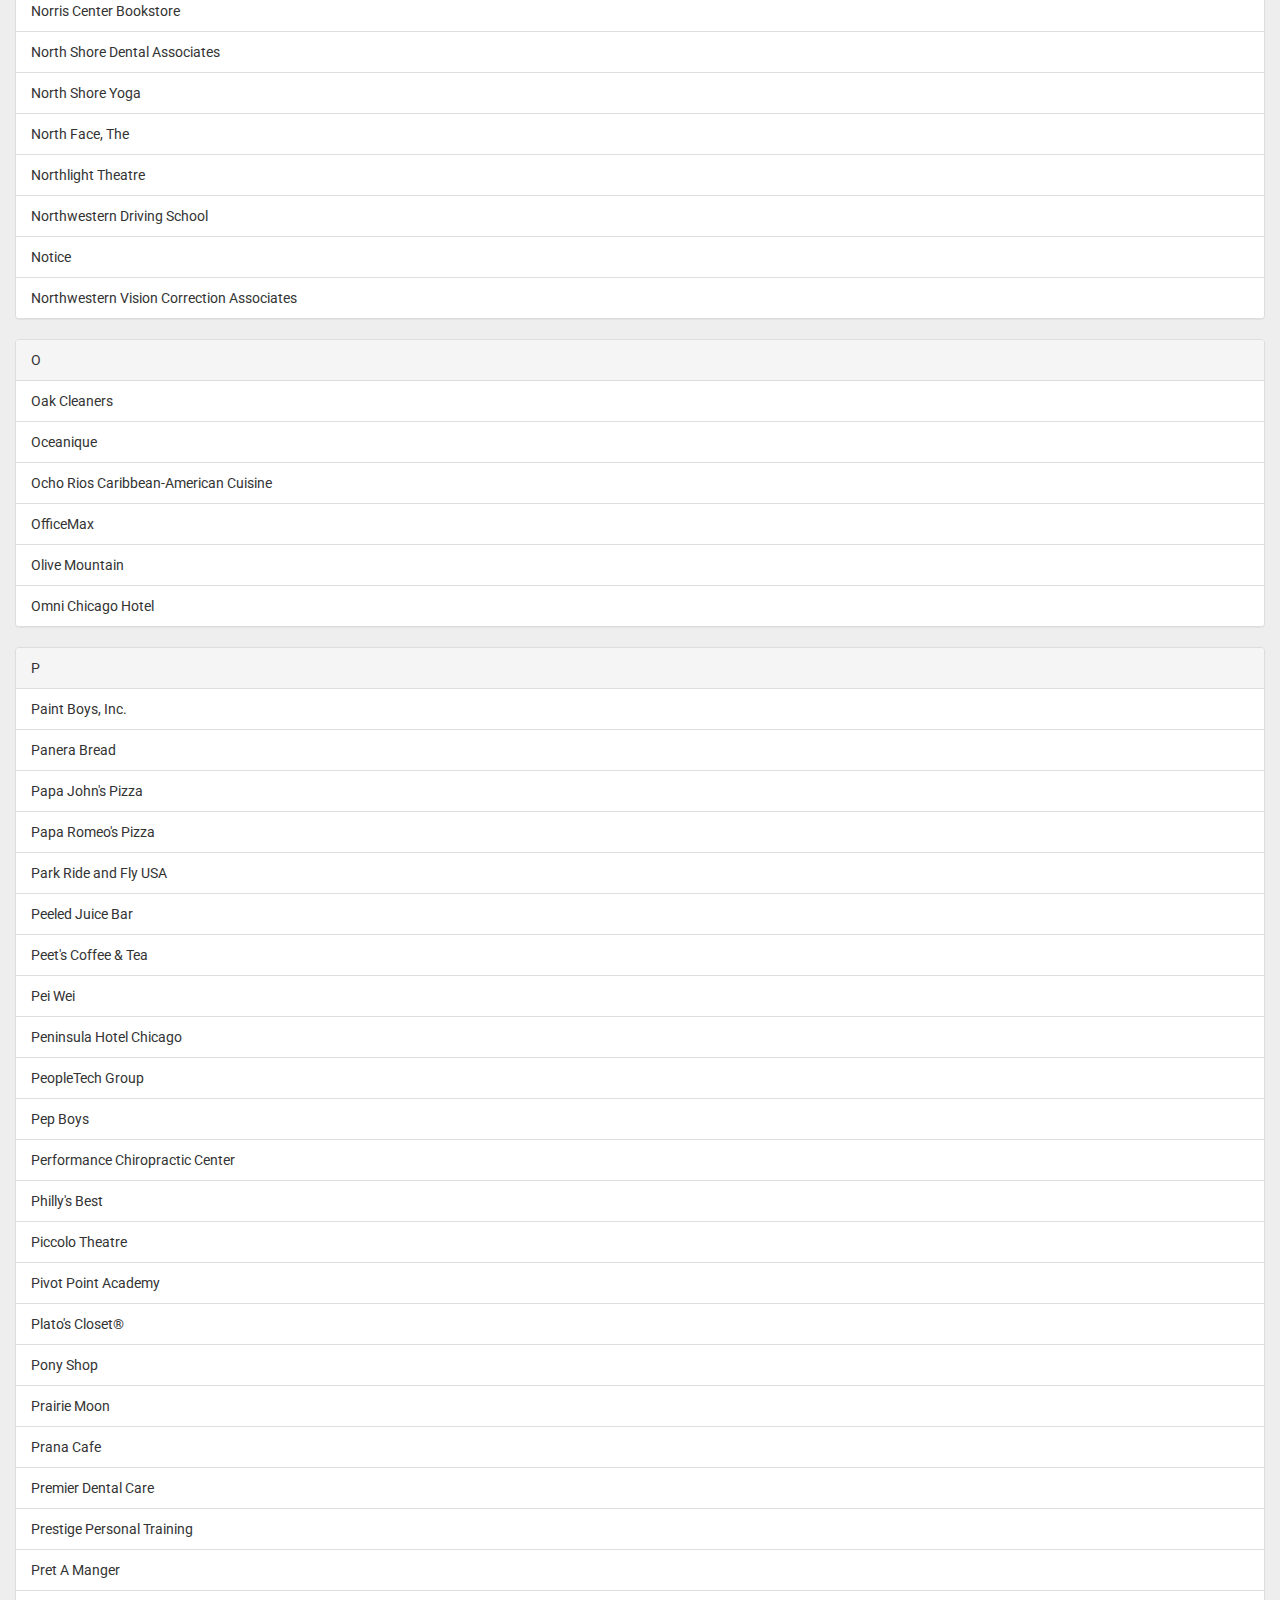
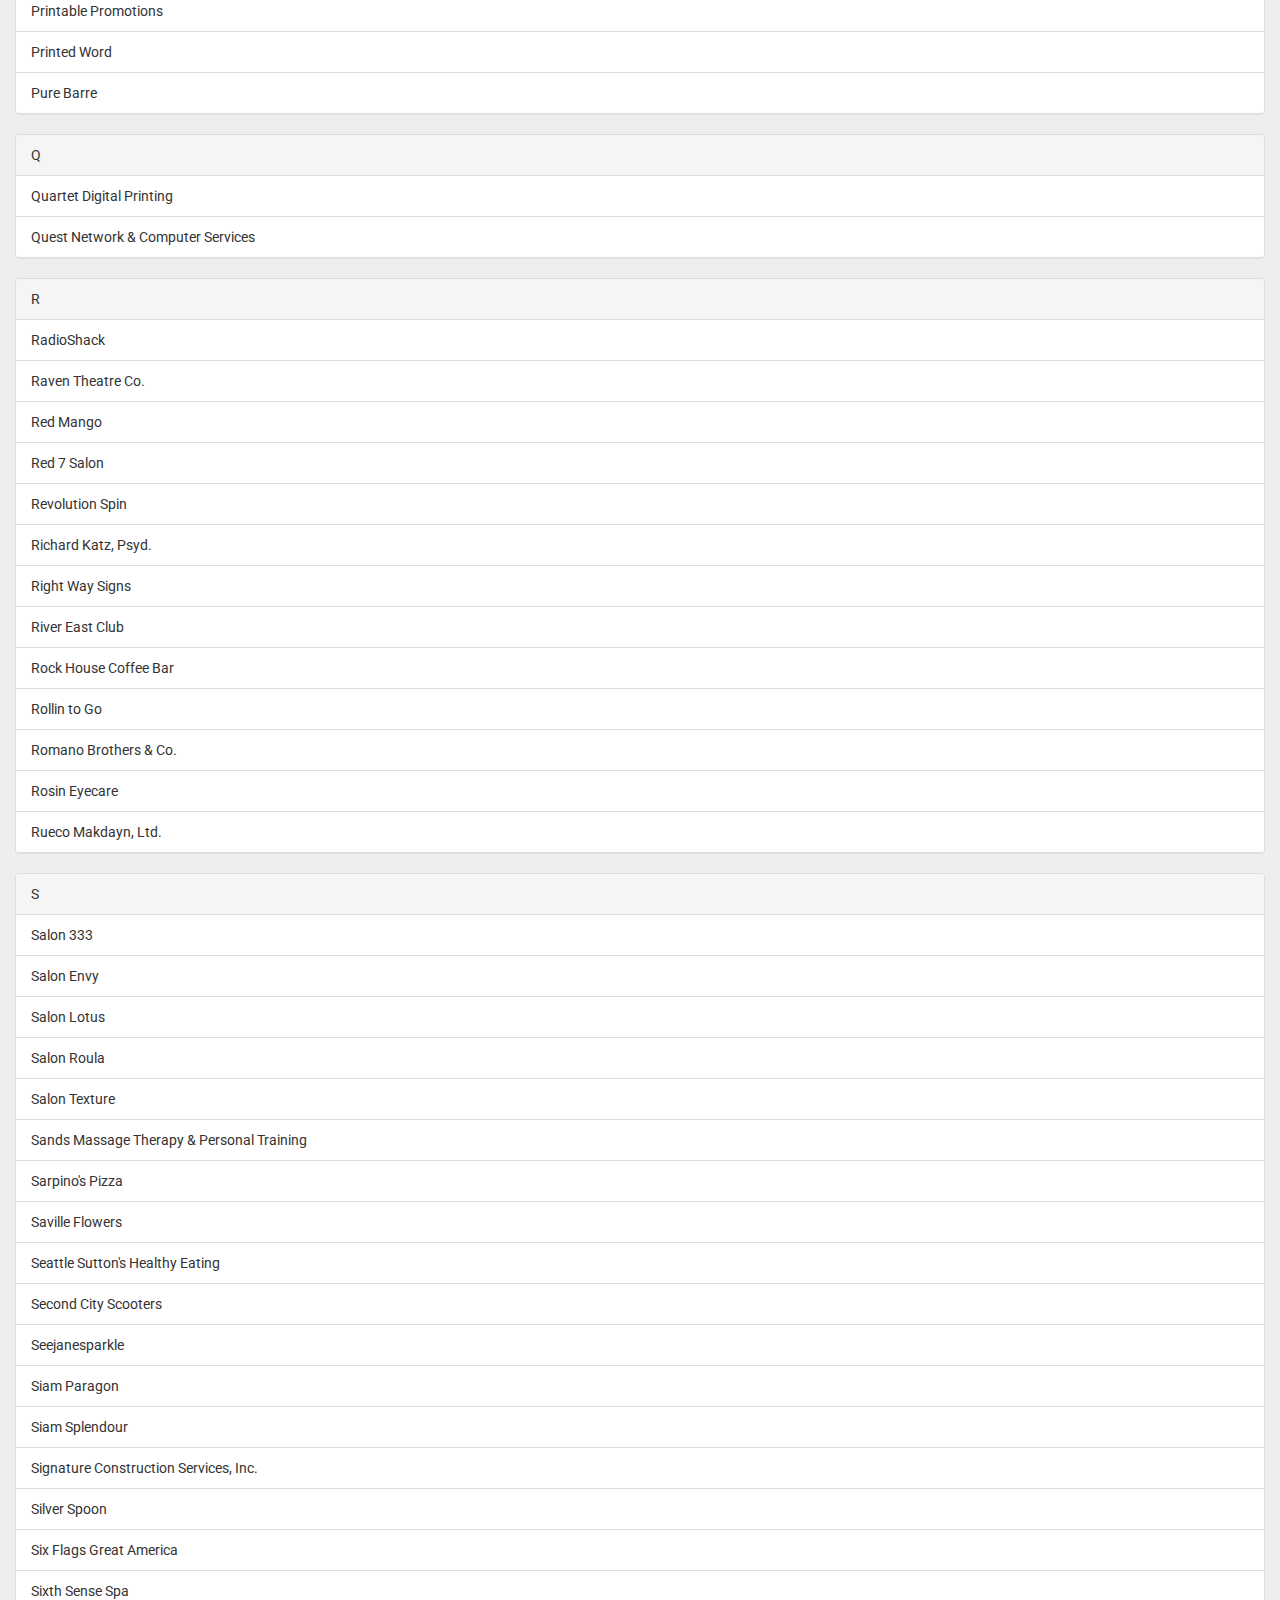
==== commit 31eac183: "added a br tag, super important!" ====
--- a/browse.html
+++ b/browse.html
@@ -6,7 +6,7 @@
     <meta charset="utf-8">
     
     <!-- Set viewport. -->
-    <meta name="viewport" content="initial-scale=1">
+    <meta name="viewport" content="width=device-width, minimum-scale=1.0, maximum-scale=1.0, user-scalable=no">
 
     <!-- Optional theme --><!-- 
     <link rel="stylesheet" href="http://netdna.bootstrapcdn.com/bootstrap/3.1.1/css/bootstrap-theme.min.css"> -->
@@ -37,11 +37,9 @@
 	</head>
 
 	<body>
-    <nav class="navbar navbar-inverse" role="navigation">
-      <div class="container top">
-        <h3 class="navbar-text">Browse</h3>
-      </div><!-- /.container-fluid -->
-    </nav>
+    <div class="container top">
+      <h3 class="head-text">Browse</h3>
+    </div><!-- /.container-fluid -->
      
     <!-- Filter Bar -->
     <div class="row" id="filter-bar">
@@ -114,7 +112,7 @@
       </div>
     </div>
     <!-- Filter Bar -->
-
+    <br>
     <!-- Search Bar -->
     <div class="row" id="search-bar"> 
       <div class="input-group col-xs-12">
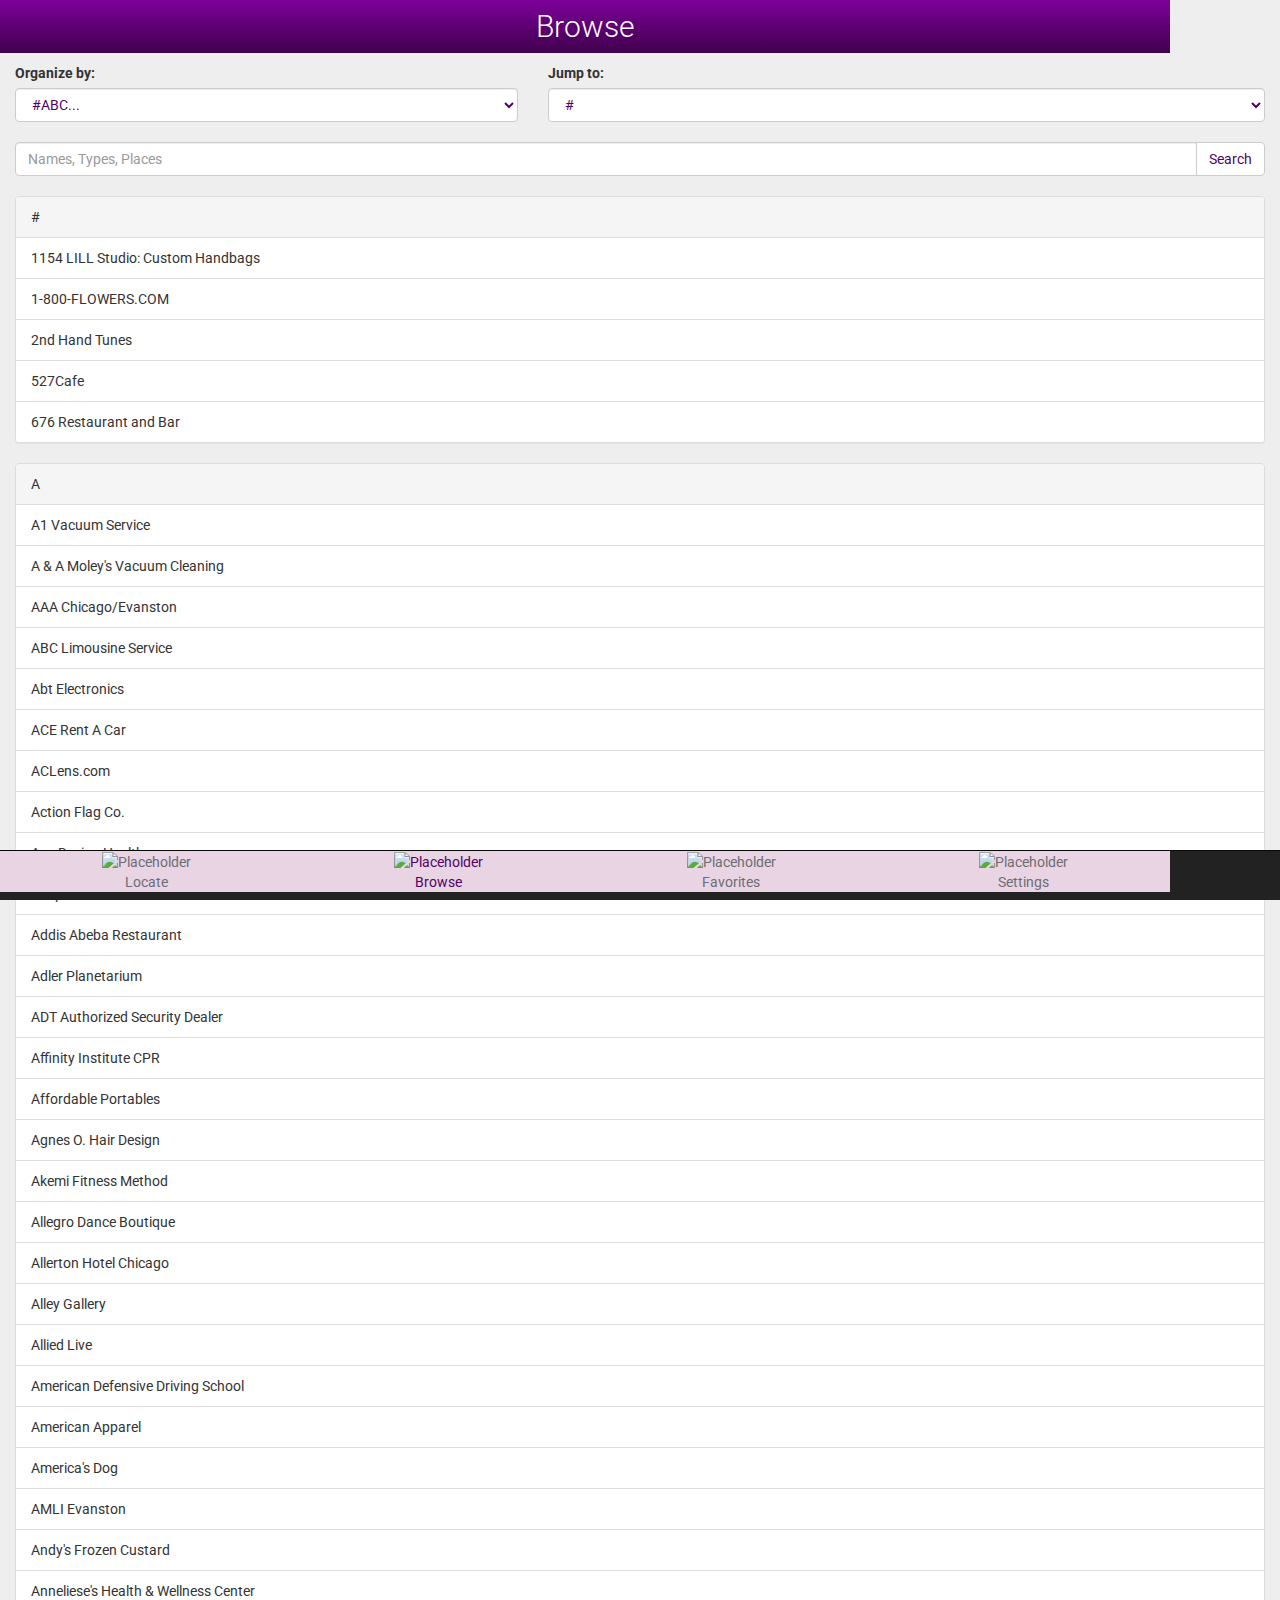
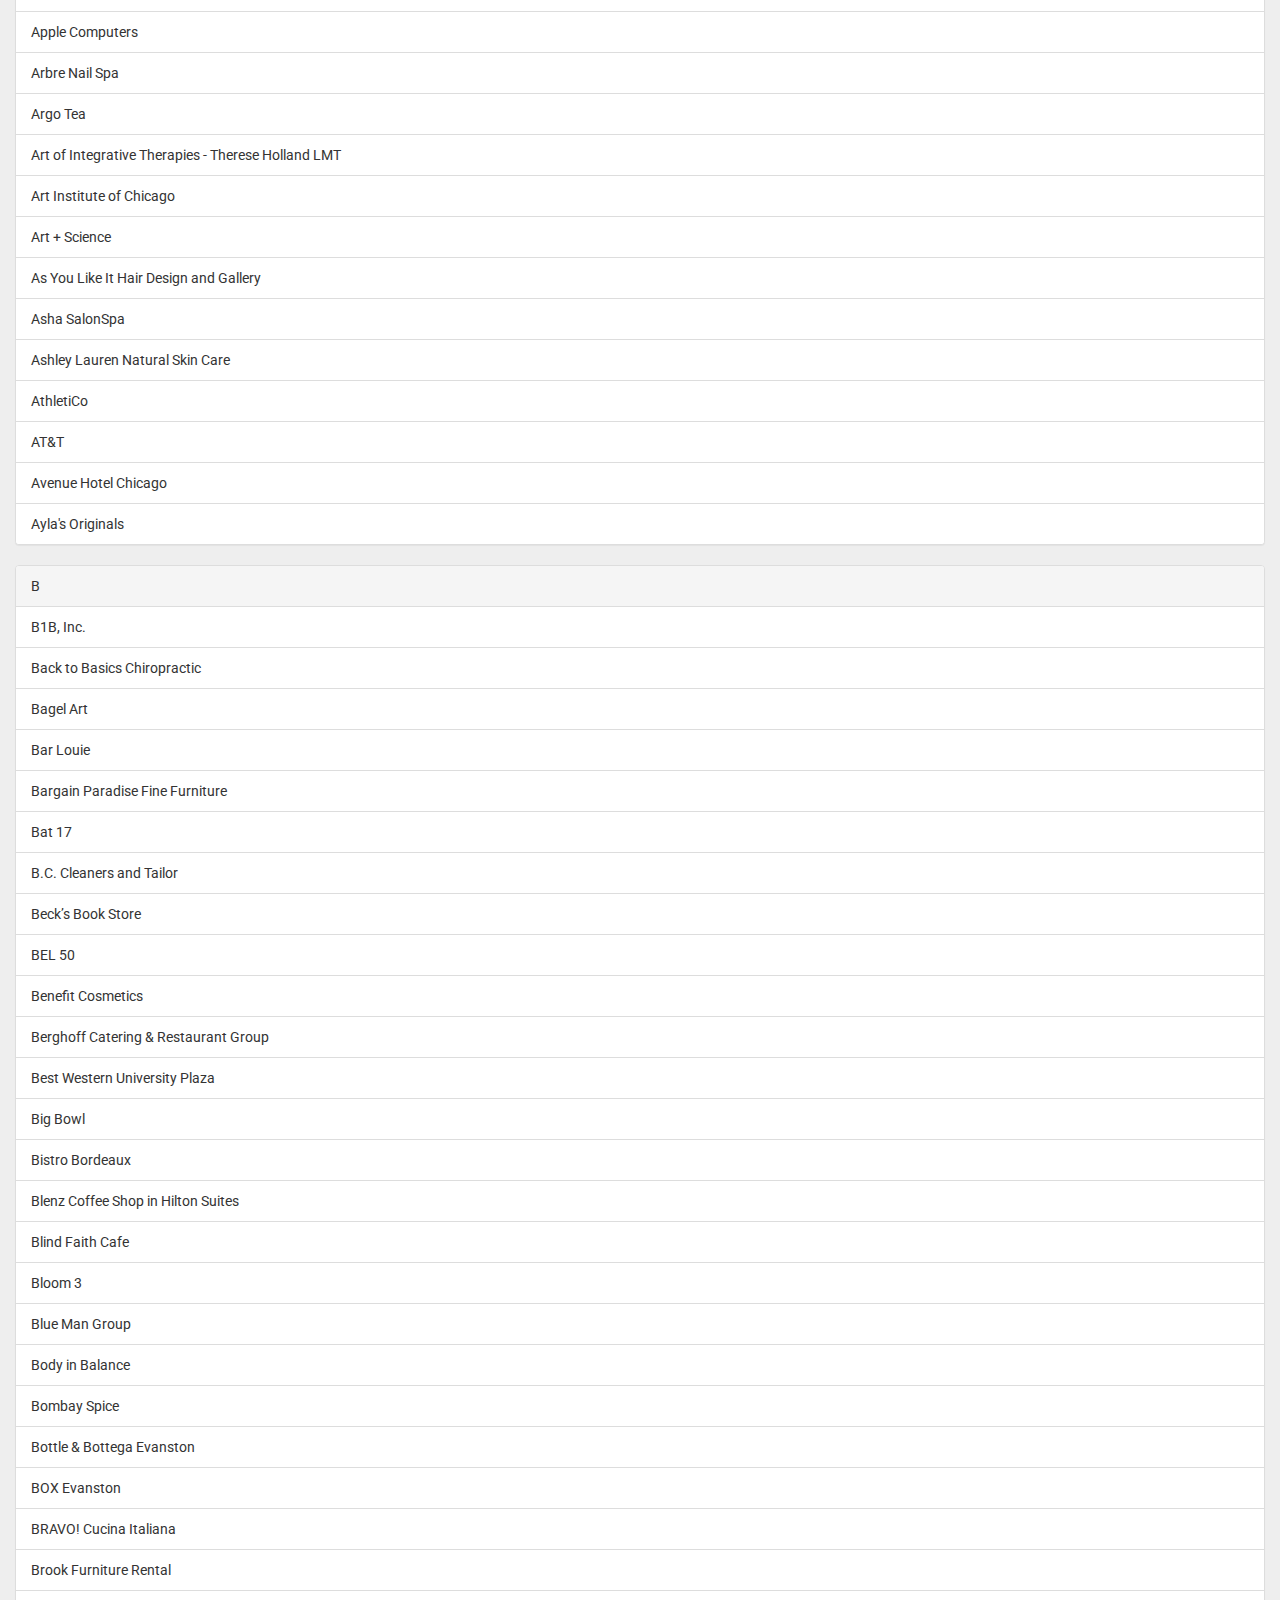
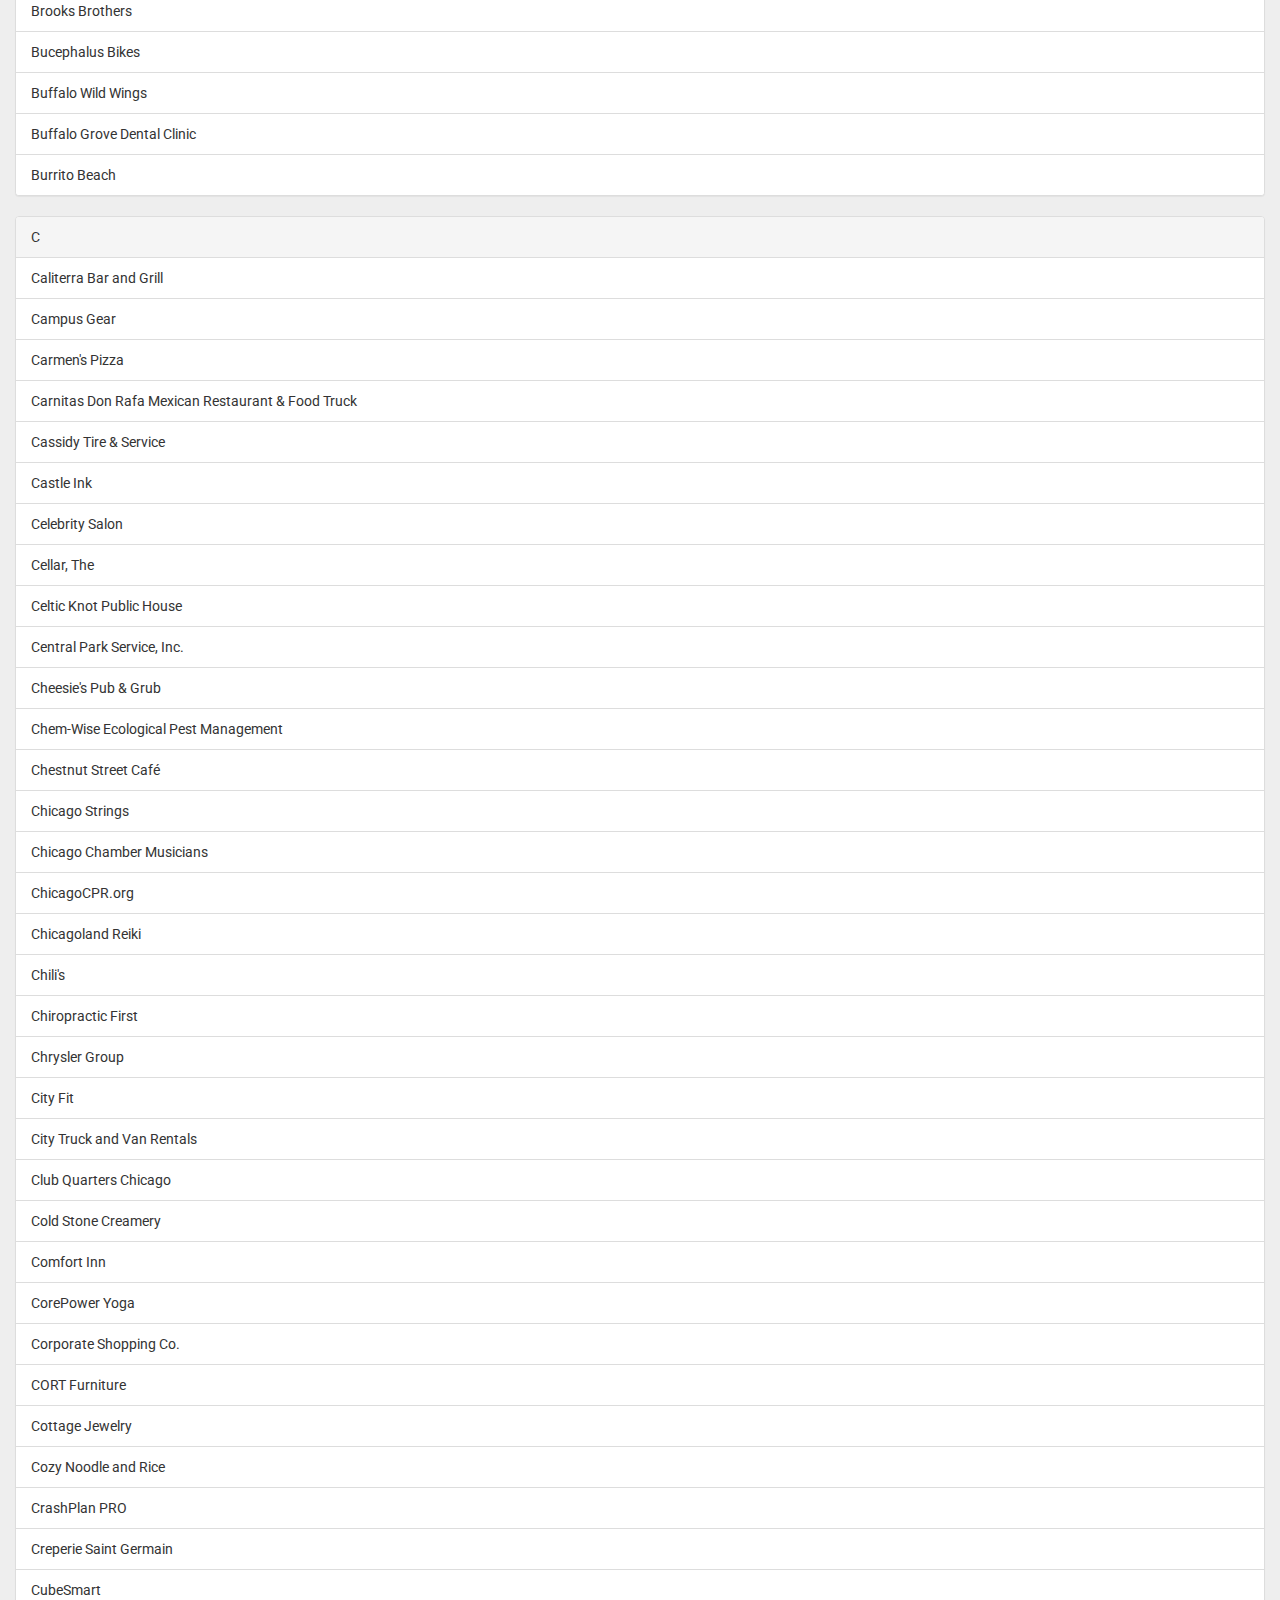
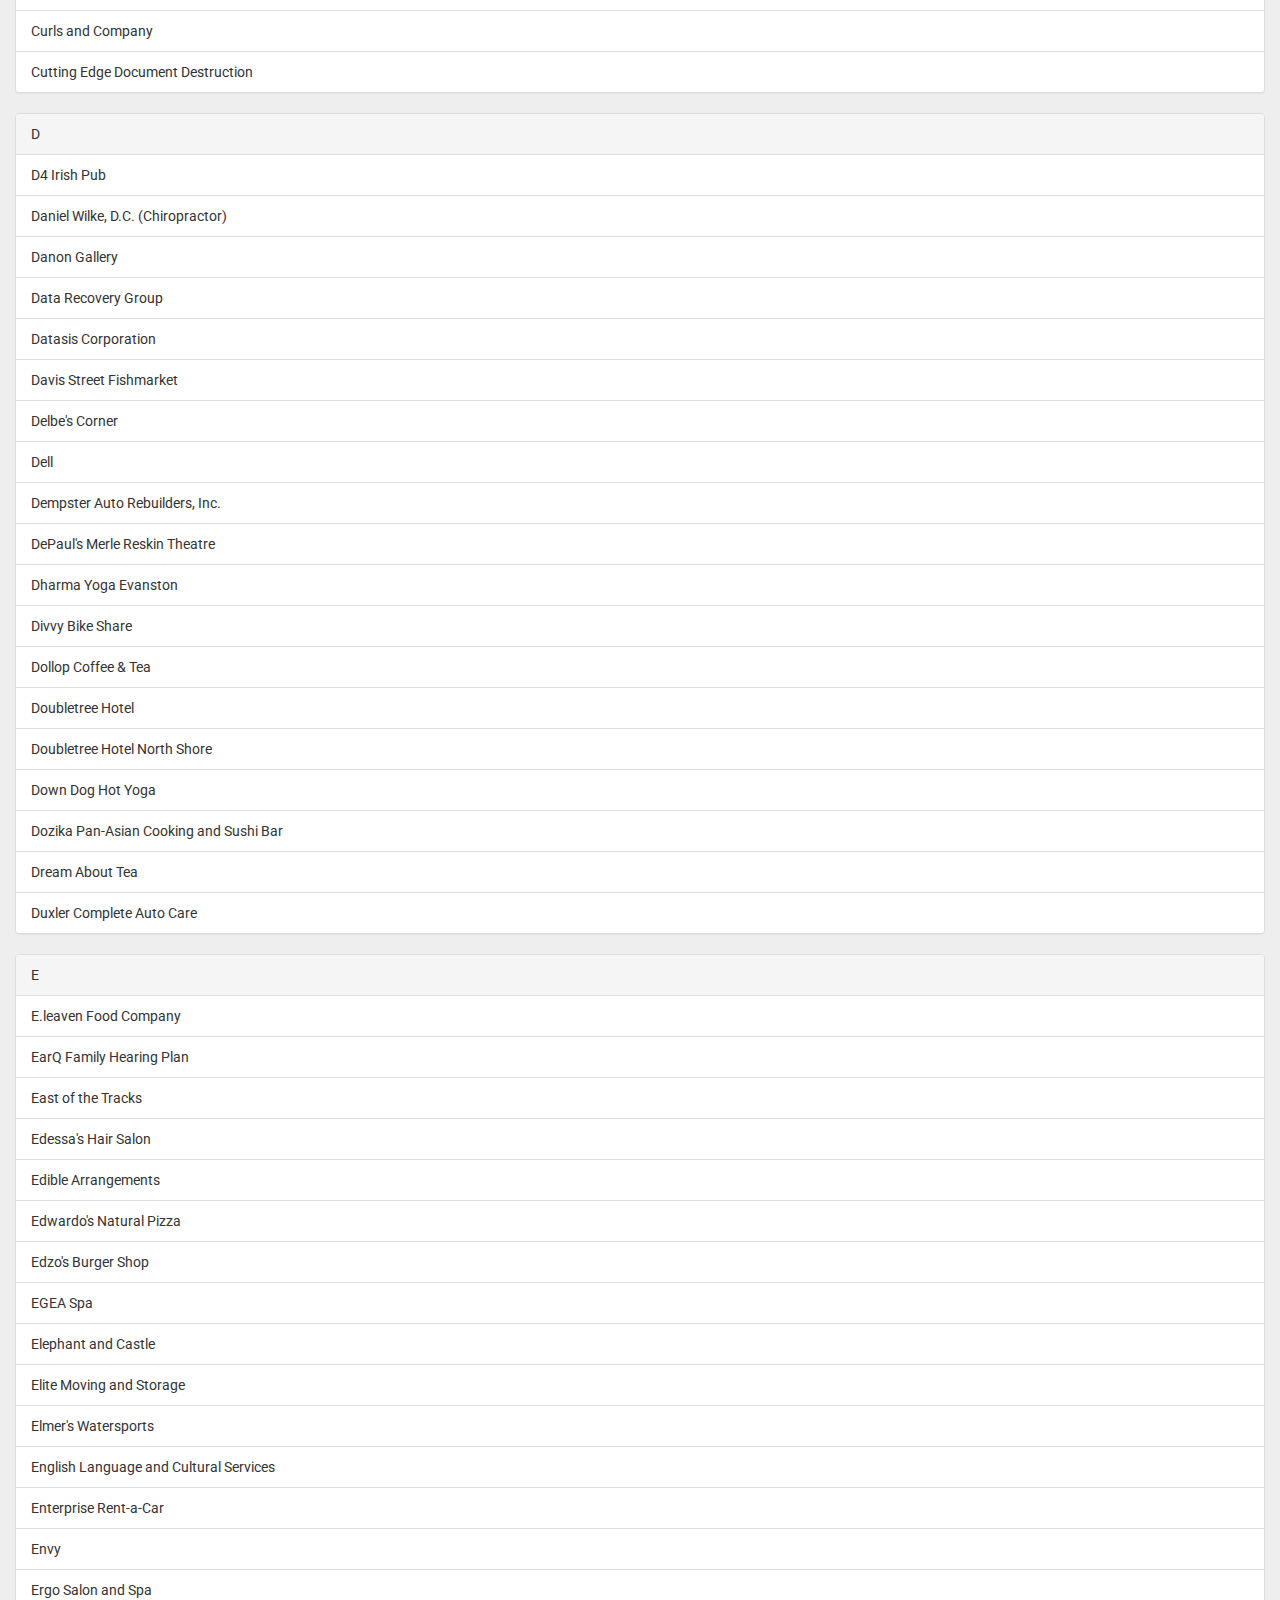
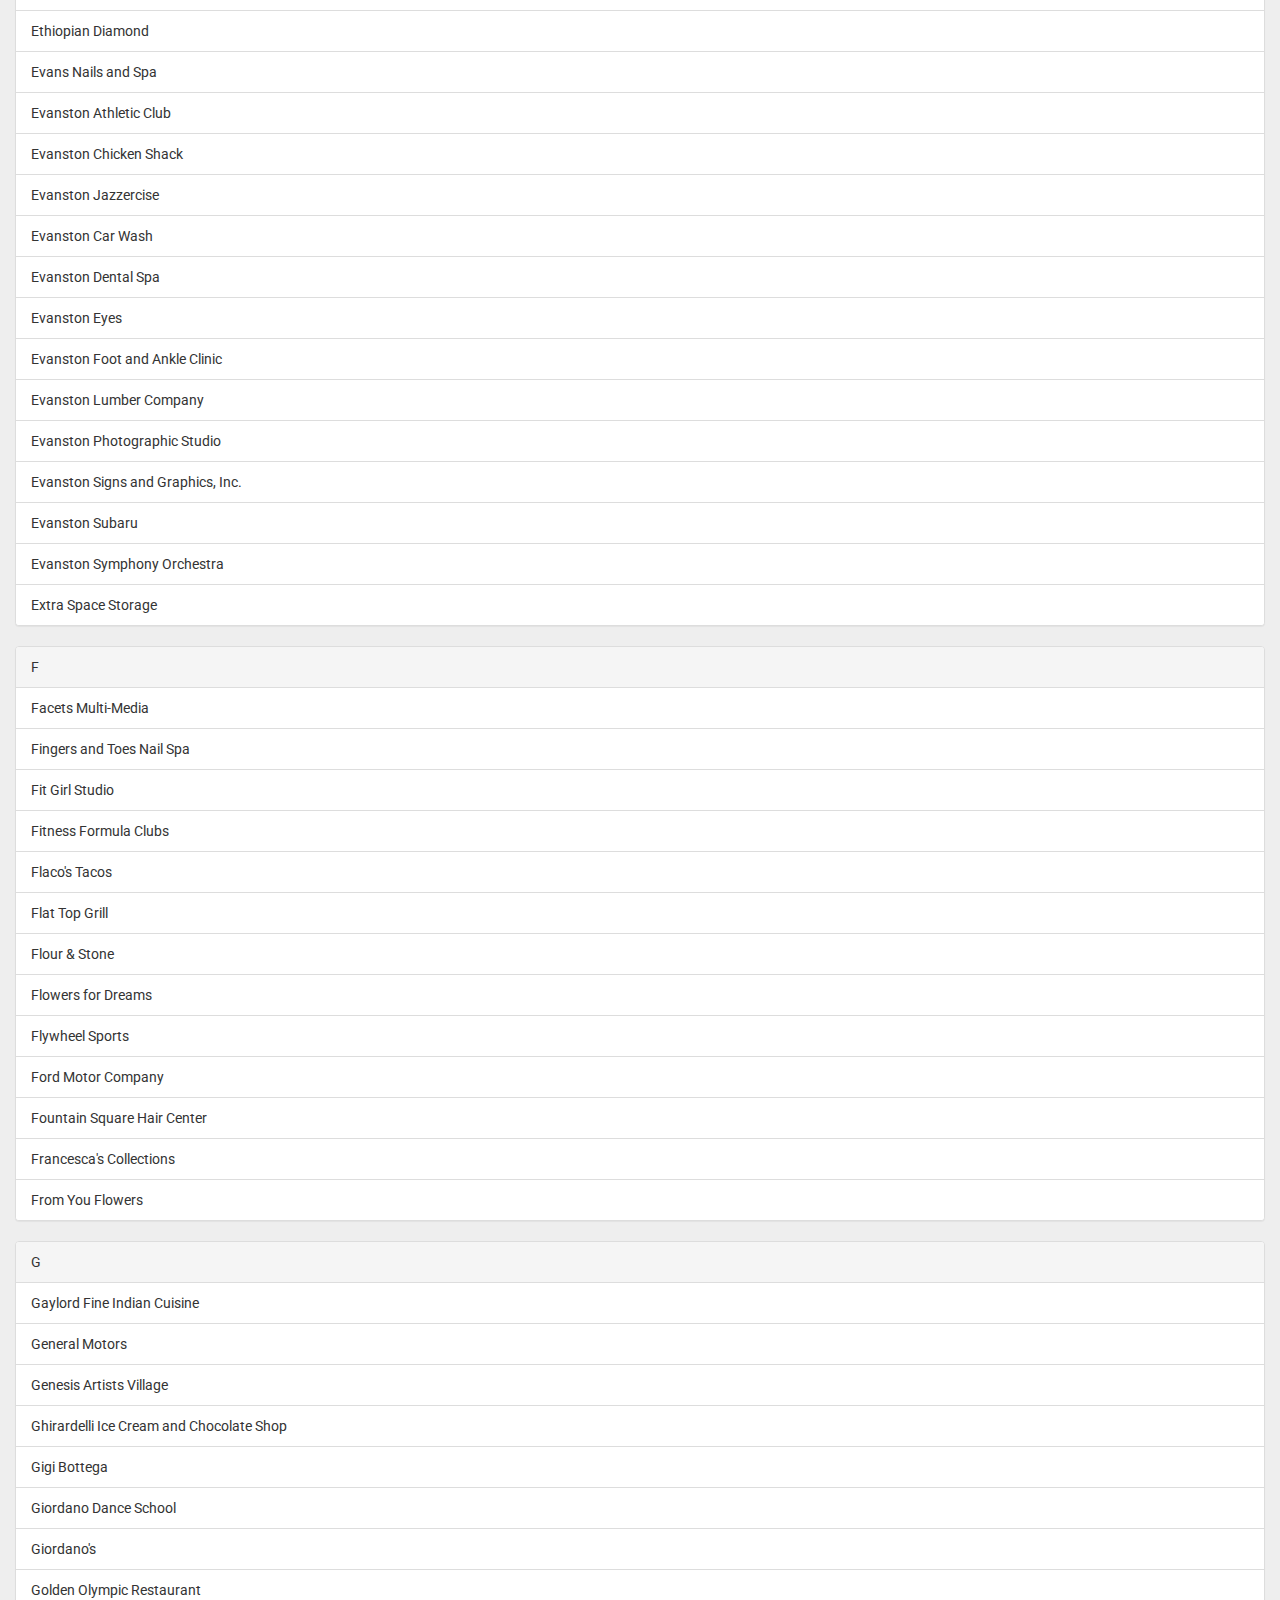
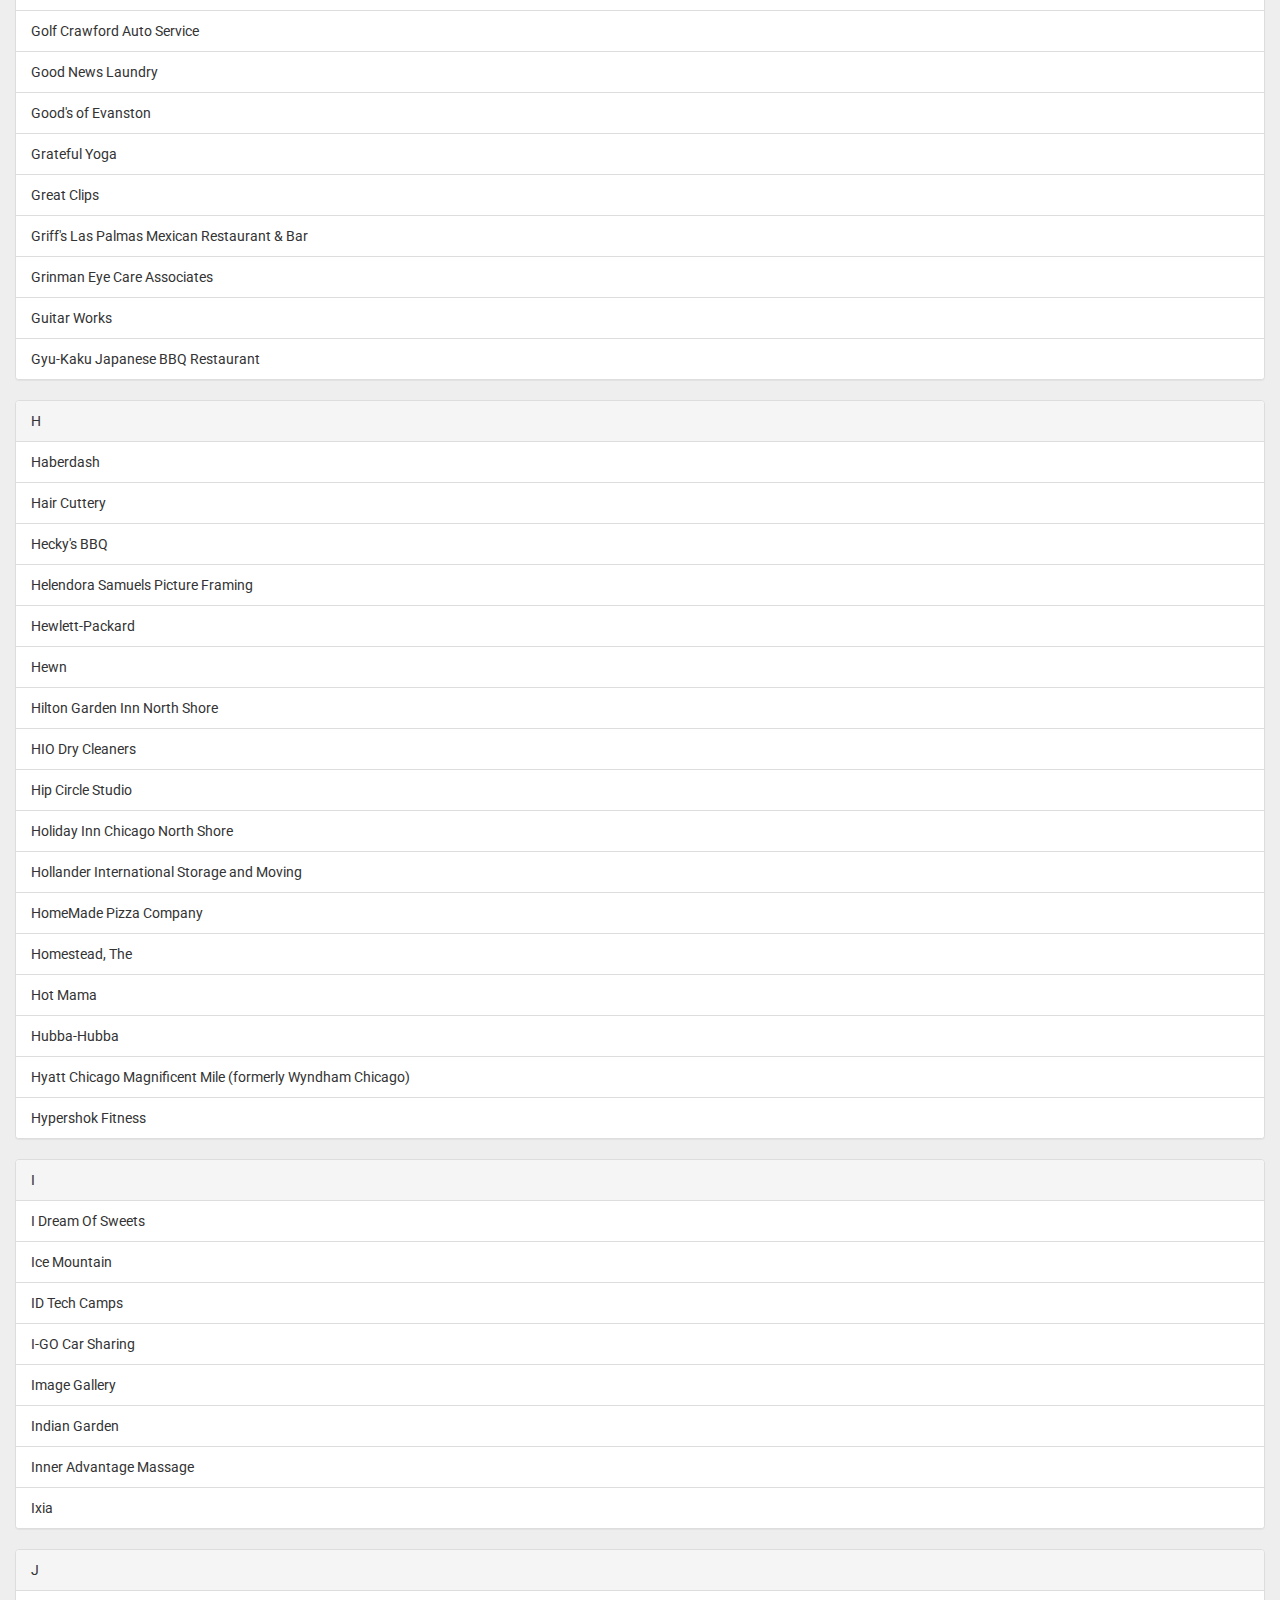
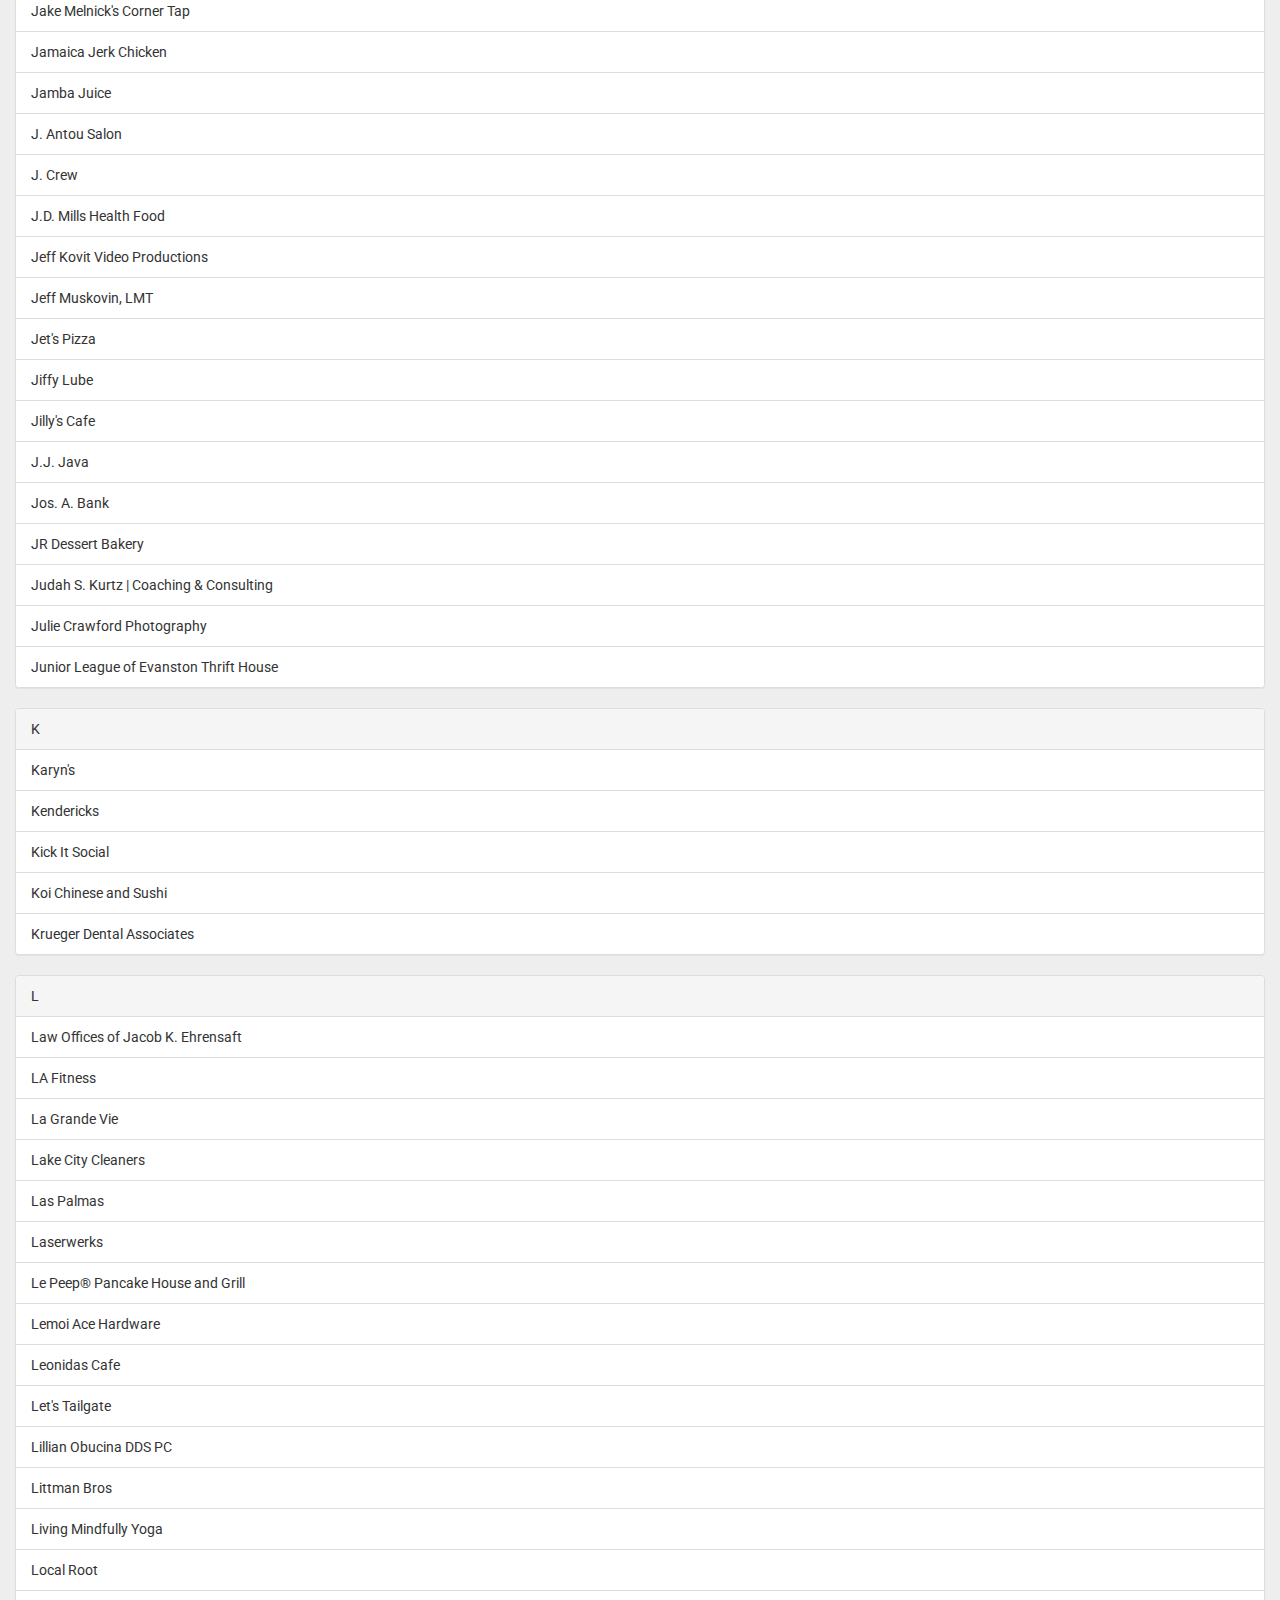
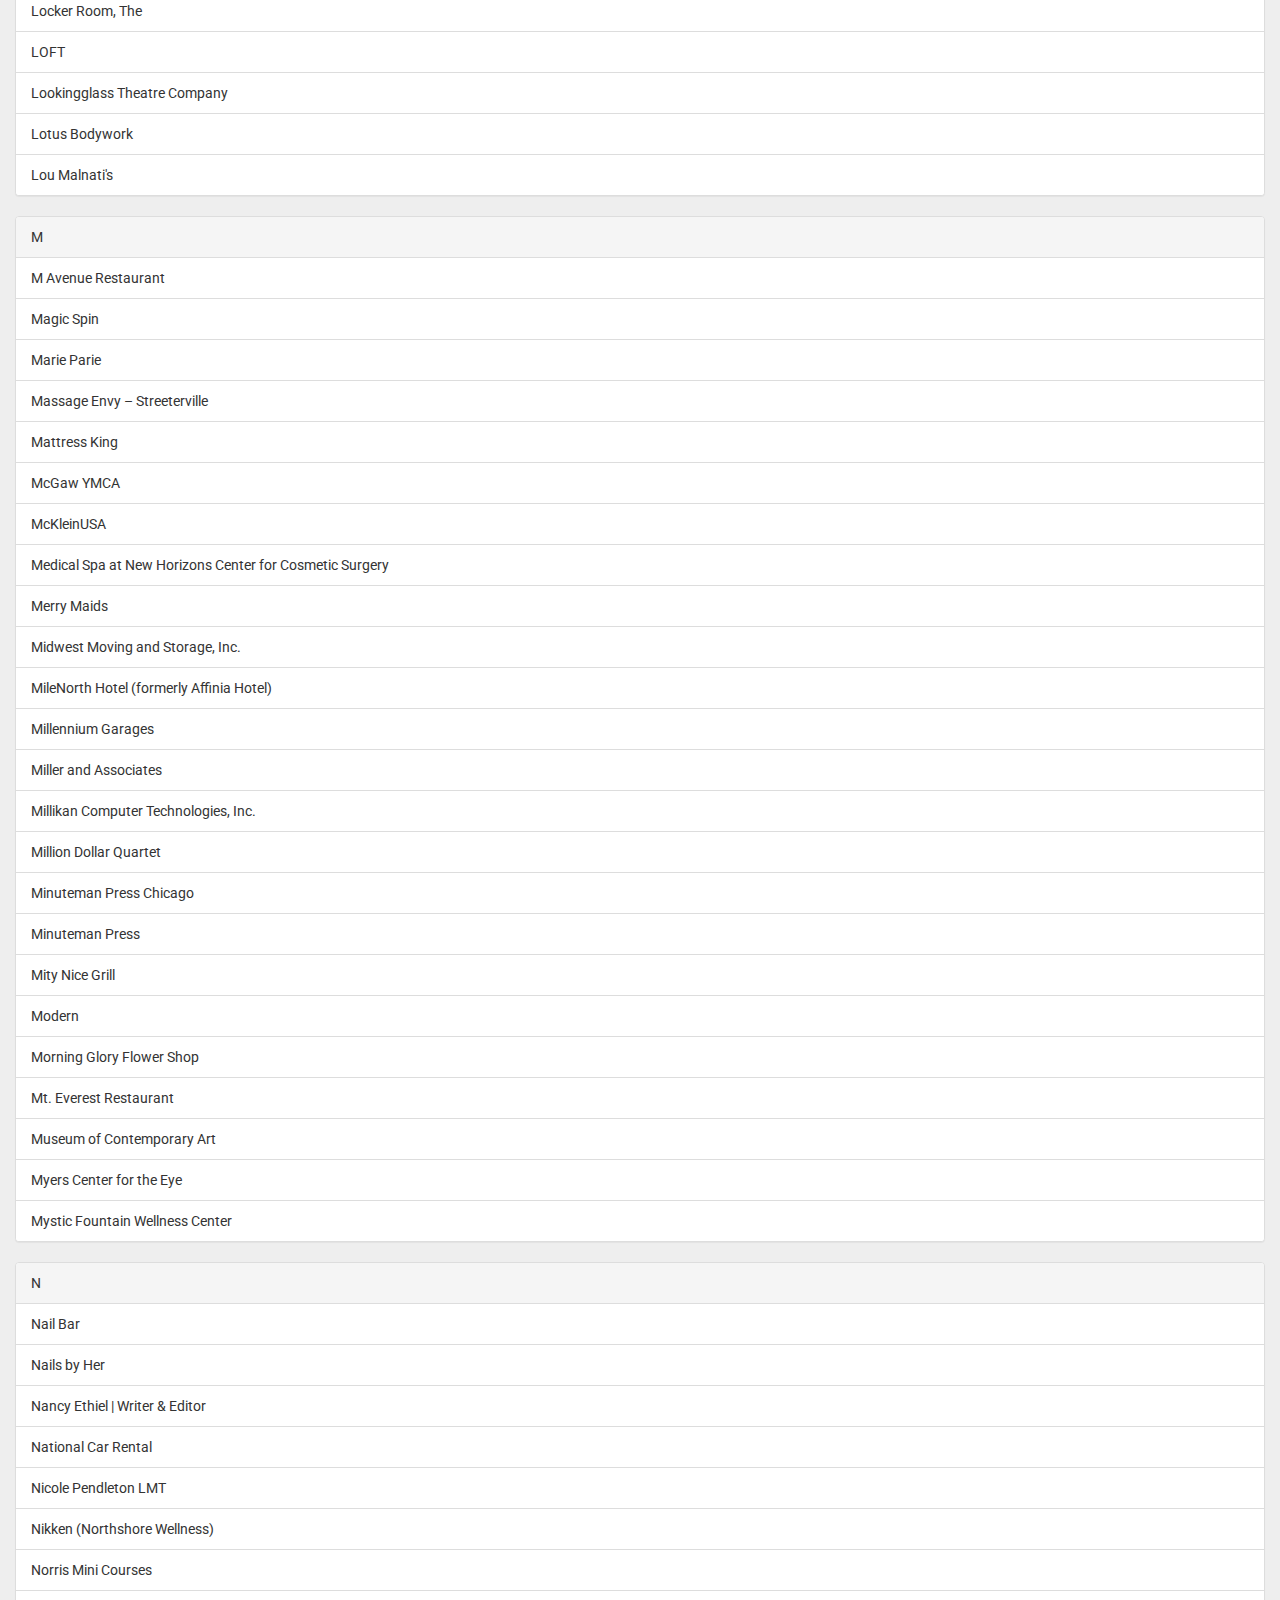
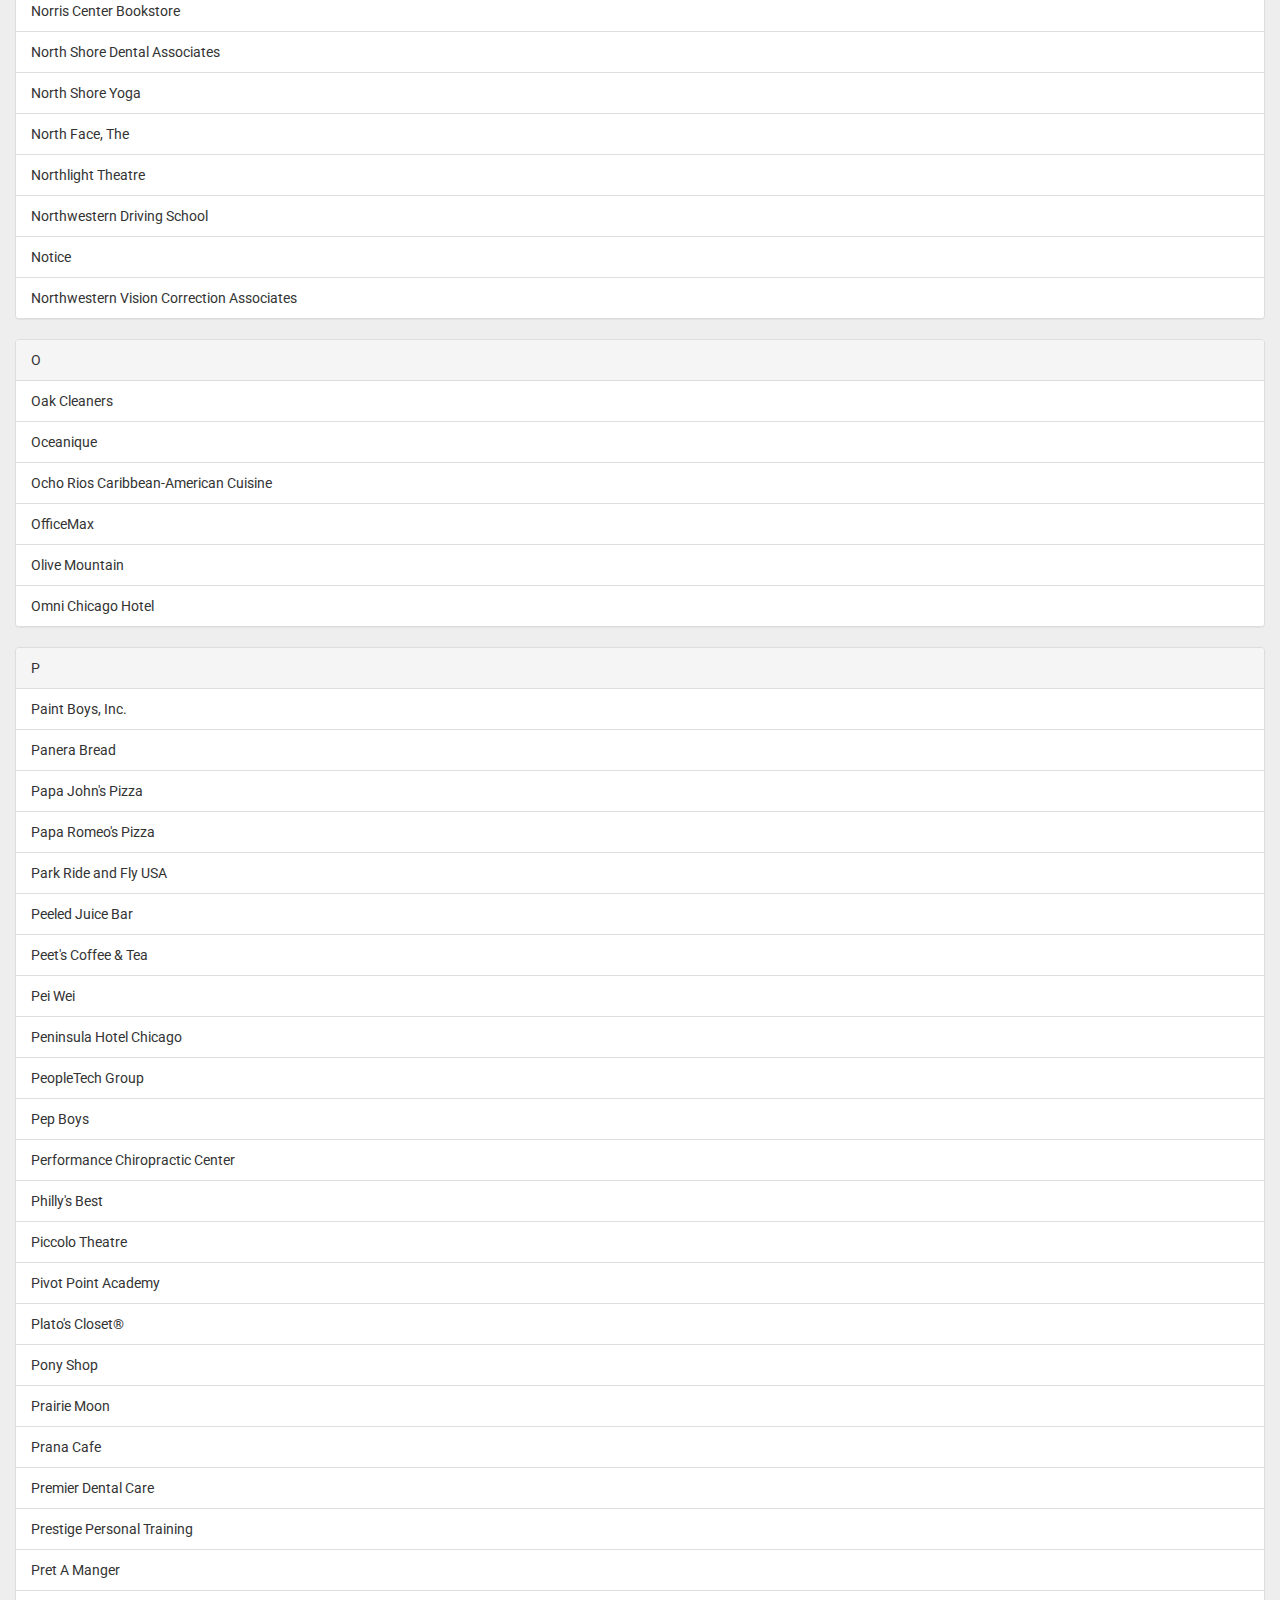
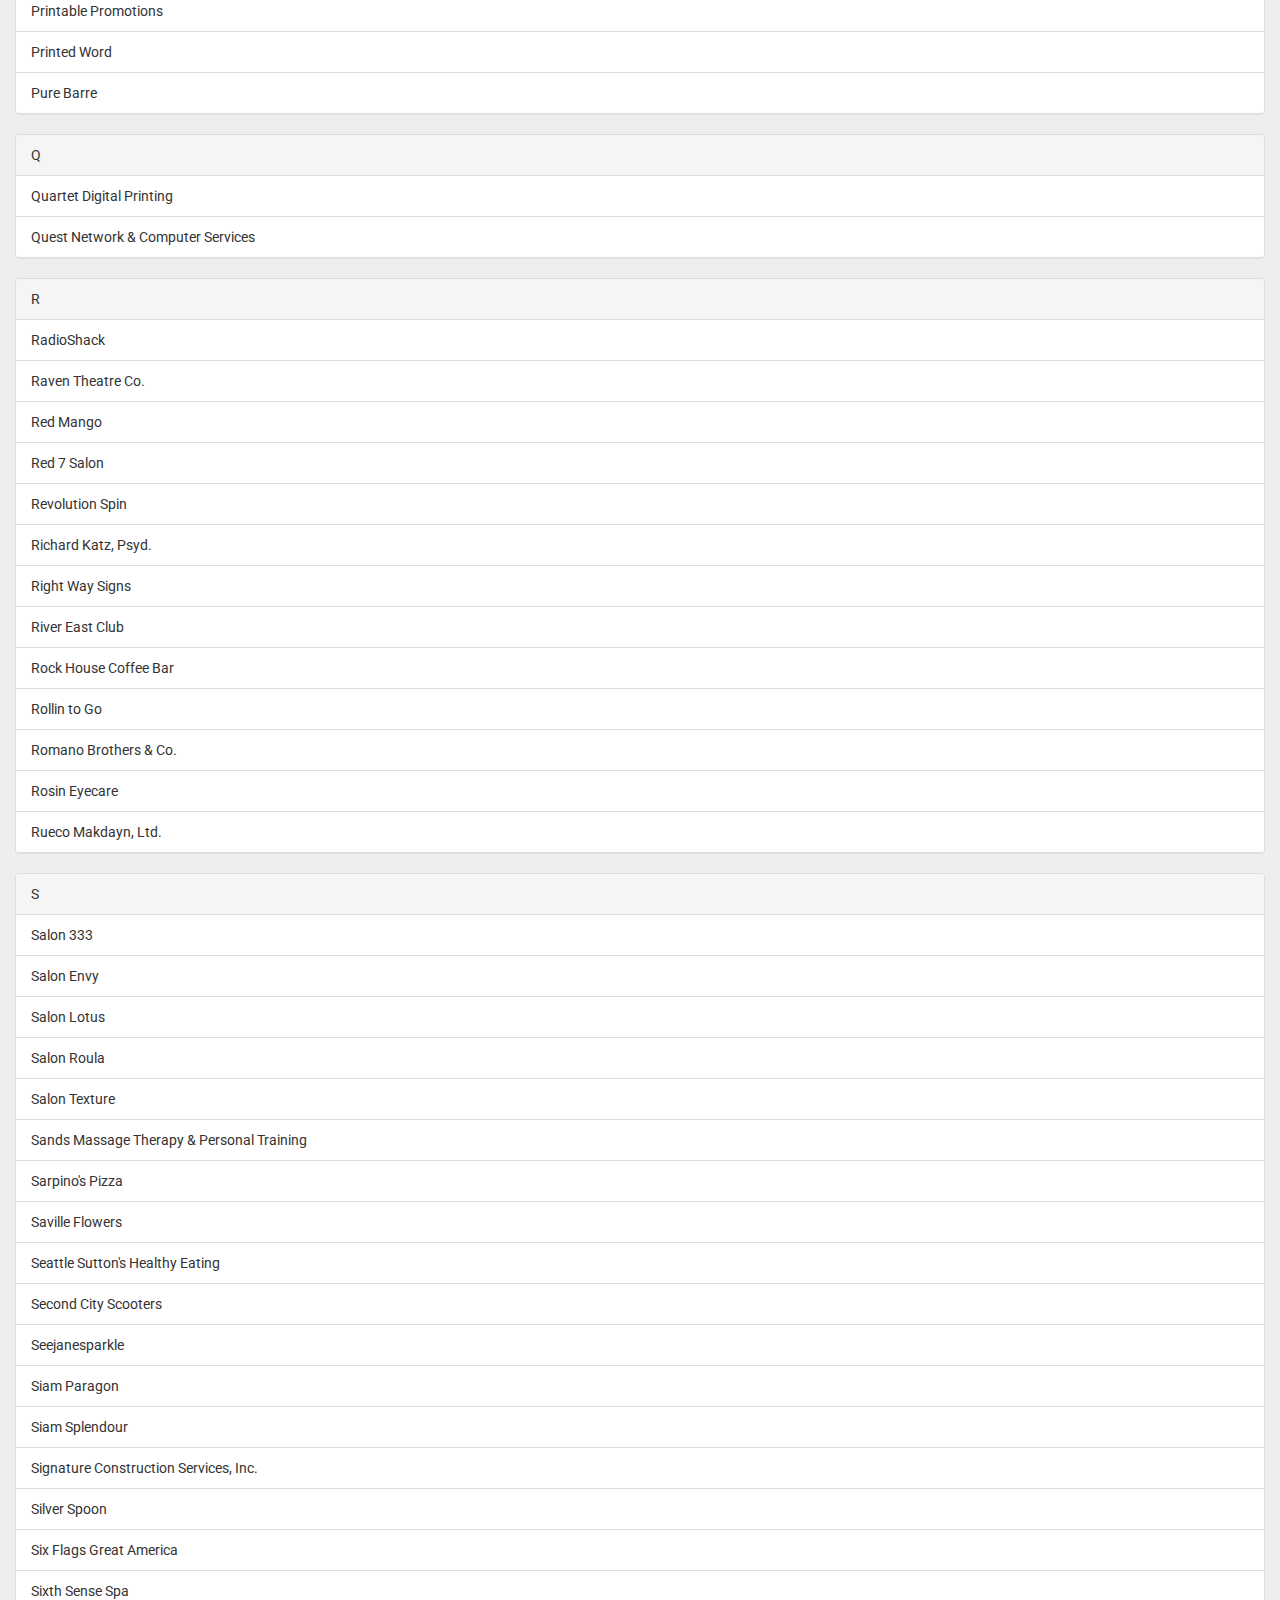
==== commit 7503b0cf: "styling buttons on browse and favorites" ====
--- a/browse.html
+++ b/browse.html
@@ -115,12 +115,14 @@
     <br>
     <!-- Search Bar -->
     <div class="row" id="search-bar"> 
-      <div class="input-group col-xs-12">
-        <input type="text" class="form-control purple" placeholder="Names, Types, Places">
-        <span class="input-group-btn">
-          <button class="btn btn-default col-fix purple" id='search-btn' 96type="button">Search</button>
-        </span>
-      </div>
+        <div class="col-xs-12">
+            <div class="input-group">
+                <input type="text" class="form-control purple" placeholder="Names, Types, Places">
+                <span class="input-group-btn">
+                    <button class="btn btn-default col-fix purple" id='search-btn' 96type="button">Search</button>
+                </span>
+            </div>
+        </div>
     </div> 
     <!-- Search Bar -->
     <br>
--- a/public/stylesheets/main.css
+++ b/public/stylesheets/main.css
@@ -1,4 +1,3 @@
-
 body{
     padding-bottom:80px;
 }
@@ -207,11 +206,20 @@
     padding:0px;   
 }
 
-.hidden{
-    display:none;
-}
-
 .deleteBox{
     color:"white";
-    background-color: "red";
-}
+    background-color: #ff0000;
+}
+
+#search-btn{
+    margin-right:0px;
+}
+
+#edit-btn{
+    margin-top:12px;
+    text-align:right;
+}
+
+.bottom div a{
+    padding:0px;   
+}